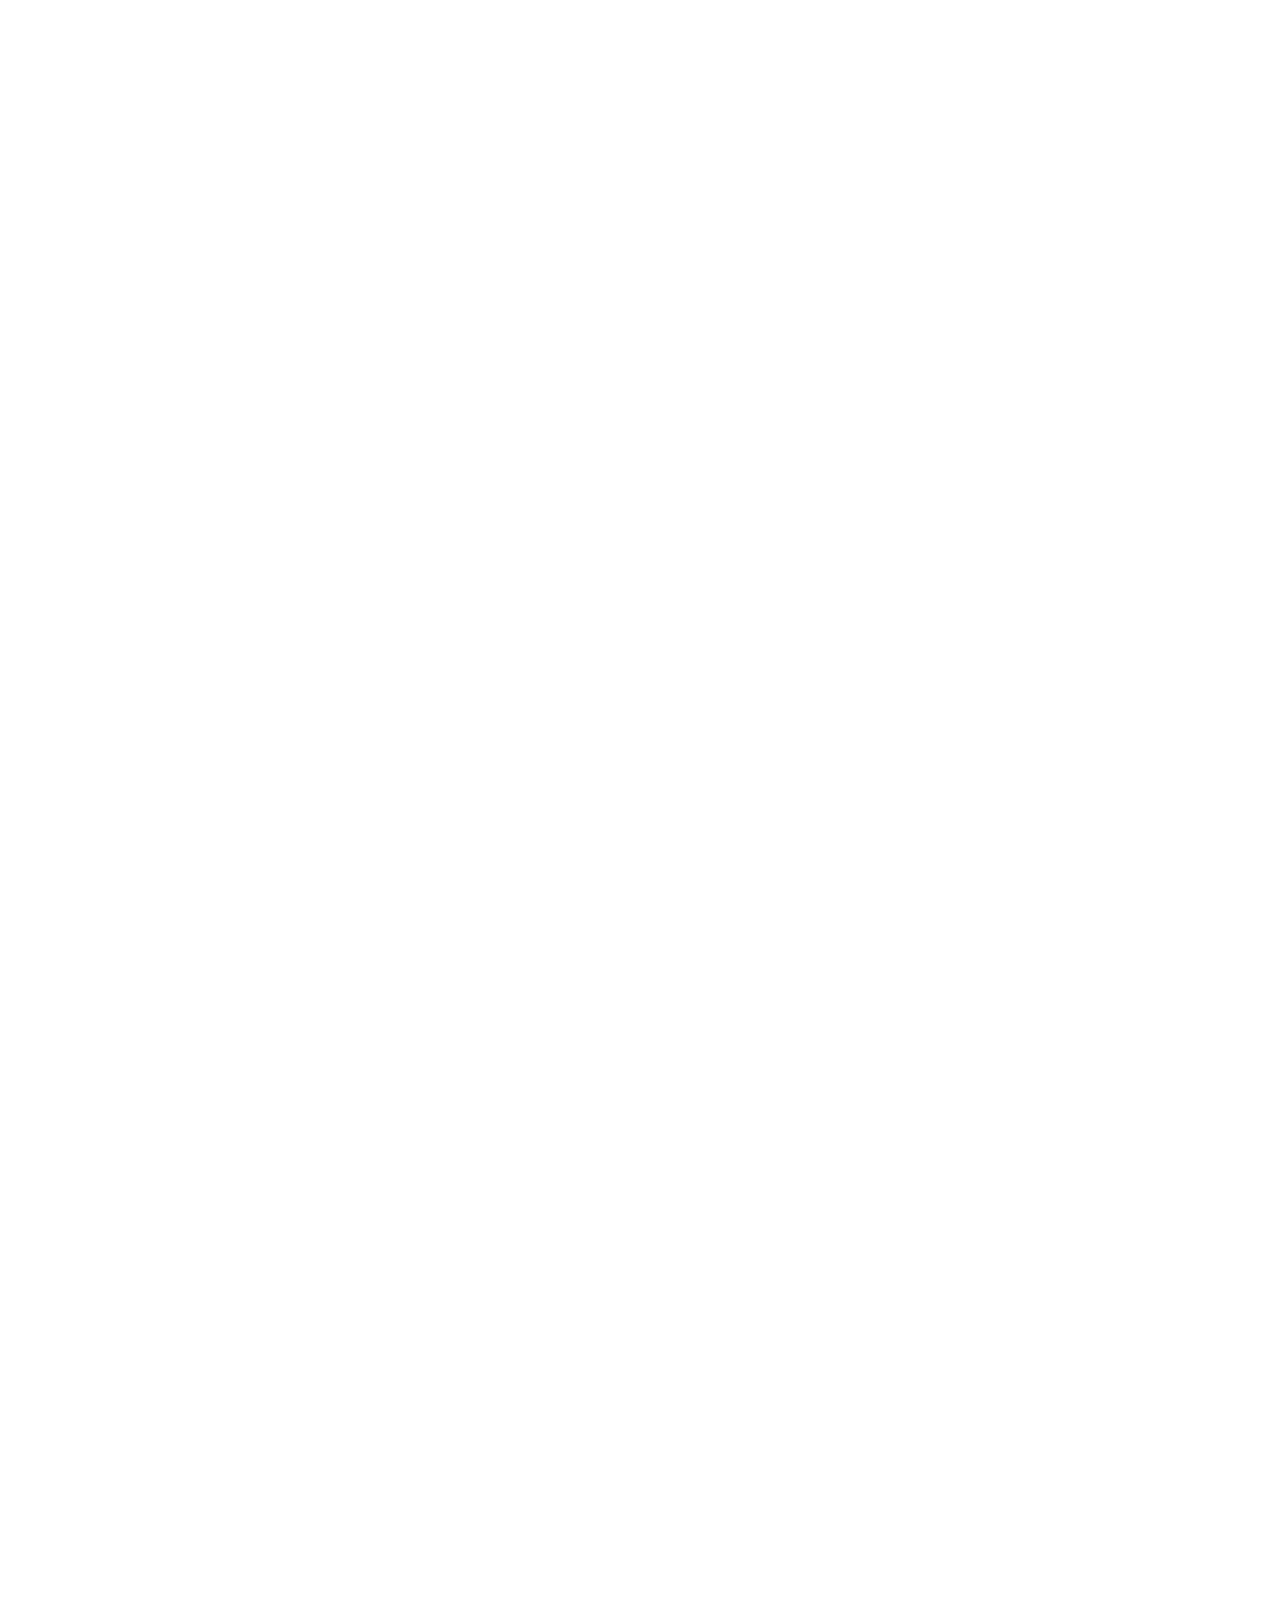
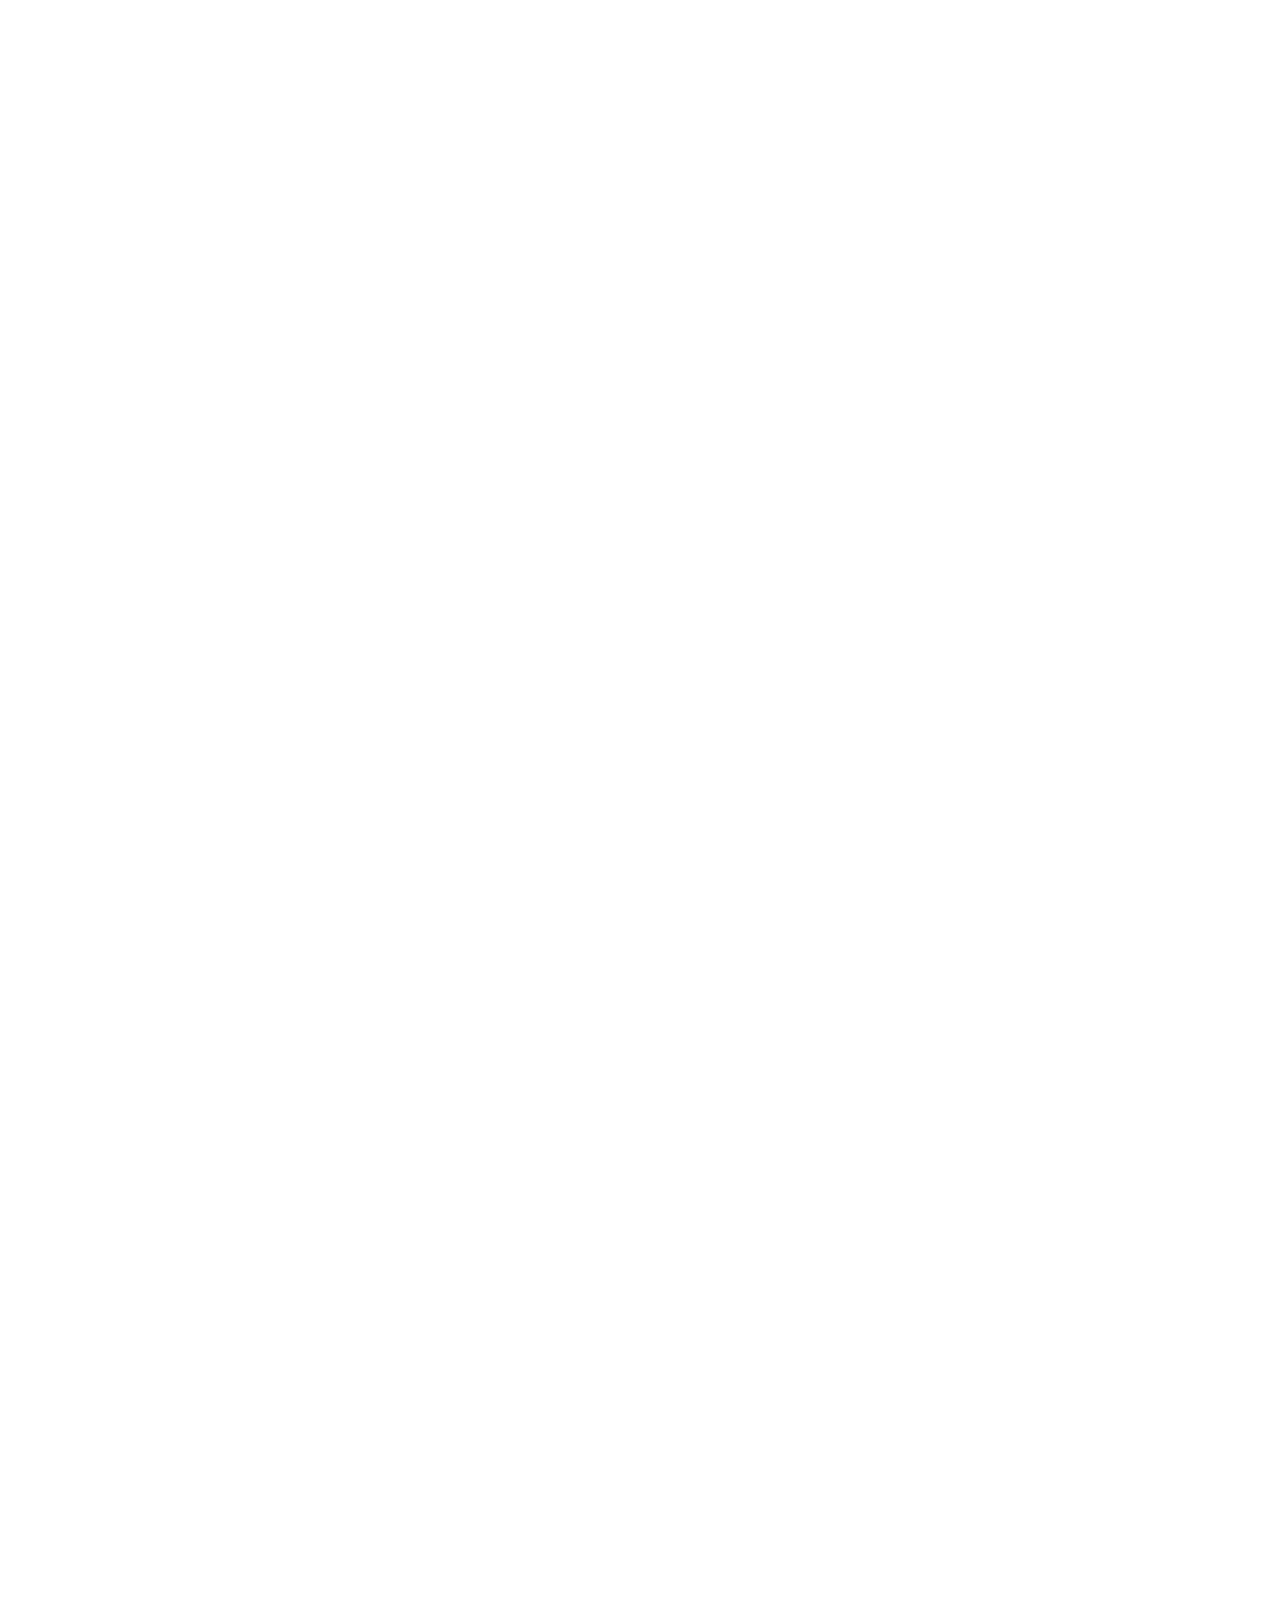
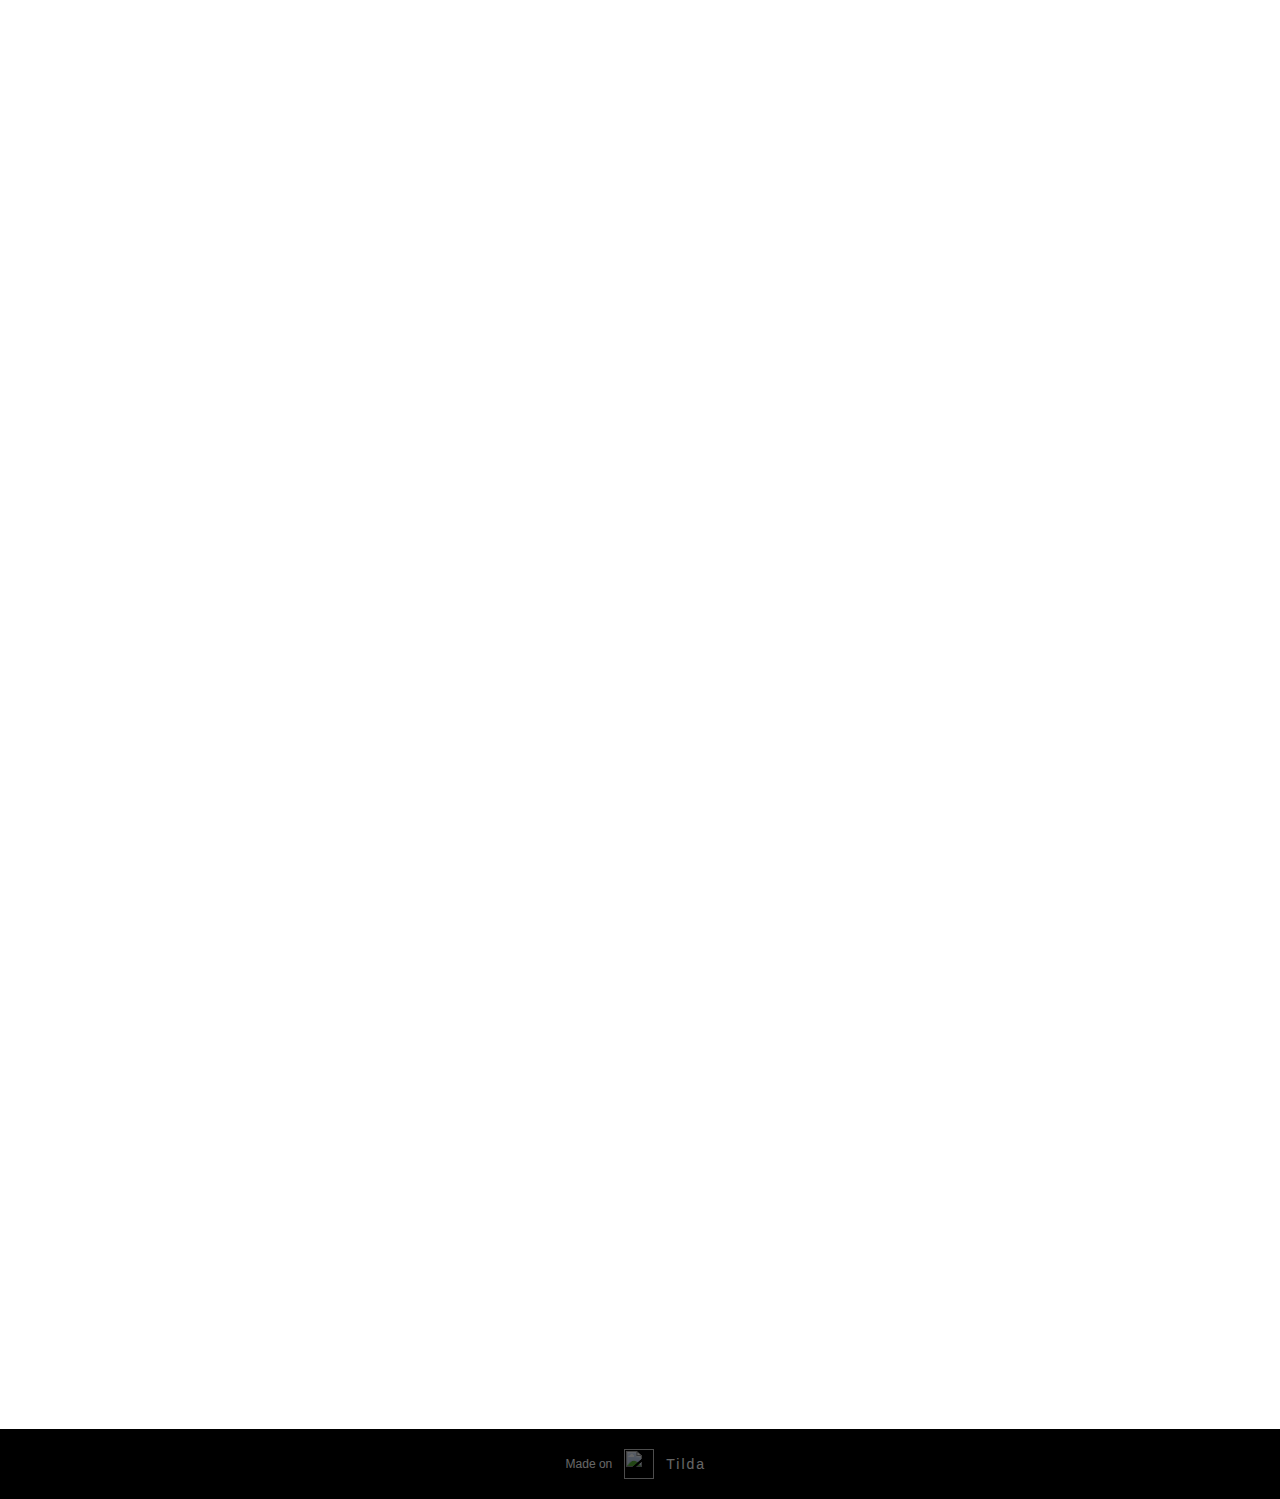
==== index.html @ 5dd6262f "Init" ====
﻿<!DOCTYPE html><html> <head><meta charset="utf-8"><meta http-equiv="Content-Type" content="text/html; charset=utf-8"><meta name="viewport" content="width=device-width, initial-scale=1.0"><!--metatextblock--><title>Hall rental</title><meta property="og:url" content="http://a.ko.0.1.tilda.ws/hall-rental"><meta property="og:title" content="Hall rental"><meta property="og:description" content=""><meta property="og:type" content="website"><link rel="canonical" href="http://a.ko.0.1.tilda.ws/hall-rental"><!--/metatextblock--><meta property="fb:app_id" content="257953674358265"><meta name="format-detection" content="telephone=no"><meta http-equiv="x-dns-prefetch-control" content="on"><link rel="dns-prefetch" href="https://ws.tildacdn.com"><link rel="dns-prefetch" href="https://static.tildacdn.com"><link rel="shortcut icon" href="https://static.tildacdn.com/img/tildafavicon.ico" type="image/x-icon"><!-- Assets --><link rel="stylesheet" href="https://static.tildacdn.com/css/tilda-grid-3.0.min.css" type="text/css" media="all"><link rel="stylesheet" href="/tilda-blocks-2.14.css?t=1643053403" type="text/css" media="all"><link rel="preconnect" href="https://fonts.gstatic.com"><link href="https://fonts.googleapis.com/css2?family=Open+Sans:wght@300;400;500;600;700&subset=latin,cyrillic" rel="stylesheet"><link rel="stylesheet" href="https://static.tildacdn.com/css/tilda-animation-1.0.min.css" type="text/css" media="all"><link rel="stylesheet" href="https://static.tildacdn.com/css/tilda-slds-1.4.min.css" type="text/css" media="print" onload="this.media='all';"><noscript><link rel="stylesheet" href="https://static.tildacdn.com/css/tilda-slds-1.4.min.css" type="text/css" media="all"></noscript><link rel="stylesheet" href="https://static.tildacdn.com/css/tilda-zoom-2.0.min.css" type="text/css" media="print" onload="this.media='all';"><noscript><link rel="stylesheet" href="https://static.tildacdn.com/css/tilda-zoom-2.0.min.css" type="text/css" media="all"></noscript><link rel="stylesheet" href="https://static.tildacdn.com/css/tilda-menusub-1.0.min.css" type="text/css" media="print" onload="this.media='all';"><noscript><link rel="stylesheet" href="https://static.tildacdn.com/css/tilda-menusub-1.0.min.css" type="text/css" media="all"></noscript><link rel="stylesheet" href="https://fonts.googleapis.com/css2?family=Open+Sans:wght@300;700&display=swap" type="text/css"><script src="https://static.tildacdn.com/js/jquery-1.10.2.min.js"></script><script src="https://static.tildacdn.com/js/tilda-scripts-3.0.min.js"></script><script src="/tilda-blocks-2.7.js?t=1643053403"></script><script src="https://static.tildacdn.com/js/lazyload-1.3.min.js" charset="utf-8" async=""></script><script src="https://static.tildacdn.com/js/tilda-animation-1.0.min.js" charset="utf-8" async=""></script><script src="https://static.tildacdn.com/js/tilda-cover-1.0.min.js" charset="utf-8" async=""></script><script src="https://static.tildacdn.com/js/tilda-events-1.0.min.js" charset="utf-8" async=""></script><script src="https://static.tildacdn.com/js/tilda-slds-1.4.min.js" charset="utf-8" async=""></script><script src="https://static.tildacdn.com/js/hammer.min.js" charset="utf-8" async=""></script><script src="https://static.tildacdn.com/js/tilda-zoom-2.0.min.js" charset="utf-8" async=""></script><script src="https://static.tildacdn.com/js/tilda-menusub-1.0.min.js" charset="utf-8" async=""></script><script type="text/javascript">window.dataLayer = window.dataLayer || [];</script><script type="text/javascript">if((/bot|google|yandex|baidu|bing|msn|duckduckbot|teoma|slurp|crawler|spider|robot|crawling|facebook/i.test(navigator.userAgent))===false && typeof(sessionStorage)!='undefined' && sessionStorage.getItem('visited')!=='y'){	var style=document.createElement('style');	style.type='text/css';	style.innerHTML='@media screen and (min-width: 980px) {.t-records {opacity: 0;}.t-records_animated {-webkit-transition: opacity ease-in-out .2s;-moz-transition: opacity ease-in-out .2s;-o-transition: opacity ease-in-out .2s;transition: opacity ease-in-out .2s;}.t-records.t-records_visible {opacity: 1;}}';	document.getElementsByTagName('head')[0].appendChild(style);	$(document).ready(function() {	$('.t-records').addClass('t-records_animated');	setTimeout(function(){ $('.t-records').addClass('t-records_visible'); sessionStorage.setItem('visited','y');	},400);	});
}</script></head><body class="t-body" style="margin:0;"><!--allrecords--><div id="allrecords" class="t-records" data-hook="blocks-collection-content-node" data-tilda-project-id="5001717" data-tilda-page-id="24815798" data-tilda-page-alias="hall-rental" data-tilda-formskey="7583f6ef531047d10636fa7005001717" data-tilda-lazy="yes"><div id="rec400674452" class="r t-rec" style=" " data-record-type="215"><a name="one" style="font-size:0;"></a></div><div id="rec400664999" class="r t-rec" style=" " data-animationappear="off" data-record-type="396"><!-- T396 --><style>#rec400664999 .t396__artboard{height: 515px;background-color: #ffffff;}#rec400664999 .t396__filter{height: 515px;}#rec400664999 .t396__carrier{height: 515px;background-position: center center;background-attachment: scroll;background-size:cover;background-repeat:no-repeat;}@media screen and (max-width: 1199px){#rec400664999 .t396__artboard{height: 415px;}#rec400664999 .t396__filter{height: 415px;}#rec400664999 .t396__carrier{height: 415px;background-attachment:scroll;}}@media screen and (max-width: 959px){}@media screen and (max-width: 639px){#rec400664999 .t396__artboard{height: 365px;}#rec400664999 .t396__filter{height: 365px;}#rec400664999 .t396__carrier{height: 365px;}}@media screen and (max-width: 479px){}#rec400664999 .tn-elem[data-elem-id="1642083227536"]{z-index:1;top: 0px;left: calc(50% - 600px + 0px);width:1200px;height:515px;}#rec400664999 .tn-elem[data-elem-id="1642083227536"] .tn-atom{background-position:center center;background-size:cover;background-repeat:no-repeat;border-color:transparent;border-style:solid;}@media screen and (max-width: 1199px){#rec400664999 .tn-elem[data-elem-id="1642083227536"]{top: 0px;left: calc(50% - 480px + 0px);width:960px;height:415px;}}@media screen and (max-width: 959px){#rec400664999 .tn-elem[data-elem-id="1642083227536"]{top: 0px;left: calc(50% - 320px + 0px);width:640px;height:415px;}#rec400664999 .tn-elem[data-elem-id="1642083227536"] .tn-atom{-webkit-transform:rotate(0deg); -moz-transform:rotate(0deg); transform: rotate(0deg);}}@media screen and (max-width: 639px){#rec400664999 .tn-elem[data-elem-id="1642083227536"]{top: 0px;left: calc(50% - 240px + 0px);width:480px;height:365px;}}@media screen and (max-width: 479px){#rec400664999 .tn-elem[data-elem-id="1642083227536"]{top: 0px;left: calc(50% - 160px + 0px);width:320px;height:365px;}}#rec400664999 .tn-elem[data-elem-id="1642083227556"]{z-index:2;top: 0px;left: calc(50% - 600px + 337px);width:527px;height:50px;}#rec400664999 .tn-elem[data-elem-id="1642083227556"] .tn-atom{opacity:0.3;background-color:#201e1e;background-position:center center;border-color:transparent;border-style:solid;}@media screen and (max-width: 1199px){#rec400664999 .tn-elem[data-elem-id="1642083227556"]{top: 0px;left: calc(50% - 480px + 269px);width:422px;height:40px;}}@media screen and (max-width: 959px){#rec400664999 .tn-elem[data-elem-id="1642083227556"]{top: 0px;left: calc(50% - 320px + 105px);width:430px;height:40px;}}@media screen and (max-width: 639px){#rec400664999 .tn-elem[data-elem-id="1642083227556"]{top: -1025px;left: calc(50% - 240px + 2015px);}}@media screen and (max-width: 479px){}#rec400664999 .tn-elem[data-elem-id="1642083227699"]{color:#ffffff;text-align:CENTER;z-index:7;top: 17px;left: calc(50% - 600px + 505px);width:44px;}#rec400664999 .tn-elem[data-elem-id="1642083227699"] .tn-atom{color:#ffffff;font-size:11px;font-family:'Open Sans',Arial,sans-serif;line-height:1.36;font-weight:700;background-position:center center;border-color:transparent;border-style:solid;}@media screen and (max-width: 1199px){#rec400664999 .tn-elem[data-elem-id="1642083227699"]{top: 13px;left: calc(50% - 480px + 379px);width:39px;}}@media screen and (max-width: 959px){#rec400664999 .tn-elem[data-elem-id="1642083227699"]{top: 15px;left: calc(50% - 320px + 215px);width:39px;}#rec400664999 .tn-elem[data-elem-id="1642083227699"] .tn-atom{font-size:10px;line-height:1;}}@media screen and (max-width: 639px){#rec400664999 .tn-elem[data-elem-id="1642083227699"]{top: -1010px;left: calc(50% - 240px + 2125px);}}@media screen and (max-width: 479px){}#rec400664999 .tn-elem[data-elem-id="1642083227703"]{color:#ffffff;text-align:CENTER;z-index:8;top: 17px;left: calc(50% - 600px + 584px);width:33px;}#rec400664999 .tn-elem[data-elem-id="1642083227703"] .tn-atom{color:#ffffff;font-size:11px;font-family:'Open Sans',Arial,sans-serif;line-height:1.36;font-weight:700;background-position:center center;border-color:transparent;border-style:solid;}@media screen and (max-width: 1199px){#rec400664999 .tn-elem[data-elem-id="1642083227703"]{top: 13px;left: calc(50% - 480px + 443px);width:30px;}}@media screen and (max-width: 959px){#rec400664999 .tn-elem[data-elem-id="1642083227703"]{top: 15px;left: calc(50% - 320px + 284px);width:30px;}#rec400664999 .tn-elem[data-elem-id="1642083227703"] .tn-atom{font-size:10px;line-height:1;}}@media screen and (max-width: 639px){#rec400664999 .tn-elem[data-elem-id="1642083227703"]{top: -1010px;left: calc(50% - 240px + 2194px);}}@media screen and (max-width: 479px){}#rec400664999 .tn-elem[data-elem-id="1642083227708"]{color:#ffffff;text-align:CENTER;z-index:9;top: 17px;left: calc(50% - 600px + 652px);width:75px;}#rec400664999 .tn-elem[data-elem-id="1642083227708"] .tn-atom{color:#ffffff;font-size:11px;font-family:'Open Sans',Arial,sans-serif;line-height:1.36;font-weight:700;background-position:center center;border-color:transparent;border-style:solid;}@media screen and (max-width: 1199px){#rec400664999 .tn-elem[data-elem-id="1642083227708"]{top: 13px;left: calc(50% - 480px + 498px);width:71px;}}@media screen and (max-width: 959px){#rec400664999 .tn-elem[data-elem-id="1642083227708"]{top: 15px;left: calc(50% - 320px + 344px);width:65px;}#rec400664999 .tn-elem[data-elem-id="1642083227708"] .tn-atom{font-size:10px;line-height:1;}}@media screen and (max-width: 639px){#rec400664999 .tn-elem[data-elem-id="1642083227708"]{top: -1010px;left: calc(50% - 240px + 2254px);}}@media screen and (max-width: 479px){}#rec400664999 .tn-elem[data-elem-id="1642083227713"]{color:#ffffff;text-align:CENTER;z-index:10;top: 17px;left: calc(50% - 600px + 753px);width:66px;}#rec400664999 .tn-elem[data-elem-id="1642083227713"] .tn-atom{color:#ffffff;font-size:11px;font-family:'Open Sans',Arial,sans-serif;line-height:1.36;font-weight:700;background-position:center center;border-color:transparent;border-style:solid;}@media screen and (max-width: 1199px){#rec400664999 .tn-elem[data-elem-id="1642083227713"]{top: 13px;left: calc(50% - 480px + 594px);width:75px;}}@media screen and (max-width: 959px){#rec400664999 .tn-elem[data-elem-id="1642083227713"]{top: 15px;left: calc(50% - 320px + 439px);width:75px;}#rec400664999 .tn-elem[data-elem-id="1642083227713"] .tn-atom{font-size:10px;line-height:1;}}@media screen and (max-width: 639px){#rec400664999 .tn-elem[data-elem-id="1642083227713"]{top: -1010px;left: calc(50% - 240px + 2349px);}}@media screen and (max-width: 479px){}#rec400664999 .tn-elem[data-elem-id="1642083227717"]{z-index:11;top: 70px;left: calc(50% - 600px + 490px);width:220px;height:61px;}#rec400664999 .tn-elem[data-elem-id="1642083227717"] .tn-atom{background-position:center center;background-size:cover;background-repeat:no-repeat;border-color:transparent;border-style:solid;}@media screen and (max-width: 1199px){#rec400664999 .tn-elem[data-elem-id="1642083227717"]{top: 55px;left: calc(50% - 480px + 392px);width:176px;height:49px;}}@media screen and (max-width: 959px){#rec400664999 .tn-elem[data-elem-id="1642083227717"]{top: 65px;left: calc(50% - 320px + 225px);width:190px;height:50px;}}@media screen and (max-width: 639px){#rec400664999 .tn-elem[data-elem-id="1642083227717"]{top: 20px;left: calc(50% - 240px + 150px);width:180px;height:50px;}}@media screen and (max-width: 479px){#rec400664999 .tn-elem[data-elem-id="1642083227717"]{top: 20px;left: calc(50% - 160px + 72px);width:175px;height:50px;}}#rec400664999 .tn-elem[data-elem-id="1642083227725"]{color:#ffffff;text-align:CENTER;z-index:12;top: 160px;left: calc(50% - 600px + 520px);width:157px;}#rec400664999 .tn-elem[data-elem-id="1642083227725"] .tn-atom{color:#ffffff;font-size:13px;font-family:'Open Sans',Arial,sans-serif;line-height:1.15;font-weight:600;background-position:center center;border-color:transparent;border-style:solid;}@media screen and (max-width: 1199px){#rec400664999 .tn-elem[data-elem-id="1642083227725"]{top: 130px;left: calc(50% - 480px + 392px);width:176px;}}@media screen and (max-width: 959px){#rec400664999 .tn-elem[data-elem-id="1642083227725"]{top: 130px;left: calc(50% - 320px + 242px);width:157px;}#rec400664999 .tn-elem[data-elem-id="1642083227725"] .tn-atom{line-height:1;}}@media screen and (max-width: 639px){#rec400664999 .tn-elem[data-elem-id="1642083227725"]{top: 115px;left: calc(50% - 240px + 167px);width:145px;}#rec400664999 .tn-elem[data-elem-id="1642083227725"] .tn-atom{font-size:12px;}}@media screen and (max-width: 479px){#rec400664999 .tn-elem[data-elem-id="1642083227725"]{top: 100px;left: calc(50% - 160px + 87px);width:145px;}#rec400664999 .tn-elem[data-elem-id="1642083227725"] .tn-atom{font-size:12px;}}#rec400664999 .tn-elem[data-elem-id="1642083227730"]{color:#ffffff;text-align:CENTER;z-index:13;top: 190px;left: calc(50% - 600px + 510px);width:169px;}#rec400664999 .tn-elem[data-elem-id="1642083227730"] .tn-atom{color:#ffffff;font-size:50px;font-family:'Open Sans',Arial,sans-serif;line-height:1;font-weight:300;background-position:center center;border-color:transparent;border-style:solid;}@media screen and (max-width: 1199px){#rec400664999 .tn-elem[data-elem-id="1642083227730"]{top: 150px;left: calc(50% - 480px + 390px);width:180px;}#rec400664999 .tn-elem[data-elem-id="1642083227730"] .tn-atom{line-height:1;}}@media screen and (max-width: 959px){#rec400664999 .tn-elem[data-elem-id="1642083227730"]{top: 150px;left: calc(50% - 320px + 239px);width:147px;}#rec400664999 .tn-elem[data-elem-id="1642083227730"] .tn-atom{font-size:45px;}}@media screen and (max-width: 639px){#rec400664999 .tn-elem[data-elem-id="1642083227730"]{top: 140px;left: calc(50% - 240px + 168px);width:133px;}#rec400664999 .tn-elem[data-elem-id="1642083227730"] .tn-atom{font-size:40px;}}@media screen and (max-width: 479px){#rec400664999 .tn-elem[data-elem-id="1642083227730"]{top: 130px;left: calc(50% - 160px + 97px);width:116px;}#rec400664999 .tn-elem[data-elem-id="1642083227730"] .tn-atom{font-size:35px;}}#rec400664999 .tn-elem[data-elem-id="1642083227733"]{color:#ffffff;text-align:CENTER;z-index:14;top: 260px;left: calc(50% - 600px + 312px);width:575px;}#rec400664999 .tn-elem[data-elem-id="1642083227733"] .tn-atom{color:#ffffff;font-size:15px;font-family:'Open Sans',Arial,sans-serif;line-height:1.00;font-weight:400;background-position:center center;border-color:transparent;border-style:solid;}@media screen and (max-width: 1199px){#rec400664999 .tn-elem[data-elem-id="1642083227733"]{top: 210px;left: calc(50% - 480px + 250px);width:460px;}}@media screen and (max-width: 959px){#rec400664999 .tn-elem[data-elem-id="1642083227733"]{top: 210px;left: calc(50% - 320px + 116px);width:409px;}#rec400664999 .tn-elem[data-elem-id="1642083227733"] .tn-atom{font-size:14px;}}@media screen and (max-width: 639px){#rec400664999 .tn-elem[data-elem-id="1642083227733"]{top: 205px;left: calc(50% - 240px + 50px);width:379px;}#rec400664999 .tn-elem[data-elem-id="1642083227733"] .tn-atom{font-size:13px;}}@media screen and (max-width: 479px){#rec400664999 .tn-elem[data-elem-id="1642083227733"]{top: 185px;left: calc(50% - 160px + 35px);width:250px;}#rec400664999 .tn-elem[data-elem-id="1642083227733"] .tn-atom{font-size:12px;line-height:1.2;}}#rec400664999 .tn-elem[data-elem-id="1642083227568"]{z-index:3;top: 13px;left: calc(50% - 600px + 367px);width:60px;height:25px;}#rec400664999 .tn-elem[data-elem-id="1642083227568"] .tn-atom{border-radius:22px;background-color:#ffe35f;background-position:center center;border-color:transparent;border-style:solid;}@media screen and (max-width: 1199px){#rec400664999 .tn-elem[data-elem-id="1642083227568"]{top: 10px;left: calc(50% - 480px + 293px);width:48px;height:20px;}}@media screen and (max-width: 959px){#rec400664999 .tn-elem[data-elem-id="1642083227568"]{top: 10px;left: calc(50% - 320px + 135px);width:50px;height:20px;}}@media screen and (max-width: 639px){#rec400664999 .tn-elem[data-elem-id="1642083227568"]{top: -905px;left: calc(50% - 240px + 2020px);}}@media screen and (max-width: 479px){}#rec400664999 .tn-elem[data-elem-id="1642083227577"]{color:#282828;text-align:CENTER;z-index:4;top: 18px;left: calc(50% - 600px + 367px);width:60px;}#rec400664999 .tn-elem[data-elem-id="1642083227577"] .tn-atom{color:#282828;font-size:11px;font-family:'Open Sans',Arial,sans-serif;line-height:1.36;font-weight:600;background-position:center center;border-color:transparent;border-style:solid;}@media screen and (max-width: 1199px){#rec400664999 .tn-elem[data-elem-id="1642083227577"]{top: 14px;left: calc(50% - 480px + 293px);width:48px;}#rec400664999 .tn-elem[data-elem-id="1642083227577"] .tn-atom{font-size:10px;line-height:1.2;}}@media screen and (max-width: 959px){#rec400664999 .tn-elem[data-elem-id="1642083227577"]{top: 15px;left: calc(50% - 320px + 140px);width:39px;}#rec400664999 .tn-elem[data-elem-id="1642083227577"] .tn-atom{line-height:1;}}@media screen and (max-width: 639px){#rec400664999 .tn-elem[data-elem-id="1642083227577"]{top: -900px;left: calc(50% - 240px + 2025px);}}@media screen and (max-width: 479px){}#rec400664999 .tn-elem[data-elem-id="1642083227667"]{z-index:5;top: 385px;left: calc(50% - 600px + 525px);width:150px;height:35px;}#rec400664999 .tn-elem[data-elem-id="1642083227667"] .tn-atom{border-radius:22px;background-color:#ffe35f;background-position:center center;border-color:transparent;border-style:solid;}@media screen and (max-width: 1199px){#rec400664999 .tn-elem[data-elem-id="1642083227667"]{top: 308px;left: calc(50% - 480px + 420px);width:120px;height:28px;}}@media screen and (max-width: 959px){#rec400664999 .tn-elem[data-elem-id="1642083227667"]{top: 300px;left: calc(50% - 320px + 260px);width:120px;height:25px;}}@media screen and (max-width: 639px){#rec400664999 .tn-elem[data-elem-id="1642083227667"]{top: 299px;left: calc(50% - 240px + 195px);width:91px;height:25px;}}@media screen and (max-width: 479px){#rec400664999 .tn-elem[data-elem-id="1642083227667"]{top: 280px;left: calc(50% - 160px + 115px);width:90px;height:25px;}}#rec400664999 .tn-elem[data-elem-id="1642083227675"]{color:#282828;text-align:CENTER;z-index:6;top: 392px;left: calc(50% - 600px + 541px);width:118px;}#rec400664999 .tn-elem[data-elem-id="1642083227675"] .tn-atom{color:#282828;font-size:15px;font-family:'Open Sans',Arial,sans-serif;line-height:1.36;font-weight:600;background-position:center center;border-color:transparent;border-style:solid;}@media screen and (max-width: 1199px){#rec400664999 .tn-elem[data-elem-id="1642083227675"]{top: 315px;left: calc(50% - 480px + 421px);width:118px;}#rec400664999 .tn-elem[data-elem-id="1642083227675"] .tn-atom{font-size:14px;line-height:1;}}@media screen and (max-width: 959px){#rec400664999 .tn-elem[data-elem-id="1642083227675"]{top: 306px;left: calc(50% - 320px + 268px);width:40px;}#rec400664999 .tn-elem[data-elem-id="1642083227675"] .tn-atom{font-size:13px;}}@media screen and (max-width: 639px){#rec400664999 .tn-elem[data-elem-id="1642083227675"]{top: 306px;left: calc(50% - 240px + 197px);width:85px;}#rec400664999 .tn-elem[data-elem-id="1642083227675"] .tn-atom{font-size:11px;}}@media screen and (max-width: 479px){#rec400664999 .tn-elem[data-elem-id="1642083227675"]{top: 287px;left: calc(50% - 160px + 120px);width:75px;}#rec400664999 .tn-elem[data-elem-id="1642083227675"] .tn-atom{font-size:10px;}}</style> <div class='t396'><div class="t396__artboard" data-artboard-recid="400664999" data-artboard-height="515.73388671875" data-artboard-height-res-960="415" data-artboard-height-res-480="365" data-artboard-height_vh="" data-artboard-valign="center" data-artboard-upscale="window" data-artboard-ovrflw=""> <div class="t396__carrier" data-artboard-recid="400664999"></div> <div class="t396__filter" data-artboard-recid="400664999"></div> <div class='t396__elem tn-elem tn-elem__4006649991642083227536' data-elem-id='1642083227536' data-elem-type='shape' data-field-top-value="0" data-field-top-res-960-value="0" data-field-top-res-640-value="0" data-field-top-res-480-value="0" data-field-top-res-320-value="0" data-field-left-value="0" data-field-left-res-960-value="0" data-field-left-res-640-value="0" data-field-left-res-480-value="0" data-field-left-res-320-value="0" data-field-height-value="515" data-field-height-res-960-value="415" data-field-height-res-640-value="415" data-field-height-res-480-value="365" data-field-height-res-320-value="365" data-field-width-value="1200" data-field-width-res-960-value="960" data-field-width-res-640-value="640" data-field-width-res-480-value="480" data-field-width-res-320-value="320" data-field-axisy-value="top" data-field-axisx-value="left" data-field-container-value="grid" data-field-topunits-value="px" data-field-leftunits-value="px" data-field-heightunits-value="px" data-field-widthunits-value="px"> <div class='tn-atom t-bgimg' data-original="https://static.tildacdn.com/tild3462-6263-4636-b065-383033383538/9095b22800b693116002.png" style="background-image:url('tild3462-6263-4636-b065-383033383538/-/resize/20x/9095b22800b693116002.png');"> </div> </div> <div class='t396__elem tn-elem tn-elem__4006649991642083227556' data-elem-id='1642083227556' data-elem-type='shape' data-field-top-value="0" data-field-top-res-960-value="0" data-field-top-res-640-value="0" data-field-top-res-480-value="-1025" data-field-left-value="337" data-field-left-res-960-value="269" data-field-left-res-640-value="105" data-field-left-res-480-value="2015" data-field-height-value="50" data-field-height-res-960-value="40" data-field-height-res-640-value="40" data-field-width-value="527" data-field-width-res-960-value="422" data-field-width-res-640-value="430" data-field-axisy-value="top" data-field-axisx-value="left" data-field-container-value="grid" data-field-topunits-value="px" data-field-leftunits-value="px" data-field-heightunits-value="px" data-field-widthunits-value="px"> <div class='tn-atom'> </div> </div> <div class='t396__elem tn-elem tn-elem__4006649991642083227699' data-elem-id='1642083227699' data-elem-type='text' data-field-top-value="17" data-field-top-res-960-value="13" data-field-top-res-640-value="15" data-field-top-res-480-value="-1010" data-field-left-value="505" data-field-left-res-960-value="379" data-field-left-res-640-value="215" data-field-left-res-480-value="2125" data-field-width-value="44" data-field-width-res-960-value="39" data-field-width-res-640-value="39" data-field-axisy-value="top" data-field-axisx-value="left" data-field-container-value="grid" data-field-topunits-value="px" data-field-leftunits-value="px" data-field-heightunits-value="" data-field-widthunits-value="px"> <a class='tn-atom' href="#two">Услуги</a> </div> <div class='t396__elem tn-elem tn-elem__4006649991642083227703' data-elem-id='1642083227703' data-elem-type='text' data-field-top-value="17" data-field-top-res-960-value="13" data-field-top-res-640-value="15" data-field-top-res-480-value="-1010" data-field-left-value="584" data-field-left-res-960-value="443" data-field-left-res-640-value="284" data-field-left-res-480-value="2194" data-field-width-value="33" data-field-width-res-960-value="30" data-field-width-res-640-value="30" data-field-axisy-value="top" data-field-axisx-value="left" data-field-container-value="grid" data-field-topunits-value="px" data-field-leftunits-value="px" data-field-heightunits-value="" data-field-widthunits-value="px"> <a class='tn-atom' href="#three">Залы</a> </div> <div class='t396__elem tn-elem tn-elem__4006649991642083227708' data-elem-id='1642083227708' data-elem-type='text' data-field-top-value="17" data-field-top-res-960-value="13" data-field-top-res-640-value="15" data-field-top-res-480-value="-1010" data-field-left-value="652" data-field-left-res-960-value="498" data-field-left-res-640-value="344" data-field-left-res-480-value="2254" data-field-width-value="75" data-field-width-res-960-value="71" data-field-width-res-640-value="65" data-field-axisy-value="top" data-field-axisx-value="left" data-field-container-value="grid" data-field-topunits-value="px" data-field-leftunits-value="px" data-field-heightunits-value="" data-field-widthunits-value="px"> <a class='tn-atom' href="#four">Почему мы?</a> </div> <div class='t396__elem tn-elem tn-elem__4006649991642083227713' data-elem-id='1642083227713' data-elem-type='text' data-field-top-value="17" data-field-top-res-960-value="13" data-field-top-res-640-value="15" data-field-top-res-480-value="-1010" data-field-left-value="753" data-field-left-res-960-value="594" data-field-left-res-640-value="439" data-field-left-res-480-value="2349" data-field-width-value="66" data-field-width-res-960-value="75" data-field-width-res-640-value="75" data-field-axisy-value="top" data-field-axisx-value="left" data-field-container-value="grid" data-field-topunits-value="px" data-field-leftunits-value="px" data-field-heightunits-value="" data-field-widthunits-value="px"> <a class='tn-atom' href="#fife">Фотогалерея</a> </div> <div class='t396__elem tn-elem tn-elem__4006649991642083227717' data-elem-id='1642083227717' data-elem-type='shape' data-field-top-value="70" data-field-top-res-960-value="55" data-field-top-res-640-value="65" data-field-top-res-480-value="20" data-field-top-res-320-value="20" data-field-left-value="490" data-field-left-res-960-value="392" data-field-left-res-640-value="225" data-field-left-res-480-value="150" data-field-left-res-320-value="72" data-field-height-value="61" data-field-height-res-960-value="49" data-field-height-res-640-value="50" data-field-height-res-480-value="50" data-field-height-res-320-value="50" data-field-width-value="220" data-field-width-res-960-value="176" data-field-width-res-640-value="190" data-field-width-res-480-value="180" data-field-width-res-320-value="175" data-field-axisy-value="top" data-field-axisx-value="left" data-field-container-value="grid" data-field-topunits-value="px" data-field-leftunits-value="px" data-field-heightunits-value="px" data-field-widthunits-value="px"> <div class='tn-atom t-bgimg' data-original="https://static.tildacdn.com/tild3434-6330-4235-b530-323731636463/e158b2a18c03a3239f5b.png" style="background-image:url('tild3434-6330-4235-b530-323731636463/-/resize/20x/e158b2a18c03a3239f5b.png');"> </div> </div> <div class='t396__elem tn-elem tn-elem__4006649991642083227725' data-elem-id='1642083227725' data-elem-type='text' data-field-top-value="160" data-field-top-res-960-value="130" data-field-top-res-640-value="130" data-field-top-res-480-value="115" data-field-top-res-320-value="100" data-field-left-value="520" data-field-left-res-960-value="392" data-field-left-res-640-value="242" data-field-left-res-480-value="167" data-field-left-res-320-value="87" data-field-width-value="157" data-field-width-res-960-value="176" data-field-width-res-640-value="157" data-field-width-res-480-value="145" data-field-width-res-320-value="145" data-field-axisy-value="top" data-field-axisx-value="left" data-field-container-value="grid" data-field-topunits-value="px" data-field-leftunits-value="px" data-field-heightunits-value="" data-field-widthunits-value="px"> <div class='tn-atom' field='tn_text_1642083227725'>Роскошный и изящный</div> </div> <div class='t396__elem tn-elem tn-elem__4006649991642083227730' data-elem-id='1642083227730' data-elem-type='text' data-field-top-value="190" data-field-top-res-960-value="150" data-field-top-res-640-value="150" data-field-top-res-480-value="140" data-field-top-res-320-value="130" data-field-left-value="510" data-field-left-res-960-value="390" data-field-left-res-640-value="239" data-field-left-res-480-value="168" data-field-left-res-320-value="97" data-field-width-value="169" data-field-width-res-960-value="180" data-field-width-res-640-value="147" data-field-width-res-480-value="133" data-field-width-res-320-value="116" data-field-axisy-value="top" data-field-axisx-value="left" data-field-container-value="grid" data-field-topunits-value="px" data-field-leftunits-value="px" data-field-heightunits-value="" data-field-widthunits-value="px"> <div class='tn-atom' field='tn_text_1642083227730'>Аморей</div> </div> <div class='t396__elem tn-elem tn-elem__4006649991642083227733' data-elem-id='1642083227733' data-elem-type='text' data-field-top-value="260" data-field-top-res-960-value="210" data-field-top-res-640-value="210" data-field-top-res-480-value="205" data-field-top-res-320-value="185" data-field-left-value="312" data-field-left-res-960-value="250" data-field-left-res-640-value="116" data-field-left-res-480-value="50" data-field-left-res-320-value="35" data-field-width-value="575" data-field-width-res-960-value="460" data-field-width-res-640-value="409" data-field-width-res-480-value="379" data-field-width-res-320-value="250" data-field-axisy-value="top" data-field-axisx-value="left" data-field-container-value="grid" data-field-topunits-value="px" data-field-leftunits-value="px" data-field-heightunits-value="" data-field-widthunits-value="px"> <div class='tn-atom' field='tn_text_1642083227733'>Великолепный интерьер, средневековый антураж завораживает и удивляет. Для проведения банкета или торжественного мероприятия для компаниидо 180 персон.</div> </div> <div class='t396__elem tn-elem tn-elem__4006649991642083227568' data-elem-id='1642083227568' data-elem-type='shape' data-field-top-value="13" data-field-top-res-960-value="10" data-field-top-res-640-value="10" data-field-top-res-480-value="-905" data-field-left-value="367" data-field-left-res-960-value="293" data-field-left-res-640-value="135" data-field-left-res-480-value="2020" data-field-height-value="25" data-field-height-res-960-value="20" data-field-height-res-640-value="20" data-field-width-value="60" data-field-width-res-960-value="48" data-field-width-res-640-value="50" data-field-axisy-value="top" data-field-axisx-value="left" data-field-container-value="grid" data-field-topunits-value="px" data-field-leftunits-value="px" data-field-heightunits-value="px" data-field-widthunits-value="px"> <a class='tn-atom' href="#one"> </a> </div> <div class='t396__elem tn-elem tn-elem__4006649991642083227577' data-elem-id='1642083227577' data-elem-type='text' data-field-top-value="18" data-field-top-res-960-value="14" data-field-top-res-640-value="15" data-field-top-res-480-value="-900" data-field-left-value="367" data-field-left-res-960-value="293" data-field-left-res-640-value="140" data-field-left-res-480-value="2025" data-field-width-value="60" data-field-width-res-960-value="48" data-field-width-res-640-value="39" data-field-axisy-value="top" data-field-axisx-value="left" data-field-container-value="grid" data-field-topunits-value="px" data-field-leftunits-value="px" data-field-heightunits-value="" data-field-widthunits-value="px"> <a class='tn-atom' href="#one">Главная</a> </div> <div class='t396__elem tn-elem tn-elem__4006649991642083227667' data-elem-id='1642083227667' data-elem-type='shape' data-field-top-value="385" data-field-top-res-960-value="308" data-field-top-res-640-value="300" data-field-top-res-480-value="299" data-field-top-res-320-value="280" data-field-left-value="525" data-field-left-res-960-value="420" data-field-left-res-640-value="260" data-field-left-res-480-value="195" data-field-left-res-320-value="115" data-field-height-value="35" data-field-height-res-960-value="28" data-field-height-res-640-value="25" data-field-height-res-480-value="25" data-field-height-res-320-value="25" data-field-width-value="150" data-field-width-res-960-value="120" data-field-width-res-640-value="120" data-field-width-res-480-value="91" data-field-width-res-320-value="90" data-field-axisy-value="top" data-field-axisx-value="left" data-field-container-value="grid" data-field-topunits-value="px" data-field-leftunits-value="px" data-field-heightunits-value="px" data-field-widthunits-value="px"> <a class='tn-atom' href="#123"> </a> </div> <div class='t396__elem tn-elem tn-elem__4006649991642083227675' data-elem-id='1642083227675' data-elem-type='text' data-field-top-value="392" data-field-top-res-960-value="315" data-field-top-res-640-value="306" data-field-top-res-480-value="306" data-field-top-res-320-value="287" data-field-left-value="541" data-field-left-res-960-value="421" data-field-left-res-640-value="268" data-field-left-res-480-value="197" data-field-left-res-320-value="120" data-field-width-value="118" data-field-width-res-960-value="118" data-field-width-res-640-value="40" data-field-width-res-480-value="85" data-field-width-res-320-value="75" data-field-axisy-value="top" data-field-axisx-value="left" data-field-container-value="grid" data-field-topunits-value="px" data-field-leftunits-value="px" data-field-heightunits-value="" data-field-widthunits-value="px"> <a class='tn-atom' href="#123">Забронировать</a> </div> </div> </div> <script>$( document ).ready(function() { t396_init('400664999');
});</script><!-- /T396 --></div><div id="rec400718809" class="r t-rec t-screenmax-480px" style=" " data-animationappear="off" data-record-type="309" data-screen-max="480px"><!-- T280 --><div id="nav400718809marker"></div><div id="nav400718809" class="t280 " data-menu="yes" data-appearoffset="50px"> <div class="t280__container t280__small t280__positionabsolute" style=""> <div class="t280__container__bg" style=" box-shadow: 0px 1px 3px rgba(0,0,0,0.80);" data-bgcolor-hex="" data-bgcolor-rgba="" data-navmarker="nav400718809marker" data-appearoffset="50px" data-bgopacity="0.80" data-bgcolor-rgba-afterscroll="" data-bgopacity2="0.80" data-menu-shadow="0px 1px 3px rgba(0,0,0,0.80)"></div> <div class="t280__menu__content "> <div class="t280__logo__container" style="height:80px;"> <div class="t280__burger"> <span style="background-color:#ffe35f;"></span> <span style="background-color:#ffe35f;"></span> <span style="background-color:#ffe35f;"></span> <span style="background-color:#ffe35f;"></span> </div> </div> </div> </div> <div class="t280__menu__wrapper "> <div class="t280__menu__bg" style="background-color:#000000; opacity:0.80;"></div> <div class="t280__menu__container"> <div class="t280__menu t-width t-width_6"> <a class="t280__menu__item t-title t-title_xl t-menu__link-item" href="#one" data-menu-submenu-hook="" style="color:#ffffff;font-size:20px;font-weight:300;font-family:'Open Sans';">Главная</a> <a class="t280__menu__item t-title t-title_xl t-menu__link-item" href="#two" data-menu-submenu-hook="" style="color:#ffffff;font-size:20px;font-weight:300;font-family:'Open Sans';">Услуги</a> <a class="t280__menu__item t-title t-title_xl t-menu__link-item" href="#three" data-menu-submenu-hook="" style="color:#ffffff;font-size:20px;font-weight:300;font-family:'Open Sans';">Залы</a> <a class="t280__menu__item t-title t-title_xl t-menu__link-item" href="#four" data-menu-submenu-hook="" style="color:#ffffff;font-size:20px;font-weight:300;font-family:'Open Sans';">Почему мы?</a> <a class="t280__menu__item t-title t-title_xl t-menu__link-item" href="#fife" data-menu-submenu-hook="" style="color:#ffffff;font-size:20px;font-weight:300;font-family:'Open Sans';">Фотогалерея</a> </div> <div class="t280__bottom t-width t-width_6"> <div class="t-sociallinks"> <div class="t-sociallinks__wrapper"> <div class="t-sociallinks__item"> <a href="/" target="_blank"> <svg class="t-sociallinks__svg" version="1.1" id="Layer_1" xmlns="http://www.w3.org/2000/svg" xmlns:xlink="http://www.w3.org/1999/xlink" width="30px" height="30px" viewbox="0 0 30 30" xml:space="preserve"><desc>Instagram</desc><path style="fill:#000000;" d="M15,11.014 C12.801,11.014 11.015,12.797 11.015,15 C11.015,17.202 12.802,18.987 15,18.987 C17.199,18.987 18.987,17.202 18.987,15 C18.987,12.797 17.199,11.014 15,11.014 L15,11.014 Z M15,17.606 C13.556,17.606 12.393,16.439 12.393,15 C12.393,13.561 13.556,12.394 15,12.394 C16.429,12.394 17.607,13.561 17.607,15 C17.607,16.439 16.444,17.606 15,17.606 L15,17.606 Z"></path><path style="fill:#000000;" d="M19.385,9.556 C18.872,9.556 18.465,9.964 18.465,10.477 C18.465,10.989 18.872,11.396 19.385,11.396 C19.898,11.396 20.306,10.989 20.306,10.477 C20.306,9.964 19.897,9.556 19.385,9.556 L19.385,9.556 Z"></path><path style="fill:#000000;" d="M15.002,0.15 C6.798,0.15 0.149,6.797 0.149,15 C0.149,23.201 6.798,29.85 15.002,29.85 C23.201,29.85 29.852,23.202 29.852,15 C29.852,6.797 23.201,0.15 15.002,0.15 L15.002,0.15 Z M22.666,18.265 C22.666,20.688 20.687,22.666 18.25,22.666 L11.75,22.666 C9.312,22.666 7.333,20.687 7.333,18.28 L7.333,11.734 C7.333,9.312 9.311,7.334 11.75,7.334 L18.25,7.334 C20.688,7.334 22.666,9.312 22.666,11.734 L22.666,18.265 L22.666,18.265 Z"></path></svg> </a> </div> </div></div> </div> </div> </div></div><style>@media screen and (max-width: 980px) { #rec400718809 .t280__main_opened .t280__menu__content { background-color:#000000!important; opacity:1!important; }
}</style><script> $(document).ready(function() { t280_showMenu('400718809'); t280_changeSize('400718809');	t280_highlight(); }); $(window).resize(function() { t280_changeSize('400718809'); }); </script><style>#rec400718809 .t-menu__link-item{ -webkit-transition: color 0.3s ease-in-out, opacity 0.3s ease-in-out; transition: color 0.3s ease-in-out, opacity 0.3s ease-in-out;	}
#rec400718809 .t-menu__link-item.t-active{ color:#ffe35f !important; }
@supports (overflow:-webkit-marquee) and (justify-content:inherit)
{ #rec400718809 .t-menu__link-item, #rec400718809 .t-menu__link-item.t-active { opacity: 1 !important; }
}</style><script type="text/javascript"> $(document).ready(function() { setTimeout(function(){ t_onFuncLoad('t_menusub_init', function() { t_menusub_init('400718809'); }); }, 500); });</script><style>@media screen and (max-width: 980px) { #rec400718809 .t-menusub__menu .t-menusub__link-item { color:#ffffff !important; } #rec400718809 .t-menusub__menu .t-menusub__link-item.t-active { color:#ffffff !important; }
}</style></div><div id="rec400675063" class="r t-rec" style=" " data-record-type="215"><a name="three" style="font-size:0;"></a></div><div id="rec400675162" class="r t-rec" style=" " data-animationappear="off" data-record-type="396"><!-- T396 --><style>#rec400675162 .t396__artboard{height: 1275px;background-color: #ffffff;}#rec400675162 .t396__filter{height: 1275px;}#rec400675162 .t396__carrier{height: 1275px;background-position: center center;background-attachment: scroll;background-size:cover;background-repeat:no-repeat;}@media screen and (max-width: 1199px){#rec400675162 .t396__artboard{}#rec400675162 .t396__filter{}#rec400675162 .t396__carrier{background-attachment:scroll;}}@media screen and (max-width: 959px){#rec400675162 .t396__artboard{height: 1065px;}#rec400675162 .t396__filter{height: 1065px;}#rec400675162 .t396__carrier{height: 1065px;}}@media screen and (max-width: 639px){#rec400675162 .t396__artboard{height: 1275px;}#rec400675162 .t396__filter{height: 1275px;}#rec400675162 .t396__carrier{height: 1275px;}}@media screen and (max-width: 479px){#rec400675162 .t396__artboard{height: 2155px;}#rec400675162 .t396__filter{height: 2155px;}#rec400675162 .t396__carrier{height: 2155px;}}#rec400675162 .tn-elem[data-elem-id="1642084147044"]{z-index:2;top: 40px;left: calc(50% - 600px + 577px);width:45px;height:45px;}#rec400675162 .tn-elem[data-elem-id="1642084147044"] .tn-atom{background-position:center center;background-size:cover;background-repeat:no-repeat;border-color:transparent;border-style:solid;}@media screen and (max-width: 1199px){#rec400675162 .tn-elem[data-elem-id="1642084147044"]{top: 0px;left: calc(50% - 480px + 457px);width:45px;height:45px;}}@media screen and (max-width: 959px){#rec400675162 .tn-elem[data-elem-id="1642084147044"]{top: 24px;left: calc(50% - 320px + 301px);width:30px;height:30px;}}@media screen and (max-width: 639px){#rec400675162 .tn-elem[data-elem-id="1642084147044"]{top: 20px;left: calc(50% - 240px + 225px);}}@media screen and (max-width: 479px){#rec400675162 .tn-elem[data-elem-id="1642084147044"]{top: 15px;left: calc(50% - 160px + 148px);width:25px;height:25px;}}#rec400675162 .tn-elem[data-elem-id="1642084147055"]{color:#000000;text-align:CENTER;z-index:3;top: 105px;left: calc(50% - 600px + 320px);width:580px;}#rec400675162 .tn-elem[data-elem-id="1642084147055"] .tn-atom{color:#000000;font-size:40px;font-family:'Open Sans',Arial,sans-serif;line-height:1;font-weight:100;background-position:center center;border-color:transparent;border-style:solid;}@media screen and (max-width: 1199px){#rec400675162 .tn-elem[data-elem-id="1642084147055"]{top: 70px;left: calc(50% - 480px + 202px);width:581px;}}@media screen and (max-width: 959px){#rec400675162 .tn-elem[data-elem-id="1642084147055"]{top: 90px;left: calc(50% - 320px + 152px);width:337px;}}@media screen and (max-width: 639px){#rec400675162 .tn-elem[data-elem-id="1642084147055"]{top: 70px;left: calc(50% - 240px + 113px);width:260px;}#rec400675162 .tn-elem[data-elem-id="1642084147055"] .tn-atom{font-size:35px;}}@media screen and (max-width: 479px){#rec400675162 .tn-elem[data-elem-id="1642084147055"]{top: 55px;left: calc(50% - 160px + 69px);width:182px;}#rec400675162 .tn-elem[data-elem-id="1642084147055"] .tn-atom{font-size:25px;}}#rec400675162 .tn-elem[data-elem-id="1642084147062"]{color:#000000;text-align:CENTER;z-index:4;top: 170px;left: calc(50% - 600px + 418px);width:365px;}#rec400675162 .tn-elem[data-elem-id="1642084147062"] .tn-atom{color:#000000;font-size:15px;font-family:'Open Sans',Arial,sans-serif;line-height:1.00;font-weight:300;background-position:center center;border-color:transparent;border-style:solid;}@media screen and (max-width: 1199px){#rec400675162 .tn-elem[data-elem-id="1642084147062"]{top: 135px;left: calc(50% - 480px + 298px);width:365px;}}@media screen and (max-width: 959px){#rec400675162 .tn-elem[data-elem-id="1642084147062"]{top: 220px;left: calc(50% - 320px + 207px);width:225px;}}@media screen and (max-width: 639px){#rec400675162 .tn-elem[data-elem-id="1642084147062"]{top: 160px;left: calc(50% - 240px + 141px);width:198px;}#rec400675162 .tn-elem[data-elem-id="1642084147062"] .tn-atom{font-size:13px;}}@media screen and (max-width: 479px){#rec400675162 .tn-elem[data-elem-id="1642084147062"]{top: 120px;left: calc(50% - 160px + 77px);width:167px;}#rec400675162 .tn-elem[data-elem-id="1642084147062"] .tn-atom{font-size:11px;}}#rec400675162 .tn-elem[data-elem-id="1642084147076"]{z-index:5;top: 230px;left: calc(50% - 600px + 170px);width:210px;height:210px;}#rec400675162 .tn-elem[data-elem-id="1642084147076"] .tn-atom{border-radius:243px;background-position:center center;background-size:cover;background-repeat:no-repeat;border-color:transparent;border-style:solid;}@media screen and (max-width: 1199px){#rec400675162 .tn-elem[data-elem-id="1642084147076"]{top: 200px;left: calc(50% - 480px + 55px);width:205px;height:205px;}}@media screen and (max-width: 959px){#rec400675162 .tn-elem[data-elem-id="1642084147076"]{top: 340px;left: calc(50% - 320px + 60px);width:120px;height:120px;}}@media screen and (max-width: 639px){#rec400675162 .tn-elem[data-elem-id="1642084147076"]{top: 240px;left: calc(50% - 240px + 80px);}}@media screen and (max-width: 479px){#rec400675162 .tn-elem[data-elem-id="1642084147076"]{top: 175px;left: calc(50% - 160px + 102px);width:115px;height:115px;}}#rec400675162 .tn-elem[data-elem-id="1642084147094"]{z-index:6;top: 230px;left: calc(50% - 600px + 495px);width:210px;height:210px;}#rec400675162 .tn-elem[data-elem-id="1642084147094"] .tn-atom{border-radius:160px;background-position:center center;background-size:cover;background-repeat:no-repeat;border-color:transparent;border-style:solid;}@media screen and (max-width: 1199px){#rec400675162 .tn-elem[data-elem-id="1642084147094"]{top: 200px;left: calc(50% - 480px + 377px);width:205px;height:205px;}}@media screen and (max-width: 959px){#rec400675162 .tn-elem[data-elem-id="1642084147094"]{top: 340px;left: calc(50% - 320px + 260px);width:120px;height:120px;}}@media screen and (max-width: 639px){#rec400675162 .tn-elem[data-elem-id="1642084147094"]{top: 240px;left: calc(50% - 240px + 280px);}}@media screen and (max-width: 479px){#rec400675162 .tn-elem[data-elem-id="1642084147094"]{top: 500px;left: calc(50% - 160px + 102px);width:115px;height:115px;}}#rec400675162 .tn-elem[data-elem-id="1642084147101"]{z-index:7;top: 230px;left: calc(50% - 600px + 820px);width:210px;height:210px;}#rec400675162 .tn-elem[data-elem-id="1642084147101"] .tn-atom{border-radius:152px;background-position:center center;background-size:cover;background-repeat:no-repeat;border-color:transparent;border-style:solid;}@media screen and (max-width: 1199px){#rec400675162 .tn-elem[data-elem-id="1642084147101"]{top: 200px;left: calc(50% - 480px + 700px);width:205px;height:205px;}}@media screen and (max-width: 959px){#rec400675162 .tn-elem[data-elem-id="1642084147101"]{top: 340px;left: calc(50% - 320px + 460px);width:120px;height:120px;}}@media screen and (max-width: 639px){#rec400675162 .tn-elem[data-elem-id="1642084147101"]{top: 580px;left: calc(50% - 240px + 80px);}}@media screen and (max-width: 479px){#rec400675162 .tn-elem[data-elem-id="1642084147101"]{top: 825px;left: calc(50% - 160px + 102px);width:115px;height:115px;}}#rec400675162 .tn-elem[data-elem-id="1642084147558"]{z-index:50;top: 785px;left: calc(50% - 600px + 170px);width:210px;height:210px;}#rec400675162 .tn-elem[data-elem-id="1642084147558"] .tn-atom{border-radius:119px;background-position:center center;background-size:cover;background-repeat:no-repeat;border-color:transparent;border-style:solid;}@media screen and (max-width: 1199px){#rec400675162 .tn-elem[data-elem-id="1642084147558"]{top: 775px;left: calc(50% - 480px + 55px);width:205px;height:205px;}}@media screen and (max-width: 959px){#rec400675162 .tn-elem[data-elem-id="1642084147558"]{top: 710px;left: calc(50% - 320px + 60px);width:120px;height:120px;}}@media screen and (max-width: 639px){#rec400675162 .tn-elem[data-elem-id="1642084147558"]{top: 580px;left: calc(50% - 240px + 280px);}}@media screen and (max-width: 479px){#rec400675162 .tn-elem[data-elem-id="1642084147558"]{top: 1150px;left: calc(50% - 160px + 102px);width:115px;height:115px;}}#rec400675162 .tn-elem[data-elem-id="1642084147563"]{z-index:51;top: 785px;left: calc(50% - 600px + 820px);width:210px;height:210px;}#rec400675162 .tn-elem[data-elem-id="1642084147563"] .tn-atom{border-radius:123px;background-position:center center;background-size:cover;background-repeat:no-repeat;border-color:transparent;border-style:solid;}@media screen and (max-width: 1199px){#rec400675162 .tn-elem[data-elem-id="1642084147563"]{top: 775px;left: calc(50% - 480px + 695px);width:205px;height:205px;}}@media screen and (max-width: 959px){#rec400675162 .tn-elem[data-elem-id="1642084147563"]{top: 710px;left: calc(50% - 320px + 460px);width:120px;height:120px;}}@media screen and (max-width: 639px){#rec400675162 .tn-elem[data-elem-id="1642084147563"]{top: 921px;left: calc(50% - 240px + 280px);}}@media screen and (max-width: 479px){#rec400675162 .tn-elem[data-elem-id="1642084147563"]{top: 1795px;left: calc(50% - 160px + 102px);width:115px;height:115px;}}#rec400675162 .tn-elem[data-elem-id="1642084147567"]{z-index:52;top: 785px;left: calc(50% - 600px + 495px);width:210px;height:210px;}#rec400675162 .tn-elem[data-elem-id="1642084147567"] .tn-atom{border-radius:117px;background-position:center center;background-size:cover;background-repeat:no-repeat;border-color:transparent;border-style:solid;}@media screen and (max-width: 1199px){#rec400675162 .tn-elem[data-elem-id="1642084147567"]{top: 775px;left: calc(50% - 480px + 377px);width:205px;height:205px;}}@media screen and (max-width: 959px){#rec400675162 .tn-elem[data-elem-id="1642084147567"]{top: 710px;left: calc(50% - 320px + 260px);width:120px;height:120px;}}@media screen and (max-width: 639px){#rec400675162 .tn-elem[data-elem-id="1642084147567"]{top: 920px;left: calc(50% - 240px + 80px);}}@media screen and (max-width: 479px){#rec400675162 .tn-elem[data-elem-id="1642084147567"]{top: 1475px;left: calc(50% - 160px + 102px);width:115px;height:115px;}}#rec400675162 .tn-elem[data-elem-id="1642084147109"]{color:#aa5bd6;text-align:CENTER;z-index:8;top: 465px;left: calc(50% - 600px + 248px);width:79px;}#rec400675162 .tn-elem[data-elem-id="1642084147109"] .tn-atom{color:#aa5bd6;font-size:19px;font-family:'Open Sans',Arial,sans-serif;line-height:0.79;font-weight:400;background-position:center center;border-color:transparent;border-style:solid;}@media screen and (max-width: 1199px){#rec400675162 .tn-elem[data-elem-id="1642084147109"]{top: 435px;left: calc(50% - 480px + 124px);width:80px;}}@media screen and (max-width: 959px){#rec400675162 .tn-elem[data-elem-id="1642084147109"]{top: 470px;left: calc(50% - 320px + 90px);width:58px;}#rec400675162 .tn-elem[data-elem-id="1642084147109"] .tn-atom{font-size:15px;line-height:1;}}@media screen and (max-width: 639px){#rec400675162 .tn-elem[data-elem-id="1642084147109"]{top: 370px;left: calc(50% - 240px + 106px);width:59px;}}@media screen and (max-width: 479px){#rec400675162 .tn-elem[data-elem-id="1642084147109"]{top: 305px;left: calc(50% - 160px + 129px);}}#rec400675162 .tn-elem[data-elem-id="1642084147113"]{color:#000000;text-align:CENTER;z-index:9;top: 486px;left: calc(50% - 600px + 173px);width:230px;}#rec400675162 .tn-elem[data-elem-id="1642084147113"] .tn-atom{color:#000000;font-size:13px;font-family:'Open Sans',Arial,sans-serif;line-height:1.46;font-weight:300;background-position:center center;border-color:transparent;border-style:solid;}@media screen and (max-width: 1199px){#rec400675162 .tn-elem[data-elem-id="1642084147113"]{top: 458px;left: calc(50% - 480px + 50px);width:232px;}}@media screen and (max-width: 959px){#rec400675162 .tn-elem[data-elem-id="1642084147113"]{top: 495px;left: calc(50% - 320px + 30px);width:182px;}#rec400675162 .tn-elem[data-elem-id="1642084147113"] .tn-atom{font-size:12px;line-height:1;}}@media screen and (max-width: 639px){#rec400675162 .tn-elem[data-elem-id="1642084147113"]{top: 395px;left: calc(50% - 240px + 45px);width:185px;}}@media screen and (max-width: 479px){#rec400675162 .tn-elem[data-elem-id="1642084147113"]{top: 330px;left: calc(50% - 160px + 68px);}}#rec400675162 .tn-elem[data-elem-id="1642084147117"]{z-index:10;top: 637px;left: calc(50% - 600px + 219px);width:139px;height:38px;}#rec400675162 .tn-elem[data-elem-id="1642084147117"] .tn-atom{border-width:2px;border-radius:38px;background-color:#ffffff;background-position:center center;border-color:#aa5bd6;border-style:solid;}@media screen and (max-width: 1199px){#rec400675162 .tn-elem[data-elem-id="1642084147117"]{top: 616px;left: calc(50% - 480px + 96px);width:140px;height:39px;}}@media screen and (max-width: 959px){#rec400675162 .tn-elem[data-elem-id="1642084147117"]{top: 610px;left: calc(50% - 320px + 75px);width:95px;height:25px;}}@media screen and (max-width: 639px){#rec400675162 .tn-elem[data-elem-id="1642084147117"]{top: 510px;left: calc(50% - 240px + 91px);width:95px;height:25px;}}@media screen and (max-width: 479px){#rec400675162 .tn-elem[data-elem-id="1642084147117"]{top: 445px;left: calc(50% - 160px + 114px);}}#rec400675162 .tn-elem[data-elem-id="1642084147134"]{color:#aa5bd6;text-align:CENTER;z-index:11;top: 646px;left: calc(50% - 600px + 235px);width:107px;}#rec400675162 .tn-elem[data-elem-id="1642084147134"] .tn-atom{color:#aa5bd6;font-size:14px;font-family:'Open Sans',Arial,sans-serif;line-height:NaN;font-weight:400;background-position:center center;border-color:transparent;border-style:solid;}@media screen and (max-width: 1199px){#rec400675162 .tn-elem[data-elem-id="1642084147134"]{top: 626px;left: calc(50% - 480px + 112px);width:108px;}}@media screen and (max-width: 959px){#rec400675162 .tn-elem[data-elem-id="1642084147134"]{top: 615px;left: calc(50% - 320px + 79px);width:86px;}#rec400675162 .tn-elem[data-elem-id="1642084147134"] .tn-atom{font-size:11px;}}@media screen and (max-width: 639px){#rec400675162 .tn-elem[data-elem-id="1642084147134"]{top: 515px;left: calc(50% - 240px + 95px);width:87px;}}@media screen and (max-width: 479px){#rec400675162 .tn-elem[data-elem-id="1642084147134"]{top: 450px;left: calc(50% - 160px + 118px);}}#rec400675162 .tn-elem[data-elem-id="1642084147140"]{z-index:12;top: 589px;left: calc(50% - 600px + 184px);width:210px;height:2px;}#rec400675162 .tn-elem[data-elem-id="1642084147140"] .tn-atom{border-width:1px;background-position:center center;border-color:#f4f4f4;border-style:solid;}@media screen and (max-width: 1199px){#rec400675162 .tn-elem[data-elem-id="1642084147140"]{top: 566px;left: calc(50% - 480px + 61px);width:212px;height:2px;}}@media screen and (max-width: 959px){#rec400675162 .tn-elem[data-elem-id="1642084147140"]{top: 560px;left: calc(50% - 320px + 60px);width:129px;height:2px;}}@media screen and (max-width: 639px){#rec400675162 .tn-elem[data-elem-id="1642084147140"]{top: 460px;left: calc(50% - 240px + 75px);width:131px;height:2px;}}@media screen and (max-width: 479px){#rec400675162 .tn-elem[data-elem-id="1642084147140"]{top: 395px;left: calc(50% - 160px + 98px);}}#rec400675162 .tn-elem[data-elem-id="1642084147149"]{z-index:13;top: 599px;left: calc(50% - 600px + 194px);width:25px;height:25px;}#rec400675162 .tn-elem[data-elem-id="1642084147149"] .tn-atom{background-position:center center;background-size:cover;background-repeat:no-repeat;border-color:transparent;border-style:solid;}@media screen and (max-width: 1199px){#rec400675162 .tn-elem[data-elem-id="1642084147149"]{top: 576px;left: calc(50% - 480px + 71px);width:25px;height:26px;}}@media screen and (max-width: 959px){#rec400675162 .tn-elem[data-elem-id="1642084147149"]{top: 570px;left: calc(50% - 320px + 65px);width:15px;height:16px;}}@media screen and (max-width: 639px){#rec400675162 .tn-elem[data-elem-id="1642084147149"]{top: 470px;left: calc(50% - 240px + 81px);width:15px;height:16px;}}@media screen and (max-width: 479px){#rec400675162 .tn-elem[data-elem-id="1642084147149"]{top: 405px;left: calc(50% - 160px + 104px);}}#rec400675162 .tn-elem[data-elem-id="1642084147156"]{color:#000000;text-align:LEFT;z-index:14;top: 599px;left: calc(50% - 600px + 232px);width:132px;}#rec400675162 .tn-elem[data-elem-id="1642084147156"] .tn-atom{color:#000000;font-size:11px;font-family:'Open Sans',Arial,sans-serif;line-height:NaN;font-weight:300;background-position:center center;border-color:transparent;border-style:solid;}@media screen and (max-width: 1199px){#rec400675162 .tn-elem[data-elem-id="1642084147156"]{top: 576px;left: calc(50% - 480px + 110px);width:133px;}}@media screen and (max-width: 959px){#rec400675162 .tn-elem[data-elem-id="1642084147156"]{top: 570px;left: calc(50% - 320px + 88px);width:81px;}#rec400675162 .tn-elem[data-elem-id="1642084147156"] .tn-atom{font-size:10px;}}@media screen and (max-width: 639px){#rec400675162 .tn-elem[data-elem-id="1642084147156"]{top: 470px;left: calc(50% - 240px + 104px);width:82px;}}@media screen and (max-width: 479px){#rec400675162 .tn-elem[data-elem-id="1642084147156"]{top: 405px;left: calc(50% - 160px + 127px);}}#rec400675162 .tn-elem[data-elem-id="1642084147198"]{color:#aa5bd6;text-align:CENTER;z-index:15;top: 1007px;left: calc(50% - 600px + 219px);width:114px;}#rec400675162 .tn-elem[data-elem-id="1642084147198"] .tn-atom{color:#aa5bd6;font-size:19px;font-family:'Open Sans',Arial,sans-serif;line-height:0.79;font-weight:400;background-position:center center;border-color:transparent;border-style:solid;}@media screen and (max-width: 1199px){#rec400675162 .tn-elem[data-elem-id="1642084147198"]{top: 1000px;left: calc(50% - 480px + 110px);width:115px;}}@media screen and (max-width: 959px){#rec400675162 .tn-elem[data-elem-id="1642084147198"]{top: 845px;left: calc(50% - 320px + 90px);width:64px;}#rec400675162 .tn-elem[data-elem-id="1642084147198"] .tn-atom{font-size:15px;line-height:1;}}@media screen and (max-width: 639px){#rec400675162 .tn-elem[data-elem-id="1642084147198"]{top: 710px;left: calc(50% - 240px + 311px);width:66px;}}@media screen and (max-width: 479px){#rec400675162 .tn-elem[data-elem-id="1642084147198"]{top: 1280px;left: calc(50% - 160px + 127px);}}#rec400675162 .tn-elem[data-elem-id="1642084147203"]{color:#000000;text-align:CENTER;z-index:16;top: 1031px;left: calc(50% - 600px + 160px);width:230px;}#rec400675162 .tn-elem[data-elem-id="1642084147203"] .tn-atom{color:#000000;font-size:13px;font-family:'Open Sans',Arial,sans-serif;line-height:1.46;font-weight:300;background-position:center center;border-color:transparent;border-style:solid;}@media screen and (max-width: 1199px){#rec400675162 .tn-elem[data-elem-id="1642084147203"]{top: 1024px;left: calc(50% - 480px + 50px);width:232px;}}@media screen and (max-width: 959px){#rec400675162 .tn-elem[data-elem-id="1642084147203"]{top: 865px;left: calc(50% - 320px + 30px);width:182px;}#rec400675162 .tn-elem[data-elem-id="1642084147203"] .tn-atom{font-size:12px;line-height:1;}}@media screen and (max-width: 639px){#rec400675162 .tn-elem[data-elem-id="1642084147203"]{top: 732px;left: calc(50% - 240px + 250px);width:185px;}}@media screen and (max-width: 479px){#rec400675162 .tn-elem[data-elem-id="1642084147203"]{top: 1300px;left: calc(50% - 160px + 68px);}}#rec400675162 .tn-elem[data-elem-id="1642084147207"]{z-index:17;top: 1183px;left: calc(50% - 600px + 206px);width:138px;height:39px;}#rec400675162 .tn-elem[data-elem-id="1642084147207"] .tn-atom{border-width:2px;border-radius:38px;background-color:#ffffff;background-position:center center;border-color:#aa5bd6;border-style:solid;}@media screen and (max-width: 1199px){#rec400675162 .tn-elem[data-elem-id="1642084147207"]{top: 1181px;left: calc(50% - 480px + 96px);width:139px;height:41px;}}@media screen and (max-width: 959px){#rec400675162 .tn-elem[data-elem-id="1642084147207"]{top: 970px;left: calc(50% - 320px + 75px);width:95px;height:25px;}}@media screen and (max-width: 639px){#rec400675162 .tn-elem[data-elem-id="1642084147207"]{top: 850px;left: calc(50% - 240px + 296px);width:95px;height:25px;}}@media screen and (max-width: 479px){#rec400675162 .tn-elem[data-elem-id="1642084147207"]{top: 1420px;left: calc(50% - 160px + 113px);}}#rec400675162 .tn-elem[data-elem-id="1642084147215"]{color:#aa5bd6;text-align:CENTER;z-index:18;top: 1192px;left: calc(50% - 600px + 221px);width:107px;}#rec400675162 .tn-elem[data-elem-id="1642084147215"] .tn-atom{color:#aa5bd6;font-size:14px;font-family:'Open Sans',Arial,sans-serif;line-height:NaN;font-weight:400;background-position:center center;border-color:transparent;border-style:solid;}@media screen and (max-width: 1199px){#rec400675162 .tn-elem[data-elem-id="1642084147215"]{top: 1192px;left: calc(50% - 480px + 111px);width:108px;}}@media screen and (max-width: 959px){#rec400675162 .tn-elem[data-elem-id="1642084147215"]{top: 975px;left: calc(50% - 320px + 80px);width:76px;}#rec400675162 .tn-elem[data-elem-id="1642084147215"] .tn-atom{font-size:11px;}}@media screen and (max-width: 639px){#rec400675162 .tn-elem[data-elem-id="1642084147215"]{top: 855px;left: calc(50% - 240px + 301px);width:85px;}}@media screen and (max-width: 479px){#rec400675162 .tn-elem[data-elem-id="1642084147215"]{top: 1425px;left: calc(50% - 160px + 118px);}}#rec400675162 .tn-elem[data-elem-id="1642084147220"]{z-index:19;top: 1135px;left: calc(50% - 600px + 171px);width:209px;height:2px;}#rec400675162 .tn-elem[data-elem-id="1642084147220"] .tn-atom{border-width:1px;background-position:center center;border-color:#f4f4f4;border-style:solid;}@media screen and (max-width: 1199px){#rec400675162 .tn-elem[data-elem-id="1642084147220"]{top: 1131px;left: calc(50% - 480px + 61px);width:211px;height:2px;}}@media screen and (max-width: 959px){#rec400675162 .tn-elem[data-elem-id="1642084147220"]{top: 925px;left: calc(50% - 320px + 60px);width:128px;height:2px;}}@media screen and (max-width: 639px){#rec400675162 .tn-elem[data-elem-id="1642084147220"]{top: 799px;left: calc(50% - 240px + 280px);width:130px;height:2px;}}@media screen and (max-width: 479px){#rec400675162 .tn-elem[data-elem-id="1642084147220"]{top: 1366px;left: calc(50% - 160px + 97px);}}#rec400675162 .tn-elem[data-elem-id="1642084147228"]{z-index:20;top: 1145px;left: calc(50% - 600px + 181px);width:25px;height:26px;}#rec400675162 .tn-elem[data-elem-id="1642084147228"] .tn-atom{background-position:center center;background-size:cover;background-repeat:no-repeat;border-color:transparent;border-style:solid;}@media screen and (max-width: 1199px){#rec400675162 .tn-elem[data-elem-id="1642084147228"]{top: 1141px;left: calc(50% - 480px + 71px);width:25px;height:27px;}}@media screen and (max-width: 959px){#rec400675162 .tn-elem[data-elem-id="1642084147228"]{top: 935px;left: calc(50% - 320px + 65px);width:15px;height:16px;}}@media screen and (max-width: 639px){#rec400675162 .tn-elem[data-elem-id="1642084147228"]{top: 810px;left: calc(50% - 240px + 286px);width:15px;height:18px;}}@media screen and (max-width: 479px){#rec400675162 .tn-elem[data-elem-id="1642084147228"]{top: 1380px;left: calc(50% - 160px + 102px);}}#rec400675162 .tn-elem[data-elem-id="1642084147233"]{color:#000000;text-align:LEFT;z-index:21;top: 1145px;left: calc(50% - 600px + 219px);width:152px;}#rec400675162 .tn-elem[data-elem-id="1642084147233"] .tn-atom{color:#000000;font-size:11px;font-family:'Open Sans',Arial,sans-serif;line-height:NaN;font-weight:300;background-position:center center;border-color:transparent;border-style:solid;}@media screen and (max-width: 1199px){#rec400675162 .tn-elem[data-elem-id="1642084147233"]{top: 1141px;left: calc(50% - 480px + 110px);width:153px;}}@media screen and (max-width: 959px){#rec400675162 .tn-elem[data-elem-id="1642084147233"]{top: 935px;left: calc(50% - 320px + 88px);width:93px;}#rec400675162 .tn-elem[data-elem-id="1642084147233"] .tn-atom{font-size:10px;}}@media screen and (max-width: 639px){#rec400675162 .tn-elem[data-elem-id="1642084147233"]{top: 810px;left: calc(50% - 240px + 309px);width:95px;}}@media screen and (max-width: 479px){#rec400675162 .tn-elem[data-elem-id="1642084147233"]{top: 1380px;left: calc(50% - 160px + 127px);}}#rec400675162 .tn-elem[data-elem-id="1642084147270"]{color:#aa5bd6;text-align:CENTER;z-index:22;top: 1007px;left: calc(50% - 600px + 547px);width:113px;}#rec400675162 .tn-elem[data-elem-id="1642084147270"] .tn-atom{color:#aa5bd6;font-size:19px;font-family:'Open Sans',Arial,sans-serif;line-height:0.79;font-weight:400;background-position:center center;border-color:transparent;border-style:solid;}@media screen and (max-width: 1199px){#rec400675162 .tn-elem[data-elem-id="1642084147270"]{top: 1000px;left: calc(50% - 480px + 424px);width:114px;}}@media screen and (max-width: 959px){#rec400675162 .tn-elem[data-elem-id="1642084147270"]{top: 845px;left: calc(50% - 320px + 295px);width:46px;}#rec400675162 .tn-elem[data-elem-id="1642084147270"] .tn-atom{font-size:15px;line-height:1;}}@media screen and (max-width: 639px){#rec400675162 .tn-elem[data-elem-id="1642084147270"]{top: 1050px;left: calc(50% - 240px + 115px);width:50px;}}@media screen and (max-width: 479px){#rec400675162 .tn-elem[data-elem-id="1642084147270"]{top: 1600px;left: calc(50% - 160px + 138px);}}#rec400675162 .tn-elem[data-elem-id="1642084147274"]{color:#000000;text-align:CENTER;z-index:23;top: 1031px;left: calc(50% - 600px + 489px);width:230px;}#rec400675162 .tn-elem[data-elem-id="1642084147274"] .tn-atom{color:#000000;font-size:13px;font-family:'Open Sans',Arial,sans-serif;line-height:1.46;font-weight:300;background-position:center center;border-color:transparent;border-style:solid;}@media screen and (max-width: 1199px){#rec400675162 .tn-elem[data-elem-id="1642084147274"]{top: 1024px;left: calc(50% - 480px + 364px);width:232px;}}@media screen and (max-width: 959px){#rec400675162 .tn-elem[data-elem-id="1642084147274"]{top: 865px;left: calc(50% - 320px + 220px);width:199px;}#rec400675162 .tn-elem[data-elem-id="1642084147274"] .tn-atom{font-size:12px;line-height:1;}}@media screen and (max-width: 639px){#rec400675162 .tn-elem[data-elem-id="1642084147274"]{top: 1072px;left: calc(50% - 240px + 45px);width:185px;}}@media screen and (max-width: 479px){#rec400675162 .tn-elem[data-elem-id="1642084147274"]{top: 1620px;left: calc(50% - 160px + 68px);}}#rec400675162 .tn-elem[data-elem-id="1642084147280"]{z-index:24;top: 1183px;left: calc(50% - 600px + 535px);width:138px;height:39px;}#rec400675162 .tn-elem[data-elem-id="1642084147280"] .tn-atom{border-width:2px;border-radius:38px;background-color:#ffffff;background-position:center center;border-color:#aa5bd6;border-style:solid;}@media screen and (max-width: 1199px){#rec400675162 .tn-elem[data-elem-id="1642084147280"]{top: 1181px;left: calc(50% - 480px + 410px);width:139px;height:41px;}}@media screen and (max-width: 959px){#rec400675162 .tn-elem[data-elem-id="1642084147280"]{top: 970px;left: calc(50% - 320px + 272px);width:95px;height:25px;}}@media screen and (max-width: 639px){#rec400675162 .tn-elem[data-elem-id="1642084147280"]{top: 1190px;left: calc(50% - 240px + 93px);width:95px;height:25px;}}@media screen and (max-width: 479px){#rec400675162 .tn-elem[data-elem-id="1642084147280"]{top: 1740px;left: calc(50% - 160px + 116px);}}#rec400675162 .tn-elem[data-elem-id="1642084147288"]{color:#aa5bd6;text-align:CENTER;z-index:25;top: 1192px;left: calc(50% - 600px + 550px);width:107px;}#rec400675162 .tn-elem[data-elem-id="1642084147288"] .tn-atom{color:#aa5bd6;font-size:14px;font-family:'Open Sans',Arial,sans-serif;line-height:NaN;font-weight:400;background-position:center center;border-color:transparent;border-style:solid;}@media screen and (max-width: 1199px){#rec400675162 .tn-elem[data-elem-id="1642084147288"]{top: 1192px;left: calc(50% - 480px + 425px);width:108px;}}@media screen and (max-width: 959px){#rec400675162 .tn-elem[data-elem-id="1642084147288"]{top: 975px;left: calc(50% - 320px + 277px);width:80px;}#rec400675162 .tn-elem[data-elem-id="1642084147288"] .tn-atom{font-size:11px;}}@media screen and (max-width: 639px){#rec400675162 .tn-elem[data-elem-id="1642084147288"]{top: 1195px;left: calc(50% - 240px + 98px);width:84px;}}@media screen and (max-width: 479px){#rec400675162 .tn-elem[data-elem-id="1642084147288"]{top: 1745px;left: calc(50% - 160px + 122px);}}#rec400675162 .tn-elem[data-elem-id="1642084147293"]{z-index:26;top: 1135px;left: calc(50% - 600px + 500px);width:208px;height:2px;}#rec400675162 .tn-elem[data-elem-id="1642084147293"] .tn-atom{border-width:1px;background-position:center center;border-color:#f4f4f4;border-style:solid;}@media screen and (max-width: 1199px){#rec400675162 .tn-elem[data-elem-id="1642084147293"]{top: 1131px;left: calc(50% - 480px + 375px);width:210px;height:2px;}}@media screen and (max-width: 959px){#rec400675162 .tn-elem[data-elem-id="1642084147293"]{top: 925px;left: calc(50% - 320px + 257px);width:127px;height:2px;}}@media screen and (max-width: 639px){#rec400675162 .tn-elem[data-elem-id="1642084147293"]{top: 1139px;left: calc(50% - 240px + 79px);width:118px;height:2px;}}@media screen and (max-width: 479px){#rec400675162 .tn-elem[data-elem-id="1642084147293"]{top: 1686px;left: calc(50% - 160px + 100px);}}#rec400675162 .tn-elem[data-elem-id="1642084147299"]{z-index:27;top: 1145px;left: calc(50% - 600px + 510px);width:25px;height:26px;}#rec400675162 .tn-elem[data-elem-id="1642084147299"] .tn-atom{background-position:center center;background-size:cover;background-repeat:no-repeat;border-color:transparent;border-style:solid;}@media screen and (max-width: 1199px){#rec400675162 .tn-elem[data-elem-id="1642084147299"]{top: 1141px;left: calc(50% - 480px + 385px);width:25px;height:27px;}}@media screen and (max-width: 959px){#rec400675162 .tn-elem[data-elem-id="1642084147299"]{top: 935px;left: calc(50% - 320px + 262px);width:15px;height:16px;}}@media screen and (max-width: 639px){#rec400675162 .tn-elem[data-elem-id="1642084147299"]{top: 1150px;left: calc(50% - 240px + 84px);width:14px;height:18px;}}@media screen and (max-width: 479px){#rec400675162 .tn-elem[data-elem-id="1642084147299"]{top: 1700px;left: calc(50% - 160px + 106px);}}#rec400675162 .tn-elem[data-elem-id="1642084147304"]{color:#000000;text-align:LEFT;z-index:28;top: 1145px;left: calc(50% - 600px + 547px);width:152px;}#rec400675162 .tn-elem[data-elem-id="1642084147304"] .tn-atom{color:#000000;font-size:11px;font-family:'Open Sans',Arial,sans-serif;line-height:NaN;font-weight:300;background-position:center center;border-color:transparent;border-style:solid;}@media screen and (max-width: 1199px){#rec400675162 .tn-elem[data-elem-id="1642084147304"]{top: 1141px;left: calc(50% - 480px + 424px);width:153px;}}@media screen and (max-width: 959px){#rec400675162 .tn-elem[data-elem-id="1642084147304"]{top: 935px;left: calc(50% - 320px + 285px);width:93px;}#rec400675162 .tn-elem[data-elem-id="1642084147304"] .tn-atom{font-size:10px;}}@media screen and (max-width: 639px){#rec400675162 .tn-elem[data-elem-id="1642084147304"]{top: 1150px;left: calc(50% - 240px + 105px);width:86px;}}@media screen and (max-width: 479px){#rec400675162 .tn-elem[data-elem-id="1642084147304"]{top: 1700px;left: calc(50% - 160px + 128px);}}#rec400675162 .tn-elem[data-elem-id="1642084147347"]{color:#aa5bd6;text-align:CENTER;z-index:29;top: 1007px;left: calc(50% - 600px + 877px);width:113px;}#rec400675162 .tn-elem[data-elem-id="1642084147347"] .tn-atom{color:#aa5bd6;font-size:19px;font-family:'Open Sans',Arial,sans-serif;line-height:0.79;font-weight:400;background-position:center center;border-color:transparent;border-style:solid;}@media screen and (max-width: 1199px){#rec400675162 .tn-elem[data-elem-id="1642084147347"]{top: 1000px;left: calc(50% - 480px + 738px);width:114px;}}@media screen and (max-width: 959px){#rec400675162 .tn-elem[data-elem-id="1642084147347"]{top: 845px;left: calc(50% - 320px + 506px);width:41px;}#rec400675162 .tn-elem[data-elem-id="1642084147347"] .tn-atom{font-size:15px;line-height:1;}}@media screen and (max-width: 639px){#rec400675162 .tn-elem[data-elem-id="1642084147347"]{top: 1051px;left: calc(50% - 240px + 334px);width:44px;}}@media screen and (max-width: 479px){#rec400675162 .tn-elem[data-elem-id="1642084147347"]{top: 1920px;left: calc(50% - 160px + 140px);}}#rec400675162 .tn-elem[data-elem-id="1642084147351"]{color:#000000;text-align:CENTER;z-index:30;top: 1031px;left: calc(50% - 600px + 819px);width:230px;}#rec400675162 .tn-elem[data-elem-id="1642084147351"] .tn-atom{color:#000000;font-size:13px;font-family:'Open Sans',Arial,sans-serif;line-height:1.46;font-weight:300;background-position:center center;border-color:transparent;border-style:solid;}@media screen and (max-width: 1199px){#rec400675162 .tn-elem[data-elem-id="1642084147351"]{top: 1024px;left: calc(50% - 480px + 678px);width:232px;}}@media screen and (max-width: 959px){#rec400675162 .tn-elem[data-elem-id="1642084147351"]{top: 865px;left: calc(50% - 320px + 420px);width:190px;}#rec400675162 .tn-elem[data-elem-id="1642084147351"] .tn-atom{font-size:12px;line-height:1;}}@media screen and (max-width: 639px){#rec400675162 .tn-elem[data-elem-id="1642084147351"]{top: 1073px;left: calc(50% - 240px + 250px);width:185px;}}@media screen and (max-width: 479px){#rec400675162 .tn-elem[data-elem-id="1642084147351"]{top: 1940px;left: calc(50% - 160px + 68px);}}#rec400675162 .tn-elem[data-elem-id="1642084147356"]{z-index:31;top: 1183px;left: calc(50% - 600px + 865px);width:138px;height:39px;}#rec400675162 .tn-elem[data-elem-id="1642084147356"] .tn-atom{border-width:2px;border-radius:38px;background-color:#ffffff;background-position:center center;border-color:#aa5bd6;border-style:solid;}@media screen and (max-width: 1199px){#rec400675162 .tn-elem[data-elem-id="1642084147356"]{top: 1181px;left: calc(50% - 480px + 724px);width:139px;height:41px;}}@media screen and (max-width: 959px){#rec400675162 .tn-elem[data-elem-id="1642084147356"]{top: 970px;left: calc(50% - 320px + 480px);width:95px;height:25px;}}@media screen and (max-width: 639px){#rec400675162 .tn-elem[data-elem-id="1642084147356"]{top: 1191px;left: calc(50% - 240px + 308px);width:95px;height:25px;}}@media screen and (max-width: 479px){#rec400675162 .tn-elem[data-elem-id="1642084147356"]{top: 2060px;left: calc(50% - 160px + 124px);}}#rec400675162 .tn-elem[data-elem-id="1642084147364"]{color:#aa5bd6;text-align:CENTER;z-index:32;top: 1192px;left: calc(50% - 600px + 880px);width:107px;}#rec400675162 .tn-elem[data-elem-id="1642084147364"] .tn-atom{color:#aa5bd6;font-size:14px;font-family:'Open Sans',Arial,sans-serif;line-height:NaN;font-weight:400;background-position:center center;border-color:transparent;border-style:solid;}@media screen and (max-width: 1199px){#rec400675162 .tn-elem[data-elem-id="1642084147364"]{top: 1192px;left: calc(50% - 480px + 739px);width:108px;}}@media screen and (max-width: 959px){#rec400675162 .tn-elem[data-elem-id="1642084147364"]{top: 975px;left: calc(50% - 320px + 486px);width:80px;}#rec400675162 .tn-elem[data-elem-id="1642084147364"] .tn-atom{font-size:11px;}}@media screen and (max-width: 639px){#rec400675162 .tn-elem[data-elem-id="1642084147364"]{top: 1196px;left: calc(50% - 240px + 314px);width:84px;}}@media screen and (max-width: 479px){#rec400675162 .tn-elem[data-elem-id="1642084147364"]{top: 2065px;left: calc(50% - 160px + 130px);}}#rec400675162 .tn-elem[data-elem-id="1642084147370"]{z-index:33;top: 1135px;left: calc(50% - 600px + 830px);width:208px;height:2px;}#rec400675162 .tn-elem[data-elem-id="1642084147370"] .tn-atom{border-width:1px;background-position:center center;border-color:#f4f4f4;border-style:solid;}@media screen and (max-width: 1199px){#rec400675162 .tn-elem[data-elem-id="1642084147370"]{top: 1131px;left: calc(50% - 480px + 689px);width:210px;height:2px;}}@media screen and (max-width: 959px){#rec400675162 .tn-elem[data-elem-id="1642084147370"]{top: 925px;left: calc(50% - 320px + 453px);width:127px;height:2px;}#rec400675162 .tn-elem[data-elem-id="1642084147370"] .tn-atom{-webkit-transform:rotate(0deg); -moz-transform:rotate(0deg); transform: rotate(0deg);}}@media screen and (max-width: 639px){#rec400675162 .tn-elem[data-elem-id="1642084147370"]{top: 1140px;left: calc(50% - 240px + 282px);width:124px;height:2px;}}@media screen and (max-width: 479px){#rec400675162 .tn-elem[data-elem-id="1642084147370"]{top: 2006px;left: calc(50% - 160px + 98px);}}#rec400675162 .tn-elem[data-elem-id="1642084147377"]{z-index:34;top: 1145px;left: calc(50% - 600px + 840px);width:25px;height:26px;}#rec400675162 .tn-elem[data-elem-id="1642084147377"] .tn-atom{background-position:center center;background-size:cover;background-repeat:no-repeat;border-color:transparent;border-style:solid;}@media screen and (max-width: 1199px){#rec400675162 .tn-elem[data-elem-id="1642084147377"]{top: 1141px;left: calc(50% - 480px + 699px);width:25px;height:27px;}}@media screen and (max-width: 959px){#rec400675162 .tn-elem[data-elem-id="1642084147377"]{top: 935px;left: calc(50% - 320px + 459px);width:15px;height:16px;}}@media screen and (max-width: 639px){#rec400675162 .tn-elem[data-elem-id="1642084147377"]{top: 1151px;left: calc(50% - 240px + 288px);width:15px;height:18px;}}@media screen and (max-width: 479px){#rec400675162 .tn-elem[data-elem-id="1642084147377"]{top: 2020px;left: calc(50% - 160px + 104px);}}#rec400675162 .tn-elem[data-elem-id="1642084147384"]{color:#000000;text-align:LEFT;z-index:35;top: 1145px;left: calc(50% - 600px + 877px);width:152px;}#rec400675162 .tn-elem[data-elem-id="1642084147384"] .tn-atom{color:#000000;font-size:11px;font-family:'Open Sans',Arial,sans-serif;line-height:NaN;font-weight:300;background-position:center center;border-color:transparent;border-style:solid;}@media screen and (max-width: 1199px){#rec400675162 .tn-elem[data-elem-id="1642084147384"]{top: 1141px;left: calc(50% - 480px + 738px);width:153px;}}@media screen and (max-width: 959px){#rec400675162 .tn-elem[data-elem-id="1642084147384"]{top: 935px;left: calc(50% - 320px + 482px);width:93px;}#rec400675162 .tn-elem[data-elem-id="1642084147384"] .tn-atom{font-size:10px;}}@media screen and (max-width: 639px){#rec400675162 .tn-elem[data-elem-id="1642084147384"]{top: 1151px;left: calc(50% - 240px + 310px);width:91px;}}@media screen and (max-width: 479px){#rec400675162 .tn-elem[data-elem-id="1642084147384"]{top: 2020px;left: calc(50% - 160px + 128px);}}#rec400675162 .tn-elem[data-elem-id="1642084147422"]{color:#aa5bd6;text-align:CENTER;z-index:36;top: 465px;left: calc(50% - 600px + 573px);width:68px;}#rec400675162 .tn-elem[data-elem-id="1642084147422"] .tn-atom{color:#aa5bd6;font-size:19px;font-family:'Open Sans',Arial,sans-serif;line-height:0.79;font-weight:400;background-position:center center;border-color:transparent;border-style:solid;}@media screen and (max-width: 1199px){#rec400675162 .tn-elem[data-elem-id="1642084147422"]{top: 435px;left: calc(50% - 480px + 449px);width:69px;}}@media screen and (max-width: 959px){#rec400675162 .tn-elem[data-elem-id="1642084147422"]{top: 470px;left: calc(50% - 320px + 294px);width:47px;}#rec400675162 .tn-elem[data-elem-id="1642084147422"] .tn-atom{font-size:15px;line-height:1;}}@media screen and (max-width: 639px){#rec400675162 .tn-elem[data-elem-id="1642084147422"]{top: 370px;left: calc(50% - 240px + 317px);}}@media screen and (max-width: 479px){#rec400675162 .tn-elem[data-elem-id="1642084147422"]{top: 630px;left: calc(50% - 160px + 134px);}}#rec400675162 .tn-elem[data-elem-id="1642084147426"]{color:#000000;text-align:CENTER;z-index:37;top: 486px;left: calc(50% - 600px + 501px);width:230px;}#rec400675162 .tn-elem[data-elem-id="1642084147426"] .tn-atom{color:#000000;font-size:13px;font-family:'Open Sans',Arial,sans-serif;line-height:1.46;font-weight:300;background-position:center center;border-color:transparent;border-style:solid;}@media screen and (max-width: 1199px){#rec400675162 .tn-elem[data-elem-id="1642084147426"]{top: 459px;left: calc(50% - 480px + 366px);width:232px;}}@media screen and (max-width: 959px){#rec400675162 .tn-elem[data-elem-id="1642084147426"]{top: 495px;left: calc(50% - 320px + 227px);width:185px;}#rec400675162 .tn-elem[data-elem-id="1642084147426"] .tn-atom{font-size:12px;line-height:1;}}@media screen and (max-width: 639px){#rec400675162 .tn-elem[data-elem-id="1642084147426"]{top: 395px;left: calc(50% - 240px + 250px);}}@media screen and (max-width: 479px){#rec400675162 .tn-elem[data-elem-id="1642084147426"]{top: 653px;left: calc(50% - 160px + 68px);}}#rec400675162 .tn-elem[data-elem-id="1642084147430"]{z-index:38;top: 638px;left: calc(50% - 600px + 547px);width:139px;height:37px;}#rec400675162 .tn-elem[data-elem-id="1642084147430"] .tn-atom{border-width:2px;border-radius:38px;background-color:#ffffff;background-position:center center;border-color:#aa5bd6;border-style:solid;}@media screen and (max-width: 1199px){#rec400675162 .tn-elem[data-elem-id="1642084147430"]{top: 616px;left: calc(50% - 480px + 412px);width:140px;height:38px;}}@media screen and (max-width: 959px){#rec400675162 .tn-elem[data-elem-id="1642084147430"]{top: 610px;left: calc(50% - 320px + 272px);width:95px;height:25px;}}@media screen and (max-width: 639px){#rec400675162 .tn-elem[data-elem-id="1642084147430"]{top: 510px;left: calc(50% - 240px + 295px);}}@media screen and (max-width: 479px){#rec400675162 .tn-elem[data-elem-id="1642084147430"]{top: 770px;left: calc(50% - 160px + 112px);}}#rec400675162 .tn-elem[data-elem-id="1642084147435"]{color:#aa5bd6;text-align:CENTER;z-index:39;top: 647px;left: calc(50% - 600px + 563px);width:107px;}#rec400675162 .tn-elem[data-elem-id="1642084147435"] .tn-atom{color:#aa5bd6;font-size:14px;font-family:'Open Sans',Arial,sans-serif;line-height:NaN;font-weight:400;background-position:center center;border-color:transparent;border-style:solid;}@media screen and (max-width: 1199px){#rec400675162 .tn-elem[data-elem-id="1642084147435"]{top: 625px;left: calc(50% - 480px + 428px);width:108px;}}@media screen and (max-width: 959px){#rec400675162 .tn-elem[data-elem-id="1642084147435"]{top: 615px;left: calc(50% - 320px + 278px);width:80px;}#rec400675162 .tn-elem[data-elem-id="1642084147435"] .tn-atom{font-size:11px;}}@media screen and (max-width: 639px){#rec400675162 .tn-elem[data-elem-id="1642084147435"]{top: 515px;left: calc(50% - 240px + 301px);}}@media screen and (max-width: 479px){#rec400675162 .tn-elem[data-elem-id="1642084147435"]{top: 775px;left: calc(50% - 160px + 118px);}}#rec400675162 .tn-elem[data-elem-id="1642084147443"]{z-index:40;top: 586px;left: calc(50% - 600px + 512px);width:210px;height:2px;}#rec400675162 .tn-elem[data-elem-id="1642084147443"] .tn-atom{border-width:1px;background-position:center center;border-color:#f4f4f4;border-style:solid;}@media screen and (max-width: 1199px){#rec400675162 .tn-elem[data-elem-id="1642084147443"]{top: 566px;left: calc(50% - 480px + 377px);width:212px;height:2px;}}@media screen and (max-width: 959px){#rec400675162 .tn-elem[data-elem-id="1642084147443"]{top: 560px;left: calc(50% - 320px + 256px);width:129px;height:2px;}}@media screen and (max-width: 639px){#rec400675162 .tn-elem[data-elem-id="1642084147443"]{top: 460px;left: calc(50% - 240px + 279px);}}@media screen and (max-width: 479px){#rec400675162 .tn-elem[data-elem-id="1642084147443"]{top: 719px;left: calc(50% - 160px + 96px);}}#rec400675162 .tn-elem[data-elem-id="1642084147449"]{z-index:41;top: 596px;left: calc(50% - 600px + 522px);width:25px;height:24px;}#rec400675162 .tn-elem[data-elem-id="1642084147449"] .tn-atom{background-position:center center;background-size:cover;background-repeat:no-repeat;border-color:transparent;border-style:solid;}@media screen and (max-width: 1199px){#rec400675162 .tn-elem[data-elem-id="1642084147449"]{top: 576px;left: calc(50% - 480px + 387px);width:25px;height:25px;}}@media screen and (max-width: 959px){#rec400675162 .tn-elem[data-elem-id="1642084147449"]{top: 570px;left: calc(50% - 320px + 265px);width:15px;height:15px;}}@media screen and (max-width: 639px){#rec400675162 .tn-elem[data-elem-id="1642084147449"]{top: 470px;left: calc(50% - 240px + 288px);}}@media screen and (max-width: 479px){#rec400675162 .tn-elem[data-elem-id="1642084147449"]{top: 730px;left: calc(50% - 160px + 105px);}}#rec400675162 .tn-elem[data-elem-id="1642084147454"]{color:#000000;text-align:LEFT;z-index:42;top: 596px;left: calc(50% - 600px + 560px);width:153px;}#rec400675162 .tn-elem[data-elem-id="1642084147454"] .tn-atom{color:#000000;font-size:11px;font-family:'Open Sans',Arial,sans-serif;line-height:NaN;font-weight:300;background-position:center center;border-color:transparent;border-style:solid;}@media screen and (max-width: 1199px){#rec400675162 .tn-elem[data-elem-id="1642084147454"]{top: 576px;left: calc(50% - 480px + 426px);width:154px;}}@media screen and (max-width: 959px){#rec400675162 .tn-elem[data-elem-id="1642084147454"]{top: 570px;left: calc(50% - 320px + 288px);width:87px;}#rec400675162 .tn-elem[data-elem-id="1642084147454"] .tn-atom{font-size:10px;}}@media screen and (max-width: 639px){#rec400675162 .tn-elem[data-elem-id="1642084147454"]{top: 470px;left: calc(50% - 240px + 311px);}}@media screen and (max-width: 479px){#rec400675162 .tn-elem[data-elem-id="1642084147454"]{top: 730px;left: calc(50% - 160px + 128px);}}#rec400675162 .tn-elem[data-elem-id="1642084147489"]{color:#aa5bd6;text-align:CENTER;z-index:43;top: 460px;left: calc(50% - 600px + 897px);width:76px;}#rec400675162 .tn-elem[data-elem-id="1642084147489"] .tn-atom{color:#aa5bd6;font-size:19px;font-family:'Open Sans',Arial,sans-serif;line-height:0.79;font-weight:400;background-position:center center;border-color:transparent;border-style:solid;}@media screen and (max-width: 1199px){#rec400675162 .tn-elem[data-elem-id="1642084147489"]{top: 435px;left: calc(50% - 480px + 772px);width:77px;}}@media screen and (max-width: 959px){#rec400675162 .tn-elem[data-elem-id="1642084147489"]{top: 470px;left: calc(50% - 320px + 493px);width:57px;}#rec400675162 .tn-elem[data-elem-id="1642084147489"] .tn-atom{font-size:15px;line-height:1;}}@media screen and (max-width: 639px){#rec400675162 .tn-elem[data-elem-id="1642084147489"]{top: 710px;left: calc(50% - 240px + 112px);width:57px;}}@media screen and (max-width: 479px){#rec400675162 .tn-elem[data-elem-id="1642084147489"]{top: 955px;left: calc(50% - 160px + 133px);}}#rec400675162 .tn-elem[data-elem-id="1642084147493"]{color:#000000;text-align:CENTER;z-index:44;top: 481px;left: calc(50% - 600px + 829px);width:230px;}#rec400675162 .tn-elem[data-elem-id="1642084147493"] .tn-atom{color:#000000;font-size:13px;font-family:'Open Sans',Arial,sans-serif;line-height:1.46;font-weight:300;background-position:center center;border-color:transparent;border-style:solid;}@media screen and (max-width: 1199px){#rec400675162 .tn-elem[data-elem-id="1642084147493"]{top: 459px;left: calc(50% - 480px + 698px);width:232px;}}@media screen and (max-width: 959px){#rec400675162 .tn-elem[data-elem-id="1642084147493"]{top: 495px;left: calc(50% - 320px + 426px);width:184px;}#rec400675162 .tn-elem[data-elem-id="1642084147493"] .tn-atom{font-size:12px;line-height:1;}}@media screen and (max-width: 639px){#rec400675162 .tn-elem[data-elem-id="1642084147493"]{top: 735px;left: calc(50% - 240px + 45px);width:185px;}}@media screen and (max-width: 479px){#rec400675162 .tn-elem[data-elem-id="1642084147493"]{top: 977px;left: calc(50% - 160px + 68px);}}#rec400675162 .tn-elem[data-elem-id="1642084147498"]{z-index:45;top: 632px;left: calc(50% - 600px + 874px);width:137px;height:38px;}#rec400675162 .tn-elem[data-elem-id="1642084147498"] .tn-atom{border-width:2px;border-radius:38px;background-color:#ffffff;background-position:center center;border-color:#aa5bd6;border-style:solid;}@media screen and (max-width: 1199px){#rec400675162 .tn-elem[data-elem-id="1642084147498"]{top: 616px;left: calc(50% - 480px + 744px);width:138px;height:39px;}}@media screen and (max-width: 959px){#rec400675162 .tn-elem[data-elem-id="1642084147498"]{top: 610px;left: calc(50% - 320px + 470px);width:95px;height:25px;}}@media screen and (max-width: 639px){#rec400675162 .tn-elem[data-elem-id="1642084147498"]{top: 850px;left: calc(50% - 240px + 89px);width:95px;height:25px;}}@media screen and (max-width: 479px){#rec400675162 .tn-elem[data-elem-id="1642084147498"]{top: 1095px;left: calc(50% - 160px + 111px);}}#rec400675162 .tn-elem[data-elem-id="1642084147505"]{color:#aa5bd6;text-align:CENTER;z-index:46;top: 641px;left: calc(50% - 600px + 889px);width:107px;}#rec400675162 .tn-elem[data-elem-id="1642084147505"] .tn-atom{color:#aa5bd6;font-size:14px;font-family:'Open Sans',Arial,sans-serif;line-height:NaN;font-weight:400;background-position:center center;border-color:transparent;border-style:solid;}@media screen and (max-width: 1199px){#rec400675162 .tn-elem[data-elem-id="1642084147505"]{top: 626px;left: calc(50% - 480px + 759px);width:108px;}}@media screen and (max-width: 959px){#rec400675162 .tn-elem[data-elem-id="1642084147505"]{top: 615px;left: calc(50% - 320px + 476px);width:80px;}#rec400675162 .tn-elem[data-elem-id="1642084147505"] .tn-atom{font-size:11px;}}@media screen and (max-width: 639px){#rec400675162 .tn-elem[data-elem-id="1642084147505"]{top: 855px;left: calc(50% - 240px + 95px);width:84px;}}@media screen and (max-width: 479px){#rec400675162 .tn-elem[data-elem-id="1642084147505"]{top: 1100px;left: calc(50% - 160px + 117px);}}#rec400675162 .tn-elem[data-elem-id="1642084147509"]{z-index:47;top: 584px;left: calc(50% - 600px + 840px);width:207px;height:2px;}#rec400675162 .tn-elem[data-elem-id="1642084147509"] .tn-atom{border-width:1px;background-position:center center;border-color:#f4f4f4;border-style:solid;}@media screen and (max-width: 1199px){#rec400675162 .tn-elem[data-elem-id="1642084147509"]{top: 566px;left: calc(50% - 480px + 709px);width:209px;height:2px;}}@media screen and (max-width: 959px){#rec400675162 .tn-elem[data-elem-id="1642084147509"]{top: 560px;left: calc(50% - 320px + 453px);width:127px;height:2px;}}@media screen and (max-width: 639px){#rec400675162 .tn-elem[data-elem-id="1642084147509"]{top: 800px;left: calc(50% - 240px + 72px);width:128px;height:2px;}}@media screen and (max-width: 479px){#rec400675162 .tn-elem[data-elem-id="1642084147509"]{top: 1043px;left: calc(50% - 160px + 93px);}}#rec400675162 .tn-elem[data-elem-id="1642084147515"]{z-index:48;top: 594px;left: calc(50% - 600px + 850px);width:25px;height:25px;}#rec400675162 .tn-elem[data-elem-id="1642084147515"] .tn-atom{background-position:center center;background-size:cover;background-repeat:no-repeat;border-color:transparent;border-style:solid;}@media screen and (max-width: 1199px){#rec400675162 .tn-elem[data-elem-id="1642084147515"]{top: 576px;left: calc(50% - 480px + 719px);width:25px;height:26px;}}@media screen and (max-width: 959px){#rec400675162 .tn-elem[data-elem-id="1642084147515"]{top: 570px;left: calc(50% - 320px + 465px);width:15px;height:16px;}}@media screen and (max-width: 639px){#rec400675162 .tn-elem[data-elem-id="1642084147515"]{top: 810px;left: calc(50% - 240px + 84px);width:15px;height:16px;}}@media screen and (max-width: 479px){#rec400675162 .tn-elem[data-elem-id="1642084147515"]{top: 1055px;left: calc(50% - 160px + 106px);}}#rec400675162 .tn-elem[data-elem-id="1642084147522"]{color:#000000;text-align:LEFT;z-index:49;top: 594px;left: calc(50% - 600px + 887px);width:151px;}#rec400675162 .tn-elem[data-elem-id="1642084147522"] .tn-atom{color:#000000;font-size:11px;font-family:'Open Sans',Arial,sans-serif;line-height:NaN;font-weight:300;background-position:center center;border-color:transparent;border-style:solid;}@media screen and (max-width: 1199px){#rec400675162 .tn-elem[data-elem-id="1642084147522"]{top: 576px;left: calc(50% - 480px + 758px);width:152px;}}@media screen and (max-width: 959px){#rec400675162 .tn-elem[data-elem-id="1642084147522"]{top: 570px;left: calc(50% - 320px + 488px);width:92px;}#rec400675162 .tn-elem[data-elem-id="1642084147522"] .tn-atom{font-size:10px;}}@media screen and (max-width: 639px){#rec400675162 .tn-elem[data-elem-id="1642084147522"]{top: 810px;left: calc(50% - 240px + 107px);width:92px;}}@media screen and (max-width: 479px){#rec400675162 .tn-elem[data-elem-id="1642084147522"]{top: 1055px;left: calc(50% - 160px + 129px);}}</style> <div class='t396'><div class="t396__artboard" data-artboard-recid="400675162" data-artboard-height="1275" data-artboard-height-res-640="1065" data-artboard-height-res-480="1275" data-artboard-height-res-320="2155" data-artboard-height_vh="" data-artboard-valign="center" data-artboard-upscale="window" data-artboard-ovrflw=""> <div class="t396__carrier" data-artboard-recid="400675162"></div> <div class="t396__filter" data-artboard-recid="400675162"></div> <div class='t396__elem tn-elem tn-elem__4006751621642084147044' data-elem-id='1642084147044' data-elem-type='shape' data-field-top-value="40" data-field-top-res-960-value="0" data-field-top-res-640-value="24" data-field-top-res-480-value="20" data-field-top-res-320-value="15" data-field-left-value="577" data-field-left-res-960-value="457" data-field-left-res-640-value="301" data-field-left-res-480-value="225" data-field-left-res-320-value="148" data-field-height-value="45" data-field-height-res-960-value="45" data-field-height-res-640-value="30" data-field-height-res-320-value="25" data-field-width-value="45" data-field-width-res-960-value="45" data-field-width-res-640-value="30" data-field-width-res-320-value="25" data-field-axisy-value="top" data-field-axisx-value="left" data-field-container-value="grid" data-field-topunits-value="px" data-field-leftunits-value="px" data-field-heightunits-value="px" data-field-widthunits-value="px"> <div class='tn-atom t-bgimg' data-original="https://static.tildacdn.com/tild3838-3562-4734-a662-616135666266/c442a2698d445d5aa87b.png" style="background-image:url('tild3838-3562-4734-a662-616135666266/-/resize/20x/c442a2698d445d5aa87b.png');"> </div> </div> <div class='t396__elem tn-elem tn-elem__4006751621642084147055' data-elem-id='1642084147055' data-elem-type='text' data-field-top-value="105" data-field-top-res-960-value="70" data-field-top-res-640-value="90" data-field-top-res-480-value="70" data-field-top-res-320-value="55" data-field-left-value="320" data-field-left-res-960-value="202" data-field-left-res-640-value="152" data-field-left-res-480-value="113" data-field-left-res-320-value="69" data-field-width-value="580" data-field-width-res-960-value="581" data-field-width-res-640-value="337" data-field-width-res-480-value="260" data-field-width-res-320-value="182" data-field-axisy-value="top" data-field-axisx-value="left" data-field-container-value="grid" data-field-topunits-value="px" data-field-leftunits-value="px" data-field-heightunits-value="" data-field-widthunits-value="px"> <div class='tn-atom' field='tn_text_1642084147055'>Зал для вашего мероприятия!</div> </div> <div class='t396__elem tn-elem tn-elem__4006751621642084147062' data-elem-id='1642084147062' data-elem-type='text' data-field-top-value="170" data-field-top-res-960-value="135" data-field-top-res-640-value="220" data-field-top-res-480-value="160" data-field-top-res-320-value="120" data-field-left-value="418" data-field-left-res-960-value="298" data-field-left-res-640-value="207" data-field-left-res-480-value="141" data-field-left-res-320-value="77" data-field-width-value="365" data-field-width-res-960-value="365" data-field-width-res-640-value="225" data-field-width-res-480-value="198" data-field-width-res-320-value="167" data-field-axisy-value="top" data-field-axisx-value="left" data-field-container-value="grid" data-field-topunits-value="px" data-field-leftunits-value="px" data-field-heightunits-value="" data-field-widthunits-value="px"> <div class='tn-atom' field='tn_text_1642084147062'>Центральное местоположение, уютная обстановка, вежливый персонал</div> </div> <div class='t396__elem tn-elem tn-elem__4006751621642084147076' data-elem-id='1642084147076' data-elem-type='shape' data-field-top-value="230" data-field-top-res-960-value="200" data-field-top-res-640-value="340" data-field-top-res-480-value="240" data-field-top-res-320-value="175" data-field-left-value="170" data-field-left-res-960-value="55" data-field-left-res-640-value="60" data-field-left-res-480-value="80" data-field-left-res-320-value="102" data-field-height-value="210" data-field-height-res-960-value="205" data-field-height-res-640-value="120" data-field-height-res-320-value="115" data-field-width-value="210" data-field-width-res-960-value="205" data-field-width-res-640-value="120" data-field-width-res-320-value="115" data-field-axisy-value="top" data-field-axisx-value="left" data-field-container-value="grid" data-field-topunits-value="px" data-field-leftunits-value="px" data-field-heightunits-value="px" data-field-widthunits-value="px"> <div class='tn-atom t-bgimg' data-original="https://static.tildacdn.com/tild3635-3362-4664-a532-336233656137/3a6aae3d95ffa7f172ee.png" style="background-image:url('tild3635-3362-4664-a532-336233656137/-/resize/20x/3a6aae3d95ffa7f172ee.png');"> </div> </div> <div class='t396__elem tn-elem tn-elem__4006751621642084147094' data-elem-id='1642084147094' data-elem-type='shape' data-field-top-value="230" data-field-top-res-960-value="200" data-field-top-res-640-value="340" data-field-top-res-480-value="240" data-field-top-res-320-value="500" data-field-left-value="495" data-field-left-res-960-value="377" data-field-left-res-640-value="260" data-field-left-res-480-value="280" data-field-left-res-320-value="102" data-field-height-value="210" data-field-height-res-960-value="205" data-field-height-res-640-value="120" data-field-height-res-320-value="115" data-field-width-value="210" data-field-width-res-960-value="205" data-field-width-res-640-value="120" data-field-width-res-320-value="115" data-field-axisy-value="top" data-field-axisx-value="left" data-field-container-value="grid" data-field-topunits-value="px" data-field-leftunits-value="px" data-field-heightunits-value="px" data-field-widthunits-value="px"> <div class='tn-atom t-bgimg' data-original="https://static.tildacdn.com/tild3932-3466-4435-a166-376463656336/3a022918e4e6b7f53499.png" style="background-image:url('tild3932-3466-4435-a166-376463656336/-/resize/20x/3a022918e4e6b7f53499.png');"> </div> </div> <div class='t396__elem tn-elem tn-elem__4006751621642084147101' data-elem-id='1642084147101' data-elem-type='shape' data-field-top-value="230" data-field-top-res-960-value="200" data-field-top-res-640-value="340" data-field-top-res-480-value="580" data-field-top-res-320-value="825" data-field-left-value="820" data-field-left-res-960-value="700" data-field-left-res-640-value="460" data-field-left-res-480-value="80" data-field-left-res-320-value="102" data-field-height-value="210" data-field-height-res-960-value="205" data-field-height-res-640-value="120" data-field-height-res-320-value="115" data-field-width-value="210" data-field-width-res-960-value="205" data-field-width-res-640-value="120" data-field-width-res-320-value="115" data-field-axisy-value="top" data-field-axisx-value="left" data-field-container-value="grid" data-field-topunits-value="px" data-field-leftunits-value="px" data-field-heightunits-value="px" data-field-widthunits-value="px"> <div class='tn-atom t-bgimg' data-original="https://static.tildacdn.com/tild6331-6636-4162-b331-626263383531/8667e7e89d83946c7371.png" style="background-image:url('tild6331-6636-4162-b331-626263383531/-/resize/20x/8667e7e89d83946c7371.png');"> </div> </div> <div class='t396__elem tn-elem tn-elem__4006751621642084147558' data-elem-id='1642084147558' data-elem-type='shape' data-field-top-value="785" data-field-top-res-960-value="775" data-field-top-res-640-value="710" data-field-top-res-480-value="580" data-field-top-res-320-value="1150" data-field-left-value="170" data-field-left-res-960-value="55" data-field-left-res-640-value="60" data-field-left-res-480-value="280" data-field-left-res-320-value="102" data-field-height-value="210" data-field-height-res-960-value="205" data-field-height-res-640-value="120" data-field-height-res-320-value="115" data-field-width-value="210" data-field-width-res-960-value="205" data-field-width-res-640-value="120" data-field-width-res-320-value="115" data-field-axisy-value="top" data-field-axisx-value="left" data-field-container-value="grid" data-field-topunits-value="px" data-field-leftunits-value="px" data-field-heightunits-value="px" data-field-widthunits-value="px"> <div class='tn-atom t-bgimg' data-original="https://static.tildacdn.com/tild3833-6132-4562-b237-356139353166/9bba4a4f7bc15e991920.png" style="background-image:url('tild3833-6132-4562-b237-356139353166/-/resize/20x/9bba4a4f7bc15e991920.png');"> </div> </div> <div class='t396__elem tn-elem tn-elem__4006751621642084147563' data-elem-id='1642084147563' data-elem-type='shape' data-field-top-value="785" data-field-top-res-960-value="775" data-field-top-res-640-value="710" data-field-top-res-480-value="921" data-field-top-res-320-value="1795" data-field-left-value="820" data-field-left-res-960-value="695" data-field-left-res-640-value="460" data-field-left-res-480-value="280" data-field-left-res-320-value="102" data-field-height-value="210" data-field-height-res-960-value="205" data-field-height-res-640-value="120" data-field-height-res-320-value="115" data-field-width-value="210" data-field-width-res-960-value="205" data-field-width-res-640-value="120" data-field-width-res-320-value="115" data-field-axisy-value="top" data-field-axisx-value="left" data-field-container-value="grid" data-field-topunits-value="px" data-field-leftunits-value="px" data-field-heightunits-value="px" data-field-widthunits-value="px"> <div class='tn-atom t-bgimg' data-original="https://static.tildacdn.com/tild3833-3038-4863-a535-326262653862/e18c7eb7a8ce4b9be053.png" style="background-image:url('tild3833-3038-4863-a535-326262653862/-/resize/20x/e18c7eb7a8ce4b9be053.png');"> </div> </div> <div class='t396__elem tn-elem tn-elem__4006751621642084147567' data-elem-id='1642084147567' data-elem-type='shape' data-field-top-value="785" data-field-top-res-960-value="775" data-field-top-res-640-value="710" data-field-top-res-480-value="920" data-field-top-res-320-value="1475" data-field-left-value="495" data-field-left-res-960-value="377" data-field-left-res-640-value="260" data-field-left-res-480-value="80" data-field-left-res-320-value="102" data-field-height-value="210" data-field-height-res-960-value="205" data-field-height-res-640-value="120" data-field-height-res-320-value="115" data-field-width-value="210" data-field-width-res-960-value="205" data-field-width-res-640-value="120" data-field-width-res-320-value="115" data-field-axisy-value="top" data-field-axisx-value="left" data-field-container-value="grid" data-field-topunits-value="px" data-field-leftunits-value="px" data-field-heightunits-value="px" data-field-widthunits-value="px"> <div class='tn-atom t-bgimg' data-original="https://static.tildacdn.com/tild3233-6139-4366-b238-613535656632/ff67549ca75cf7a763c5.png" style="background-image:url('tild3233-6139-4366-b238-613535656632/-/resize/20x/ff67549ca75cf7a763c5.png');"> </div> </div> <div class='t396__elem tn-elem tn-elem__4006751621642084147109' data-elem-id='1642084147109' data-elem-type='text' data-field-top-value="465" data-field-top-res-960-value="435" data-field-top-res-640-value="470" data-field-top-res-480-value="370" data-field-top-res-320-value="305" data-field-left-value="248" data-field-left-res-960-value="124" data-field-left-res-640-value="90" data-field-left-res-480-value="106" data-field-left-res-320-value="129" data-field-width-value="79" data-field-width-res-960-value="80" data-field-width-res-640-value="58" data-field-width-res-480-value="59" data-field-axisy-value="top" data-field-axisx-value="left" data-field-container-value="grid" data-field-topunits-value="px" data-field-leftunits-value="px" data-field-heightunits-value="" data-field-widthunits-value="px"> <a class='tn-atom' href="#123">Астерия</a> </div> <div class='t396__elem tn-elem tn-elem__4006751621642084147113' data-elem-id='1642084147113' data-elem-type='text' data-field-top-value="486" data-field-top-res-960-value="458" data-field-top-res-640-value="495" data-field-top-res-480-value="395" data-field-top-res-320-value="330" data-field-left-value="173" data-field-left-res-960-value="50" data-field-left-res-640-value="30" data-field-left-res-480-value="45" data-field-left-res-320-value="68" data-field-width-value="230" data-field-width-res-960-value="232" data-field-width-res-640-value="182" data-field-width-res-480-value="185" data-field-axisy-value="top" data-field-axisx-value="left" data-field-container-value="grid" data-field-topunits-value="px" data-field-leftunits-value="px" data-field-heightunits-value="" data-field-widthunits-value="px"> <a class='tn-atom' href="#123">Устройте свой банкет в зале Астерия. По-домашнему уютный зал примет вас и ваших гостей в своютёплую атмосферу</a> </div> <div class='t396__elem tn-elem tn-elem__4006751621642084147117' data-elem-id='1642084147117' data-elem-type='shape' data-field-top-value="637" data-field-top-res-960-value="616" data-field-top-res-640-value="610" data-field-top-res-480-value="510" data-field-top-res-320-value="445" data-field-left-value="219" data-field-left-res-960-value="96" data-field-left-res-640-value="75" data-field-left-res-480-value="91" data-field-left-res-320-value="114" data-field-height-value="38" data-field-height-res-960-value="39" data-field-height-res-640-value="25" data-field-height-res-480-value="25" data-field-width-value="139" data-field-width-res-960-value="140" data-field-width-res-640-value="95" data-field-width-res-480-value="95" data-field-axisy-value="top" data-field-axisx-value="left" data-field-container-value="grid" data-field-topunits-value="px" data-field-leftunits-value="px" data-field-heightunits-value="px" data-field-widthunits-value="px"> <a class='tn-atom' href="#123"> </a> </div> <div class='t396__elem tn-elem tn-elem__4006751621642084147134' data-elem-id='1642084147134' data-elem-type='text' data-field-top-value="646" data-field-top-res-960-value="626" data-field-top-res-640-value="615" data-field-top-res-480-value="515" data-field-top-res-320-value="450" data-field-left-value="235" data-field-left-res-960-value="112" data-field-left-res-640-value="79" data-field-left-res-480-value="95" data-field-left-res-320-value="118" data-field-width-value="107" data-field-width-res-960-value="108" data-field-width-res-640-value="86" data-field-width-res-480-value="87" data-field-axisy-value="top" data-field-axisx-value="left" data-field-container-value="grid" data-field-topunits-value="px" data-field-leftunits-value="px" data-field-heightunits-value="" data-field-widthunits-value="px"> <a class='tn-atom' href="#123">Забронировать</a> </div> <div class='t396__elem tn-elem tn-elem__4006751621642084147140' data-elem-id='1642084147140' data-elem-type='shape' data-field-top-value="589" data-field-top-res-960-value="566" data-field-top-res-640-value="560" data-field-top-res-480-value="460" data-field-top-res-320-value="395" data-field-left-value="184" data-field-left-res-960-value="61" data-field-left-res-640-value="60" data-field-left-res-480-value="75" data-field-left-res-320-value="98" data-field-height-value="2" data-field-height-res-960-value="2" data-field-height-res-640-value="2" data-field-height-res-480-value="2" data-field-width-value="210" data-field-width-res-960-value="212" data-field-width-res-640-value="129" data-field-width-res-480-value="131" data-field-axisy-value="top" data-field-axisx-value="left" data-field-container-value="grid" data-field-topunits-value="px" data-field-leftunits-value="px" data-field-heightunits-value="px" data-field-widthunits-value="px"> <a class='tn-atom' href="#123"> </a> </div> <div class='t396__elem tn-elem tn-elem__4006751621642084147149' data-elem-id='1642084147149' data-elem-type='shape' data-field-top-value="599" data-field-top-res-960-value="576" data-field-top-res-640-value="570" data-field-top-res-480-value="470" data-field-top-res-320-value="405" data-field-left-value="194" data-field-left-res-960-value="71" data-field-left-res-640-value="65" data-field-left-res-480-value="81" data-field-left-res-320-value="104" data-field-height-value="25" data-field-height-res-960-value="26" data-field-height-res-640-value="16" data-field-height-res-480-value="16" data-field-width-value="25" data-field-width-res-960-value="25" data-field-width-res-640-value="15" data-field-width-res-480-value="15" data-field-axisy-value="top" data-field-axisx-value="left" data-field-container-value="grid" data-field-topunits-value="px" data-field-leftunits-value="px" data-field-heightunits-value="px" data-field-widthunits-value="px"> <a class='tn-atom t-bgimg' href="#123" data-original="https://static.tildacdn.com/tild3831-3665-4037-a231-363436613633/9450fa842f7658bd5195.png" style="background-image:url('tild3831-3665-4037-a231-363436613633/-/resize/20x/9450fa842f7658bd5195.png');"> </a> </div> <div class='t396__elem tn-elem tn-elem__4006751621642084147156' data-elem-id='1642084147156' data-elem-type='text' data-field-top-value="599" data-field-top-res-960-value="576" data-field-top-res-640-value="570" data-field-top-res-480-value="470" data-field-top-res-320-value="405" data-field-left-value="232" data-field-left-res-960-value="110" data-field-left-res-640-value="88" data-field-left-res-480-value="104" data-field-left-res-320-value="127" data-field-width-value="132" data-field-width-res-960-value="133" data-field-width-res-640-value="81" data-field-width-res-480-value="82" data-field-axisy-value="top" data-field-axisx-value="left" data-field-container-value="grid" data-field-topunits-value="px" data-field-leftunits-value="px" data-field-heightunits-value="" data-field-widthunits-value="px"> <a class='tn-atom' href="#123">Вместимость: 70 человек</a> </div> <div class='t396__elem tn-elem tn-elem__4006751621642084147198' data-elem-id='1642084147198' data-elem-type='text' data-field-top-value="1007" data-field-top-res-960-value="1000" data-field-top-res-640-value="845" data-field-top-res-480-value="710" data-field-top-res-320-value="1280" data-field-left-value="219" data-field-left-res-960-value="110" data-field-left-res-640-value="90" data-field-left-res-480-value="311" data-field-left-res-320-value="127" data-field-width-value="114" data-field-width-res-960-value="115" data-field-width-res-640-value="64" data-field-width-res-480-value="66" data-field-axisy-value="top" data-field-axisx-value="left" data-field-container-value="grid" data-field-topunits-value="px" data-field-leftunits-value="px" data-field-heightunits-value="" data-field-widthunits-value="px"> <div class='tn-atom' field='tn_text_1642084147198'>Манголи</div> </div> <div class='t396__elem tn-elem tn-elem__4006751621642084147203' data-elem-id='1642084147203' data-elem-type='text' data-field-top-value="1031" data-field-top-res-960-value="1024" data-field-top-res-640-value="865" data-field-top-res-480-value="732" data-field-top-res-320-value="1300" data-field-left-value="160" data-field-left-res-960-value="50" data-field-left-res-640-value="30" data-field-left-res-480-value="250" data-field-left-res-320-value="68" data-field-width-value="230" data-field-width-res-960-value="232" data-field-width-res-640-value="182" data-field-width-res-480-value="185" data-field-axisy-value="top" data-field-axisx-value="left" data-field-container-value="grid" data-field-topunits-value="px" data-field-leftunits-value="px" data-field-heightunits-value="" data-field-widthunits-value="px"> <div class='tn-atom' field='tn_text_1642084147203'>Устройте свой банкет в зале Манголи. Светлый просторный зал, шикарно накрытые столы, превосходные блюда.</div> </div> <div class='t396__elem tn-elem tn-elem__4006751621642084147207' data-elem-id='1642084147207' data-elem-type='shape' data-field-top-value="1183" data-field-top-res-960-value="1181" data-field-top-res-640-value="970" data-field-top-res-480-value="850" data-field-top-res-320-value="1420" data-field-left-value="206" data-field-left-res-960-value="96" data-field-left-res-640-value="75" data-field-left-res-480-value="296" data-field-left-res-320-value="113" data-field-height-value="39" data-field-height-res-960-value="41" data-field-height-res-640-value="25" data-field-height-res-480-value="25" data-field-width-value="138" data-field-width-res-960-value="139" data-field-width-res-640-value="95" data-field-width-res-480-value="95" data-field-axisy-value="top" data-field-axisx-value="left" data-field-container-value="grid" data-field-topunits-value="px" data-field-leftunits-value="px" data-field-heightunits-value="px" data-field-widthunits-value="px"> <div class='tn-atom'> </div> </div> <div class='t396__elem tn-elem tn-elem__4006751621642084147215' data-elem-id='1642084147215' data-elem-type='text' data-field-top-value="1192" data-field-top-res-960-value="1192" data-field-top-res-640-value="975" data-field-top-res-480-value="855" data-field-top-res-320-value="1425" data-field-left-value="221" data-field-left-res-960-value="111" data-field-left-res-640-value="80" data-field-left-res-480-value="301" data-field-left-res-320-value="118" data-field-width-value="107" data-field-width-res-960-value="108" data-field-width-res-640-value="76" data-field-width-res-480-value="85" data-field-axisy-value="top" data-field-axisx-value="left" data-field-container-value="grid" data-field-topunits-value="px" data-field-leftunits-value="px" data-field-heightunits-value="" data-field-widthunits-value="px"> <a class='tn-atom' href="#123">Забронировать</a> </div> <div class='t396__elem tn-elem tn-elem__4006751621642084147220' data-elem-id='1642084147220' data-elem-type='shape' data-field-top-value="1135" data-field-top-res-960-value="1131" data-field-top-res-640-value="925" data-field-top-res-480-value="799" data-field-top-res-320-value="1366" data-field-left-value="171" data-field-left-res-960-value="61" data-field-left-res-640-value="60" data-field-left-res-480-value="280" data-field-left-res-320-value="97" data-field-height-value="2" data-field-height-res-960-value="2" data-field-height-res-640-value="2" data-field-height-res-480-value="2" data-field-width-value="209" data-field-width-res-960-value="211" data-field-width-res-640-value="128" data-field-width-res-480-value="130" data-field-axisy-value="top" data-field-axisx-value="left" data-field-container-value="grid" data-field-topunits-value="px" data-field-leftunits-value="px" data-field-heightunits-value="px" data-field-widthunits-value="px"> <div class='tn-atom'> </div> </div> <div class='t396__elem tn-elem tn-elem__4006751621642084147228' data-elem-id='1642084147228' data-elem-type='shape' data-field-top-value="1145" data-field-top-res-960-value="1141" data-field-top-res-640-value="935" data-field-top-res-480-value="810" data-field-top-res-320-value="1380" data-field-left-value="181" data-field-left-res-960-value="71" data-field-left-res-640-value="65" data-field-left-res-480-value="286" data-field-left-res-320-value="102" data-field-height-value="26" data-field-height-res-960-value="27" data-field-height-res-640-value="16" data-field-height-res-480-value="18" data-field-width-value="25" data-field-width-res-960-value="25" data-field-width-res-640-value="15" data-field-width-res-480-value="15" data-field-axisy-value="top" data-field-axisx-value="left" data-field-container-value="grid" data-field-topunits-value="px" data-field-leftunits-value="px" data-field-heightunits-value="px" data-field-widthunits-value="px"> <div class='tn-atom t-bgimg' data-original="https://static.tildacdn.com/tild6333-3533-4131-b933-343933356139/9450fa842f7658bd5195.png" style="background-image:url('tild6333-3533-4131-b933-343933356139/-/resize/20x/9450fa842f7658bd5195.png');"> </div> </div> <div class='t396__elem tn-elem tn-elem__4006751621642084147233' data-elem-id='1642084147233' data-elem-type='text' data-field-top-value="1145" data-field-top-res-960-value="1141" data-field-top-res-640-value="935" data-field-top-res-480-value="810" data-field-top-res-320-value="1380" data-field-left-value="219" data-field-left-res-960-value="110" data-field-left-res-640-value="88" data-field-left-res-480-value="309" data-field-left-res-320-value="127" data-field-width-value="152" data-field-width-res-960-value="153" data-field-width-res-640-value="93" data-field-width-res-480-value="95" data-field-axisy-value="top" data-field-axisx-value="left" data-field-container-value="grid" data-field-topunits-value="px" data-field-leftunits-value="px" data-field-heightunits-value="" data-field-widthunits-value="px"> <div class='tn-atom' field='tn_text_1642084147233'>Вместимость: 220 человек</div> </div> <div class='t396__elem tn-elem tn-elem__4006751621642084147270' data-elem-id='1642084147270' data-elem-type='text' data-field-top-value="1007" data-field-top-res-960-value="1000" data-field-top-res-640-value="845" data-field-top-res-480-value="1050" data-field-top-res-320-value="1600" data-field-left-value="547" data-field-left-res-960-value="424" data-field-left-res-640-value="295" data-field-left-res-480-value="115" data-field-left-res-320-value="138" data-field-width-value="113" data-field-width-res-960-value="114" data-field-width-res-640-value="46" data-field-width-res-480-value="50" data-field-axisy-value="top" data-field-axisx-value="left" data-field-container-value="grid" data-field-topunits-value="px" data-field-leftunits-value="px" data-field-heightunits-value="" data-field-widthunits-value="px"> <div class='tn-atom' field='tn_text_1642084147270'>Гретан</div> </div> <div class='t396__elem tn-elem tn-elem__4006751621642084147274' data-elem-id='1642084147274' data-elem-type='text' data-field-top-value="1031" data-field-top-res-960-value="1024" data-field-top-res-640-value="865" data-field-top-res-480-value="1072" data-field-top-res-320-value="1620" data-field-left-value="489" data-field-left-res-960-value="364" data-field-left-res-640-value="220" data-field-left-res-480-value="45" data-field-left-res-320-value="68" data-field-width-value="230" data-field-width-res-960-value="232" data-field-width-res-640-value="199" data-field-width-res-480-value="185" data-field-axisy-value="top" data-field-axisx-value="left" data-field-container-value="grid" data-field-topunits-value="px" data-field-leftunits-value="px" data-field-heightunits-value="" data-field-widthunits-value="px"> <div class='tn-atom' field='tn_text_1642084147274'>Классический интерьер, достойное световое оформление, великолепное обслуживание и вкусные блюда от наших шеф-поваров.</div> </div> <div class='t396__elem tn-elem tn-elem__4006751621642084147280' data-elem-id='1642084147280' data-elem-type='shape' data-field-top-value="1183" data-field-top-res-960-value="1181" data-field-top-res-640-value="970" data-field-top-res-480-value="1190" data-field-top-res-320-value="1740" data-field-left-value="535" data-field-left-res-960-value="410" data-field-left-res-640-value="272" data-field-left-res-480-value="93" data-field-left-res-320-value="116" data-field-height-value="39" data-field-height-res-960-value="41" data-field-height-res-640-value="25" data-field-height-res-480-value="25" data-field-width-value="138" data-field-width-res-960-value="139" data-field-width-res-640-value="95" data-field-width-res-480-value="95" data-field-axisy-value="top" data-field-axisx-value="left" data-field-container-value="grid" data-field-topunits-value="px" data-field-leftunits-value="px" data-field-heightunits-value="px" data-field-widthunits-value="px"> <a class='tn-atom' href="#123"> </a> </div> <div class='t396__elem tn-elem tn-elem__4006751621642084147288' data-elem-id='1642084147288' data-elem-type='text' data-field-top-value="1192" data-field-top-res-960-value="1192" data-field-top-res-640-value="975" data-field-top-res-480-value="1195" data-field-top-res-320-value="1745" data-field-left-value="550" data-field-left-res-960-value="425" data-field-left-res-640-value="277" data-field-left-res-480-value="98" data-field-left-res-320-value="122" data-field-width-value="107" data-field-width-res-960-value="108" data-field-width-res-640-value="80" data-field-width-res-480-value="84" data-field-axisy-value="top" data-field-axisx-value="left" data-field-container-value="grid" data-field-topunits-value="px" data-field-leftunits-value="px" data-field-heightunits-value="" data-field-widthunits-value="px"> <div class='tn-atom' field='tn_text_1642084147288'>Забронировать</div> </div> <div class='t396__elem tn-elem tn-elem__4006751621642084147293' data-elem-id='1642084147293' data-elem-type='shape' data-field-top-value="1135" data-field-top-res-960-value="1131" data-field-top-res-640-value="925" data-field-top-res-480-value="1139" data-field-top-res-320-value="1686" data-field-left-value="500" data-field-left-res-960-value="375" data-field-left-res-640-value="257" data-field-left-res-480-value="79" data-field-left-res-320-value="100" data-field-height-value="2" data-field-height-res-960-value="2" data-field-height-res-640-value="2" data-field-height-res-480-value="2" data-field-width-value="208" data-field-width-res-960-value="210" data-field-width-res-640-value="127" data-field-width-res-480-value="118" data-field-axisy-value="top" data-field-axisx-value="left" data-field-container-value="grid" data-field-topunits-value="px" data-field-leftunits-value="px" data-field-heightunits-value="px" data-field-widthunits-value="px"> <div class='tn-atom'> </div> </div> <div class='t396__elem tn-elem tn-elem__4006751621642084147299' data-elem-id='1642084147299' data-elem-type='shape' data-field-top-value="1145" data-field-top-res-960-value="1141" data-field-top-res-640-value="935" data-field-top-res-480-value="1150" data-field-top-res-320-value="1700" data-field-left-value="510" data-field-left-res-960-value="385" data-field-left-res-640-value="262" data-field-left-res-480-value="84" data-field-left-res-320-value="106" data-field-height-value="26" data-field-height-res-960-value="27" data-field-height-res-640-value="16" data-field-height-res-480-value="18" data-field-width-value="25" data-field-width-res-960-value="25" data-field-width-res-640-value="15" data-field-width-res-480-value="14" data-field-axisy-value="top" data-field-axisx-value="left" data-field-container-value="grid" data-field-topunits-value="px" data-field-leftunits-value="px" data-field-heightunits-value="px" data-field-widthunits-value="px"> <div class='tn-atom t-bgimg' data-original="https://static.tildacdn.com/tild3261-3333-4536-a630-353930303062/9450fa842f7658bd5195.png" style="background-image:url('tild3261-3333-4536-a630-353930303062/-/resize/20x/9450fa842f7658bd5195.png');"> </div> </div> <div class='t396__elem tn-elem tn-elem__4006751621642084147304' data-elem-id='1642084147304' data-elem-type='text' data-field-top-value="1145" data-field-top-res-960-value="1141" data-field-top-res-640-value="935" data-field-top-res-480-value="1150" data-field-top-res-320-value="1700" data-field-left-value="547" data-field-left-res-960-value="424" data-field-left-res-640-value="285" data-field-left-res-480-value="105" data-field-left-res-320-value="128" data-field-width-value="152" data-field-width-res-960-value="153" data-field-width-res-640-value="93" data-field-width-res-480-value="86" data-field-axisy-value="top" data-field-axisx-value="left" data-field-container-value="grid" data-field-topunits-value="px" data-field-leftunits-value="px" data-field-heightunits-value="" data-field-widthunits-value="px"> <div class='tn-atom' field='tn_text_1642084147304'>Вместимость: 270 человек</div> </div> <div class='t396__elem tn-elem tn-elem__4006751621642084147347' data-elem-id='1642084147347' data-elem-type='text' data-field-top-value="1007" data-field-top-res-960-value="1000" data-field-top-res-640-value="845" data-field-top-res-480-value="1051" data-field-top-res-320-value="1920" data-field-left-value="877" data-field-left-res-960-value="738" data-field-left-res-640-value="506" data-field-left-res-480-value="334" data-field-left-res-320-value="140" data-field-width-value="113" data-field-width-res-960-value="114" data-field-width-res-640-value="41" data-field-width-res-480-value="44" data-field-axisy-value="top" data-field-axisx-value="left" data-field-container-value="grid" data-field-topunits-value="px" data-field-leftunits-value="px" data-field-heightunits-value="" data-field-widthunits-value="px"> <div class='tn-atom' field='tn_text_1642084147347'>Стори</div> </div> <div class='t396__elem tn-elem tn-elem__4006751621642084147351' data-elem-id='1642084147351' data-elem-type='text' data-field-top-value="1031" data-field-top-res-960-value="1024" data-field-top-res-640-value="865" data-field-top-res-480-value="1073" data-field-top-res-320-value="1940" data-field-left-value="819" data-field-left-res-960-value="678" data-field-left-res-640-value="420" data-field-left-res-480-value="250" data-field-left-res-320-value="68" data-field-width-value="230" data-field-width-res-960-value="232" data-field-width-res-640-value="190" data-field-width-res-480-value="185" data-field-axisy-value="top" data-field-axisx-value="left" data-field-container-value="grid" data-field-topunits-value="px" data-field-leftunits-value="px" data-field-heightunits-value="" data-field-widthunits-value="px"> <div class='tn-atom' field='tn_text_1642084147351'>Зал декорируется роскошными тканями и красными коврами, что делает атмосферу незабываемой и новогодней</div> </div> <div class='t396__elem tn-elem tn-elem__4006751621642084147356' data-elem-id='1642084147356' data-elem-type='shape' data-field-top-value="1183" data-field-top-res-960-value="1181" data-field-top-res-640-value="970" data-field-top-res-480-value="1191" data-field-top-res-320-value="2060" data-field-left-value="865" data-field-left-res-960-value="724" data-field-left-res-640-value="480" data-field-left-res-480-value="308" data-field-left-res-320-value="124" data-field-height-value="39" data-field-height-res-960-value="41" data-field-height-res-640-value="25" data-field-height-res-480-value="25" data-field-width-value="138" data-field-width-res-960-value="139" data-field-width-res-640-value="95" data-field-width-res-480-value="95" data-field-axisy-value="top" data-field-axisx-value="left" data-field-container-value="grid" data-field-topunits-value="px" data-field-leftunits-value="px" data-field-heightunits-value="px" data-field-widthunits-value="px"> <div class='tn-atom'> </div> </div> <div class='t396__elem tn-elem tn-elem__4006751621642084147364' data-elem-id='1642084147364' data-elem-type='text' data-field-top-value="1192" data-field-top-res-960-value="1192" data-field-top-res-640-value="975" data-field-top-res-480-value="1196" data-field-top-res-320-value="2065" data-field-left-value="880" data-field-left-res-960-value="739" data-field-left-res-640-value="486" data-field-left-res-480-value="314" data-field-left-res-320-value="130" data-field-width-value="107" data-field-width-res-960-value="108" data-field-width-res-640-value="80" data-field-width-res-480-value="84" data-field-axisy-value="top" data-field-axisx-value="left" data-field-container-value="grid" data-field-topunits-value="px" data-field-leftunits-value="px" data-field-heightunits-value="" data-field-widthunits-value="px"> <a class='tn-atom' href="#123">Забронировать</a> </div> <div class='t396__elem tn-elem tn-elem__4006751621642084147370' data-elem-id='1642084147370' data-elem-type='shape' data-field-top-value="1135" data-field-top-res-960-value="1131" data-field-top-res-640-value="925" data-field-top-res-480-value="1140" data-field-top-res-320-value="2006" data-field-left-value="830" data-field-left-res-960-value="689" data-field-left-res-640-value="453" data-field-left-res-480-value="282" data-field-left-res-320-value="98" data-field-height-value="2" data-field-height-res-960-value="2" data-field-height-res-640-value="2" data-field-height-res-480-value="2" data-field-width-value="208" data-field-width-res-960-value="210" data-field-width-res-640-value="127" data-field-width-res-480-value="124" data-field-axisy-value="top" data-field-axisx-value="left" data-field-container-value="grid" data-field-topunits-value="px" data-field-leftunits-value="px" data-field-heightunits-value="px" data-field-widthunits-value="px"> <div class='tn-atom'> </div> </div> <div class='t396__elem tn-elem tn-elem__4006751621642084147377' data-elem-id='1642084147377' data-elem-type='shape' data-field-top-value="1145" data-field-top-res-960-value="1141" data-field-top-res-640-value="935" data-field-top-res-480-value="1151" data-field-top-res-320-value="2020" data-field-left-value="840" data-field-left-res-960-value="699" data-field-left-res-640-value="459" data-field-left-res-480-value="288" data-field-left-res-320-value="104" data-field-height-value="26" data-field-height-res-960-value="27" data-field-height-res-640-value="16" data-field-height-res-480-value="18" data-field-width-value="25" data-field-width-res-960-value="25" data-field-width-res-640-value="15" data-field-width-res-480-value="15" data-field-axisy-value="top" data-field-axisx-value="left" data-field-container-value="grid" data-field-topunits-value="px" data-field-leftunits-value="px" data-field-heightunits-value="px" data-field-widthunits-value="px"> <div class='tn-atom t-bgimg' data-original="https://static.tildacdn.com/tild3361-6639-4734-b963-656632396233/9450fa842f7658bd5195.png" style="background-image:url('tild3361-6639-4734-b963-656632396233/-/resize/20x/9450fa842f7658bd5195.png');"> </div> </div> <div class='t396__elem tn-elem tn-elem__4006751621642084147384' data-elem-id='1642084147384' data-elem-type='text' data-field-top-value="1145" data-field-top-res-960-value="1141" data-field-top-res-640-value="935" data-field-top-res-480-value="1151" data-field-top-res-320-value="2020" data-field-left-value="877" data-field-left-res-960-value="738" data-field-left-res-640-value="482" data-field-left-res-480-value="310" data-field-left-res-320-value="128" data-field-width-value="152" data-field-width-res-960-value="153" data-field-width-res-640-value="93" data-field-width-res-480-value="91" data-field-axisy-value="top" data-field-axisx-value="left" data-field-container-value="grid" data-field-topunits-value="px" data-field-leftunits-value="px" data-field-heightunits-value="" data-field-widthunits-value="px"> <div class='tn-atom' field='tn_text_1642084147384'>Вместимость: 350 человек</div> </div> <div class='t396__elem tn-elem tn-elem__4006751621642084147422' data-elem-id='1642084147422' data-elem-type='text' data-field-top-value="465" data-field-top-res-960-value="435" data-field-top-res-640-value="470" data-field-top-res-480-value="370" data-field-top-res-320-value="630" data-field-left-value="573" data-field-left-res-960-value="449" data-field-left-res-640-value="294" data-field-left-res-480-value="317" data-field-left-res-320-value="134" data-field-width-value="68" data-field-width-res-960-value="69" data-field-width-res-640-value="47" data-field-axisy-value="top" data-field-axisx-value="left" data-field-container-value="grid" data-field-topunits-value="px" data-field-leftunits-value="px" data-field-heightunits-value="" data-field-widthunits-value="px"> <div class='tn-atom' field='tn_text_1642084147422'>Текори</div> </div> <div class='t396__elem tn-elem tn-elem__4006751621642084147426' data-elem-id='1642084147426' data-elem-type='text' data-field-top-value="486" data-field-top-res-960-value="459" data-field-top-res-640-value="495" data-field-top-res-480-value="395" data-field-top-res-320-value="653" data-field-left-value="501" data-field-left-res-960-value="366" data-field-left-res-640-value="227" data-field-left-res-480-value="250" data-field-left-res-320-value="68" data-field-width-value="230" data-field-width-res-960-value="232" data-field-width-res-640-value="185" data-field-axisy-value="top" data-field-axisx-value="left" data-field-container-value="grid" data-field-topunits-value="px" data-field-leftunits-value="px" data-field-heightunits-value="" data-field-widthunits-value="px"> <div class='tn-atom' field='tn_text_1642084147426'>Зал Текори подарит вам минуты истинного наслаждения, которое получаешь здесь от всего, <br>от оформления до вкусной еды.</div> </div> <div class='t396__elem tn-elem tn-elem__4006751621642084147430' data-elem-id='1642084147430' data-elem-type='shape' data-field-top-value="638" data-field-top-res-960-value="616" data-field-top-res-640-value="610" data-field-top-res-480-value="510" data-field-top-res-320-value="770" data-field-left-value="547" data-field-left-res-960-value="412" data-field-left-res-640-value="272" data-field-left-res-480-value="295" data-field-left-res-320-value="112" data-field-height-value="37" data-field-height-res-960-value="38" data-field-height-res-640-value="25" data-field-width-value="139" data-field-width-res-960-value="140" data-field-width-res-640-value="95" data-field-axisy-value="top" data-field-axisx-value="left" data-field-container-value="grid" data-field-topunits-value="px" data-field-leftunits-value="px" data-field-heightunits-value="px" data-field-widthunits-value="px"> <div class='tn-atom'> </div> </div> <div class='t396__elem tn-elem tn-elem__4006751621642084147435' data-elem-id='1642084147435' data-elem-type='text' data-field-top-value="647" data-field-top-res-960-value="625" data-field-top-res-640-value="615" data-field-top-res-480-value="515" data-field-top-res-320-value="775" data-field-left-value="563" data-field-left-res-960-value="428" data-field-left-res-640-value="278" data-field-left-res-480-value="301" data-field-left-res-320-value="118" data-field-width-value="107" data-field-width-res-960-value="108" data-field-width-res-640-value="80" data-field-axisy-value="top" data-field-axisx-value="left" data-field-container-value="grid" data-field-topunits-value="px" data-field-leftunits-value="px" data-field-heightunits-value="" data-field-widthunits-value="px"> <a class='tn-atom' href="#123">Забронировать</a> </div> <div class='t396__elem tn-elem tn-elem__4006751621642084147443' data-elem-id='1642084147443' data-elem-type='shape' data-field-top-value="586" data-field-top-res-960-value="566" data-field-top-res-640-value="560" data-field-top-res-480-value="460" data-field-top-res-320-value="719" data-field-left-value="512" data-field-left-res-960-value="377" data-field-left-res-640-value="256" data-field-left-res-480-value="279" data-field-left-res-320-value="96" data-field-height-value="2" data-field-height-res-960-value="2" data-field-height-res-640-value="2" data-field-width-value="210" data-field-width-res-960-value="212" data-field-width-res-640-value="129" data-field-axisy-value="top" data-field-axisx-value="left" data-field-container-value="grid" data-field-topunits-value="px" data-field-leftunits-value="px" data-field-heightunits-value="px" data-field-widthunits-value="px"> <div class='tn-atom'> </div> </div> <div class='t396__elem tn-elem tn-elem__4006751621642084147449' data-elem-id='1642084147449' data-elem-type='shape' data-field-top-value="596" data-field-top-res-960-value="576" data-field-top-res-640-value="570" data-field-top-res-480-value="470" data-field-top-res-320-value="730" data-field-left-value="522" data-field-left-res-960-value="387" data-field-left-res-640-value="265" data-field-left-res-480-value="288" data-field-left-res-320-value="105" data-field-height-value="24" data-field-height-res-960-value="25" data-field-height-res-640-value="15" data-field-width-value="25" data-field-width-res-960-value="25" data-field-width-res-640-value="15" data-field-axisy-value="top" data-field-axisx-value="left" data-field-container-value="grid" data-field-topunits-value="px" data-field-leftunits-value="px" data-field-heightunits-value="px" data-field-widthunits-value="px"> <div class='tn-atom t-bgimg' data-original="https://static.tildacdn.com/tild3561-3338-4135-a530-313135316630/9450fa842f7658bd5195.png" style="background-image:url('tild3561-3338-4135-a530-313135316630/-/resize/20x/9450fa842f7658bd5195.png');"> </div> </div> <div class='t396__elem tn-elem tn-elem__4006751621642084147454' data-elem-id='1642084147454' data-elem-type='text' data-field-top-value="596" data-field-top-res-960-value="576" data-field-top-res-640-value="570" data-field-top-res-480-value="470" data-field-top-res-320-value="730" data-field-left-value="560" data-field-left-res-960-value="426" data-field-left-res-640-value="288" data-field-left-res-480-value="311" data-field-left-res-320-value="128" data-field-width-value="153" data-field-width-res-960-value="154" data-field-width-res-640-value="87" data-field-axisy-value="top" data-field-axisx-value="left" data-field-container-value="grid" data-field-topunits-value="px" data-field-leftunits-value="px" data-field-heightunits-value="" data-field-widthunits-value="px"> <div class='tn-atom' field='tn_text_1642084147454'>Вместимость: 100 человек</div> </div> <div class='t396__elem tn-elem tn-elem__4006751621642084147489' data-elem-id='1642084147489' data-elem-type='text' data-field-top-value="460" data-field-top-res-960-value="435" data-field-top-res-640-value="470" data-field-top-res-480-value="710" data-field-top-res-320-value="955" data-field-left-value="897" data-field-left-res-960-value="772" data-field-left-res-640-value="493" data-field-left-res-480-value="112" data-field-left-res-320-value="133" data-field-width-value="76" data-field-width-res-960-value="77" data-field-width-res-640-value="57" data-field-width-res-480-value="57" data-field-axisy-value="top" data-field-axisx-value="left" data-field-container-value="grid" data-field-topunits-value="px" data-field-leftunits-value="px" data-field-heightunits-value="" data-field-widthunits-value="px"> <div class='tn-atom' field='tn_text_1642084147489'>Аморей</div> </div> <div class='t396__elem tn-elem tn-elem__4006751621642084147493' data-elem-id='1642084147493' data-elem-type='text' data-field-top-value="481" data-field-top-res-960-value="459" data-field-top-res-640-value="495" data-field-top-res-480-value="735" data-field-top-res-320-value="977" data-field-left-value="829" data-field-left-res-960-value="698" data-field-left-res-640-value="426" data-field-left-res-480-value="45" data-field-left-res-320-value="68" data-field-width-value="230" data-field-width-res-960-value="232" data-field-width-res-640-value="184" data-field-width-res-480-value="185" data-field-axisy-value="top" data-field-axisx-value="left" data-field-container-value="grid" data-field-topunits-value="px" data-field-leftunits-value="px" data-field-heightunits-value="" data-field-widthunits-value="px"> <div class='tn-atom' field='tn_text_1642084147493'>Зал Аморей - это редкий случай, когда слово "легендарный" действительно актуально. Световые иллюзии погрузят вас в сказку Нового года.</div> </div> <div class='t396__elem tn-elem tn-elem__4006751621642084147498' data-elem-id='1642084147498' data-elem-type='shape' data-field-top-value="632" data-field-top-res-960-value="616" data-field-top-res-640-value="610" data-field-top-res-480-value="850" data-field-top-res-320-value="1095" data-field-left-value="874" data-field-left-res-960-value="744" data-field-left-res-640-value="470" data-field-left-res-480-value="89" data-field-left-res-320-value="111" data-field-height-value="38" data-field-height-res-960-value="39" data-field-height-res-640-value="25" data-field-height-res-480-value="25" data-field-width-value="137" data-field-width-res-960-value="138" data-field-width-res-640-value="95" data-field-width-res-480-value="95" data-field-axisy-value="top" data-field-axisx-value="left" data-field-container-value="grid" data-field-topunits-value="px" data-field-leftunits-value="px" data-field-heightunits-value="px" data-field-widthunits-value="px"> <div class='tn-atom'> </div> </div> <div class='t396__elem tn-elem tn-elem__4006751621642084147505' data-elem-id='1642084147505' data-elem-type='text' data-field-top-value="641" data-field-top-res-960-value="626" data-field-top-res-640-value="615" data-field-top-res-480-value="855" data-field-top-res-320-value="1100" data-field-left-value="889" data-field-left-res-960-value="759" data-field-left-res-640-value="476" data-field-left-res-480-value="95" data-field-left-res-320-value="117" data-field-width-value="107" data-field-width-res-960-value="108" data-field-width-res-640-value="80" data-field-width-res-480-value="84" data-field-axisy-value="top" data-field-axisx-value="left" data-field-container-value="grid" data-field-topunits-value="px" data-field-leftunits-value="px" data-field-heightunits-value="" data-field-widthunits-value="px"> <a class='tn-atom' href="#123">Забронировать</a> </div> <div class='t396__elem tn-elem tn-elem__4006751621642084147509' data-elem-id='1642084147509' data-elem-type='shape' data-field-top-value="584" data-field-top-res-960-value="566" data-field-top-res-640-value="560" data-field-top-res-480-value="800" data-field-top-res-320-value="1043" data-field-left-value="840" data-field-left-res-960-value="709" data-field-left-res-640-value="453" data-field-left-res-480-value="72" data-field-left-res-320-value="93" data-field-height-value="2" data-field-height-res-960-value="2" data-field-height-res-640-value="2" data-field-height-res-480-value="2" data-field-width-value="207" data-field-width-res-960-value="209" data-field-width-res-640-value="127" data-field-width-res-480-value="128" data-field-axisy-value="top" data-field-axisx-value="left" data-field-container-value="grid" data-field-topunits-value="px" data-field-leftunits-value="px" data-field-heightunits-value="px" data-field-widthunits-value="px"> <div class='tn-atom'> </div> </div> <div class='t396__elem tn-elem tn-elem__4006751621642084147515' data-elem-id='1642084147515' data-elem-type='shape' data-field-top-value="594" data-field-top-res-960-value="576" data-field-top-res-640-value="570" data-field-top-res-480-value="810" data-field-top-res-320-value="1055" data-field-left-value="850" data-field-left-res-960-value="719" data-field-left-res-640-value="465" data-field-left-res-480-value="84" data-field-left-res-320-value="106" data-field-height-value="25" data-field-height-res-960-value="26" data-field-height-res-640-value="16" data-field-height-res-480-value="16" data-field-width-value="25" data-field-width-res-960-value="25" data-field-width-res-640-value="15" data-field-width-res-480-value="15" data-field-axisy-value="top" data-field-axisx-value="left" data-field-container-value="grid" data-field-topunits-value="px" data-field-leftunits-value="px" data-field-heightunits-value="px" data-field-widthunits-value="px"> <div class='tn-atom t-bgimg' data-original="https://static.tildacdn.com/tild3965-3732-4034-b837-373366383638/9450fa842f7658bd5195.png" style="background-image:url('tild3965-3732-4034-b837-373366383638/-/resize/20x/9450fa842f7658bd5195.png');"> </div> </div> <div class='t396__elem tn-elem tn-elem__4006751621642084147522' data-elem-id='1642084147522' data-elem-type='text' data-field-top-value="594" data-field-top-res-960-value="576" data-field-top-res-640-value="570" data-field-top-res-480-value="810" data-field-top-res-320-value="1055" data-field-left-value="887" data-field-left-res-960-value="758" data-field-left-res-640-value="488" data-field-left-res-480-value="107" data-field-left-res-320-value="129" data-field-width-value="151" data-field-width-res-960-value="152" data-field-width-res-640-value="92" data-field-width-res-480-value="92" data-field-axisy-value="top" data-field-axisx-value="left" data-field-container-value="grid" data-field-topunits-value="px" data-field-leftunits-value="px" data-field-heightunits-value="" data-field-widthunits-value="px"> <div class='tn-atom' field='tn_text_1642084147522'>Вместимость: 100 человек</div> </div> </div> </div> <script>$( document ).ready(function() { t396_init('400675162');
});</script><!-- /T396 --></div><div id="rec400678250" class="r t-rec" style=" " data-record-type="215"><a name="four" style="font-size:0;"></a></div><div id="rec400678336" class="r t-rec" style=" " data-animationappear="off" data-record-type="396"><!-- T396 --><style>#rec400678336 .t396__artboard{height: 560px;}#rec400678336 .t396__filter{height: 560px;}#rec400678336 .t396__carrier{height: 560px;background-position: center center;background-attachment: scroll;background-size:cover;background-repeat:no-repeat;}@media screen and (max-width: 1199px){#rec400678336 .t396__artboard{height: 560px;}#rec400678336 .t396__filter{height: 560px;}#rec400678336 .t396__carrier{height: 560px;background-attachment:scroll;}}@media screen and (max-width: 959px){#rec400678336 .t396__artboard{height: 560px;}#rec400678336 .t396__filter{height: 560px;}#rec400678336 .t396__carrier{height: 560px;}}@media screen and (max-width: 639px){#rec400678336 .t396__artboard{height: 710px;}#rec400678336 .t396__filter{height: 710px;}#rec400678336 .t396__carrier{height: 710px;}}@media screen and (max-width: 479px){#rec400678336 .t396__artboard{height: 1000px;}#rec400678336 .t396__filter{height: 1000px;}#rec400678336 .t396__carrier{height: 1000px;}}#rec400678336 .tn-elem[data-elem-id="1642084624148"]{z-index:1;top: 0px;left: calc(50% - 600px + 0px);width:1200px;height:560px;}#rec400678336 .tn-elem[data-elem-id="1642084624148"] .tn-atom{background-position:center center;background-size:cover;background-repeat:no-repeat;border-color:transparent;border-style:solid;}@media screen and (max-width: 1199px){#rec400678336 .tn-elem[data-elem-id="1642084624148"]{top: 0px;left: calc(50% - 480px + 0px);width:960px;height:560px;}}@media screen and (max-width: 959px){#rec400678336 .tn-elem[data-elem-id="1642084624148"]{top: 0px;left: calc(50% - 320px + 0px);width:640px;height:560px;}#rec400678336 .tn-elem[data-elem-id="1642084624148"] .tn-atom{-webkit-transform:rotate(0deg); -moz-transform:rotate(0deg); transform: rotate(0deg);}}@media screen and (max-width: 639px){#rec400678336 .tn-elem[data-elem-id="1642084624148"]{top: 0px;left: calc(50% - 240px + 0px);width:480px;height:710px;}}@media screen and (max-width: 479px){#rec400678336 .tn-elem[data-elem-id="1642084624148"]{top: -1px;left: calc(50% - 160px + 2px);width:320px;height:1000px;}}#rec400678336 .tn-elem[data-elem-id="1642084624161"]{z-index:2;top: 35px;left: calc(50% - 600px + 575px);width:50px;height:50px;}#rec400678336 .tn-elem[data-elem-id="1642084624161"] .tn-atom{background-position:center center;background-size:cover;background-repeat:no-repeat;border-color:transparent;border-style:solid;}@media screen and (max-width: 1199px){#rec400678336 .tn-elem[data-elem-id="1642084624161"]{top: 30px;left: calc(50% - 480px + 458px);width:45px;height:45px;}}@media screen and (max-width: 959px){#rec400678336 .tn-elem[data-elem-id="1642084624161"]{top: 30px;left: calc(50% - 320px + 300px);width:40px;height:40px;}}@media screen and (max-width: 639px){#rec400678336 .tn-elem[data-elem-id="1642084624161"]{top: 35px;left: calc(50% - 240px + 222px);width:35px;height:35px;}}@media screen and (max-width: 479px){#rec400678336 .tn-elem[data-elem-id="1642084624161"]{top: 45px;left: calc(50% - 160px + 147px);width:30px;height:30px;}}#rec400678336 .tn-elem[data-elem-id="1642084624168"]{color:#000000;text-align:CENTER;z-index:3;top: 95px;left: calc(50% - 600px + 406px);width:410px;}#rec400678336 .tn-elem[data-elem-id="1642084624168"] .tn-atom{color:#000000;font-size:40px;font-family:'Open Sans',Arial,sans-serif;line-height:1;font-weight:100;background-position:center center;border-color:transparent;border-style:solid;}@media screen and (max-width: 1199px){#rec400678336 .tn-elem[data-elem-id="1642084624168"]{top: 90px;left: calc(50% - 480px + 300px);width:360px;}#rec400678336 .tn-elem[data-elem-id="1642084624168"] .tn-atom{font-size:35px;}}@media screen and (max-width: 959px){#rec400678336 .tn-elem[data-elem-id="1642084624168"]{top: 70px;left: calc(50% - 320px + 173px);width:310px;}#rec400678336 .tn-elem[data-elem-id="1642084624168"] .tn-atom{font-size:30px;}}@media screen and (max-width: 639px){#rec400678336 .tn-elem[data-elem-id="1642084624168"]{top: 75px;left: calc(50% - 240px + 153px);width:174px;}#rec400678336 .tn-elem[data-elem-id="1642084624168"] .tn-atom{font-size:25px;}}@media screen and (max-width: 479px){#rec400678336 .tn-elem[data-elem-id="1642084624168"]{top: 80px;left: calc(50% - 160px + 92px);width:141px;}#rec400678336 .tn-elem[data-elem-id="1642084624168"] .tn-atom{font-size:20px;line-height:1.05;}}#rec400678336 .tn-elem[data-elem-id="1642084624175"]{color:#000000;text-align:CENTER;z-index:4;top: 150px;left: calc(50% - 600px + 502px);width:197px;}#rec400678336 .tn-elem[data-elem-id="1642084624175"] .tn-atom{color:#000000;font-size:15px;font-family:'Open Sans',Arial,sans-serif;line-height:1;font-weight:100;background-position:center center;border-color:transparent;border-style:solid;}@media screen and (max-width: 1199px){#rec400678336 .tn-elem[data-elem-id="1642084624175"]{top: 150px;left: calc(50% - 480px + 375px);width:210px;}}@media screen and (max-width: 959px){#rec400678336 .tn-elem[data-elem-id="1642084624175"]{top: 110px;left: calc(50% - 320px + 223px);width:194px;}}@media screen and (max-width: 639px){#rec400678336 .tn-elem[data-elem-id="1642084624175"]{top: 130px;left: calc(50% - 240px + 156px);width:168px;}#rec400678336 .tn-elem[data-elem-id="1642084624175"] .tn-atom{font-size:13px;}}@media screen and (max-width: 479px){#rec400678336 .tn-elem[data-elem-id="1642084624175"]{top: 130px;left: calc(50% - 160px + 91px);width:143px;}#rec400678336 .tn-elem[data-elem-id="1642084624175"] .tn-atom{font-size:11px;}}#rec400678336 .tn-elem[data-elem-id="1642084624255"]{z-index:11;top: 185px;left: calc(50% - 600px + 570px);width:60px;}#rec400678336 .tn-elem[data-elem-id="1642084624255"] .tn-atom{background-position:center center;border-color:transparent;border-style:solid;}@media screen and (max-width: 1199px){#rec400678336 .tn-elem[data-elem-id="1642084624255"]{top: 195px;left: calc(50% - 480px + 453px);width:55px;}}@media screen and (max-width: 959px){#rec400678336 .tn-elem[data-elem-id="1642084624255"]{top: 140px;left: calc(50% - 320px + 298px);width:45px;}}@media screen and (max-width: 639px){#rec400678336 .tn-elem[data-elem-id="1642084624255"]{top: 180px;left: calc(50% - 240px + 310px);width:35px;}}@media screen and (max-width: 479px){#rec400678336 .tn-elem[data-elem-id="1642084624255"]{top: 340px;left: calc(50% - 160px + 147px);width:30px;}}#rec400678336 .tn-elem[data-elem-id="1642084695553"]{z-index:32;top: 370px;left: calc(50% - 600px + 415px);width:60px;}#rec400678336 .tn-elem[data-elem-id="1642084695553"] .tn-atom{background-position:center center;border-color:transparent;border-style:solid;}@media screen and (max-width: 1199px){#rec400678336 .tn-elem[data-elem-id="1642084695553"]{top: 370px;left: calc(50% - 480px + 320px);width:55px;}}@media screen and (max-width: 959px){#rec400678336 .tn-elem[data-elem-id="1642084695553"]{top: 340px;left: calc(50% - 320px + 175px);width:45px;}}@media screen and (max-width: 639px){#rec400678336 .tn-elem[data-elem-id="1642084695553"]{top: 375px;left: calc(50% - 240px + 310px);width:35px;}}@media screen and (max-width: 479px){#rec400678336 .tn-elem[data-elem-id="1642084695553"]{top: 670px;left: calc(50% - 160px + 147px);width:30px;}}#rec400678336 .tn-elem[data-elem-id="1642084725231"]{z-index:33;top: 185px;left: calc(50% - 600px + 910px);width:60px;}#rec400678336 .tn-elem[data-elem-id="1642084725231"] .tn-atom{background-position:center center;border-color:transparent;border-style:solid;}@media screen and (max-width: 1199px){#rec400678336 .tn-elem[data-elem-id="1642084725231"]{top: 195px;left: calc(50% - 480px + 735px);width:55px;}}@media screen and (max-width: 959px){#rec400678336 .tn-elem[data-elem-id="1642084725231"]{top: 140px;left: calc(50% - 320px + 485px);width:45px;}}@media screen and (max-width: 639px){#rec400678336 .tn-elem[data-elem-id="1642084725231"]{top: 375px;left: calc(50% - 240px + 135px);width:35px;}}@media screen and (max-width: 479px){#rec400678336 .tn-elem[data-elem-id="1642084725231"]{top: 505px;left: calc(50% - 160px + 147px);width:30px;}}#rec400678336 .tn-elem[data-elem-id="1642084756780"]{z-index:34;top: 370px;left: calc(50% - 600px + 725px);width:60px;}#rec400678336 .tn-elem[data-elem-id="1642084756780"] .tn-atom{background-position:center center;border-color:transparent;border-style:solid;}@media screen and (max-width: 1199px){#rec400678336 .tn-elem[data-elem-id="1642084756780"]{top: 370px;left: calc(50% - 480px + 585px);width:55px;}}@media screen and (max-width: 959px){#rec400678336 .tn-elem[data-elem-id="1642084756780"]{top: 340px;left: calc(50% - 320px + 385px);width:45px;}}@media screen and (max-width: 639px){#rec400678336 .tn-elem[data-elem-id="1642084756780"]{top: 545px;left: calc(50% - 240px + 223px);width:35px;}}@media screen and (max-width: 479px){#rec400678336 .tn-elem[data-elem-id="1642084756780"]{top: 833px;left: calc(50% - 160px + 147px);width:30px;}}#rec400678336 .tn-elem[data-elem-id="1642084624179"]{z-index:5;top: 185px;left: calc(50% - 600px + 230px);width:60px;}#rec400678336 .tn-elem[data-elem-id="1642084624179"] .tn-atom{background-position:center center;border-color:transparent;border-style:solid;}@media screen and (max-width: 1199px){#rec400678336 .tn-elem[data-elem-id="1642084624179"]{top: 195px;left: calc(50% - 480px + 170px);width:55px;}}@media screen and (max-width: 959px){#rec400678336 .tn-elem[data-elem-id="1642084624179"]{top: 140px;left: calc(50% - 320px + 110px);width:45px;}}@media screen and (max-width: 639px){#rec400678336 .tn-elem[data-elem-id="1642084624179"]{top: 180px;left: calc(50% - 240px + 135px);width:35px;}}@media screen and (max-width: 479px){#rec400678336 .tn-elem[data-elem-id="1642084624179"]{top: 165px;left: calc(50% - 160px + 147px);width:30px;}}#rec400678336 .tn-elem[data-elem-id="1642084624188"]{z-index:6;top: 193px;left: calc(50% - 600px + 239px);width:37px;}#rec400678336 .tn-elem[data-elem-id="1642084624188"] .tn-atom{background-position:center center;border-color:transparent;border-style:solid;}@media screen and (max-width: 1199px){#rec400678336 .tn-elem[data-elem-id="1642084624188"]{top: 203px;left: calc(50% - 480px + 178px);width:34px;}}@media screen and (max-width: 959px){#rec400678336 .tn-elem[data-elem-id="1642084624188"]{top: 146px;left: calc(50% - 320px + 116px);width:28px;}}@media screen and (max-width: 639px){#rec400678336 .tn-elem[data-elem-id="1642084624188"]{top: 185px;left: calc(50% - 240px + 140px);width:22px;}}@media screen and (max-width: 479px){#rec400678336 .tn-elem[data-elem-id="1642084624188"]{top: 169px;left: calc(50% - 160px + 151px);width:19px;}}#rec400678336 .tn-elem[data-elem-id="1642084624194"]{z-index:7;top: 201px;left: calc(50% - 600px + 270px);width:3px;}#rec400678336 .tn-elem[data-elem-id="1642084624194"] .tn-atom{background-position:center center;border-color:transparent;border-style:solid;}@media screen and (max-width: 1199px){#rec400678336 .tn-elem[data-elem-id="1642084624194"]{top: 210px;left: calc(50% - 480px + 206px);width:3px;}}@media screen and (max-width: 959px){#rec400678336 .tn-elem[data-elem-id="1642084624194"]{top: 152px;left: calc(50% - 320px + 139px);width:2px;}}@media screen and (max-width: 639px){#rec400678336 .tn-elem[data-elem-id="1642084624194"]{top: 189px;left: calc(50% - 240px + 158px);width:2px;}}@media screen and (max-width: 479px){#rec400678336 .tn-elem[data-elem-id="1642084624194"]{top: 173px;left: calc(50% - 160px + 167px);width:2px;}}#rec400678336 .tn-elem[data-elem-id="1642084624200"]{z-index:8;top: 226px;left: calc(50% - 600px + 237px);width:11px;}#rec400678336 .tn-elem[data-elem-id="1642084624200"] .tn-atom{background-position:center center;border-color:transparent;border-style:solid;}@media screen and (max-width: 1199px){#rec400678336 .tn-elem[data-elem-id="1642084624200"]{top: 233px;left: calc(50% - 480px + 178px);width:10px;}}@media screen and (max-width: 959px){#rec400678336 .tn-elem[data-elem-id="1642084624200"]{top: 170px;left: calc(50% - 320px + 116px);width:9px;}}@media screen and (max-width: 639px){#rec400678336 .tn-elem[data-elem-id="1642084624200"]{top: 204px;left: calc(50% - 240px + 140px);width:7px;}}@media screen and (max-width: 479px){#rec400678336 .tn-elem[data-elem-id="1642084624200"]{top: 186px;left: calc(50% - 160px + 151px);width:6px;}}#rec400678336 .tn-elem[data-elem-id="1642084624209"]{z-index:9;top: 192px;left: calc(50% - 600px + 271px);width:3px;}#rec400678336 .tn-elem[data-elem-id="1642084624209"] .tn-atom{background-position:center center;border-color:transparent;border-style:solid;}@media screen and (max-width: 1199px){#rec400678336 .tn-elem[data-elem-id="1642084624209"]{top: 203px;left: calc(50% - 480px + 208px);width:3px;}}@media screen and (max-width: 959px){#rec400678336 .tn-elem[data-elem-id="1642084624209"]{top: 146px;left: calc(50% - 320px + 140px);width:2px;}}@media screen and (max-width: 639px){#rec400678336 .tn-elem[data-elem-id="1642084624209"]{top: 185px;left: calc(50% - 240px + 159px);width:2px;}}@media screen and (max-width: 479px){#rec400678336 .tn-elem[data-elem-id="1642084624209"]{top: 169px;left: calc(50% - 160px + 168px);width:2px;}}#rec400678336 .tn-elem[data-elem-id="1642084624214"]{z-index:10;top: 196px;left: calc(50% - 600px + 276px);width:8px;}#rec400678336 .tn-elem[data-elem-id="1642084624214"] .tn-atom{background-position:center center;border-color:transparent;border-style:solid;}@media screen and (max-width: 1199px){#rec400678336 .tn-elem[data-elem-id="1642084624214"]{top: 205px;left: calc(50% - 480px + 213px);width:8px;}}@media screen and (max-width: 959px){#rec400678336 .tn-elem[data-elem-id="1642084624214"]{top: 149px;left: calc(50% - 320px + 145px);width:6px;}}@media screen and (max-width: 639px){#rec400678336 .tn-elem[data-elem-id="1642084624214"]{top: 187px;left: calc(50% - 240px + 162px);width:5px;}}@media screen and (max-width: 479px){#rec400678336 .tn-elem[data-elem-id="1642084624214"]{top: 171px;left: calc(50% - 160px + 170px);width:4px;}}#rec400678336 .tn-elem[data-elem-id="1642084624288"]{color:#000000;text-align:CENTER;z-index:14;top: 265px;left: calc(50% - 600px + 205px);width:110px;}#rec400678336 .tn-elem[data-elem-id="1642084624288"] .tn-atom{color:#000000;font-size:15px;font-family:'Open Sans',Arial,sans-serif;line-height:1;font-weight:600;background-position:center center;border-color:transparent;border-style:solid;}@media screen and (max-width: 1199px){#rec400678336 .tn-elem[data-elem-id="1642084624288"]{top: 260px;left: calc(50% - 480px + 140px);width:115px;}}@media screen and (max-width: 959px){#rec400678336 .tn-elem[data-elem-id="1642084624288"]{top: 190px;left: calc(50% - 320px + 75px);width:110px;}#rec400678336 .tn-elem[data-elem-id="1642084624288"] .tn-atom{font-size:14px;}}@media screen and (max-width: 639px){#rec400678336 .tn-elem[data-elem-id="1642084624288"]{top: 230px;left: calc(50% - 240px + 100px);width:100px;}#rec400678336 .tn-elem[data-elem-id="1642084624288"] .tn-atom{font-size:13px;}}@media screen and (max-width: 479px){#rec400678336 .tn-elem[data-elem-id="1642084624288"]{top: 210px;left: calc(50% - 160px + 108px);}}#rec400678336 .tn-elem[data-elem-id="1642084624292"]{color:#000000;text-align:CENTER;z-index:15;top: 290px;left: calc(50% - 600px + 145px);width:232px;}#rec400678336 .tn-elem[data-elem-id="1642084624292"] .tn-atom{color:#000000;font-size:13px;font-family:'Open Sans',Arial,sans-serif;line-height:1.5;font-weight:300;background-position:center center;border-color:transparent;border-style:solid;}@media screen and (max-width: 1199px){#rec400678336 .tn-elem[data-elem-id="1642084624292"]{top: 285px;left: calc(50% - 480px + 90px);width:230px;}#rec400678336 .tn-elem[data-elem-id="1642084624292"] .tn-atom{line-height:1.3;}}@media screen and (max-width: 959px){#rec400678336 .tn-elem[data-elem-id="1642084624292"]{top: 215px;left: calc(50% - 320px + 55px);width:153px;}#rec400678336 .tn-elem[data-elem-id="1642084624292"] .tn-atom{font-size:12px;line-height:1.2;}}@media screen and (max-width: 639px){#rec400678336 .tn-elem[data-elem-id="1642084624292"]{top: 255px;left: calc(50% - 240px + 70px);width:169px;}#rec400678336 .tn-elem[data-elem-id="1642084624292"] .tn-atom{line-height:1.1;}}@media screen and (max-width: 479px){#rec400678336 .tn-elem[data-elem-id="1642084624292"]{top: 234px;left: calc(50% - 160px + 78px);}}#rec400678336 .tn-elem[data-elem-id="1642084624393"]{color:#000000;text-align:CENTER;z-index:16;top: 440px;left: calc(50% - 600px + 385px);width:127px;}#rec400678336 .tn-elem[data-elem-id="1642084624393"] .tn-atom{color:#000000;font-size:15px;font-family:'Open Sans',Arial,sans-serif;line-height:1.27;font-weight:600;background-position:center center;border-color:transparent;border-style:solid;}@media screen and (max-width: 1199px){#rec400678336 .tn-elem[data-elem-id="1642084624393"]{top: 435px;left: calc(50% - 480px + 285px);width:122px;}}@media screen and (max-width: 959px){#rec400678336 .tn-elem[data-elem-id="1642084624393"]{top: 400px;left: calc(50% - 320px + 141px);width:118px;}#rec400678336 .tn-elem[data-elem-id="1642084624393"] .tn-atom{font-size:14px;line-height:1;}}@media screen and (max-width: 639px){#rec400678336 .tn-elem[data-elem-id="1642084624393"]{top: 425px;left: calc(50% - 240px + 277px);width:103px;}#rec400678336 .tn-elem[data-elem-id="1642084624393"] .tn-atom{font-size:13px;}}@media screen and (max-width: 479px){#rec400678336 .tn-elem[data-elem-id="1642084624393"]{top: 715px;left: calc(50% - 160px + 105px);}}#rec400678336 .tn-elem[data-elem-id="1642084624401"]{color:#000000;text-align:CENTER;z-index:17;top: 460px;left: calc(50% - 600px + 350px);width:211px;}#rec400678336 .tn-elem[data-elem-id="1642084624401"] .tn-atom{color:#000000;font-size:13px;font-family:'Open Sans',Arial,sans-serif;line-height:1.5;font-weight:300;background-position:center center;border-color:transparent;border-style:solid;}@media screen and (max-width: 1199px){#rec400678336 .tn-elem[data-elem-id="1642084624401"]{top: 464px;left: calc(50% - 480px + 245px);width:210px;}#rec400678336 .tn-elem[data-elem-id="1642084624401"] .tn-atom{line-height:1.3;}}@media screen and (max-width: 959px){#rec400678336 .tn-elem[data-elem-id="1642084624401"]{top: 425px;left: calc(50% - 320px + 105px);width:195px;}#rec400678336 .tn-elem[data-elem-id="1642084624401"] .tn-atom{font-size:12px;line-height:1.2;}}@media screen and (max-width: 639px){#rec400678336 .tn-elem[data-elem-id="1642084624401"]{top: 450px;left: calc(50% - 240px + 244px);width:181px;}#rec400678336 .tn-elem[data-elem-id="1642084624401"] .tn-atom{line-height:1.1;}}@media screen and (max-width: 479px){#rec400678336 .tn-elem[data-elem-id="1642084624401"]{top: 740px;left: calc(50% - 160px + 72px);}}#rec400678336 .tn-elem[data-elem-id="1642084624424"]{color:#000000;text-align:CENTER;z-index:18;top: 440px;left: calc(50% - 600px + 646px);width:224px;}#rec400678336 .tn-elem[data-elem-id="1642084624424"] .tn-atom{color:#000000;font-size:15px;font-family:'Open Sans',Arial,sans-serif;line-height:1.27;font-weight:600;background-position:center center;border-color:transparent;border-style:solid;}@media screen and (max-width: 1199px){#rec400678336 .tn-elem[data-elem-id="1642084624424"]{top: 435px;left: calc(50% - 480px + 509px);width:216px;}}@media screen and (max-width: 959px){#rec400678336 .tn-elem[data-elem-id="1642084624424"]{top: 400px;left: calc(50% - 320px + 314px);width:211px;}#rec400678336 .tn-elem[data-elem-id="1642084624424"] .tn-atom{font-size:14px;line-height:1;}}@media screen and (max-width: 639px){#rec400678336 .tn-elem[data-elem-id="1642084624424"]{top: 595px;left: calc(50% - 240px + 144px);width:192px;}#rec400678336 .tn-elem[data-elem-id="1642084624424"] .tn-atom{font-size:13px;}}@media screen and (max-width: 479px){#rec400678336 .tn-elem[data-elem-id="1642084624424"]{top: 878px;left: calc(50% - 160px + 66px);}}#rec400678336 .tn-elem[data-elem-id="1642084624428"]{color:#000000;text-align:CENTER;z-index:19;top: 460px;left: calc(50% - 600px + 661px);width:199px;}#rec400678336 .tn-elem[data-elem-id="1642084624428"] .tn-atom{color:#000000;font-size:13px;font-family:'Open Sans',Arial,sans-serif;line-height:1.5;font-weight:300;background-position:center center;border-color:transparent;border-style:solid;}@media screen and (max-width: 1199px){#rec400678336 .tn-elem[data-elem-id="1642084624428"]{top: 464px;left: calc(50% - 480px + 519px);width:196px;}#rec400678336 .tn-elem[data-elem-id="1642084624428"] .tn-atom{line-height:1.3;}}@media screen and (max-width: 959px){#rec400678336 .tn-elem[data-elem-id="1642084624428"]{top: 425px;left: calc(50% - 320px + 323px);width:187px;}#rec400678336 .tn-elem[data-elem-id="1642084624428"] .tn-atom{font-size:12px;line-height:1.2;}}@media screen and (max-width: 639px){#rec400678336 .tn-elem[data-elem-id="1642084624428"]{top: 620px;left: calc(50% - 240px + 149px);width:181px;}#rec400678336 .tn-elem[data-elem-id="1642084624428"] .tn-atom{line-height:1.15;}}@media screen and (max-width: 479px){#rec400678336 .tn-elem[data-elem-id="1642084624428"]{top: 903px;left: calc(50% - 160px + 71px);}}#rec400678336 .tn-elem[data-elem-id="1642084624448"]{color:#000000;text-align:CENTER;z-index:20;top: 265px;left: calc(50% - 600px + 498px);width:198px;}#rec400678336 .tn-elem[data-elem-id="1642084624448"] .tn-atom{color:#000000;font-size:15px;font-family:'Open Sans',Arial,sans-serif;line-height:1.27;font-weight:600;background-position:center center;border-color:transparent;border-style:solid;}@media screen and (max-width: 1199px){#rec400678336 .tn-elem[data-elem-id="1642084624448"]{top: 260px;left: calc(50% - 480px + 380px);width:200px;}}@media screen and (max-width: 959px){#rec400678336 .tn-elem[data-elem-id="1642084624448"]{top: 190px;left: calc(50% - 320px + 230px);width:180px;}#rec400678336 .tn-elem[data-elem-id="1642084624448"] .tn-atom{font-size:14px;}}@media screen and (max-width: 639px){#rec400678336 .tn-elem[data-elem-id="1642084624448"]{top: 230px;left: calc(50% - 240px + 249px);width:166px;}#rec400678336 .tn-elem[data-elem-id="1642084624448"] .tn-atom{font-size:13px;line-height:1;}}@media screen and (max-width: 479px){#rec400678336 .tn-elem[data-elem-id="1642084624448"]{top: 385px;left: calc(50% - 160px + 80px);}}#rec400678336 .tn-elem[data-elem-id="1642084624451"]{color:#000000;text-align:CENTER;z-index:21;top: 290px;left: calc(50% - 600px + 511px);width:178px;}#rec400678336 .tn-elem[data-elem-id="1642084624451"] .tn-atom{color:#000000;font-size:13px;font-family:'Open Sans',Arial,sans-serif;line-height:1.5;font-weight:300;background-position:center center;border-color:transparent;border-style:solid;}@media screen and (max-width: 1199px){#rec400678336 .tn-elem[data-elem-id="1642084624451"]{top: 285px;left: calc(50% - 480px + 390px);width:180px;}#rec400678336 .tn-elem[data-elem-id="1642084624451"] .tn-atom{line-height:1.3;}}@media screen and (max-width: 959px){#rec400678336 .tn-elem[data-elem-id="1642084624451"]{top: 215px;left: calc(50% - 320px + 239px);width:162px;}#rec400678336 .tn-elem[data-elem-id="1642084624451"] .tn-atom{font-size:12px;line-height:1.2;}}@media screen and (max-width: 639px){#rec400678336 .tn-elem[data-elem-id="1642084624451"]{top: 255px;left: calc(50% - 240px + 247px);width:168px;}#rec400678336 .tn-elem[data-elem-id="1642084624451"] .tn-atom{line-height:1.15;}}@media screen and (max-width: 479px){#rec400678336 .tn-elem[data-elem-id="1642084624451"]{top: 410px;left: calc(50% - 160px + 78px);}}#rec400678336 .tn-elem[data-elem-id="1642084624475"]{color:#000000;text-align:CENTER;z-index:22;top: 265px;left: calc(50% - 600px + 848px);width:182px;}#rec400678336 .tn-elem[data-elem-id="1642084624475"] .tn-atom{color:#000000;font-size:15px;font-family:'Open Sans',Arial,sans-serif;line-height:1.27;font-weight:600;background-position:center center;border-color:transparent;border-style:solid;}@media screen and (max-width: 1199px){#rec400678336 .tn-elem[data-elem-id="1642084624475"]{top: 260px;left: calc(50% - 480px + 664px);width:186px;}}@media screen and (max-width: 959px){#rec400678336 .tn-elem[data-elem-id="1642084624475"]{top: 190px;left: calc(50% - 320px + 420px);width:180px;}#rec400678336 .tn-elem[data-elem-id="1642084624475"] .tn-atom{font-size:14px;}}@media screen and (max-width: 639px){#rec400678336 .tn-elem[data-elem-id="1642084624475"]{top: 425px;left: calc(50% - 240px + 74px);width:158px;}#rec400678336 .tn-elem[data-elem-id="1642084624475"] .tn-atom{font-size:13px;line-height:1;}}@media screen and (max-width: 479px){#rec400678336 .tn-elem[data-elem-id="1642084624475"]{top: 550px;left: calc(50% - 160px + 86px);}}#rec400678336 .tn-elem[data-elem-id="1642084624479"]{color:#000000;text-align:CENTER;z-index:23;top: 290px;left: calc(50% - 600px + 834px);width:211px;}#rec400678336 .tn-elem[data-elem-id="1642084624479"] .tn-atom{color:#000000;font-size:13px;font-family:'Open Sans',Arial,sans-serif;line-height:1.5;font-weight:300;background-position:center center;border-color:transparent;border-style:solid;}@media screen and (max-width: 1199px){#rec400678336 .tn-elem[data-elem-id="1642084624479"]{top: 285px;left: calc(50% - 480px + 655px);width:215px;}#rec400678336 .tn-elem[data-elem-id="1642084624479"] .tn-atom{line-height:1.3;}}@media screen and (max-width: 959px){#rec400678336 .tn-elem[data-elem-id="1642084624479"]{top: 215px;left: calc(50% - 320px + 428px);width:162px;}#rec400678336 .tn-elem[data-elem-id="1642084624479"] .tn-atom{font-size:12px;line-height:1.2;}}@media screen and (max-width: 639px){#rec400678336 .tn-elem[data-elem-id="1642084624479"]{top: 450px;left: calc(50% - 240px + 60px);width:180px;}#rec400678336 .tn-elem[data-elem-id="1642084624479"] .tn-atom{line-height:1.15;}}@media screen and (max-width: 479px){#rec400678336 .tn-elem[data-elem-id="1642084624479"]{top: 575px;left: calc(50% - 160px + 72px);}}</style> <div class='t396'><div class="t396__artboard" data-artboard-recid="400678336" data-artboard-height="560" data-artboard-height-res-960="560" data-artboard-height-res-640="560" data-artboard-height-res-480="710" data-artboard-height-res-320="1000" data-artboard-height_vh="" data-artboard-valign="center" data-artboard-upscale="window" data-artboard-ovrflw=""> <div class="t396__carrier" data-artboard-recid="400678336"></div> <div class="t396__filter" data-artboard-recid="400678336"></div> <div class='t396__elem tn-elem tn-elem__4006783361642084624148' data-elem-id='1642084624148' data-elem-type='shape' data-field-top-value="0" data-field-top-res-960-value="0" data-field-top-res-640-value="0" data-field-top-res-480-value="0" data-field-top-res-320-value="-1" data-field-left-value="0" data-field-left-res-960-value="0" data-field-left-res-640-value="0" data-field-left-res-480-value="0" data-field-left-res-320-value="2" data-field-height-value="560" data-field-height-res-960-value="560" data-field-height-res-640-value="560" data-field-height-res-480-value="710" data-field-height-res-320-value="1000" data-field-width-value="1200" data-field-width-res-960-value="960" data-field-width-res-640-value="640" data-field-width-res-480-value="480" data-field-width-res-320-value="320" data-field-axisy-value="top" data-field-axisx-value="left" data-field-container-value="grid" data-field-topunits-value="px" data-field-leftunits-value="px" data-field-heightunits-value="px" data-field-widthunits-value="px"> <div class='tn-atom t-bgimg' data-original="https://static.tildacdn.com/tild3865-6230-4930-b939-373036663135/8cbeeeaaf08eff6c3ea2.png" style="background-image:url('tild3865-6230-4930-b939-373036663135/-/resize/20x/8cbeeeaaf08eff6c3ea2.png');"> </div> </div> <div class='t396__elem tn-elem tn-elem__4006783361642084624161' data-elem-id='1642084624161' data-elem-type='shape' data-field-top-value="35" data-field-top-res-960-value="30" data-field-top-res-640-value="30" data-field-top-res-480-value="35" data-field-top-res-320-value="45" data-field-left-value="575" data-field-left-res-960-value="458" data-field-left-res-640-value="300" data-field-left-res-480-value="222" data-field-left-res-320-value="147" data-field-height-value="50" data-field-height-res-960-value="45" data-field-height-res-640-value="40" data-field-height-res-480-value="35" data-field-height-res-320-value="30" data-field-width-value="50" data-field-width-res-960-value="45" data-field-width-res-640-value="40" data-field-width-res-480-value="35" data-field-width-res-320-value="30" data-field-axisy-value="top" data-field-axisx-value="left" data-field-container-value="grid" data-field-topunits-value="px" data-field-leftunits-value="px" data-field-heightunits-value="px" data-field-widthunits-value="px"> <div class='tn-atom t-bgimg' data-original="https://static.tildacdn.com/tild6263-6465-4966-b639-393866306233/c442a2698d445d5aa87b.png" style="background-image:url('tild6263-6465-4966-b639-393866306233/-/resize/20x/c442a2698d445d5aa87b.png');"> </div> </div> <div class='t396__elem tn-elem tn-elem__4006783361642084624168' data-elem-id='1642084624168' data-elem-type='text' data-field-top-value="95" data-field-top-res-960-value="90" data-field-top-res-640-value="70" data-field-top-res-480-value="75" data-field-top-res-320-value="80" data-field-left-value="406" data-field-left-res-960-value="300" data-field-left-res-640-value="173" data-field-left-res-480-value="153" data-field-left-res-320-value="92" data-field-width-value="410" data-field-width-res-960-value="360" data-field-width-res-640-value="310" data-field-width-res-480-value="174" data-field-width-res-320-value="141" data-field-axisy-value="top" data-field-axisx-value="left" data-field-container-value="grid" data-field-topunits-value="px" data-field-leftunits-value="px" data-field-heightunits-value="" data-field-widthunits-value="px"> <div class='tn-atom' field='tn_text_1642084624168'>Наши преимущества</div> </div> <div class='t396__elem tn-elem tn-elem__4006783361642084624175' data-elem-id='1642084624175' data-elem-type='text' data-field-top-value="150" data-field-top-res-960-value="150" data-field-top-res-640-value="110" data-field-top-res-480-value="130" data-field-top-res-320-value="130" data-field-left-value="502" data-field-left-res-960-value="375" data-field-left-res-640-value="223" data-field-left-res-480-value="156" data-field-left-res-320-value="91" data-field-width-value="197" data-field-width-res-960-value="210" data-field-width-res-640-value="194" data-field-width-res-480-value="168" data-field-width-res-320-value="143" data-field-axisy-value="top" data-field-axisx-value="left" data-field-container-value="grid" data-field-topunits-value="px" data-field-leftunits-value="px" data-field-heightunits-value="" data-field-widthunits-value="px"> <div class='tn-atom' field='tn_text_1642084624175'>почему мы - лучший выбор</div> </div> <div class='t396__elem tn-elem tn-elem__4006783361642084624255' data-elem-id='1642084624255' data-elem-type='image' data-field-top-value="185" data-field-top-res-960-value="195" data-field-top-res-640-value="140" data-field-top-res-480-value="180" data-field-top-res-320-value="340" data-field-left-value="570" data-field-left-res-960-value="453" data-field-left-res-640-value="298" data-field-left-res-480-value="310" data-field-left-res-320-value="147" data-field-width-value="60" data-field-width-res-960-value="55" data-field-width-res-640-value="45" data-field-width-res-480-value="35" data-field-width-res-320-value="30" data-field-axisy-value="top" data-field-axisx-value="left" data-field-container-value="grid" data-field-topunits-value="px" data-field-leftunits-value="px" data-field-heightunits-value="" data-field-widthunits-value="px" data-field-filewidth-value="220" data-field-fileheight-value="220"> <div class='tn-atom'> <img class='tn-atom__img t-img' data-original='https://static.tildacdn.com/tild3836-3738-4235-b234-663932343062/5285968644007adef913.svg' imgfield='tn_img_1642084624255'> </div> </div> <div class='t396__elem tn-elem tn-elem__4006783361642084695553' data-elem-id='1642084695553' data-elem-type='image' data-field-top-value="370" data-field-top-res-960-value="370" data-field-top-res-640-value="340" data-field-top-res-480-value="375" data-field-top-res-320-value="670" data-field-left-value="415" data-field-left-res-960-value="320" data-field-left-res-640-value="175" data-field-left-res-480-value="310" data-field-left-res-320-value="147" data-field-width-value="60" data-field-width-res-960-value="55" data-field-width-res-640-value="45" data-field-width-res-480-value="35" data-field-width-res-320-value="30" data-field-axisy-value="top" data-field-axisx-value="left" data-field-container-value="grid" data-field-topunits-value="px" data-field-leftunits-value="px" data-field-heightunits-value="" data-field-widthunits-value="px" data-field-filewidth-value="55" data-field-fileheight-value="55"> <div class='tn-atom'> <img class='tn-atom__img t-img' data-original='https://static.tildacdn.com/tild6234-3836-4238-b162-633835623834/Untitled.png' imgfield='tn_img_1642084695553'> </div> </div> <div class='t396__elem tn-elem tn-elem__4006783361642084725231' data-elem-id='1642084725231' data-elem-type='image' data-field-top-value="185" data-field-top-res-960-value="195" data-field-top-res-640-value="140" data-field-top-res-480-value="375" data-field-top-res-320-value="505" data-field-left-value="910" data-field-left-res-960-value="735" data-field-left-res-640-value="485" data-field-left-res-480-value="135" data-field-left-res-320-value="147" data-field-width-value="60" data-field-width-res-960-value="55" data-field-width-res-640-value="45" data-field-width-res-480-value="35" data-field-width-res-320-value="30" data-field-axisy-value="top" data-field-axisx-value="left" data-field-container-value="grid" data-field-topunits-value="px" data-field-leftunits-value="px" data-field-heightunits-value="" data-field-widthunits-value="px" data-field-filewidth-value="60" data-field-fileheight-value="60"> <div class='tn-atom'> <img class='tn-atom__img t-img' data-original='https://static.tildacdn.com/tild6532-3137-4331-b630-613237653430/Untitled_1.png' imgfield='tn_img_1642084725231'> </div> </div> <div class='t396__elem tn-elem tn-elem__4006783361642084756780' data-elem-id='1642084756780' data-elem-type='image' data-field-top-value="370" data-field-top-res-960-value="370" data-field-top-res-640-value="340" data-field-top-res-480-value="545" data-field-top-res-320-value="833" data-field-left-value="725" data-field-left-res-960-value="585" data-field-left-res-640-value="385" data-field-left-res-480-value="223" data-field-left-res-320-value="147" data-field-width-value="60" data-field-width-res-960-value="55" data-field-width-res-640-value="45" data-field-width-res-480-value="35" data-field-width-res-320-value="30" data-field-axisy-value="top" data-field-axisx-value="left" data-field-container-value="grid" data-field-topunits-value="px" data-field-leftunits-value="px" data-field-heightunits-value="" data-field-widthunits-value="px" data-field-filewidth-value="55" data-field-fileheight-value="55"> <div class='tn-atom'> <img class='tn-atom__img t-img' data-original='https://static.tildacdn.com/tild6666-6636-4265-b937-616332376239/Untitled_2.png' imgfield='tn_img_1642084756780'> </div> </div> <div class='t396__elem tn-elem tn-elem__4006783361642084624179' data-elem-id='1642084624179' data-elem-type='image' data-field-top-value="185" data-field-top-res-960-value="195" data-field-top-res-640-value="140" data-field-top-res-480-value="180" data-field-top-res-320-value="165" data-field-left-value="230" data-field-left-res-960-value="170" data-field-left-res-640-value="110" data-field-left-res-480-value="135" data-field-left-res-320-value="147" data-field-width-value="60" data-field-width-res-960-value="55" data-field-width-res-640-value="45" data-field-width-res-480-value="35" data-field-width-res-320-value="30" data-field-axisy-value="top" data-field-axisx-value="left" data-field-container-value="grid" data-field-topunits-value="px" data-field-leftunits-value="px" data-field-heightunits-value="" data-field-widthunits-value="px" data-field-filewidth-value="220" data-field-fileheight-value="220"> <div class='tn-atom'> <img class='tn-atom__img t-img' data-original='https://static.tildacdn.com/tild3262-3439-4231-a462-306163343962/6068b7f08364a31d1a38.svg' imgfield='tn_img_1642084624179'> </div> </div> <div class='t396__elem tn-elem tn-elem__4006783361642084624188' data-elem-id='1642084624188' data-elem-type='image' data-field-top-value="193" data-field-top-res-960-value="203" data-field-top-res-640-value="146" data-field-top-res-480-value="185" data-field-top-res-320-value="169" data-field-left-value="239" data-field-left-res-960-value="178" data-field-left-res-640-value="116" data-field-left-res-480-value="140" data-field-left-res-320-value="151" data-field-width-value="37" data-field-width-res-960-value="34" data-field-width-res-640-value="28" data-field-width-res-480-value="22" data-field-width-res-320-value="19" data-field-axisy-value="top" data-field-axisx-value="left" data-field-container-value="grid" data-field-topunits-value="px" data-field-leftunits-value="px" data-field-heightunits-value="" data-field-widthunits-value="px" data-field-filewidth-value="137" data-field-fileheight-value="160"> <div class='tn-atom'> <img class='tn-atom__img t-img' data-original='https://static.tildacdn.com/tild6238-3232-4731-b063-343562643766/2d6b6e024b66a02f5933.svg' imgfield='tn_img_1642084624188'> </div> </div> <div class='t396__elem tn-elem tn-elem__4006783361642084624194' data-elem-id='1642084624194' data-elem-type='image' data-field-top-value="201" data-field-top-res-960-value="210" data-field-top-res-640-value="152" data-field-top-res-480-value="189" data-field-top-res-320-value="173" data-field-left-value="270" data-field-left-res-960-value="206" data-field-left-res-640-value="139" data-field-left-res-480-value="158" data-field-left-res-320-value="167" data-field-width-value="3" data-field-width-res-960-value="3" data-field-width-res-640-value="2" data-field-width-res-480-value="2" data-field-width-res-320-value="2" data-field-axisy-value="top" data-field-axisx-value="left" data-field-container-value="grid" data-field-topunits-value="px" data-field-leftunits-value="px" data-field-heightunits-value="" data-field-widthunits-value="px"> <div class='tn-atom'> <img class='tn-atom__img t-img' data-original='https://s3-us-west-2.amazonaws.com/figma-alpha-api/img/7280/6577/da6ddf80cc69bb20065d1ec4bad85f44' imgfield='tn_img_1642084624194'> </div> </div> <div class='t396__elem tn-elem tn-elem__4006783361642084624200' data-elem-id='1642084624200' data-elem-type='image' data-field-top-value="226" data-field-top-res-960-value="233" data-field-top-res-640-value="170" data-field-top-res-480-value="204" data-field-top-res-320-value="186" data-field-left-value="237" data-field-left-res-960-value="178" data-field-left-res-640-value="116" data-field-left-res-480-value="140" data-field-left-res-320-value="151" data-field-width-value="11" data-field-width-res-960-value="10" data-field-width-res-640-value="9" data-field-width-res-480-value="7" data-field-width-res-320-value="6" data-field-axisy-value="top" data-field-axisx-value="left" data-field-container-value="grid" data-field-topunits-value="px" data-field-leftunits-value="px" data-field-heightunits-value="" data-field-widthunits-value="px"> <div class='tn-atom'> <img class='tn-atom__img t-img' data-original='https://s3-us-west-2.amazonaws.com/figma-alpha-api/img/604c/4686/a99aa92f812edff3ced3abc115e35907' imgfield='tn_img_1642084624200'> </div> </div> <div class='t396__elem tn-elem tn-elem__4006783361642084624209' data-elem-id='1642084624209' data-elem-type='image' data-field-top-value="192" data-field-top-res-960-value="203" data-field-top-res-640-value="146" data-field-top-res-480-value="185" data-field-top-res-320-value="169" data-field-left-value="271" data-field-left-res-960-value="208" data-field-left-res-640-value="140" data-field-left-res-480-value="159" data-field-left-res-320-value="168" data-field-width-value="3" data-field-width-res-960-value="3" data-field-width-res-640-value="2" data-field-width-res-480-value="2" data-field-width-res-320-value="2" data-field-axisy-value="top" data-field-axisx-value="left" data-field-container-value="grid" data-field-topunits-value="px" data-field-leftunits-value="px" data-field-heightunits-value="" data-field-widthunits-value="px"> <div class='tn-atom'> <img class='tn-atom__img t-img' data-original='https://s3-us-west-2.amazonaws.com/figma-alpha-api/img/5e43/d156/0df3269dab0e70384dd3ba8959e0117b' imgfield='tn_img_1642084624209'> </div> </div> <div class='t396__elem tn-elem tn-elem__4006783361642084624214' data-elem-id='1642084624214' data-elem-type='image' data-field-top-value="196" data-field-top-res-960-value="205" data-field-top-res-640-value="149" data-field-top-res-480-value="187" data-field-top-res-320-value="171" data-field-left-value="276" data-field-left-res-960-value="213" data-field-left-res-640-value="145" data-field-left-res-480-value="162" data-field-left-res-320-value="170" data-field-width-value="8" data-field-width-res-960-value="8" data-field-width-res-640-value="6" data-field-width-res-480-value="5" data-field-width-res-320-value="4" data-field-axisy-value="top" data-field-axisx-value="left" data-field-container-value="grid" data-field-topunits-value="px" data-field-leftunits-value="px" data-field-heightunits-value="" data-field-widthunits-value="px"> <div class='tn-atom'> <img class='tn-atom__img t-img' data-original='https://s3-us-west-2.amazonaws.com/figma-alpha-api/img/8d35/c10a/4420d69ef1f43dcb20f46f546bb0f679' imgfield='tn_img_1642084624214'> </div> </div> <div class='t396__elem tn-elem tn-elem__4006783361642084624288' data-elem-id='1642084624288' data-elem-type='text' data-field-top-value="265" data-field-top-res-960-value="260" data-field-top-res-640-value="190" data-field-top-res-480-value="230" data-field-top-res-320-value="210" data-field-left-value="205" data-field-left-res-960-value="140" data-field-left-res-640-value="75" data-field-left-res-480-value="100" data-field-left-res-320-value="108" data-field-width-value="110" data-field-width-res-960-value="115" data-field-width-res-640-value="110" data-field-width-res-480-value="100" data-field-axisy-value="top" data-field-axisx-value="left" data-field-container-value="grid" data-field-topunits-value="px" data-field-leftunits-value="px" data-field-heightunits-value="" data-field-widthunits-value="px"> <div class='tn-atom' field='tn_text_1642084624288'>Лучшее меню</div> </div> <div class='t396__elem tn-elem tn-elem__4006783361642084624292' data-elem-id='1642084624292' data-elem-type='text' data-field-top-value="290" data-field-top-res-960-value="285" data-field-top-res-640-value="215" data-field-top-res-480-value="255" data-field-top-res-320-value="234" data-field-left-value="145" data-field-left-res-960-value="90" data-field-left-res-640-value="55" data-field-left-res-480-value="70" data-field-left-res-320-value="78" data-field-width-value="232" data-field-width-res-960-value="230" data-field-width-res-640-value="153" data-field-width-res-480-value="169" data-field-axisy-value="top" data-field-axisx-value="left" data-field-container-value="grid" data-field-topunits-value="px" data-field-leftunits-value="px" data-field-heightunits-value="" data-field-widthunits-value="px"> <div class='tn-atom' field='tn_text_1642084624292'>У нас очень дружная командалучших поваров, которая обеспечит вам незабываемый праздник и подарит вкуснейшие блюда.</div> </div> <div class='t396__elem tn-elem tn-elem__4006783361642084624393' data-elem-id='1642084624393' data-elem-type='text' data-field-top-value="440" data-field-top-res-960-value="435" data-field-top-res-640-value="400" data-field-top-res-480-value="425" data-field-top-res-320-value="715" data-field-left-value="385" data-field-left-res-960-value="285" data-field-left-res-640-value="141" data-field-left-res-480-value="277" data-field-left-res-320-value="105" data-field-width-value="127" data-field-width-res-960-value="122" data-field-width-res-640-value="118" data-field-width-res-480-value="103" data-field-axisy-value="top" data-field-axisx-value="left" data-field-container-value="grid" data-field-topunits-value="px" data-field-leftunits-value="px" data-field-heightunits-value="" data-field-widthunits-value="px"> <div class='tn-atom' field='tn_text_1642084624393'>Особый подход</div> </div> <div class='t396__elem tn-elem tn-elem__4006783361642084624401' data-elem-id='1642084624401' data-elem-type='text' data-field-top-value="460" data-field-top-res-960-value="464" data-field-top-res-640-value="425" data-field-top-res-480-value="450" data-field-top-res-320-value="740" data-field-left-value="350" data-field-left-res-960-value="245" data-field-left-res-640-value="105" data-field-left-res-480-value="244" data-field-left-res-320-value="72" data-field-width-value="211" data-field-width-res-960-value="210" data-field-width-res-640-value="195" data-field-width-res-480-value="181" data-field-axisy-value="top" data-field-axisx-value="left" data-field-container-value="grid" data-field-topunits-value="px" data-field-leftunits-value="px" data-field-heightunits-value="" data-field-widthunits-value="px"> <div class='tn-atom' field='tn_text_1642084624401'>Каждый может расчитыавть на то, что может сам регулировать меню банкета, его сценарий и продолжительность.</div> </div> <div class='t396__elem tn-elem tn-elem__4006783361642084624424' data-elem-id='1642084624424' data-elem-type='text' data-field-top-value="440" data-field-top-res-960-value="435" data-field-top-res-640-value="400" data-field-top-res-480-value="595" data-field-top-res-320-value="878" data-field-left-value="646" data-field-left-res-960-value="509" data-field-left-res-640-value="314" data-field-left-res-480-value="144" data-field-left-res-320-value="66" data-field-width-value="224" data-field-width-res-960-value="216" data-field-width-res-640-value="211" data-field-width-res-480-value="192" data-field-axisy-value="top" data-field-axisx-value="left" data-field-container-value="grid" data-field-topunits-value="px" data-field-leftunits-value="px" data-field-heightunits-value="" data-field-widthunits-value="px"> <div class='tn-atom' field='tn_text_1642084624424'>Неповторимое оформление</div> </div> <div class='t396__elem tn-elem tn-elem__4006783361642084624428' data-elem-id='1642084624428' data-elem-type='text' data-field-top-value="460" data-field-top-res-960-value="464" data-field-top-res-640-value="425" data-field-top-res-480-value="620" data-field-top-res-320-value="903" data-field-left-value="661" data-field-left-res-960-value="519" data-field-left-res-640-value="323" data-field-left-res-480-value="149" data-field-left-res-320-value="71" data-field-width-value="199" data-field-width-res-960-value="196" data-field-width-res-640-value="187" data-field-width-res-480-value="181" data-field-axisy-value="top" data-field-axisx-value="left" data-field-container-value="grid" data-field-topunits-value="px" data-field-leftunits-value="px" data-field-heightunits-value="" data-field-widthunits-value="px"> <div class='tn-atom' field='tn_text_1642084624428'>Мы учтем все ваши пожелания <br>по цветовой гамме, материалу <br>и остальному в украшении зала <br>и превратим его в сказку!</div> </div> <div class='t396__elem tn-elem tn-elem__4006783361642084624448' data-elem-id='1642084624448' data-elem-type='text' data-field-top-value="265" data-field-top-res-960-value="260" data-field-top-res-640-value="190" data-field-top-res-480-value="230" data-field-top-res-320-value="385" data-field-left-value="498" data-field-left-res-960-value="380" data-field-left-res-640-value="230" data-field-left-res-480-value="249" data-field-left-res-320-value="80" data-field-width-value="198" data-field-width-res-960-value="200" data-field-width-res-640-value="180" data-field-width-res-480-value="166" data-field-axisy-value="top" data-field-axisx-value="left" data-field-container-value="grid" data-field-topunits-value="px" data-field-leftunits-value="px" data-field-heightunits-value="" data-field-widthunits-value="px"> <div class='tn-atom' field='tn_text_1642084624448'>Организация праздника</div> </div> <div class='t396__elem tn-elem tn-elem__4006783361642084624451' data-elem-id='1642084624451' data-elem-type='text' data-field-top-value="290" data-field-top-res-960-value="285" data-field-top-res-640-value="215" data-field-top-res-480-value="255" data-field-top-res-320-value="410" data-field-left-value="511" data-field-left-res-960-value="390" data-field-left-res-640-value="239" data-field-left-res-480-value="247" data-field-left-res-320-value="78" data-field-width-value="178" data-field-width-res-960-value="180" data-field-width-res-640-value="162" data-field-width-res-480-value="168" data-field-axisy-value="top" data-field-axisx-value="left" data-field-container-value="grid" data-field-topunits-value="px" data-field-leftunits-value="px" data-field-heightunits-value="" data-field-widthunits-value="px"> <div class='tn-atom' field='tn_text_1642084624451'>Полное сопровождение: <br>- разработка сценария, <br>- составление блюд в меню, <br>- приглашение ваших гостей</div> </div> <div class='t396__elem tn-elem tn-elem__4006783361642084624475' data-elem-id='1642084624475' data-elem-type='text' data-field-top-value="265" data-field-top-res-960-value="260" data-field-top-res-640-value="190" data-field-top-res-480-value="425" data-field-top-res-320-value="550" data-field-left-value="848" data-field-left-res-960-value="664" data-field-left-res-640-value="420" data-field-left-res-480-value="74" data-field-left-res-320-value="86" data-field-width-value="182" data-field-width-res-960-value="186" data-field-width-res-640-value="180" data-field-width-res-480-value="158" data-field-axisy-value="top" data-field-axisx-value="left" data-field-container-value="grid" data-field-topunits-value="px" data-field-leftunits-value="px" data-field-heightunits-value="" data-field-widthunits-value="px"> <div class='tn-atom' field='tn_text_1642084624475'>Гибкая система оплаты</div> </div> <div class='t396__elem tn-elem tn-elem__4006783361642084624479' data-elem-id='1642084624479' data-elem-type='text' data-field-top-value="290" data-field-top-res-960-value="285" data-field-top-res-640-value="215" data-field-top-res-480-value="450" data-field-top-res-320-value="575" data-field-left-value="834" data-field-left-res-960-value="655" data-field-left-res-640-value="428" data-field-left-res-480-value="60" data-field-left-res-320-value="72" data-field-width-value="211" data-field-width-res-960-value="215" data-field-width-res-640-value="162" data-field-width-res-480-value="180" data-field-axisy-value="top" data-field-axisx-value="left" data-field-container-value="grid" data-field-topunits-value="px" data-field-leftunits-value="px" data-field-heightunits-value="" data-field-widthunits-value="px"> <div class='tn-atom' field='tn_text_1642084624479'>У нас вы найдете подходящий зал, который устроит вас своим ассортиментом блюд и будет удобен по цене.</div> </div> </div> </div> <script>$( document ).ready(function() { t396_init('400678336');
});</script><!-- /T396 --></div><div id="rec400679941" class="r t-rec" style=" " data-record-type="215"><a name="fife" style="font-size:0;"></a></div><div id="rec400680413" class="r t-rec" style=" " data-animationappear="off" data-record-type="396"><!-- T396 --><style>#rec400680413 .t396__artboard{height: 895px;background-color: #ffffff;}#rec400680413 .t396__filter{height: 895px;}#rec400680413 .t396__carrier{height: 895px;background-position: center center;background-attachment: scroll;background-size:cover;background-repeat:no-repeat;}@media screen and (max-width: 1199px){#rec400680413 .t396__artboard{}#rec400680413 .t396__filter{}#rec400680413 .t396__carrier{background-attachment:scroll;}}@media screen and (max-width: 959px){#rec400680413 .t396__artboard{height: 625px;}#rec400680413 .t396__filter{height: 625px;}#rec400680413 .t396__carrier{height: 625px;}}@media screen and (max-width: 639px){#rec400680413 .t396__artboard{height: 985px;}#rec400680413 .t396__filter{height: 985px;}#rec400680413 .t396__carrier{height: 985px;}}@media screen and (max-width: 479px){#rec400680413 .t396__artboard{height: 1405px;}#rec400680413 .t396__filter{height: 1405px;}#rec400680413 .t396__carrier{height: 1405px;}}#rec400680413 .tn-elem[data-elem-id="1642084898293"]{z-index:2;top: 60px;left: calc(50% - 600px + 577px);width:45px;height:45px;}#rec400680413 .tn-elem[data-elem-id="1642084898293"] .tn-atom{background-position:center center;background-size:cover;background-repeat:no-repeat;border-color:transparent;border-style:solid;}@media screen and (max-width: 1199px){#rec400680413 .tn-elem[data-elem-id="1642084898293"]{top: 30px;left: calc(50% - 480px + 460px);width:40px;height:40px;}}@media screen and (max-width: 959px){#rec400680413 .tn-elem[data-elem-id="1642084898293"]{top: 35px;left: calc(50% - 320px + 303px);width:35px;height:35px;}}@media screen and (max-width: 639px){#rec400680413 .tn-elem[data-elem-id="1642084898293"]{top: 30px;left: calc(50% - 240px + 225px);width:30px;height:30px;}}@media screen and (max-width: 479px){#rec400680413 .tn-elem[data-elem-id="1642084898293"]{top: 20px;left: calc(50% - 160px + 147px);width:25px;height:25px;}}#rec400680413 .tn-elem[data-elem-id="1642084898305"]{color:#000000;text-align:CENTER;z-index:3;top: 135px;left: calc(50% - 600px + 479px);width:236px;}#rec400680413 .tn-elem[data-elem-id="1642084898305"] .tn-atom{color:#000000;font-size:40px;font-family:'Open Sans',Arial,sans-serif;line-height:1;font-weight:100;background-position:center center;border-color:transparent;border-style:solid;}@media screen and (max-width: 1199px){#rec400680413 .tn-elem[data-elem-id="1642084898305"]{top: 90px;left: calc(50% - 480px + 372px);width:215px;}#rec400680413 .tn-elem[data-elem-id="1642084898305"] .tn-atom{font-size:35px;}}@media screen and (max-width: 959px){#rec400680413 .tn-elem[data-elem-id="1642084898305"]{top: 80px;left: calc(50% - 320px + 227px);width:185px;}#rec400680413 .tn-elem[data-elem-id="1642084898305"] .tn-atom{font-size:30px;}}@media screen and (max-width: 639px){#rec400680413 .tn-elem[data-elem-id="1642084898305"]{top: 65px;left: calc(50% - 240px + 163px);width:155px;}#rec400680413 .tn-elem[data-elem-id="1642084898305"] .tn-atom{font-size:25px;}}@media screen and (max-width: 479px){#rec400680413 .tn-elem[data-elem-id="1642084898305"]{top: 55px;left: calc(50% - 160px + 98px);width:121px;}#rec400680413 .tn-elem[data-elem-id="1642084898305"] .tn-atom{font-size:20px;}}#rec400680413 .tn-elem[data-elem-id="1642084898310"]{color:#000000;text-align:CENTER;z-index:4;top: 190px;left: calc(50% - 600px + 510px);width:181px;}#rec400680413 .tn-elem[data-elem-id="1642084898310"] .tn-atom{color:#000000;font-size:15px;font-family:'Open Sans',Arial,sans-serif;line-height:1.27;font-weight:300;background-position:center center;border-color:transparent;border-style:solid;}@media screen and (max-width: 1199px){#rec400680413 .tn-elem[data-elem-id="1642084898310"]{top: 140px;left: calc(50% - 480px + 398px);width:165px;}#rec400680413 .tn-elem[data-elem-id="1642084898310"] .tn-atom{font-size:14px;line-height:1;}}@media screen and (max-width: 959px){#rec400680413 .tn-elem[data-elem-id="1642084898310"]{top: 120px;left: calc(50% - 320px + 248px);width:143px;}#rec400680413 .tn-elem[data-elem-id="1642084898310"] .tn-atom{font-size:12px;}}@media screen and (max-width: 639px){#rec400680413 .tn-elem[data-elem-id="1642084898310"]{top: 100px;left: calc(50% - 240px + 175px);width:130px;}#rec400680413 .tn-elem[data-elem-id="1642084898310"] .tn-atom{font-size:11px;}}@media screen and (max-width: 479px){#rec400680413 .tn-elem[data-elem-id="1642084898310"]{top: 85px;left: calc(50% - 160px + 100px);width:120px;}#rec400680413 .tn-elem[data-elem-id="1642084898310"] .tn-atom{font-size:10px;}}#rec400680413 .tn-elem[data-elem-id="1642084898314"]{z-index:5;top: 245px;left: calc(50% - 600px + 205px);width:250px;height:165px;}#rec400680413 .tn-elem[data-elem-id="1642084898314"] .tn-atom{background-position:center center;background-size:cover;background-repeat:no-repeat;border-color:transparent;border-style:solid;}@media screen and (max-width: 1199px){#rec400680413 .tn-elem[data-elem-id="1642084898314"]{top: 215px;left: calc(50% - 480px + 85px);width:250px;height:165px;}}@media screen and (max-width: 959px){#rec400680413 .tn-elem[data-elem-id="1642084898314"]{top: 165px;left: calc(50% - 320px + 10px);width:200px;height:125px;}}@media screen and (max-width: 639px){#rec400680413 .tn-elem[data-elem-id="1642084898314"]{top: 150px;left: calc(50% - 240px + 30px);}}@media screen and (max-width: 479px){#rec400680413 .tn-elem[data-elem-id="1642084898314"]{top: 130px;left: calc(50% - 160px + 63px);width:195px;height:120px;}}#rec400680413 .tn-elem[data-elem-id="1642084898326"]{z-index:6;top: 245px;left: calc(50% - 600px + 475px);width:250px;height:165px;}#rec400680413 .tn-elem[data-elem-id="1642084898326"] .tn-atom{background-position:center center;background-size:cover;background-repeat:no-repeat;border-color:transparent;border-style:solid;}@media screen and (max-width: 1199px){#rec400680413 .tn-elem[data-elem-id="1642084898326"]{top: 215px;left: calc(50% - 480px + 355px);width:250px;height:165px;}}@media screen and (max-width: 959px){#rec400680413 .tn-elem[data-elem-id="1642084898326"]{top: 165px;left: calc(50% - 320px + 220px);width:200px;height:125px;}}@media screen and (max-width: 639px){#rec400680413 .tn-elem[data-elem-id="1642084898326"]{top: 150px;left: calc(50% - 240px + 250px);}}@media screen and (max-width: 479px){#rec400680413 .tn-elem[data-elem-id="1642084898326"]{top: 832px;left: calc(50% - 160px + 63px);width:195px;height:120px;}}#rec400680413 .tn-elem[data-elem-id="1642084898332"]{z-index:7;top: 245px;left: calc(50% - 600px + 745px);width:250px;height:165px;}#rec400680413 .tn-elem[data-elem-id="1642084898332"] .tn-atom{background-position:center center;background-size:cover;background-repeat:no-repeat;border-color:transparent;border-style:solid;}@media screen and (max-width: 1199px){#rec400680413 .tn-elem[data-elem-id="1642084898332"]{top: 215px;left: calc(50% - 480px + 625px);width:250px;height:165px;}}@media screen and (max-width: 959px){#rec400680413 .tn-elem[data-elem-id="1642084898332"]{top: 165px;left: calc(50% - 320px + 430px);width:200px;height:125px;}}@media screen and (max-width: 639px){#rec400680413 .tn-elem[data-elem-id="1642084898332"]{top: 645px;left: calc(50% - 240px + 250px);}}@media screen and (max-width: 479px){#rec400680413 .tn-elem[data-elem-id="1642084898332"]{top: 1252px;left: calc(50% - 160px + 62px);width:195px;height:120px;}}#rec400680413 .tn-elem[data-elem-id="1642084898339"]{z-index:8;top: 460px;left: calc(50% - 600px + 205px);width:250px;height:165px;}#rec400680413 .tn-elem[data-elem-id="1642084898339"] .tn-atom{background-position:center center;background-size:cover;background-repeat:no-repeat;border-color:transparent;border-style:solid;}@media screen and (max-width: 1199px){#rec400680413 .tn-elem[data-elem-id="1642084898339"]{top: 430px;left: calc(50% - 480px + 85px);width:250px;height:165px;}}@media screen and (max-width: 959px){#rec400680413 .tn-elem[data-elem-id="1642084898339"]{top: 315px;left: calc(50% - 320px + 10px);width:200px;height:125px;}}@media screen and (max-width: 639px){#rec400680413 .tn-elem[data-elem-id="1642084898339"]{top: 315px;left: calc(50% - 240px + 30px);}}@media screen and (max-width: 479px){#rec400680413 .tn-elem[data-elem-id="1642084898339"]{top: 272px;left: calc(50% - 160px + 63px);width:195px;height:120px;}}#rec400680413 .tn-elem[data-elem-id="1642084898345"]{z-index:9;top: 460px;left: calc(50% - 600px + 475px);width:250px;height:165px;}#rec400680413 .tn-elem[data-elem-id="1642084898345"] .tn-atom{background-position:center center;background-size:cover;background-repeat:no-repeat;border-color:transparent;border-style:solid;}@media screen and (max-width: 1199px){#rec400680413 .tn-elem[data-elem-id="1642084898345"]{top: 430px;left: calc(50% - 480px + 355px);width:250px;height:165px;}}@media screen and (max-width: 959px){#rec400680413 .tn-elem[data-elem-id="1642084898345"]{top: 315px;left: calc(50% - 320px + 220px);width:200px;height:125px;}}@media screen and (max-width: 639px){#rec400680413 .tn-elem[data-elem-id="1642084898345"]{top: 315px;left: calc(50% - 240px + 250px);}}@media screen and (max-width: 479px){#rec400680413 .tn-elem[data-elem-id="1642084898345"]{top: 972px;left: calc(50% - 160px + 63px);width:195px;height:120px;}}#rec400680413 .tn-elem[data-elem-id="1642084898350"]{z-index:10;top: 460px;left: calc(50% - 600px + 745px);width:250px;height:165px;}#rec400680413 .tn-elem[data-elem-id="1642084898350"] .tn-atom{background-position:center center;background-size:cover;background-repeat:no-repeat;border-color:transparent;border-style:solid;}@media screen and (max-width: 1199px){#rec400680413 .tn-elem[data-elem-id="1642084898350"]{top: 430px;left: calc(50% - 480px + 625px);width:250px;height:165px;}}@media screen and (max-width: 959px){#rec400680413 .tn-elem[data-elem-id="1642084898350"]{top: 315px;left: calc(50% - 320px + 430px);width:200px;height:125px;}}@media screen and (max-width: 639px){#rec400680413 .tn-elem[data-elem-id="1642084898350"]{top: 810px;left: calc(50% - 240px + 140px);}}@media screen and (max-width: 479px){#rec400680413 .tn-elem[data-elem-id="1642084898350"]{top: 692px;left: calc(50% - 160px + 63px);width:195px;height:120px;}}#rec400680413 .tn-elem[data-elem-id="1642084898357"]{z-index:11;top: 675px;left: calc(50% - 600px + 205px);width:250px;height:165px;}#rec400680413 .tn-elem[data-elem-id="1642084898357"] .tn-atom{background-position:center center;background-size:cover;background-repeat:no-repeat;border-color:transparent;border-style:solid;}@media screen and (max-width: 1199px){#rec400680413 .tn-elem[data-elem-id="1642084898357"]{top: 645px;left: calc(50% - 480px + 85px);width:250px;height:165px;}}@media screen and (max-width: 959px){#rec400680413 .tn-elem[data-elem-id="1642084898357"]{top: 465px;left: calc(50% - 320px + 10px);width:200px;height:125px;}}@media screen and (max-width: 639px){#rec400680413 .tn-elem[data-elem-id="1642084898357"]{top: 480px;left: calc(50% - 240px + 30px);}}@media screen and (max-width: 479px){#rec400680413 .tn-elem[data-elem-id="1642084898357"]{top: 412px;left: calc(50% - 160px + 63px);width:195px;height:120px;}}#rec400680413 .tn-elem[data-elem-id="1642084898361"]{z-index:12;top: 675px;left: calc(50% - 600px + 475px);width:250px;height:165px;}#rec400680413 .tn-elem[data-elem-id="1642084898361"] .tn-atom{background-position:center center;background-size:cover;background-repeat:no-repeat;border-color:transparent;border-style:solid;}@media screen and (max-width: 1199px){#rec400680413 .tn-elem[data-elem-id="1642084898361"]{top: 645px;left: calc(50% - 480px + 355px);width:250px;height:165px;}}@media screen and (max-width: 959px){#rec400680413 .tn-elem[data-elem-id="1642084898361"]{top: 465px;left: calc(50% - 320px + 220px);width:200px;height:125px;}}@media screen and (max-width: 639px){#rec400680413 .tn-elem[data-elem-id="1642084898361"]{top: 480px;left: calc(50% - 240px + 250px);}}@media screen and (max-width: 479px){#rec400680413 .tn-elem[data-elem-id="1642084898361"]{top: 1112px;left: calc(50% - 160px + 62px);width:195px;height:120px;}}#rec400680413 .tn-elem[data-elem-id="1642084898369"]{z-index:13;top: 675px;left: calc(50% - 600px + 745px);width:250px;height:165px;}#rec400680413 .tn-elem[data-elem-id="1642084898369"] .tn-atom{background-position:center center;background-size:cover;background-repeat:no-repeat;border-color:transparent;border-style:solid;}@media screen and (max-width: 1199px){#rec400680413 .tn-elem[data-elem-id="1642084898369"]{top: 645px;left: calc(50% - 480px + 625px);width:250px;height:165px;}}@media screen and (max-width: 959px){#rec400680413 .tn-elem[data-elem-id="1642084898369"]{top: 465px;left: calc(50% - 320px + 430px);width:200px;height:125px;}}@media screen and (max-width: 639px){#rec400680413 .tn-elem[data-elem-id="1642084898369"]{top: 645px;left: calc(50% - 240px + 30px);}}@media screen and (max-width: 479px){#rec400680413 .tn-elem[data-elem-id="1642084898369"]{top: 552px;left: calc(50% - 160px + 63px);width:195px;height:120px;}}</style> <div class='t396'><div class="t396__artboard" data-artboard-recid="400680413" data-artboard-height="895" data-artboard-height-res-640="625" data-artboard-height-res-480="985" data-artboard-height-res-320="1405" data-artboard-height_vh="" data-artboard-valign="center" data-artboard-upscale="window" data-artboard-ovrflw=""> <div class="t396__carrier" data-artboard-recid="400680413"></div> <div class="t396__filter" data-artboard-recid="400680413"></div> <div class='t396__elem tn-elem tn-elem__4006804131642084898293' data-elem-id='1642084898293' data-elem-type='shape' data-field-top-value="60" data-field-top-res-960-value="30" data-field-top-res-640-value="35" data-field-top-res-480-value="30" data-field-top-res-320-value="20" data-field-left-value="577" data-field-left-res-960-value="460" data-field-left-res-640-value="303" data-field-left-res-480-value="225" data-field-left-res-320-value="147" data-field-height-value="45" data-field-height-res-960-value="40" data-field-height-res-640-value="35" data-field-height-res-480-value="30" data-field-height-res-320-value="25" data-field-width-value="45" data-field-width-res-960-value="40" data-field-width-res-640-value="35" data-field-width-res-480-value="30" data-field-width-res-320-value="25" data-field-axisy-value="top" data-field-axisx-value="left" data-field-container-value="grid" data-field-topunits-value="px" data-field-leftunits-value="px" data-field-heightunits-value="px" data-field-widthunits-value="px"> <div class='tn-atom t-bgimg' data-original="https://static.tildacdn.com/tild3438-3336-4136-a366-616663336635/c442a2698d445d5aa87b.png" style="background-image:url('tild3438-3336-4136-a366-616663336635/-/resize/20x/c442a2698d445d5aa87b.png');"> </div> </div> <div class='t396__elem tn-elem tn-elem__4006804131642084898305' data-elem-id='1642084898305' data-elem-type='text' data-field-top-value="135" data-field-top-res-960-value="90" data-field-top-res-640-value="80" data-field-top-res-480-value="65" data-field-top-res-320-value="55" data-field-left-value="479" data-field-left-res-960-value="372" data-field-left-res-640-value="227" data-field-left-res-480-value="163" data-field-left-res-320-value="98" data-field-width-value="236" data-field-width-res-960-value="215" data-field-width-res-640-value="185" data-field-width-res-480-value="155" data-field-width-res-320-value="121" data-field-axisy-value="top" data-field-axisx-value="left" data-field-container-value="grid" data-field-topunits-value="px" data-field-leftunits-value="px" data-field-heightunits-value="" data-field-widthunits-value="px"> <div class='tn-atom' field='tn_text_1642084898305'>Фотогалерея</div> </div> <div class='t396__elem tn-elem tn-elem__4006804131642084898310' data-elem-id='1642084898310' data-elem-type='text' data-field-top-value="190" data-field-top-res-960-value="140" data-field-top-res-640-value="120" data-field-top-res-480-value="100" data-field-top-res-320-value="85" data-field-left-value="510" data-field-left-res-960-value="398" data-field-left-res-640-value="248" data-field-left-res-480-value="175" data-field-left-res-320-value="100" data-field-width-value="181" data-field-width-res-960-value="165" data-field-width-res-640-value="143" data-field-width-res-480-value="130" data-field-width-res-320-value="120" data-field-axisy-value="top" data-field-axisx-value="left" data-field-container-value="grid" data-field-topunits-value="px" data-field-leftunits-value="px" data-field-heightunits-value="" data-field-widthunits-value="px"> <div class='tn-atom' field='tn_text_1642084898310'>украшение наших залов</div> </div> <div class='t396__elem tn-elem tn-elem__4006804131642084898314' data-elem-id='1642084898314' data-elem-type='shape' data-field-top-value="245" data-field-top-res-960-value="215" data-field-top-res-640-value="165" data-field-top-res-480-value="150" data-field-top-res-320-value="130" data-field-left-value="205" data-field-left-res-960-value="85" data-field-left-res-640-value="10" data-field-left-res-480-value="30" data-field-left-res-320-value="63" data-field-height-value="165" data-field-height-res-960-value="165" data-field-height-res-640-value="125" data-field-height-res-320-value="120" data-field-width-value="250" data-field-width-res-960-value="250" data-field-width-res-640-value="200" data-field-width-res-320-value="195" data-field-axisy-value="top" data-field-axisx-value="left" data-field-container-value="grid" data-field-topunits-value="px" data-field-leftunits-value="px" data-field-heightunits-value="px" data-field-widthunits-value="px"> <div class='tn-atom t-bgimg' data-original="https://static.tildacdn.com/tild6636-3565-4136-b631-373539653565/4188b2cad5c41b030365.png" style="background-image:url('tild6636-3565-4136-b631-373539653565/-/resize/20x/4188b2cad5c41b030365.png');"> </div> </div> <div class='t396__elem tn-elem tn-elem__4006804131642084898326' data-elem-id='1642084898326' data-elem-type='shape' data-field-top-value="245" data-field-top-res-960-value="215" data-field-top-res-640-value="165" data-field-top-res-480-value="150" data-field-top-res-320-value="832" data-field-left-value="475" data-field-left-res-960-value="355" data-field-left-res-640-value="220" data-field-left-res-480-value="250" data-field-left-res-320-value="63" data-field-height-value="165" data-field-height-res-960-value="165" data-field-height-res-640-value="125" data-field-height-res-320-value="120" data-field-width-value="250" data-field-width-res-960-value="250" data-field-width-res-640-value="200" data-field-width-res-320-value="195" data-field-axisy-value="top" data-field-axisx-value="left" data-field-container-value="grid" data-field-topunits-value="px" data-field-leftunits-value="px" data-field-heightunits-value="px" data-field-widthunits-value="px"> <div class='tn-atom t-bgimg' data-original="https://static.tildacdn.com/tild6261-3136-4135-b565-323863613635/087e3de2812724908f3f.png" style="background-image:url('tild6261-3136-4135-b565-323863613635/-/resize/20x/087e3de2812724908f3f.png');"> </div> </div> <div class='t396__elem tn-elem tn-elem__4006804131642084898332' data-elem-id='1642084898332' data-elem-type='shape' data-field-top-value="245" data-field-top-res-960-value="215" data-field-top-res-640-value="165" data-field-top-res-480-value="645" data-field-top-res-320-value="1252" data-field-left-value="745" data-field-left-res-960-value="625" data-field-left-res-640-value="430" data-field-left-res-480-value="250" data-field-left-res-320-value="62" data-field-height-value="165" data-field-height-res-960-value="165" data-field-height-res-640-value="125" data-field-height-res-320-value="120" data-field-width-value="250" data-field-width-res-960-value="250" data-field-width-res-640-value="200" data-field-width-res-320-value="195" data-field-axisy-value="top" data-field-axisx-value="left" data-field-container-value="grid" data-field-topunits-value="px" data-field-leftunits-value="px" data-field-heightunits-value="px" data-field-widthunits-value="px"> <div class='tn-atom t-bgimg' data-original="https://static.tildacdn.com/tild3631-6536-4566-b066-613533316161/7c4129f2a5bbebd41141.png" style="background-image:url('tild3631-6536-4566-b066-613533316161/-/resize/20x/7c4129f2a5bbebd41141.png');"> </div> </div> <div class='t396__elem tn-elem tn-elem__4006804131642084898339' data-elem-id='1642084898339' data-elem-type='shape' data-field-top-value="460" data-field-top-res-960-value="430" data-field-top-res-640-value="315" data-field-top-res-480-value="315" data-field-top-res-320-value="272" data-field-left-value="205" data-field-left-res-960-value="85" data-field-left-res-640-value="10" data-field-left-res-480-value="30" data-field-left-res-320-value="63" data-field-height-value="165" data-field-height-res-960-value="165" data-field-height-res-640-value="125" data-field-height-res-320-value="120" data-field-width-value="250" data-field-width-res-960-value="250" data-field-width-res-640-value="200" data-field-width-res-320-value="195" data-field-axisy-value="top" data-field-axisx-value="left" data-field-container-value="grid" data-field-topunits-value="px" data-field-leftunits-value="px" data-field-heightunits-value="px" data-field-widthunits-value="px"> <div class='tn-atom t-bgimg' data-original="https://static.tildacdn.com/tild3264-6264-4132-b936-663564373431/9612a3d6325903739bd1.png" style="background-image:url('tild3264-6264-4132-b936-663564373431/-/resize/20x/9612a3d6325903739bd1.png');"> </div> </div> <div class='t396__elem tn-elem tn-elem__4006804131642084898345' data-elem-id='1642084898345' data-elem-type='shape' data-field-top-value="460" data-field-top-res-960-value="430" data-field-top-res-640-value="315" data-field-top-res-480-value="315" data-field-top-res-320-value="972" data-field-left-value="475" data-field-left-res-960-value="355" data-field-left-res-640-value="220" data-field-left-res-480-value="250" data-field-left-res-320-value="63" data-field-height-value="165" data-field-height-res-960-value="165" data-field-height-res-640-value="125" data-field-height-res-320-value="120" data-field-width-value="250" data-field-width-res-960-value="250" data-field-width-res-640-value="200" data-field-width-res-320-value="195" data-field-axisy-value="top" data-field-axisx-value="left" data-field-container-value="grid" data-field-topunits-value="px" data-field-leftunits-value="px" data-field-heightunits-value="px" data-field-widthunits-value="px"> <div class='tn-atom t-bgimg' data-original="https://static.tildacdn.com/tild3036-3766-4138-b431-663339363136/2330bcba22964c0f49ac.png" style="background-image:url('tild3036-3766-4138-b431-663339363136/-/resize/20x/2330bcba22964c0f49ac.png');"> </div> </div> <div class='t396__elem tn-elem tn-elem__4006804131642084898350' data-elem-id='1642084898350' data-elem-type='shape' data-field-top-value="460" data-field-top-res-960-value="430" data-field-top-res-640-value="315" data-field-top-res-480-value="810" data-field-top-res-320-value="692" data-field-left-value="745" data-field-left-res-960-value="625" data-field-left-res-640-value="430" data-field-left-res-480-value="140" data-field-left-res-320-value="63" data-field-height-value="165" data-field-height-res-960-value="165" data-field-height-res-640-value="125" data-field-height-res-320-value="120" data-field-width-value="250" data-field-width-res-960-value="250" data-field-width-res-640-value="200" data-field-width-res-320-value="195" data-field-axisy-value="top" data-field-axisx-value="left" data-field-container-value="grid" data-field-topunits-value="px" data-field-leftunits-value="px" data-field-heightunits-value="px" data-field-widthunits-value="px"> <div class='tn-atom t-bgimg' data-original="https://static.tildacdn.com/tild6438-3237-4031-b630-303339376137/929d7870207ad446f1ed.png" style="background-image:url('tild6438-3237-4031-b630-303339376137/-/resize/20x/929d7870207ad446f1ed.png');"> </div> </div> <div class='t396__elem tn-elem tn-elem__4006804131642084898357' data-elem-id='1642084898357' data-elem-type='shape' data-field-top-value="675" data-field-top-res-960-value="645" data-field-top-res-640-value="465" data-field-top-res-480-value="480" data-field-top-res-320-value="412" data-field-left-value="205" data-field-left-res-960-value="85" data-field-left-res-640-value="10" data-field-left-res-480-value="30" data-field-left-res-320-value="63" data-field-height-value="165" data-field-height-res-960-value="165" data-field-height-res-640-value="125" data-field-height-res-320-value="120" data-field-width-value="250" data-field-width-res-960-value="250" data-field-width-res-640-value="200" data-field-width-res-320-value="195" data-field-axisy-value="top" data-field-axisx-value="left" data-field-container-value="grid" data-field-topunits-value="px" data-field-leftunits-value="px" data-field-heightunits-value="px" data-field-widthunits-value="px"> <div class='tn-atom t-bgimg' data-original="https://static.tildacdn.com/tild3363-6236-4535-b431-393563326434/46c59af9802129c61457.png" style="background-image:url('tild3363-6236-4535-b431-393563326434/-/resize/20x/46c59af9802129c61457.png');"> </div> </div> <div class='t396__elem tn-elem tn-elem__4006804131642084898361' data-elem-id='1642084898361' data-elem-type='shape' data-field-top-value="675" data-field-top-res-960-value="645" data-field-top-res-640-value="465" data-field-top-res-480-value="480" data-field-top-res-320-value="1112" data-field-left-value="475" data-field-left-res-960-value="355" data-field-left-res-640-value="220" data-field-left-res-480-value="250" data-field-left-res-320-value="62" data-field-height-value="165" data-field-height-res-960-value="165" data-field-height-res-640-value="125" data-field-height-res-320-value="120" data-field-width-value="250" data-field-width-res-960-value="250" data-field-width-res-640-value="200" data-field-width-res-320-value="195" data-field-axisy-value="top" data-field-axisx-value="left" data-field-container-value="grid" data-field-topunits-value="px" data-field-leftunits-value="px" data-field-heightunits-value="px" data-field-widthunits-value="px"> <div class='tn-atom t-bgimg' data-original="https://static.tildacdn.com/tild3835-6263-4337-b562-343932623634/aa7eafa10da2bc81c4e9.png" style="background-image:url('tild3835-6263-4337-b562-343932623634/-/resize/20x/aa7eafa10da2bc81c4e9.png');"> </div> </div> <div class='t396__elem tn-elem tn-elem__4006804131642084898369' data-elem-id='1642084898369' data-elem-type='shape' data-field-top-value="675" data-field-top-res-960-value="645" data-field-top-res-640-value="465" data-field-top-res-480-value="645" data-field-top-res-320-value="552" data-field-left-value="745" data-field-left-res-960-value="625" data-field-left-res-640-value="430" data-field-left-res-480-value="30" data-field-left-res-320-value="63" data-field-height-value="165" data-field-height-res-960-value="165" data-field-height-res-640-value="125" data-field-height-res-320-value="120" data-field-width-value="250" data-field-width-res-960-value="250" data-field-width-res-640-value="200" data-field-width-res-320-value="195" data-field-axisy-value="top" data-field-axisx-value="left" data-field-container-value="grid" data-field-topunits-value="px" data-field-leftunits-value="px" data-field-heightunits-value="px" data-field-widthunits-value="px"> <div class='tn-atom t-bgimg' data-original="https://static.tildacdn.com/tild6533-3637-4332-b732-636564303236/5c00897f507d547fde4d.png" style="background-image:url('tild6533-3637-4332-b732-636564303236/-/resize/20x/5c00897f507d547fde4d.png');"> </div> </div> </div> </div> <script>$( document ).ready(function() { t396_init('400680413');
});</script><!-- /T396 --></div><div id="rec400680977" class="r t-rec" style=" " data-record-type="215"><a name="two" style="font-size:0;"></a></div><div id="rec400681057" class="r t-rec" style=" " data-animationappear="off" data-record-type="396"><!-- T396 --><style>#rec400681057 .t396__artboard{height: 525px;background-color: #ffffff;}#rec400681057 .t396__filter{height: 525px;}#rec400681057 .t396__carrier{height: 525px;background-position: center center;background-attachment: scroll;background-size:cover;background-repeat:no-repeat;}@media screen and (max-width: 1199px){#rec400681057 .t396__artboard{}#rec400681057 .t396__filter{}#rec400681057 .t396__carrier{background-attachment:scroll;}}@media screen and (max-width: 959px){}@media screen and (max-width: 639px){#rec400681057 .t396__artboard{height: 800px;}#rec400681057 .t396__filter{height: 800px;}#rec400681057 .t396__carrier{height: 800px;}}@media screen and (max-width: 479px){}#rec400681057 .tn-elem[data-elem-id="1642085032687"]{z-index:1;top: 0px;left: calc(50% - 600px + 0px);width:1200px;height:525px;}#rec400681057 .tn-elem[data-elem-id="1642085032687"] .tn-atom{background-color:#ffffff;background-position:center center;border-color:transparent;border-style:solid;}@media screen and (max-width: 1199px){#rec400681057 .tn-elem[data-elem-id="1642085032687"]{top: 0px;left: calc(50% - 480px + 0px);width:960px;height:525px;}}@media screen and (max-width: 959px){#rec400681057 .tn-elem[data-elem-id="1642085032687"]{top: 0px;left: calc(50% - 320px + 0px);width:640px;height:525px;}}@media screen and (max-width: 639px){#rec400681057 .tn-elem[data-elem-id="1642085032687"]{top: 0px;left: calc(50% - 240px + 0px);width:480px;height:800px;}}@media screen and (max-width: 479px){#rec400681057 .tn-elem[data-elem-id="1642085032687"]{top: 0px;left: calc(50% - 160px + 0px);width:320px;height:800px;}}#rec400681057 .tn-elem[data-elem-id="1642085032714"]{z-index:2;top: 0px;left: calc(50% - 600px + 0px);width:1200px;height:525px;}#rec400681057 .tn-elem[data-elem-id="1642085032714"] .tn-atom{background-position:center center;background-size:cover;background-repeat:no-repeat;border-color:transparent;border-style:solid;}@media screen and (max-width: 1199px){#rec400681057 .tn-elem[data-elem-id="1642085032714"]{top: 0px;left: calc(50% - 480px + 0px);width:960px;height:525px;}}@media screen and (max-width: 959px){#rec400681057 .tn-elem[data-elem-id="1642085032714"]{top: 0px;left: calc(50% - 320px + 0px);width:640px;height:525px;}}@media screen and (max-width: 639px){#rec400681057 .tn-elem[data-elem-id="1642085032714"]{top: 0px;left: calc(50% - 240px + 0px);width:480px;height:800px;}}@media screen and (max-width: 479px){#rec400681057 .tn-elem[data-elem-id="1642085032714"]{top: 0px;left: calc(50% - 160px + 0px);width:320px;height:800px;}}#rec400681057 .tn-elem[data-elem-id="1642085032723"]{z-index:3;top: 50px;left: calc(50% - 600px + 578px);width:45px;height:45px;}#rec400681057 .tn-elem[data-elem-id="1642085032723"] .tn-atom{background-position:center center;background-size:cover;background-repeat:no-repeat;border-color:transparent;border-style:solid;}@media screen and (max-width: 1199px){#rec400681057 .tn-elem[data-elem-id="1642085032723"]{top: 45px;left: calc(50% - 480px + 460px);width:40px;height:40px;}}@media screen and (max-width: 959px){#rec400681057 .tn-elem[data-elem-id="1642085032723"]{top: 45px;left: calc(50% - 320px + 305px);width:30px;height:30px;}}@media screen and (max-width: 639px){#rec400681057 .tn-elem[data-elem-id="1642085032723"]{top: 65px;left: calc(50% - 240px + 228px);width:25px;height:25px;}}@media screen and (max-width: 479px){#rec400681057 .tn-elem[data-elem-id="1642085032723"]{top: 60px;left: calc(50% - 160px + 148px);width:25px;height:25px;}}#rec400681057 .tn-elem[data-elem-id="1642085032729"]{color:#000000;text-align:CENTER;z-index:4;top: 95px;left: calc(50% - 600px + 451px);width:299px;}#rec400681057 .tn-elem[data-elem-id="1642085032729"] .tn-atom{color:#000000;font-size:40px;font-family:'Open Sans',Arial,sans-serif;line-height:1;font-weight:100;background-position:center center;border-color:transparent;border-style:solid;}@media screen and (max-width: 1199px){#rec400681057 .tn-elem[data-elem-id="1642085032729"]{top: 85px;left: calc(50% - 480px + 347px);width:265px;}#rec400681057 .tn-elem[data-elem-id="1642085032729"] .tn-atom{font-size:35px;}}@media screen and (max-width: 959px){#rec400681057 .tn-elem[data-elem-id="1642085032729"]{top: 80px;left: calc(50% - 320px + 205px);width:230px;}#rec400681057 .tn-elem[data-elem-id="1642085032729"] .tn-atom{font-size:30px;}}@media screen and (max-width: 639px){#rec400681057 .tn-elem[data-elem-id="1642085032729"]{top: 105px;left: calc(50% - 240px + 143px);width:193px;}#rec400681057 .tn-elem[data-elem-id="1642085032729"] .tn-atom{font-size:25px;}}@media screen and (max-width: 479px){#rec400681057 .tn-elem[data-elem-id="1642085032729"]{top: 90px;left: calc(50% - 160px + 84px);width:153px;}#rec400681057 .tn-elem[data-elem-id="1642085032729"] .tn-atom{font-size:20px;}}#rec400681057 .tn-elem[data-elem-id="1642085032736"]{color:#000000;text-align:CENTER;z-index:5;top: 150px;left: calc(50% - 600px + 507px);width:186px;}#rec400681057 .tn-elem[data-elem-id="1642085032736"] .tn-atom{color:#000000;font-size:15px;font-family:'Open Sans',Arial,sans-serif;line-height:1;font-weight:300;background-position:center center;border-color:transparent;border-style:solid;}@media screen and (max-width: 1199px){#rec400681057 .tn-elem[data-elem-id="1642085032736"]{top: 135px;left: calc(50% - 480px + 397px);width:167px;}#rec400681057 .tn-elem[data-elem-id="1642085032736"] .tn-atom{font-size:14px;}}@media screen and (max-width: 959px){#rec400681057 .tn-elem[data-elem-id="1642085032736"]{top: 125px;left: calc(50% - 320px + 240px);width:160px;}#rec400681057 .tn-elem[data-elem-id="1642085032736"] .tn-atom{font-size:13px;}}@media screen and (max-width: 639px){#rec400681057 .tn-elem[data-elem-id="1642085032736"]{top: 150px;left: calc(50% - 240px + 167px);width:145px;}#rec400681057 .tn-elem[data-elem-id="1642085032736"] .tn-atom{font-size:12px;}}@media screen and (max-width: 479px){#rec400681057 .tn-elem[data-elem-id="1642085032736"]{top: 115px;left: calc(50% - 160px + 88px);width:145px;}#rec400681057 .tn-elem[data-elem-id="1642085032736"] .tn-atom{font-size:11px;}}#rec400681057 .tn-elem[data-elem-id="1642085032741"]{z-index:6;top: 190px;left: calc(50% - 600px + 285px);width:630px;height:285px;}#rec400681057 .tn-elem[data-elem-id="1642085032741"] .tn-atom{border-width:5px;background-position:center center;border-color:#ab5bd6;border-style:solid;}@media screen and (max-width: 1199px){#rec400681057 .tn-elem[data-elem-id="1642085032741"]{top: 190px;left: calc(50% - 480px + 228px);width:505px;height:285px;}}@media screen and (max-width: 959px){#rec400681057 .tn-elem[data-elem-id="1642085032741"]{top: 185px;left: calc(50% - 320px + 103px);width:470px;height:260px;}}@media screen and (max-width: 639px){#rec400681057 .tn-elem[data-elem-id="1642085032741"]{top: 185px;left: calc(50% - 240px + 40px);width:400px;height:520px;}}@media screen and (max-width: 479px){#rec400681057 .tn-elem[data-elem-id="1642085032741"]{top: 145px;left: calc(50% - 160px + 25px);width:270px;height:560px;}}#rec400681057 .tn-elem[data-elem-id="1642085032749"]{z-index:7;top: 215px;left: calc(50% - 600px + 330px);width:120px;height:120px;}#rec400681057 .tn-elem[data-elem-id="1642085032749"] .tn-atom{background-position:center center;background-size:cover;background-repeat:no-repeat;border-color:transparent;border-style:solid;}@media screen and (max-width: 1199px){#rec400681057 .tn-elem[data-elem-id="1642085032749"]{top: 215px;left: calc(50% - 480px + 263px);width:110px;height:110px;}}@media screen and (max-width: 959px){#rec400681057 .tn-elem[data-elem-id="1642085032749"]{top: 205px;left: calc(50% - 320px + 138px);width:100px;height:100px;}}@media screen and (max-width: 639px){#rec400681057 .tn-elem[data-elem-id="1642085032749"]{top: 215px;left: calc(50% - 240px + 105px);width:90px;height:90px;}}@media screen and (max-width: 479px){#rec400681057 .tn-elem[data-elem-id="1642085032749"]{top: 165px;left: calc(50% - 160px + 115px);width:90px;height:90px;}}#rec400681057 .tn-elem[data-elem-id="1642085032759"]{z-index:8;top: 215px;left: calc(50% - 600px + 540px);width:120px;height:120px;}#rec400681057 .tn-elem[data-elem-id="1642085032759"] .tn-atom{background-position:center center;background-size:cover;background-repeat:no-repeat;border-color:transparent;border-style:solid;}@media screen and (max-width: 1199px){#rec400681057 .tn-elem[data-elem-id="1642085032759"]{top: 215px;left: calc(50% - 480px + 426px);width:110px;height:110px;}}@media screen and (max-width: 959px){#rec400681057 .tn-elem[data-elem-id="1642085032759"]{top: 205px;left: calc(50% - 320px + 288px);width:100px;height:100px;}}@media screen and (max-width: 639px){#rec400681057 .tn-elem[data-elem-id="1642085032759"]{top: 445px;left: calc(50% - 240px + 195px);width:90px;height:90px;}}@media screen and (max-width: 479px){#rec400681057 .tn-elem[data-elem-id="1642085032759"]{top: 525px;left: calc(50% - 160px + 115px);width:90px;height:90px;}}#rec400681057 .tn-elem[data-elem-id="1642085032765"]{z-index:9;top: 215px;left: calc(50% - 600px + 750px);width:120px;height:120px;}#rec400681057 .tn-elem[data-elem-id="1642085032765"] .tn-atom{background-position:center center;background-size:cover;background-repeat:no-repeat;border-color:transparent;border-style:solid;}@media screen and (max-width: 1199px){#rec400681057 .tn-elem[data-elem-id="1642085032765"]{top: 215px;left: calc(50% - 480px + 588px);width:110px;height:110px;}}@media screen and (max-width: 959px){#rec400681057 .tn-elem[data-elem-id="1642085032765"]{top: 205px;left: calc(50% - 320px + 438px);width:100px;height:100px;}}@media screen and (max-width: 639px){#rec400681057 .tn-elem[data-elem-id="1642085032765"]{top: 215px;left: calc(50% - 240px + 285px);width:90px;height:90px;}}@media screen and (max-width: 479px){#rec400681057 .tn-elem[data-elem-id="1642085032765"]{top: 338px;left: calc(50% - 160px + 115px);width:90px;height:90px;}}#rec400681057 .tn-elem[data-elem-id="1642085032775"]{color:#000000;text-align:CENTER;z-index:10;top: 340px;left: calc(50% - 600px + 330px);width:115px;}#rec400681057 .tn-elem[data-elem-id="1642085032775"] .tn-atom{color:#000000;font-size:15px;font-family:'Open Sans',Arial,sans-serif;line-height:1;font-weight:300;background-position:center center;border-color:transparent;border-style:solid;}@media screen and (max-width: 1199px){#rec400681057 .tn-elem[data-elem-id="1642085032775"]{top: 335px;left: calc(50% - 480px + 263px);width:105px;}#rec400681057 .tn-elem[data-elem-id="1642085032775"] .tn-atom{font-size:14px;}}@media screen and (max-width: 959px){#rec400681057 .tn-elem[data-elem-id="1642085032775"]{top: 310px;left: calc(50% - 320px + 138px);width:100px;}#rec400681057 .tn-elem[data-elem-id="1642085032775"] .tn-atom{font-size:13px;}}@media screen and (max-width: 639px){#rec400681057 .tn-elem[data-elem-id="1642085032775"]{top: 315px;left: calc(50% - 240px + 100px);width:105px;}}@media screen and (max-width: 479px){#rec400681057 .tn-elem[data-elem-id="1642085032775"]{top: 255px;left: calc(50% - 160px + 108px);}}#rec400681057 .tn-elem[data-elem-id="1642085032779"]{color:#000000;text-align:CENTER;z-index:11;top: 340px;left: calc(50% - 600px + 525px);width:150px;}#rec400681057 .tn-elem[data-elem-id="1642085032779"] .tn-atom{color:#000000;font-size:15px;font-family:'Open Sans',Arial,sans-serif;line-height:1;font-weight:300;background-position:center center;border-color:transparent;border-style:solid;}@media screen and (max-width: 1199px){#rec400681057 .tn-elem[data-elem-id="1642085032779"]{top: 335px;left: calc(50% - 480px + 410px);width:140px;}#rec400681057 .tn-elem[data-elem-id="1642085032779"] .tn-atom{font-size:14px;}}@media screen and (max-width: 959px){#rec400681057 .tn-elem[data-elem-id="1642085032779"]{top: 310px;left: calc(50% - 320px + 270px);width:135px;}#rec400681057 .tn-elem[data-elem-id="1642085032779"] .tn-atom{font-size:13px;}}@media screen and (max-width: 639px){#rec400681057 .tn-elem[data-elem-id="1642085032779"]{top: 545px;left: calc(50% - 240px + 170px);width:140px;}}@media screen and (max-width: 479px){#rec400681057 .tn-elem[data-elem-id="1642085032779"]{top: 615px;left: calc(50% - 160px + 93px);width:134px;}}#rec400681057 .tn-elem[data-elem-id="1642085032786"]{color:#000000;text-align:CENTER;z-index:12;top: 340px;left: calc(50% - 600px + 723px);width:172px;}#rec400681057 .tn-elem[data-elem-id="1642085032786"] .tn-atom{color:#000000;font-size:15px;font-family:'Open Sans',Arial,sans-serif;line-height:1.27;font-weight:300;background-position:center center;border-color:transparent;border-style:solid;}@media screen and (max-width: 1199px){#rec400681057 .tn-elem[data-elem-id="1642085032786"]{top: 335px;left: calc(50% - 480px + 558px);width:165px;}#rec400681057 .tn-elem[data-elem-id="1642085032786"] .tn-atom{font-size:14px;}}@media screen and (max-width: 959px){#rec400681057 .tn-elem[data-elem-id="1642085032786"]{top: 310px;left: calc(50% - 320px + 413px);width:150px;}#rec400681057 .tn-elem[data-elem-id="1642085032786"] .tn-atom{font-size:13px;}}@media screen and (max-width: 639px){#rec400681057 .tn-elem[data-elem-id="1642085032786"]{top: 315px;left: calc(50% - 240px + 260px);width:150px;}#rec400681057 .tn-elem[data-elem-id="1642085032786"] .tn-atom{line-height:1.02;}}@media screen and (max-width: 479px){#rec400681057 .tn-elem[data-elem-id="1642085032786"]{top: 428px;left: calc(50% - 160px + 80px);width:160px;}}#rec400681057 .tn-elem[data-elem-id="1642085032791"]{color:#000000;text-align:CENTER;z-index:13;top: 370px;left: calc(50% - 600px + 295px);width:185px;}#rec400681057 .tn-elem[data-elem-id="1642085032791"] .tn-atom{color:#000000;font-size:11px;font-family:'Open Sans',Arial,sans-serif;line-height:1.7;font-weight:300;background-position:center center;border-color:transparent;border-style:solid;}@media screen and (max-width: 1199px){#rec400681057 .tn-elem[data-elem-id="1642085032791"]{top: 360px;left: calc(50% - 480px + 238px);width:159px;}#rec400681057 .tn-elem[data-elem-id="1642085032791"] .tn-atom{line-height:1.5;}}@media screen and (max-width: 959px){#rec400681057 .tn-elem[data-elem-id="1642085032791"]{top: 335px;left: calc(50% - 320px + 128px);width:121px;}#rec400681057 .tn-elem[data-elem-id="1642085032791"] .tn-atom{font-size:10px;line-height:1.4;}}@media screen and (max-width: 639px){#rec400681057 .tn-elem[data-elem-id="1642085032791"]{top: 340px;left: calc(50% - 240px + 80px);width:153px;}}@media screen and (max-width: 479px){#rec400681057 .tn-elem[data-elem-id="1642085032791"]{top: 272px;left: calc(50% - 160px + 79px);width:162px;}}#rec400681057 .tn-elem[data-elem-id="1642085032795"]{color:#000000;text-align:CENTER;z-index:14;top: 370px;left: calc(50% - 600px + 507px);width:187px;}#rec400681057 .tn-elem[data-elem-id="1642085032795"] .tn-atom{color:#000000;font-size:11px;font-family:'Open Sans',Arial,sans-serif;line-height:1.7;font-weight:300;background-position:center center;border-color:transparent;border-style:solid;}@media screen and (max-width: 1199px){#rec400681057 .tn-elem[data-elem-id="1642085032795"]{top: 360px;left: calc(50% - 480px + 401px);width:159px;}#rec400681057 .tn-elem[data-elem-id="1642085032795"] .tn-atom{line-height:1.5;}}@media screen and (max-width: 959px){#rec400681057 .tn-elem[data-elem-id="1642085032795"]{top: 335px;left: calc(50% - 320px + 278px);width:120px;}#rec400681057 .tn-elem[data-elem-id="1642085032795"] .tn-atom{font-size:10px;line-height:1.4;}}@media screen and (max-width: 639px){#rec400681057 .tn-elem[data-elem-id="1642085032795"]{top: 570px;left: calc(50% - 240px + 163px);width:154px;}}@media screen and (max-width: 479px){#rec400681057 .tn-elem[data-elem-id="1642085032795"]{top: 632px;left: calc(50% - 160px + 78px);width:164px;}}#rec400681057 .tn-elem[data-elem-id="1642085032799"]{color:#000000;text-align:CENTER;z-index:15;top: 370px;left: calc(50% - 600px + 714px);width:191px;}#rec400681057 .tn-elem[data-elem-id="1642085032799"] .tn-atom{color:#000000;font-size:11px;font-family:'Open Sans',Arial,sans-serif;line-height:1.65;font-weight:300;background-position:center center;border-color:transparent;border-style:solid;}@media screen and (max-width: 1199px){#rec400681057 .tn-elem[data-elem-id="1642085032799"]{top: 360px;left: calc(50% - 480px + 565px);width:153px;}#rec400681057 .tn-elem[data-elem-id="1642085032799"] .tn-atom{line-height:1.5;}}@media screen and (max-width: 959px){#rec400681057 .tn-elem[data-elem-id="1642085032799"]{top: 335px;left: calc(50% - 320px + 416px);width:137px;}#rec400681057 .tn-elem[data-elem-id="1642085032799"] .tn-atom{font-size:10px;line-height:1.4;}}@media screen and (max-width: 639px){#rec400681057 .tn-elem[data-elem-id="1642085032799"]{top: 340px;left: calc(50% - 240px + 268px);width:137px;}}@media screen and (max-width: 479px){#rec400681057 .tn-elem[data-elem-id="1642085032799"]{top: 445px;left: calc(50% - 160px + 86px);width:149px;}}</style> <div class='t396'><div class="t396__artboard" data-artboard-recid="400681057" data-artboard-height="525" data-artboard-height-res-480="800" data-artboard-height_vh="" data-artboard-valign="center" data-artboard-upscale="window" data-artboard-ovrflw=""> <div class="t396__carrier" data-artboard-recid="400681057"></div> <div class="t396__filter" data-artboard-recid="400681057"></div> <div class='t396__elem tn-elem tn-elem__4006810571642085032687' data-elem-id='1642085032687' data-elem-type='shape' data-field-top-value="0" data-field-top-res-960-value="0" data-field-top-res-640-value="0" data-field-top-res-480-value="0" data-field-top-res-320-value="0" data-field-left-value="0" data-field-left-res-960-value="0" data-field-left-res-640-value="0" data-field-left-res-480-value="0" data-field-left-res-320-value="0" data-field-height-value="525" data-field-height-res-960-value="525" data-field-height-res-640-value="525" data-field-height-res-480-value="800" data-field-height-res-320-value="800" data-field-width-value="1200" data-field-width-res-960-value="960" data-field-width-res-640-value="640" data-field-width-res-480-value="480" data-field-width-res-320-value="320" data-field-axisy-value="top" data-field-axisx-value="left" data-field-container-value="grid" data-field-topunits-value="px" data-field-leftunits-value="px" data-field-heightunits-value="px" data-field-widthunits-value="px"> <div class='tn-atom'> </div> </div> <div class='t396__elem tn-elem tn-elem__4006810571642085032714' data-elem-id='1642085032714' data-elem-type='shape' data-field-top-value="0" data-field-top-res-960-value="0" data-field-top-res-640-value="0" data-field-top-res-480-value="0" data-field-top-res-320-value="0" data-field-left-value="0" data-field-left-res-960-value="0" data-field-left-res-640-value="0" data-field-left-res-480-value="0" data-field-left-res-320-value="0" data-field-height-value="525" data-field-height-res-960-value="525" data-field-height-res-640-value="525" data-field-height-res-480-value="800" data-field-height-res-320-value="800" data-field-width-value="1200" data-field-width-res-960-value="960" data-field-width-res-640-value="640" data-field-width-res-480-value="480" data-field-width-res-320-value="320" data-field-axisy-value="top" data-field-axisx-value="left" data-field-container-value="grid" data-field-topunits-value="px" data-field-leftunits-value="px" data-field-heightunits-value="px" data-field-widthunits-value="px"> <div class='tn-atom t-bgimg' data-original="https://static.tildacdn.com/tild6138-3430-4730-b039-656130656333/926e76296e0b1a12b682.png" style="background-image:url('tild6138-3430-4730-b039-656130656333/-/resize/20x/926e76296e0b1a12b682.png');"> </div> </div> <div class='t396__elem tn-elem tn-elem__4006810571642085032723' data-elem-id='1642085032723' data-elem-type='shape' data-field-top-value="50" data-field-top-res-960-value="45" data-field-top-res-640-value="45" data-field-top-res-480-value="65" data-field-top-res-320-value="60" data-field-left-value="578" data-field-left-res-960-value="460" data-field-left-res-640-value="305" data-field-left-res-480-value="228" data-field-left-res-320-value="148" data-field-height-value="45" data-field-height-res-960-value="40" data-field-height-res-640-value="30" data-field-height-res-480-value="25" data-field-height-res-320-value="25" data-field-width-value="45" data-field-width-res-960-value="40" data-field-width-res-640-value="30" data-field-width-res-480-value="25" data-field-width-res-320-value="25" data-field-axisy-value="top" data-field-axisx-value="left" data-field-container-value="grid" data-field-topunits-value="px" data-field-leftunits-value="px" data-field-heightunits-value="px" data-field-widthunits-value="px"> <div class='tn-atom t-bgimg' data-original="https://static.tildacdn.com/tild6265-3031-4633-b862-326133303638/c442a2698d445d5aa87b.png" style="background-image:url('tild6265-3031-4633-b862-326133303638/-/resize/20x/c442a2698d445d5aa87b.png');"> </div> </div> <div class='t396__elem tn-elem tn-elem__4006810571642085032729' data-elem-id='1642085032729' data-elem-type='text' data-field-top-value="95" data-field-top-res-960-value="85" data-field-top-res-640-value="80" data-field-top-res-480-value="105" data-field-top-res-320-value="90" data-field-left-value="451" data-field-left-res-960-value="347" data-field-left-res-640-value="205" data-field-left-res-480-value="143" data-field-left-res-320-value="84" data-field-width-value="299" data-field-width-res-960-value="265" data-field-width-res-640-value="230" data-field-width-res-480-value="193" data-field-width-res-320-value="153" data-field-axisy-value="top" data-field-axisx-value="left" data-field-container-value="grid" data-field-topunits-value="px" data-field-leftunits-value="px" data-field-heightunits-value="" data-field-widthunits-value="px"> <div class='tn-atom' field='tn_text_1642085032729'>Мы предлагаем</div> </div> <div class='t396__elem tn-elem tn-elem__4006810571642085032736' data-elem-id='1642085032736' data-elem-type='text' data-field-top-value="150" data-field-top-res-960-value="135" data-field-top-res-640-value="125" data-field-top-res-480-value="150" data-field-top-res-320-value="115" data-field-left-value="507" data-field-left-res-960-value="397" data-field-left-res-640-value="240" data-field-left-res-480-value="167" data-field-left-res-320-value="88" data-field-width-value="186" data-field-width-res-960-value="167" data-field-width-res-640-value="160" data-field-width-res-480-value="145" data-field-width-res-320-value="145" data-field-axisy-value="top" data-field-axisx-value="left" data-field-container-value="grid" data-field-topunits-value="px" data-field-leftunits-value="px" data-field-heightunits-value="" data-field-widthunits-value="px"> <div class='tn-atom' field='tn_text_1642085032736'>организацию таких услуг:</div> </div> <div class='t396__elem tn-elem tn-elem__4006810571642085032741' data-elem-id='1642085032741' data-elem-type='shape' data-field-top-value="190" data-field-top-res-960-value="190" data-field-top-res-640-value="185" data-field-top-res-480-value="185" data-field-top-res-320-value="145" data-field-left-value="285" data-field-left-res-960-value="228" data-field-left-res-640-value="103" data-field-left-res-480-value="40" data-field-left-res-320-value="25" data-field-height-value="285" data-field-height-res-960-value="285" data-field-height-res-640-value="260" data-field-height-res-480-value="520" data-field-height-res-320-value="560" data-field-width-value="630" data-field-width-res-960-value="505" data-field-width-res-640-value="470" data-field-width-res-480-value="400" data-field-width-res-320-value="270" data-field-axisy-value="top" data-field-axisx-value="left" data-field-container-value="grid" data-field-topunits-value="px" data-field-leftunits-value="px" data-field-heightunits-value="px" data-field-widthunits-value="px"> <div class='tn-atom'> </div> </div> <div class='t396__elem tn-elem tn-elem__4006810571642085032749' data-elem-id='1642085032749' data-elem-type='shape' data-field-top-value="215" data-field-top-res-960-value="215" data-field-top-res-640-value="205" data-field-top-res-480-value="215" data-field-top-res-320-value="165" data-field-left-value="330" data-field-left-res-960-value="263" data-field-left-res-640-value="138" data-field-left-res-480-value="105" data-field-left-res-320-value="115" data-field-height-value="120" data-field-height-res-960-value="110" data-field-height-res-640-value="100" data-field-height-res-480-value="90" data-field-height-res-320-value="90" data-field-width-value="120" data-field-width-res-960-value="110" data-field-width-res-640-value="100" data-field-width-res-480-value="90" data-field-width-res-320-value="90" data-field-axisy-value="top" data-field-axisx-value="left" data-field-container-value="grid" data-field-topunits-value="px" data-field-leftunits-value="px" data-field-heightunits-value="px" data-field-widthunits-value="px"> <div class='tn-atom t-bgimg' data-original="https://static.tildacdn.com/tild3637-3639-4563-a436-336235346533/622d41ce0fa5c2a6c564.png" style="background-image:url('tild3637-3639-4563-a436-336235346533/-/resize/20x/622d41ce0fa5c2a6c564.png');"> </div> </div> <div class='t396__elem tn-elem tn-elem__4006810571642085032759' data-elem-id='1642085032759' data-elem-type='shape' data-field-top-value="215" data-field-top-res-960-value="215" data-field-top-res-640-value="205" data-field-top-res-480-value="445" data-field-top-res-320-value="525" data-field-left-value="540" data-field-left-res-960-value="426" data-field-left-res-640-value="288" data-field-left-res-480-value="195" data-field-left-res-320-value="115" data-field-height-value="120" data-field-height-res-960-value="110" data-field-height-res-640-value="100" data-field-height-res-480-value="90" data-field-height-res-320-value="90" data-field-width-value="120" data-field-width-res-960-value="110" data-field-width-res-640-value="100" data-field-width-res-480-value="90" data-field-width-res-320-value="90" data-field-axisy-value="top" data-field-axisx-value="left" data-field-container-value="grid" data-field-topunits-value="px" data-field-leftunits-value="px" data-field-heightunits-value="px" data-field-widthunits-value="px"> <div class='tn-atom t-bgimg' data-original="https://static.tildacdn.com/tild6665-6639-4530-b931-613566323931/81eed0e7fad0cf82901d.png" style="background-image:url('tild6665-6639-4530-b931-613566323931/-/resize/20x/81eed0e7fad0cf82901d.png');"> </div> </div> <div class='t396__elem tn-elem tn-elem__4006810571642085032765' data-elem-id='1642085032765' data-elem-type='shape' data-field-top-value="215" data-field-top-res-960-value="215" data-field-top-res-640-value="205" data-field-top-res-480-value="215" data-field-top-res-320-value="338" data-field-left-value="750" data-field-left-res-960-value="588" data-field-left-res-640-value="438" data-field-left-res-480-value="285" data-field-left-res-320-value="115" data-field-height-value="120" data-field-height-res-960-value="110" data-field-height-res-640-value="100" data-field-height-res-480-value="90" data-field-height-res-320-value="90" data-field-width-value="120" data-field-width-res-960-value="110" data-field-width-res-640-value="100" data-field-width-res-480-value="90" data-field-width-res-320-value="90" data-field-axisy-value="top" data-field-axisx-value="left" data-field-container-value="grid" data-field-topunits-value="px" data-field-leftunits-value="px" data-field-heightunits-value="px" data-field-widthunits-value="px"> <div class='tn-atom t-bgimg' data-original="https://static.tildacdn.com/tild3234-3161-4437-b834-633534333266/3888ef771830c9c3acb5.png" style="background-image:url('tild3234-3161-4437-b834-633534333266/-/resize/20x/3888ef771830c9c3acb5.png');"> </div> </div> <div class='t396__elem tn-elem tn-elem__4006810571642085032775' data-elem-id='1642085032775' data-elem-type='text' data-field-top-value="340" data-field-top-res-960-value="335" data-field-top-res-640-value="310" data-field-top-res-480-value="315" data-field-top-res-320-value="255" data-field-left-value="330" data-field-left-res-960-value="263" data-field-left-res-640-value="138" data-field-left-res-480-value="100" data-field-left-res-320-value="108" data-field-width-value="115" data-field-width-res-960-value="105" data-field-width-res-640-value="100" data-field-width-res-480-value="105" data-field-axisy-value="top" data-field-axisx-value="left" data-field-container-value="grid" data-field-topunits-value="px" data-field-leftunits-value="px" data-field-heightunits-value="" data-field-widthunits-value="px"> <div class='tn-atom' field='tn_text_1642085032775'>Готовый банкет</div> </div> <div class='t396__elem tn-elem tn-elem__4006810571642085032779' data-elem-id='1642085032779' data-elem-type='text' data-field-top-value="340" data-field-top-res-960-value="335" data-field-top-res-640-value="310" data-field-top-res-480-value="545" data-field-top-res-320-value="615" data-field-left-value="525" data-field-left-res-960-value="410" data-field-left-res-640-value="270" data-field-left-res-480-value="170" data-field-left-res-320-value="93" data-field-width-value="150" data-field-width-res-960-value="140" data-field-width-res-640-value="135" data-field-width-res-480-value="140" data-field-width-res-320-value="134" data-field-axisy-value="top" data-field-axisx-value="left" data-field-container-value="grid" data-field-topunits-value="px" data-field-leftunits-value="px" data-field-heightunits-value="" data-field-widthunits-value="px"> <div class='tn-atom' field='tn_text_1642085032779'>Артисты и яркое шоу</div> </div> <div class='t396__elem tn-elem tn-elem__4006810571642085032786' data-elem-id='1642085032786' data-elem-type='text' data-field-top-value="340" data-field-top-res-960-value="335" data-field-top-res-640-value="310" data-field-top-res-480-value="315" data-field-top-res-320-value="428" data-field-left-value="723" data-field-left-res-960-value="558" data-field-left-res-640-value="413" data-field-left-res-480-value="260" data-field-left-res-320-value="80" data-field-width-value="172" data-field-width-res-960-value="165" data-field-width-res-640-value="150" data-field-width-res-480-value="150" data-field-width-res-320-value="160" data-field-axisy-value="top" data-field-axisx-value="left" data-field-container-value="grid" data-field-topunits-value="px" data-field-leftunits-value="px" data-field-heightunits-value="" data-field-widthunits-value="px"> <div class='tn-atom' field='tn_text_1642085032786'>Незабываемый фейверк</div> </div> <div class='t396__elem tn-elem tn-elem__4006810571642085032791' data-elem-id='1642085032791' data-elem-type='text' data-field-top-value="370" data-field-top-res-960-value="360" data-field-top-res-640-value="335" data-field-top-res-480-value="340" data-field-top-res-320-value="272" data-field-left-value="295" data-field-left-res-960-value="238" data-field-left-res-640-value="128" data-field-left-res-480-value="80" data-field-left-res-320-value="79" data-field-width-value="185" data-field-width-res-960-value="159" data-field-width-res-640-value="121" data-field-width-res-480-value="153" data-field-width-res-320-value="162" data-field-axisy-value="top" data-field-axisx-value="left" data-field-container-value="grid" data-field-topunits-value="px" data-field-leftunits-value="px" data-field-heightunits-value="" data-field-widthunits-value="px"> <div class='tn-atom' field='tn_text_1642085032791'>Мероприятие - непростой процесс. Доверьте выбор места, разработку программы нашим специалистами наслаждайтесь!</div> </div> <div class='t396__elem tn-elem tn-elem__4006810571642085032795' data-elem-id='1642085032795' data-elem-type='text' data-field-top-value="370" data-field-top-res-960-value="360" data-field-top-res-640-value="335" data-field-top-res-480-value="570" data-field-top-res-320-value="632" data-field-left-value="507" data-field-left-res-960-value="401" data-field-left-res-640-value="278" data-field-left-res-480-value="163" data-field-left-res-320-value="78" data-field-width-value="187" data-field-width-res-960-value="159" data-field-width-res-640-value="120" data-field-width-res-480-value="154" data-field-width-res-320-value="164" data-field-axisy-value="top" data-field-axisx-value="left" data-field-container-value="grid" data-field-topunits-value="px" data-field-leftunits-value="px" data-field-heightunits-value="" data-field-widthunits-value="px"> <div class='tn-atom' field='tn_text_1642085032795'>Мероприятие - непростой процесс. Доверьте выбор места, разработку программы нашим специалистами наслаждайтесь!</div> </div> <div class='t396__elem tn-elem tn-elem__4006810571642085032799' data-elem-id='1642085032799' data-elem-type='text' data-field-top-value="370" data-field-top-res-960-value="360" data-field-top-res-640-value="335" data-field-top-res-480-value="340" data-field-top-res-320-value="445" data-field-left-value="714" data-field-left-res-960-value="565" data-field-left-res-640-value="416" data-field-left-res-480-value="268" data-field-left-res-320-value="86" data-field-width-value="191" data-field-width-res-960-value="153" data-field-width-res-640-value="137" data-field-width-res-480-value="137" data-field-width-res-320-value="149" data-field-axisy-value="top" data-field-axisx-value="left" data-field-container-value="grid" data-field-topunits-value="px" data-field-leftunits-value="px" data-field-heightunits-value="" data-field-widthunits-value="px"> <div class='tn-atom' field='tn_text_1642085032799'>Шикарный новогодний фейверк в самом финале банкета с богатой палитрой всех цветов! Кульминация должна быть сказочной!</div> </div> </div> </div> <script>$( document ).ready(function() { t396_init('400681057');
});</script><!-- /T396 --></div><div id="rec400681791" class="r t-rec" style=" " data-animationappear="off" data-record-type="396"><!-- T396 --><style>#rec400681791 .t396__artboard{height: 515px;background-color: #ab5bd6;}#rec400681791 .t396__filter{height: 515px;}#rec400681791 .t396__carrier{height: 515px;background-position: center center;background-attachment: scroll;background-size:cover;background-repeat:no-repeat;}@media screen and (max-width: 1199px){#rec400681791 .t396__artboard{background-color:#ab5bd6;}#rec400681791 .t396__filter{}#rec400681791 .t396__carrier{background-attachment:scroll;}}@media screen and (max-width: 959px){}@media screen and (max-width: 639px){}@media screen and (max-width: 479px){}#rec400681791 .tn-elem[data-elem-id="1642085282682"]{z-index:2;top: 75px;left: calc(50% - 600px + 275px);width:650px;height:380px;}#rec400681791 .tn-elem[data-elem-id="1642085282682"] .tn-atom{border-width:5px;background-position:center center;border-color:#ffffff;border-style:solid;}@media screen and (max-width: 1199px){#rec400681791 .tn-elem[data-elem-id="1642085282682"]{top: 61px;left: calc(50% - 480px + 155px);}}@media screen and (max-width: 959px){#rec400681791 .tn-elem[data-elem-id="1642085282682"]{top: 51px;left: calc(50% - 320px + 51px);width:540px;height:399px;}}@media screen and (max-width: 639px){#rec400681791 .tn-elem[data-elem-id="1642085282682"]{top: 50px;left: calc(50% - 240px + 35px);width:410px;height:395px;}}@media screen and (max-width: 479px){#rec400681791 .tn-elem[data-elem-id="1642085282682"]{top: 35px;left: calc(50% - 160px + 27px);width:265px;height:435px;}}#rec400681791 .tn-elem[data-elem-id="1642085282701"]{z-index:3;top: 105px;left: calc(50% - 600px + 577px);width:45px;height:45px;}#rec400681791 .tn-elem[data-elem-id="1642085282701"] .tn-atom{background-position:center center;background-size:cover;background-repeat:no-repeat;border-color:transparent;border-style:solid;}@media screen and (max-width: 1199px){#rec400681791 .tn-elem[data-elem-id="1642085282701"]{top: 90px;left: calc(50% - 480px + 457px);width:40px;height:40px;}}@media screen and (max-width: 959px){#rec400681791 .tn-elem[data-elem-id="1642085282701"]{top: 80px;left: calc(50% - 320px + 304px);width:35px;height:35px;}}@media screen and (max-width: 639px){#rec400681791 .tn-elem[data-elem-id="1642085282701"]{top: 75px;left: calc(50% - 240px + 225px);width:30px;height:30px;}}@media screen and (max-width: 479px){#rec400681791 .tn-elem[data-elem-id="1642085282701"]{top: 60px;left: calc(50% - 160px + 147px);width:25px;height:25px;}}#rec400681791 .tn-elem[data-elem-id="1642085282707"]{color:#ffffff;text-align:CENTER;z-index:4;top: 160px;left: calc(50% - 600px + 368px);width:464px;}#rec400681791 .tn-elem[data-elem-id="1642085282707"] .tn-atom{color:#ffffff;font-size:40px;font-family:'Open Sans',Arial,sans-serif;line-height:1;font-weight:100;background-position:center center;border-color:transparent;border-style:solid;}@media screen and (max-width: 1199px){#rec400681791 .tn-elem[data-elem-id="1642085282707"]{top: 140px;left: calc(50% - 480px + 279px);width:402px;}#rec400681791 .tn-elem[data-elem-id="1642085282707"] .tn-atom{font-size:35px;}}@media screen and (max-width: 959px){#rec400681791 .tn-elem[data-elem-id="1642085282707"]{top: 130px;left: calc(50% - 320px + 145px);width:351px;}#rec400681791 .tn-elem[data-elem-id="1642085282707"] .tn-atom{font-size:30px;}}@media screen and (max-width: 639px){#rec400681791 .tn-elem[data-elem-id="1642085282707"]{top: 120px;left: calc(50% - 240px + 95px);width:291px;}#rec400681791 .tn-elem[data-elem-id="1642085282707"] .tn-atom{font-size:25px;}}@media screen and (max-width: 479px){#rec400681791 .tn-elem[data-elem-id="1642085282707"]{top: 100px;left: calc(50% - 160px + 45px);width:230px;}#rec400681791 .tn-elem[data-elem-id="1642085282707"] .tn-atom{font-size:20px;}}#rec400681791 .tn-elem[data-elem-id="1642085282714"]{color:#ffffff;text-align:CENTER;z-index:5;top: 215px;left: calc(50% - 600px + 516px);width:167px;}#rec400681791 .tn-elem[data-elem-id="1642085282714"] .tn-atom{color:#ffffff;font-size:16px;font-family:'Open Sans',Arial,sans-serif;line-height:1;font-weight:300;background-position:center center;border-color:transparent;border-style:solid;}@media screen and (max-width: 1199px){#rec400681791 .tn-elem[data-elem-id="1642085282714"]{top: 190px;left: calc(50% - 480px + 398px);width:165px;}#rec400681791 .tn-elem[data-elem-id="1642085282714"] .tn-atom{font-size:15px;}}@media screen and (max-width: 959px){#rec400681791 .tn-elem[data-elem-id="1642085282714"]{top: 180px;left: calc(50% - 320px + 246px);width:150px;}#rec400681791 .tn-elem[data-elem-id="1642085282714"] .tn-atom{font-size:14px;}}@media screen and (max-width: 639px){#rec400681791 .tn-elem[data-elem-id="1642085282714"]{top: 160px;left: calc(50% - 240px + 170px);width:140px;}#rec400681791 .tn-elem[data-elem-id="1642085282714"] .tn-atom{font-size:13px;}}@media screen and (max-width: 479px){#rec400681791 .tn-elem[data-elem-id="1642085282714"]{top: 140px;left: calc(50% - 160px + 94px);width:130px;}#rec400681791 .tn-elem[data-elem-id="1642085282714"] .tn-atom{font-size:12px;}}#rec400681791 .tn-elem[data-elem-id="1642085282719"]{color:#ffffff;text-align:CENTER;z-index:6;top: 250px;left: calc(50% - 600px + 353px);width:495px;}#rec400681791 .tn-elem[data-elem-id="1642085282719"] .tn-atom{color:#ffffff;font-size:15px;font-family:'Open Sans',Arial,sans-serif;line-height:1.5;font-weight:300;background-position:center center;border-color:transparent;border-style:solid;}@media screen and (max-width: 1199px){#rec400681791 .tn-elem[data-elem-id="1642085282719"]{top: 220px;left: calc(50% - 480px + 250px);width:460px;}#rec400681791 .tn-elem[data-elem-id="1642085282719"] .tn-atom{font-size:14px;line-height:1.45;}}@media screen and (max-width: 959px){#rec400681791 .tn-elem[data-elem-id="1642085282719"]{top: 220px;left: calc(50% - 320px + 93px);width:455px;}#rec400681791 .tn-elem[data-elem-id="1642085282719"] .tn-atom{line-height:1.4;}}@media screen and (max-width: 639px){#rec400681791 .tn-elem[data-elem-id="1642085282719"]{top: 205px;left: calc(50% - 240px + 68px);width:345px;}#rec400681791 .tn-elem[data-elem-id="1642085282719"] .tn-atom{font-size:13px;line-height:1.3;}}@media screen and (max-width: 479px){#rec400681791 .tn-elem[data-elem-id="1642085282719"]{top: 185px;left: calc(50% - 160px + 42px);width:235px;}#rec400681791 .tn-elem[data-elem-id="1642085282719"] .tn-atom{line-height:1.2;}}#rec400681791 .tn-elem[data-elem-id="1642085282723"]{color:#ffffff;text-align:CENTER;z-index:7;top: 325px;left: calc(50% - 600px + 382px);width:437px;}#rec400681791 .tn-elem[data-elem-id="1642085282723"] .tn-atom{color:#ffffff;font-size:25px;font-family:'Open Sans',Arial,sans-serif;line-height:1;font-weight:600;background-position:center center;border-color:transparent;border-style:solid;}@media screen and (max-width: 1199px){#rec400681791 .tn-elem[data-elem-id="1642085282723"]{top: 300px;left: calc(50% - 480px + 293px);width:390px;}#rec400681791 .tn-elem[data-elem-id="1642085282723"] .tn-atom{font-size:23px;}}@media screen and (max-width: 959px){#rec400681791 .tn-elem[data-elem-id="1642085282723"]{top: 300px;left: calc(50% - 320px + 148px);width:346px;}#rec400681791 .tn-elem[data-elem-id="1642085282723"] .tn-atom{font-size:21px;}}@media screen and (max-width: 639px){#rec400681791 .tn-elem[data-elem-id="1642085282723"]{top: 290px;left: calc(50% - 240px + 75px);width:330px;}#rec400681791 .tn-elem[data-elem-id="1642085282723"] .tn-atom{font-size:20px;}}@media screen and (max-width: 479px){#rec400681791 .tn-elem[data-elem-id="1642085282723"]{top: 280px;left: calc(50% - 160px + 58px);width:203px;}#rec400681791 .tn-elem[data-elem-id="1642085282723"] .tn-atom{font-size:18px;}}#rec400681791 .tn-elem[data-elem-id="1642085282729"]{z-index:8;top: 385px;left: calc(50% - 600px + 527px);width:145px;height:40px;}#rec400681791 .tn-elem[data-elem-id="1642085282729"] .tn-atom{border-width:2px;border-radius:38px;background-color:#ffffff;background-position:center center;border-color:#aa5bd6;border-style:solid;}@media screen and (max-width: 1199px){#rec400681791 .tn-elem[data-elem-id="1642085282729"]{top: 370px;left: calc(50% - 480px + 407px);}}@media screen and (max-width: 959px){#rec400681791 .tn-elem[data-elem-id="1642085282729"]{top: 360px;left: calc(50% - 320px + 261px);width:120px;height:40px;}}@media screen and (max-width: 639px){#rec400681791 .tn-elem[data-elem-id="1642085282729"]{top: 355px;left: calc(50% - 240px + 185px);width:110px;height:40px;}}@media screen and (max-width: 479px){#rec400681791 .tn-elem[data-elem-id="1642085282729"]{top: 365px;left: calc(50% - 160px + 109px);width:100px;height:35px;}}#rec400681791 .tn-elem[data-elem-id="1642085282738"]{color:#000000;text-align:CENTER;z-index:9;top: 396px;left: calc(50% - 600px + 543px);width:113px;}#rec400681791 .tn-elem[data-elem-id="1642085282738"] .tn-atom{color:#000000;font-size:14px;font-family:'Open Sans',Arial,sans-serif;line-height:NaN;font-weight:600;background-position:center center;border-color:transparent;border-style:solid;}@media screen and (max-width: 1199px){#rec400681791 .tn-elem[data-elem-id="1642085282738"]{top: 381px;left: calc(50% - 480px + 423px);}}@media screen and (max-width: 959px){#rec400681791 .tn-elem[data-elem-id="1642085282738"]{top: 371px;left: calc(50% - 320px + 266px);width:110px;}#rec400681791 .tn-elem[data-elem-id="1642085282738"] .tn-atom{font-size:13px;}}@media screen and (max-width: 639px){#rec400681791 .tn-elem[data-elem-id="1642085282738"]{top: 366px;left: calc(50% - 240px + 190px);width:100px;}#rec400681791 .tn-elem[data-elem-id="1642085282738"] .tn-atom{font-size:12px;}}@media screen and (max-width: 479px){#rec400681791 .tn-elem[data-elem-id="1642085282738"]{top: 375px;left: calc(50% - 160px + 115px);width:86px;}#rec400681791 .tn-elem[data-elem-id="1642085282738"] .tn-atom{font-size:11px;}}</style> <div class='t396'><div class="t396__artboard" data-artboard-recid="400681791" data-artboard-height="515" data-artboard-height_vh="" data-artboard-valign="center" data-artboard-upscale="window" data-artboard-ovrflw=""> <div class="t396__carrier" data-artboard-recid="400681791"></div> <div class="t396__filter" data-artboard-recid="400681791"></div> <div class='t396__elem tn-elem tn-elem__4006817911642085282682' data-elem-id='1642085282682' data-elem-type='shape' data-field-top-value="75" data-field-top-res-960-value="61" data-field-top-res-640-value="51" data-field-top-res-480-value="50" data-field-top-res-320-value="35" data-field-left-value="275" data-field-left-res-960-value="155" data-field-left-res-640-value="51" data-field-left-res-480-value="35" data-field-left-res-320-value="27" data-field-height-value="380" data-field-height-res-640-value="399" data-field-height-res-480-value="395" data-field-height-res-320-value="435" data-field-width-value="650" data-field-width-res-640-value="540" data-field-width-res-480-value="410" data-field-width-res-320-value="265" data-field-axisy-value="top" data-field-axisx-value="left" data-field-container-value="grid" data-field-topunits-value="px" data-field-leftunits-value="px" data-field-heightunits-value="px" data-field-widthunits-value="px"> <div class='tn-atom'> </div> </div> <div class='t396__elem tn-elem tn-elem__4006817911642085282701' data-elem-id='1642085282701' data-elem-type='shape' data-field-top-value="105" data-field-top-res-960-value="90" data-field-top-res-640-value="80" data-field-top-res-480-value="75" data-field-top-res-320-value="60" data-field-left-value="577" data-field-left-res-960-value="457" data-field-left-res-640-value="304" data-field-left-res-480-value="225" data-field-left-res-320-value="147" data-field-height-value="45" data-field-height-res-960-value="40" data-field-height-res-640-value="35" data-field-height-res-480-value="30" data-field-height-res-320-value="25" data-field-width-value="45" data-field-width-res-960-value="40" data-field-width-res-640-value="35" data-field-width-res-480-value="30" data-field-width-res-320-value="25" data-field-axisy-value="top" data-field-axisx-value="left" data-field-container-value="grid" data-field-topunits-value="px" data-field-leftunits-value="px" data-field-heightunits-value="px" data-field-widthunits-value="px"> <div class='tn-atom t-bgimg' data-original="https://static.tildacdn.com/tild3062-3461-4362-b063-356663383363/2d91a6f45fc50d580b15.png" style="background-image:url('tild3062-3461-4362-b063-356663383363/-/resize/20x/2d91a6f45fc50d580b15.png');"> </div> </div> <div class='t396__elem tn-elem tn-elem__4006817911642085282707' data-elem-id='1642085282707' data-elem-type='text' data-field-top-value="160" data-field-top-res-960-value="140" data-field-top-res-640-value="130" data-field-top-res-480-value="120" data-field-top-res-320-value="100" data-field-left-value="368" data-field-left-res-960-value="279" data-field-left-res-640-value="145" data-field-left-res-480-value="95" data-field-left-res-320-value="45" data-field-width-value="464" data-field-width-res-960-value="402" data-field-width-res-640-value="351" data-field-width-res-480-value="291" data-field-width-res-320-value="230" data-field-axisy-value="top" data-field-axisx-value="left" data-field-container-value="grid" data-field-topunits-value="px" data-field-leftunits-value="px" data-field-heightunits-value="" data-field-widthunits-value="px"> <div class='tn-atom' field='tn_text_1642085282707'>Оплата банкетного зала</div> </div> <div class='t396__elem tn-elem tn-elem__4006817911642085282714' data-elem-id='1642085282714' data-elem-type='text' data-field-top-value="215" data-field-top-res-960-value="190" data-field-top-res-640-value="180" data-field-top-res-480-value="160" data-field-top-res-320-value="140" data-field-left-value="516" data-field-left-res-960-value="398" data-field-left-res-640-value="246" data-field-left-res-480-value="170" data-field-left-res-320-value="94" data-field-width-value="167" data-field-width-res-960-value="165" data-field-width-res-640-value="150" data-field-width-res-480-value="140" data-field-width-res-320-value="130" data-field-axisy-value="top" data-field-axisx-value="left" data-field-container-value="grid" data-field-topunits-value="px" data-field-leftunits-value="px" data-field-heightunits-value="" data-field-widthunits-value="px"> <div class='tn-atom' field='tn_text_1642085282714'>будет удобна для всех</div> </div> <div class='t396__elem tn-elem tn-elem__4006817911642085282719' data-elem-id='1642085282719' data-elem-type='text' data-field-top-value="250" data-field-top-res-960-value="220" data-field-top-res-640-value="220" data-field-top-res-480-value="205" data-field-top-res-320-value="185" data-field-left-value="353" data-field-left-res-960-value="250" data-field-left-res-640-value="93" data-field-left-res-480-value="68" data-field-left-res-320-value="42" data-field-width-value="495" data-field-width-res-960-value="460" data-field-width-res-640-value="455" data-field-width-res-480-value="345" data-field-width-res-320-value="235" data-field-axisy-value="top" data-field-axisx-value="left" data-field-container-value="grid" data-field-topunits-value="px" data-field-leftunits-value="px" data-field-heightunits-value="" data-field-widthunits-value="px"> <div class='tn-atom' field='tn_text_1642085282719'>Вам не нужно платить за аренду помещения,<br>в стоимость входит только интерьер помещения и меню для гостей.</div> </div> <div class='t396__elem tn-elem tn-elem__4006817911642085282723' data-elem-id='1642085282723' data-elem-type='text' data-field-top-value="325" data-field-top-res-960-value="300" data-field-top-res-640-value="300" data-field-top-res-480-value="290" data-field-top-res-320-value="280" data-field-left-value="382" data-field-left-res-960-value="293" data-field-left-res-640-value="148" data-field-left-res-480-value="75" data-field-left-res-320-value="58" data-field-width-value="437" data-field-width-res-960-value="390" data-field-width-res-640-value="346" data-field-width-res-480-value="330" data-field-width-res-320-value="203" data-field-axisy-value="top" data-field-axisx-value="left" data-field-container-value="grid" data-field-topunits-value="px" data-field-leftunits-value="px" data-field-heightunits-value="" data-field-widthunits-value="px"> <div class='tn-atom' field='tn_text_1642085282723'>Всего от 2200 рублей с человека<br></div> </div> <div class='t396__elem tn-elem tn-elem__4006817911642085282729' data-elem-id='1642085282729' data-elem-type='shape' data-field-top-value="385" data-field-top-res-960-value="370" data-field-top-res-640-value="360" data-field-top-res-480-value="355" data-field-top-res-320-value="365" data-field-left-value="527" data-field-left-res-960-value="407" data-field-left-res-640-value="261" data-field-left-res-480-value="185" data-field-left-res-320-value="109" data-field-height-value="40" data-field-height-res-640-value="40" data-field-height-res-480-value="40" data-field-height-res-320-value="35" data-field-width-value="145" data-field-width-res-640-value="120" data-field-width-res-480-value="110" data-field-width-res-320-value="100" data-field-axisy-value="top" data-field-axisx-value="left" data-field-container-value="grid" data-field-topunits-value="px" data-field-leftunits-value="px" data-field-heightunits-value="px" data-field-widthunits-value="px"> <div class='tn-atom'> </div> </div> <div class='t396__elem tn-elem tn-elem__4006817911642085282738' data-elem-id='1642085282738' data-elem-type='text' data-field-top-value="396" data-field-top-res-960-value="381" data-field-top-res-640-value="371" data-field-top-res-480-value="366" data-field-top-res-320-value="375" data-field-left-value="543" data-field-left-res-960-value="423" data-field-left-res-640-value="266" data-field-left-res-480-value="190" data-field-left-res-320-value="115" data-field-width-value="113" data-field-width-res-640-value="110" data-field-width-res-480-value="100" data-field-width-res-320-value="86" data-field-axisy-value="top" data-field-axisx-value="left" data-field-container-value="grid" data-field-topunits-value="px" data-field-leftunits-value="px" data-field-heightunits-value="" data-field-widthunits-value="px"> <a class='tn-atom' href="#123">Забронировать</a> </div> </div> </div> <script>$( document ).ready(function() { t396_init('400681791');
});</script><!-- /T396 --></div><div id="rec400684943" class="r t-rec t-rec_pt_30 t-rec_pb_30 t-screenmin-640px" style="padding-top:30px;padding-bottom:30px;background-color:#ffffff; " data-animationappear="off" data-record-type="494" data-screen-min="640px" data-bg-color="#ffffff"><!-- t494--><div class="t494"> <div class="t-container"> <div class="t-col t-col_6 t-prefix_3 t-align_center"> <div class="t-sociallinks"> <div class="t-sociallinks__wrapper"> <div class="t-sociallinks__item"> <a href="https://google.com" target="_blank"> <svg class="t-sociallinks__svg" version="1.1" id="Layer_1" xmlns="http://www.w3.org/2000/svg" xmlns:xlink="http://www.w3.org/1999/xlink" x="0px" y="0px" width="48px" height="48px" viewbox="0 0 48 48" enable-background="new 0 0 48 48" xml:space="preserve"><desc>Facebook</desc><path style="fill:#ab5bd6;" d="M47.761,24c0,13.121-10.638,23.76-23.758,23.76C10.877,47.76,0.239,37.121,0.239,24c0-13.124,10.638-23.76,23.764-23.76C37.123,0.24,47.761,10.876,47.761,24 M20.033,38.85H26.2V24.01h4.163l0.539-5.242H26.2v-3.083c0-1.156,0.769-1.427,1.308-1.427h3.318V9.168L26.258,9.15c-5.072,0-6.225,3.796-6.225,6.224v3.394H17.1v5.242h2.933V38.85z"></path></svg> </a> </div> <div class="t-sociallinks__item"> <a href="https://google.com" target="_blank"> <svg class="t-sociallinks__svg" version="1.1" id="Layer_1" xmlns="http://www.w3.org/2000/svg" xmlns:xlink="http://www.w3.org/1999/xlink" width="48px" height="48px" viewbox="0 0 30 30" xml:space="preserve"><desc>Instagram</desc><path style="fill:#ab5bd6;" d="M15,11.014 C12.801,11.014 11.015,12.797 11.015,15 C11.015,17.202 12.802,18.987 15,18.987 C17.199,18.987 18.987,17.202 18.987,15 C18.987,12.797 17.199,11.014 15,11.014 L15,11.014 Z M15,17.606 C13.556,17.606 12.393,16.439 12.393,15 C12.393,13.561 13.556,12.394 15,12.394 C16.429,12.394 17.607,13.561 17.607,15 C17.607,16.439 16.444,17.606 15,17.606 L15,17.606 Z"></path><path style="fill:#ab5bd6;" d="M19.385,9.556 C18.872,9.556 18.465,9.964 18.465,10.477 C18.465,10.989 18.872,11.396 19.385,11.396 C19.898,11.396 20.306,10.989 20.306,10.477 C20.306,9.964 19.897,9.556 19.385,9.556 L19.385,9.556 Z"></path><path style="fill:#ab5bd6;" d="M15.002,0.15 C6.798,0.15 0.149,6.797 0.149,15 C0.149,23.201 6.798,29.85 15.002,29.85 C23.201,29.85 29.852,23.202 29.852,15 C29.852,6.797 23.201,0.15 15.002,0.15 L15.002,0.15 Z M22.666,18.265 C22.666,20.688 20.687,22.666 18.25,22.666 L11.75,22.666 C9.312,22.666 7.333,20.687 7.333,18.28 L7.333,11.734 C7.333,9.312 9.311,7.334 11.75,7.334 L18.25,7.334 C20.688,7.334 22.666,9.312 22.666,11.734 L22.666,18.265 L22.666,18.265 Z"></path></svg> </a> </div> </div></div> <div class="t494__text t-heading t-heading_xs t494__text-bottom-margin" style="font-family:'Open Sans';" field="text"><p style="text-align: center;"><span style="font-weight: 100; color: rgb(0, 0, 0); font-family: &quot;Open Sans&quot;;">+7 (495) 148-51-51</span></p><p style="text-align: center;"><span style="font-weight: 100; color: rgb(0, 0, 0); font-family: &quot;Open Sans&quot;;">+7 (495) 114-18-91</span></p></div> <div class="t494__text t-text t-text_sm" style="" field="text2"><div style="font-size: 20px; line-height: 18px;" data-customstyle="yes"><p style="text-align: center;"><span style="color: rgb(0, 0, 0); font-family: &quot;Open Sans&quot;;">Designed by: A.KO.0.1</span></p></div></div> </div> </div></div></div><div id="rec401929441" class="r t-rec t-rec_pt_30 t-rec_pb_30 t-screenmax-640px" style="padding-top:30px;padding-bottom:30px;background-color:#ffffff; " data-animationappear="off" data-record-type="494" data-screen-max="640px" data-bg-color="#ffffff"><!-- t494--><div class="t494"> <div class="t-container"> <div class="t-col t-col_6 t-prefix_3 t-align_center"> <div class="t-sociallinks"> <div class="t-sociallinks__wrapper"> <div class="t-sociallinks__item"> <a href="https://google.com" target="_blank"> <svg class="t-sociallinks__svg" version="1.1" id="Layer_1" xmlns="http://www.w3.org/2000/svg" xmlns:xlink="http://www.w3.org/1999/xlink" x="0px" y="0px" width="30px" height="30px" viewbox="0 0 48 48" enable-background="new 0 0 48 48" xml:space="preserve"><desc>Facebook</desc><path style="fill:#ab5bd6;" d="M47.761,24c0,13.121-10.638,23.76-23.758,23.76C10.877,47.76,0.239,37.121,0.239,24c0-13.124,10.638-23.76,23.764-23.76C37.123,0.24,47.761,10.876,47.761,24 M20.033,38.85H26.2V24.01h4.163l0.539-5.242H26.2v-3.083c0-1.156,0.769-1.427,1.308-1.427h3.318V9.168L26.258,9.15c-5.072,0-6.225,3.796-6.225,6.224v3.394H17.1v5.242h2.933V38.85z"></path></svg> </a> </div> <div class="t-sociallinks__item"> <a href="https://google.com" target="_blank"> <svg class="t-sociallinks__svg" version="1.1" id="Layer_1" xmlns="http://www.w3.org/2000/svg" xmlns:xlink="http://www.w3.org/1999/xlink" width="30px" height="30px" viewbox="0 0 30 30" xml:space="preserve"><desc>Instagram</desc><path style="fill:#ab5bd6;" d="M15,11.014 C12.801,11.014 11.015,12.797 11.015,15 C11.015,17.202 12.802,18.987 15,18.987 C17.199,18.987 18.987,17.202 18.987,15 C18.987,12.797 17.199,11.014 15,11.014 L15,11.014 Z M15,17.606 C13.556,17.606 12.393,16.439 12.393,15 C12.393,13.561 13.556,12.394 15,12.394 C16.429,12.394 17.607,13.561 17.607,15 C17.607,16.439 16.444,17.606 15,17.606 L15,17.606 Z"></path><path style="fill:#ab5bd6;" d="M19.385,9.556 C18.872,9.556 18.465,9.964 18.465,10.477 C18.465,10.989 18.872,11.396 19.385,11.396 C19.898,11.396 20.306,10.989 20.306,10.477 C20.306,9.964 19.897,9.556 19.385,9.556 L19.385,9.556 Z"></path><path style="fill:#ab5bd6;" d="M15.002,0.15 C6.798,0.15 0.149,6.797 0.149,15 C0.149,23.201 6.798,29.85 15.002,29.85 C23.201,29.85 29.852,23.202 29.852,15 C29.852,6.797 23.201,0.15 15.002,0.15 L15.002,0.15 Z M22.666,18.265 C22.666,20.688 20.687,22.666 18.25,22.666 L11.75,22.666 C9.312,22.666 7.333,20.687 7.333,18.28 L7.333,11.734 C7.333,9.312 9.311,7.334 11.75,7.334 L18.25,7.334 C20.688,7.334 22.666,9.312 22.666,11.734 L22.666,18.265 L22.666,18.265 Z"></path></svg> </a> </div> </div></div> <div class="t494__text t-heading t-heading_xs t494__text-bottom-margin" style="" field="text"><div style="font-size: 14px;" data-customstyle="yes"><p style="text-align: center;"><span style="color: rgb(0, 0, 0); font-weight: 100; font-family: &quot;Open Sans&quot;;">+7 (495) 148-51-51</span></p><p style="text-align: center;"><span style="color: rgb(0, 0, 0); font-weight: 100; font-family: &quot;Open Sans&quot;;">+7 (495) 114-18-91</span></p></div></div> <div class="t494__text t-text t-text_sm" style="" field="text2"><div style="font-size: 14px;" data-customstyle="yes"><p style="text-align: center;"><span style="color: rgb(0, 0, 0); font-family: &quot;Open Sans&quot;;">Designed by: A.KO.0.1</span></p></div></div> </div> </div></div></div></div><!--/allrecords--><!-- Tilda copyright. Don't remove this line --><div class="t-tildalabel " id="tildacopy" data-tilda-sign="5001717#24815798"><a href="https://tilda.cc/?upm=5001717" class="t-tildalabel__link"><div class="t-tildalabel__wrapper"><div class="t-tildalabel__txtleft">Made on </div><div class="t-tildalabel__wrapimg"><img src="https://static.tildacdn.com/img/tildacopy.png" class="t-tildalabel__img"></div><div class="t-tildalabel__txtright">Tilda</div></div></a></div><!-- Stat --><script type="text/javascript">if (! window.mainTracker) { window.mainTracker = 'tilda'; }	setTimeout(function(){	(function (d, w, k, o, g) { var n=d.getElementsByTagName(o)[0],s=d.createElement(o),f=function(){n.parentNode.insertBefore(s,n);}; s.type = "text/javascript"; s.async = true; s.key = k; s.id = "tildastatscript"; s.src=g; if (w.opera=="[object Opera]") {d.addEventListener("DOMContentLoaded", f, false);} else { f(); } })(document, window, 'decec571683704d63d9a57c641d47353','script','https://static.tildacdn.com/js/tilda-stat-1.0.min.js');	}, 2000);</script></body></html>
---- tilda-blocks-2.14.css ----
.t-body{margin:0}#allrecords{-webkit-font-smoothing:antialiased;background-color:none}#allrecords a{color:#ff8562;text-decoration:none}#allrecords a[href^=tel]{color:inherit;text-decoration:none}#allrecords ol{padding-left:22px}#allrecords ul{padding-left:20px}#allrecords b,#allrecords strong{font-weight:700}@media print{body,html{min-width:1200px;max-width:1200px;padding:0;margin:0 auto;border:none}}.t-text{font-family:'Open Sans',Arial,sans-serif;font-weight:300;color:#000}.t-text_xs{font-size:15px;line-height:1.55}.t-text_sm{font-size:18px;line-height:1.55}.t-text_md{font-size:20px;line-height:1.55}.t-text_lg{font-size:22px;line-height:1.55}.t-text_weight_plus{font-weight:400}.t-text-impact{font-family:'Open Sans',Arial,sans-serif;font-weight:300;color:#000}.t-text-impact_xs{font-size:26px;line-height:1.5}.t-text-impact_sm{font-size:32px;line-height:1.35}.t-text-impact_md{font-size:38px;line-height:1.35}.t-text-impact_lg{font-size:42px;line-height:1.23}.t-name{font-family:'Open Sans',Arial,sans-serif;font-weight:600;color:#000}.t-name_xs{font-size:16px;line-height:1.35}.t-name_sm{font-size:18px;line-height:1.35}.t-name_md{font-size:20px;line-height:1.35}.t-name_lg{font-size:22px;line-height:1.35}.t-name_xl{font-size:24px;line-height:1.35}.t-heading{font-family:'Open Sans',Arial,sans-serif;font-weight:600;color:#000}.t-heading_xs{font-size:26px;line-height:1.23}.t-heading_sm{font-size:28px;line-height:1.17}.t-heading_md{font-size:30px;line-height:1.17}.t-heading_lg{font-size:32px;line-height:1.17}.t-title{font-family:'Open Sans',Arial,sans-serif;font-weight:600;color:#000}.t-title_xxs{font-size:36px;line-height:1.23}.t-title_xs{font-size:42px;line-height:1.23}.t-title_sm{font-size:48px;line-height:1.23}.t-title_md{font-size:52px;line-height:1.23}.t-title_lg{font-size:64px;line-height:1.23}.t-title_xl{font-size:72px;line-height:1.17}.t-title_xxl{font-size:82px;line-height:1.17}.t-descr{font-family:'Open Sans',Arial,sans-serif;font-weight:300;color:#000}.t-descr_xxs{font-size:14px;line-height:1.55}.t-descr_xs{font-size:16px;line-height:1.55}.t-descr_sm{font-size:18px;line-height:1.55}.t-descr_md{font-size:20px;line-height:1.55}.t-descr_lg{font-size:22px;line-height:1.55}.t-descr_xl{font-size:24px;line-height:1.5}.t-descr_xxl{font-size:26px;line-height:1.45}.t-descr_xxxl{font-size:30px;line-height:1.45;letter-spacing:.45}.t-uptitle{font-family:'Open Sans',Arial,sans-serif;font-weight:600;color:#000;letter-spacing:2.5px}.t-uptitle_xs{font-size:12px}.t-uptitle_sm{font-size:14px}.t-uptitle_md{font-size:16px}.t-uptitle_lg{font-size:18px}.t-uptitle_xl{font-size:20px;letter-spacing:2px}.t-uptitle_xxl{font-size:22px;letter-spacing:2px}.t-uptitle_xxxl{font-size:24px;letter-spacing:2px}@media screen and (max-width:1200px){.t-text_xs{font-size:14px}.t-text_sm{font-size:16px}.t-text_md{font-size:18px}.t-text_lg{font-size:20px}.t-text-impact_md{font-size:30px}.t-descr_xxs{font-size:12px}.t-descr_xs{font-size:14px}.t-descr_sm{font-size:16px}.t-descr_md{font-size:18px}.t-descr_lg{font-size:20px}.t-descr_xl{font-size:22px}.t-descr_xxl{font-size:22px}.t-descr_xxxl{font-size:26px}.t-uptitle_md{font-size:14px}.t-uptitle_lg{font-size:16px}.t-uptitle_xl{font-size:18px}.t-uptitle_xxl{font-size:20px}.t-uptitle_xxxl{font-size:22px}.t-title_xxs{font-size:32px}.t-title_xs{font-size:38px}.t-title_sm{font-size:44px}.t-title_md{font-size:48px}.t-title_lg{font-size:60px}.t-title_xl{font-size:68px}.t-title_xxl{font-size:78px}.t-name_xs{font-size:14px}.t-name_sm{font-size:16px}.t-name_md{font-size:18px}.t-name_lg{font-size:20px}.t-name_xl{font-size:22px}.t-heading_xs{font-size:24px}.t-heading_sm{font-size:26px}.t-heading_md{font-size:28px}.t-heading_lg{font-size:30px}}@media screen and (max-width:640px){.t-text_xs{font-size:12px;line-height:1.45}.t-text_sm{font-size:14px;line-height:1.45}.t-text_md{font-size:16px;line-height:1.45}.t-text_lg{font-size:18px;line-height:1.45}.t-text-impact_sm{font-size:22px}.t-text-impact_md{font-size:26px}.t-text-impact_lg{font-size:28px}.t-descr_xs{font-size:12px;line-height:1.45}.t-descr_sm{font-size:14px;line-height:1.45}.t-descr_md{font-size:16px;line-height:1.45}.t-descr_lg{font-size:18px;line-height:1.45}.t-descr_xl{font-size:20px;line-height:1.4}.t-descr_xxl{font-size:20px}.t-descr_xxxl{font-size:22px}.t-uptitle_xs{font-size:10px}.t-uptitle_sm{font-size:10px}.t-uptitle_md{font-size:12px}.t-uptitle_lg{font-size:14px}.t-uptitle_xl{font-size:16px}.t-uptitle_xxl{font-size:18px}.t-uptitle_xxxl{font-size:20px}.t-title_xxs{font-size:28px}.t-title_xs{font-size:30px}.t-title_sm{font-size:30px}.t-title_md{font-size:30px}.t-title_lg{font-size:30px}.t-title_xl{font-size:32px}.t-title_xxl{font-size:36px}.t-name_xs{font-size:12px}.t-name_sm{font-size:14px}.t-name_md{font-size:16px}.t-name_lg{font-size:18px}.t-name_xl{font-size:20px}.t-heading_xs{font-size:22px}.t-heading_sm{font-size:24px}.t-heading_md{font-size:24px}.t-heading_lg{font-size:26px}}@media screen and (max-width:480px){.t-title_xl{font-size:30px}.t-title_xxl{font-size:30px}}.t-records{-webkit-font_smoothing:antialiased;background-color:none}.t-records a{color:#ff8562;text-decoration:none}.t-records a[href^=tel]{color:inherit;text-decoration:none}.t-records ol{padding-left:22px;margin-top:0;margin-bottom:10px}.t-records ul{padding-left:20px;margin-top:0;margin-bottom:10px}.t-btn{display:inline-block;font-family:'Open Sans',Arial,sans-serif;height:60px;border:0 none;font-size:16px;padding-left:60px;padding-right:60px;text-align:center;white-space:nowrap;vertical-align:middle;font-weight:700;background-image:none;cursor:pointer;-webkit-appearance:none;-webkit-user-select:none;-moz-user-select:none;-ms-user-select:none;-o-user-select:none;user-select:none;-webkit-box-sizing:border-box;-moz-box-sizing:border-box;box-sizing:border-box}.t-btn td{vertical-align:middle}.t-btn_sending{opacity:.5}@media screen and (max-width:640px){.t-btn{white-space:normal;padding-left:30px;padding-right:30px}}.t-btn_xs{height:35px;font-size:13px;padding-left:15px;padding-right:15px}.t-btn_sm{height:45px;font-size:14px;padding-left:30px;padding-right:30px}.t-btn_lg{height:60px;font-size:22px;padding-left:70px;padding-right:70px}.t-btn_xl{height:80px;font-size:26px;padding-left:80px;padding-right:80px}.t-btn_xxl{height:100px;font-size:30px;padding-left:90px;padding-right:90px}@media screen and (max-width:640px){.t-btn_sm{padding-left:20px;padding-right:20px}.t-btn_lg{font-size:18px;padding-left:40px;padding-right:40px}.t-btn_xl{font-size:22px;padding-left:50px;padding-right:50px}.t-btn_xxl{font-size:26px;padding-left:60px;padding-right:60px}}.t-btntext{font-family:'Open Sans',Arial,sans-serif;color:#000;font-size:20px;line-height:1.55;font-weight:700;text-decoration:none;cursor:pointer;display:inline-block}.t-btntext_sm{font-size:16px}.t-btntext_lg{font-size:24px}.t-uppercase.t-btntext{font-size:16px}.t-uppercase.t-btntext_sm{font-size:14px}.t-uppercase.t-btntext_lg{font-size:20px}.t-btntext:after{content:"\00a0→";font-family:Arial,Helvetica,sans-serif}@media screen and (max-width:640px){.t-btntext_lg{font-size:20px}}@media screen and (max-width:1200px){.t-screenmin-1200px{display:none}}@media screen and (max-width:980px){.t-screenmin-980px{display:none}}@media screen and (max-width:640px){.t-screenmin-640px{display:none}}@media screen and (max-width:480px){.t-screenmin-480px{display:none}}@media screen and (max-width:320px){.t-screenmin-320px{display:none}}@media screen and (min-width:321px){.t-screenmax-320px{display:none}}@media screen and (min-width:481px){.t-screenmax-480px{display:none}}@media screen and (min-width:641px){.t-screenmax-640px{display:none}}@media screen and (min-width:981px){.t-screenmax-980px{display:none}}@media screen and (min-width:1201px){.t-screenmax-1200px{display:none}}.t-hidden{display:none}.t-opacity_50{filter:alpha(opacity=50);KHTMLOpacity:.5;MozOpacity:.5;opacity:.5}.t-opacity_70{filter:alpha(opacity=70);KHTMLOpacity:.7;MozOpacity:.7;opacity:.7}.t-uppercase{text-transform:uppercase}.t-align_center{text-align:center}.t-align_left{text-align:left}.t-align_right{text-align:right}.t-margin_auto{margin-left:auto;margin-right:auto}.t-valign_middle{vertical-align:middle}.t-valign_top{vertical-align:top}.t-valign_bottom{vertical-align:bottom}.t-margin_left_auto{margin-right:0;margin-left:auto}.t-tildalabel{background-color:#000;color:#fff;width:100%;height:70px;font-family:Arial;font-size:14px}.t-tildalabel:hover .t-tildalabel__wrapper{opacity:1}.t-tildalabel_white{background-color:#fff;color:#000}.t-tildalabel_gray{background-color:#eee;color:#000}.t-tildalabel__wrapper{display:table;height:30px;width:270px;margin:0 auto;padding-top:20px;opacity:.4}.t-tildalabel__txtleft{display:table-cell;width:120px;height:30px;vertical-align:middle;text-align:right;padding-right:12px;font-weight:300;font-size:12px}.t-tildalabel__wrapimg{display:table-cell;width:30px;height:30px;vertical-align:middle}.t-tildalabel__img{width:30px;height:30px;vertical-align:middle}.t-tildalabel__txtright{display:table-cell;width:120px;height:30px;vertical-align:middle;padding-left:12px;font-weight:500;letter-spacing:2px}.t-tildalabel__link{color:#fff;text-decoration:none;vertical-align:middle}.t-tildalabel_white .t-tildalabel__link,.t-tildalabel_gray .t-tildalabel__link{color:#000}.t-tildalabel-free{padding:35px 0 45px;height:auto;text-align:center}.t-tildalabel-free__main{max-width:340px;display:block;margin:0 auto;line-height:1.4;letter-spacing:.2px;color:inherit;opacity:.4}.t-tildalabel-free__links-wr{display:table;margin:30px auto 0}.t-tildalabel-free__txt-link{display:table-cell;padding:0 15px;font-size:13px;text-decoration:none;color:inherit;opacity:.25}.t-tildalabel-free__txt-link:hover,.t-tildalabel-free__main:hover{opacity:1}@media screen and (max-width:640px){.t-tildalabel-free__txt-link{display:block;padding:5px 30px}.t-tildalabel-free__main{opacity:.7}.t-tildalabel-free__txt-link{opacity:.4}}.clearfix:before,.clearfix:after{display:table;content:" "}.clearfix:after{clear:both}.center-block{display:block;margin-right:auto;margin-left:auto}.t-mbfix{opacity:.01;-webkit-transform:translateX(0);-ms-transform:translateX(0);transform:translateX(0);position:fixed;width:100%;height:500px;background-color:white;top:0;left:0;z-index:10000;-webkit-transition:all 0.1s ease;transition:all 0.1s ease}.t-mbfix_hide{-webkit-transform:translateX(3000px);-ms-transform:translateX(3000px);transform:translateX(3000px)}.r_anim{-webkit-transition:opacity 0.5s;transition:opacity 0.5s}.r_hidden{opacity:0}.r_showed{opacity:1}img:not([src]){visibility:hidden}.t-popup{display:none}.t-body_scroll-locked{position:fixed;left:0;width:100%;height:100%;overflow:hidden}.t-submit{font-family:'Open Sans',Arial,sans-serif}.t-input{font-family:'Open Sans',Arial,sans-serif}.t-input__vis-ph{font-family:'Open Sans',Arial,sans-serif}.t-select{font-family:'Open Sans',Arial,sans-serif}.t-form .uploadcare-widget-button{font-family:'Open Sans',Arial,sans-serif}.t-input-error{font-family:'Open Sans',Arial,sans-serif}.t-form__errorbox-wrapper{font-family:'Open Sans',Arial,sans-serif}.t-form__errorbox-text{font-family:'Open Sans',Arial,sans-serif}.t-form__errorbox-item{font-family:'Open Sans',Arial,sans-serif}.t-form__successbox{font-family:'Open Sans',Arial,sans-serif}.t-rec_pt_0{padding-top:0}.t-rec_pt_15{padding-top:15px}.t-rec_pt_30{padding-top:30px}.t-rec_pt_45{padding-top:45px}.t-rec_pt_60{padding-top:60px}.t-rec_pt_75{padding-top:75px}.t-rec_pt_90{padding-top:90px}.t-rec_pt_105{padding-top:105px}.t-rec_pt_120{padding-top:120px}.t-rec_pt_135{padding-top:135px}.t-rec_pt_150{padding-top:150px}.t-rec_pt_165{padding-top:165px}.t-rec_pt_180{padding-top:180px}.t-rec_pt_195{padding-top:195px}.t-rec_pt_210{padding-top:210px}.t-rec_pb_0{padding-bottom:0}.t-rec_pb_15{padding-bottom:15px}.t-rec_pb_30{padding-bottom:30px}.t-rec_pb_45{padding-bottom:45px}.t-rec_pb_60{padding-bottom:60px}.t-rec_pb_75{padding-bottom:75px}.t-rec_pb_90{padding-bottom:90px}.t-rec_pb_105{padding-bottom:105px}.t-rec_pb_120{padding-bottom:120px}.t-rec_pb_135{padding-bottom:135px}.t-rec_pb_150{padding-bottom:150px}.t-rec_pb_165{padding-bottom:165px}.t-rec_pb_180{padding-bottom:180px}.t-rec_pb_195{padding-bottom:195px}.t-rec_pb_210{padding-bottom:210px}@media screen and (max-width:480px){.t-rec_pt_0{padding-top:0}.t-rec_pt_15{padding-top:15px}.t-rec_pt_30{padding-top:30px}.t-rec_pt_45{padding-top:45px}.t-rec_pt_60{padding-top:60px}.t-rec_pt_75{padding-top:75px}.t-rec_pt_90{padding-top:90px}.t-rec_pt_105{padding-top:90px}.t-rec_pt_120{padding-top:90px!important}.t-rec_pt_135{padding-top:90px!important}.t-rec_pt_150{padding-top:90px!important}.t-rec_pt_165{padding-top:90px!important}.t-rec_pt_180{padding-top:120px!important}.t-rec_pt_195{padding-top:120px!important}.t-rec_pt_210{padding-top:120px!important}.t-rec_pb_0{padding-bottom:0}.t-rec_pb_15{padding-bottom:15px}.t-rec_pb_30{padding-bottom:30px}.t-rec_pb_45{padding-bottom:45px}.t-rec_pb_60{padding-bottom:60px}.t-rec_pb_75{padding-bottom:75px}.t-rec_pb_90{padding-bottom:90px}.t-rec_pb_105{padding-bottom:90px}.t-rec_pb_120{padding-bottom:90px!important}.t-rec_pb_135{padding-bottom:90px!important}.t-rec_pb_150{padding-bottom:90px!important}.t-rec_pb_165{padding-bottom:90px!important}.t-rec_pb_180{padding-bottom:120px!important}.t-rec_pb_195{padding-bottom:120px!important}.t-rec_pb_210{padding-bottom:120px!important}}@media screen and (max-width:480px){.t-rec_pt-res-480_0{padding-top:0!important}.t-rec_pt-res-480_15{padding-top:15px!important}.t-rec_pt-res-480_30{padding-top:30px!important}.t-rec_pt-res-480_45{padding-top:45px!important}.t-rec_pt-res-480_60{padding-top:60px!important}.t-rec_pt-res-480_75{padding-top:75px!important}.t-rec_pt-res-480_90{padding-top:90px!important}.t-rec_pt-res-480_105{padding-top:105px!important}.t-rec_pt-res-480_120{padding-top:120px!important}.t-rec_pt-res-480_135{padding-top:135px!important}.t-rec_pt-res-480_150{padding-top:150px!important}.t-rec_pt-res-480_165{padding-top:165px!important}.t-rec_pt-res-480_180{padding-top:180px!important}.t-rec_pt-res-480_195{padding-top:195px!important}.t-rec_pt-res-480_210{padding-top:210px!important}.t-rec_pb-res-480_0{padding-bottom:0!important}.t-rec_pb-res-480_15{padding-bottom:15px!important}.t-rec_pb-res-480_30{padding-bottom:30px!important}.t-rec_pb-res-480_45{padding-bottom:45px!important}.t-rec_pb-res-480_60{padding-bottom:60px!important}.t-rec_pb-res-480_75{padding-bottom:75px!important}.t-rec_pb-res-480_90{padding-bottom:90px!important}.t-rec_pb-res-480_105{padding-bottom:105px!important}.t-rec_pb-res-480_120{padding-bottom:120px!important}.t-rec_pb-res-480_135{padding-bottom:135px!important}.t-rec_pb-res-480_150{padding-bottom:150px!important}.t-rec_pb-res-480_165{padding-bottom:165px!important}.t-rec_pb-res-480_180{padding-bottom:180px!important}.t-rec_pb-res-480_195{padding-bottom:195px!important}.t-rec_pb-res-480_210{padding-bottom:210px!important}}.t046__text{text-align:center;padding-top:10px;padding-bottom:4px}.t158__text{font-size:28px;line-height:42px;text-align:center}@media screen and (max-width:640px){.t158__text{font-size:22px;line-height:34px}}.t280{transition:visibility 0.2s,opacity 0.2s}.t280__container{width:100%;z-index:990;position:fixed;top:0;right:0;left:0}.t280__beforeready{visibility:hidden}.t280__main_opened .t280__container{position:fixed!important;top:0!important;right:0!important;left:0!important;z-index:99999}.t280__container.t280__positionfixed{position:fixed;top:0;right:0;left:0}.t280__container.t280__positionstatic{position:relative;top:auto;right:auto;left:auto}.t280__container.t280__positionabsolute{position:absolute}.t280__col-12{max-width:1160px}.t280__container__bg{position:absolute;top:0;right:0;bottom:0;left:0;transition:all ease-in-out .3s}.t280__menu__content{position:relative;margin:0 auto;padding:0 40px}.t280__main_opened .t280__container__bg{opacity:0!important}.t280__logo__container{display:table;height:100px}.t280__logo__content{display:table-cell;vertical-align:middle}.t280__logo{position:relative;z-index:1;display:block;transition:all ease-in-out .2s}.t280__logo:hover{opacity:.8}.t280__logo__img{display:block;height:100%}.t280__burger{position:absolute;width:28px;height:20px;top:50%;margin-top:-10px;right:40px;-webkit-transform:rotate(0deg);transform:rotate(0deg);transition:.5s ease-in-out;cursor:pointer;z-index:999}.t280__big .t280__burger{width:42px;height:32px;margin-top:-16px}.t280__small .t280__burger{width:22px;height:14px;margin-top:-7px}.t280__burger span{display:block;position:absolute;width:100%;opacity:1;left:0;-webkit-transform:rotate(0deg);transform:rotate(0deg);transition:.25s ease-in-out;height:3px;background-color:#000}.t280__big .t280__burger span{height:5px}.t280__small .t280__burger span{height:2px}.t280__burger span:nth-child(1){top:0}.t280__burger span:nth-child(2),.t280__burger span:nth-child(3){top:8px}.t280__big .t280__burger span:nth-child(2),.t280__big .t280__burger span:nth-child(3){top:13px}.t280__small .t280__burger span:nth-child(2),.t280__small .t280__burger span:nth-child(3){top:6px}.t280__burger span:nth-child(4){top:16px}.t280__big .t280__burger span:nth-child(4){top:26px}.t280__small .t280__burger span:nth-child(4){top:12px}.t280__main_opened .t280__burger span:nth-child(1){top:8px;width:0%;left:50%}.t280__main_opened .t280__small .t280__burger span:nth-child(1){top:6px}.t280__main_opened .t280__big .t280__burger span:nth-child(1){top:6px}.t280__main_opened .t280__burger span:nth-child(2){-webkit-transform:rotate(45deg);transform:rotate(45deg)}.t280__main_opened .t280__burger span:nth-child(3){-webkit-transform:rotate(-45deg);transform:rotate(-45deg)}.t280__main_opened .t280__burger span:nth-child(4){top:8px;width:0%;left:50%}.t280__main_opened .t280__big .t280__burger span:nth-child(4){top:18px}.t280__main_opened .t280__small .t280__burger span:nth-child(4){top:6px}.t280__menu__wrapper{position:fixed;top:0;right:0;left:0;bottom:0;z-index:-100;opacity:0;transition:.3s ease-in-out;overflow-y:auto;padding:0 20px;display:none}.t280__main_opened .t280__menu__wrapper{z-index:9999;opacity:1;display:block}.t280__menu__bg{position:fixed;top:0;right:0;left:0;bottom:0}.t280__menu{z-index:1;text-align:center;position:absolute;top:45%;-webkit-transform:translateY(-30%) scale(.9);transform:translateY(-30%) scale(.9);transition:.2s ease-in-out;right:0;left:0;opacity:0;margin:0 auto}.t280__menu__wrapper_2 .t280__menu{top:47%}.t280__main_opened .t280__menu{-webkit-transform:translateY(-50%);transform:translateY(-50%);opacity:1}.t280__menu_static .t280__menu{-webkit-transform:translateY(20%);transform:translateY(20%);position:relative;right:auto;left:auto;top:auto;padding:140px 0 0}.t280__main_opened .t280__menu_static .t280__menu{-webkit-transform:translateY(0);transform:translateY(0)}.t280__menu__item{display:block;margin:20px auto}.t280__menu__item:first-child{margin-top:0!important}.t280__menu__item:last-child{margin-bottom:0!important}.t280__menu__item.t-active{opacity:.7}.t280_opened{height:100vh;min-height:100vh;overflow:hidden}.t280__bottom{position:absolute;bottom:40px;right:0;left:0;text-align:center;margin:0 auto;-webkit-transform:translateY(30%) scale(.9);transform:translateY(30%) scale(.9);transition:.2s ease-in-out;opacity:0}.t280__main_opened .t280__bottom{-webkit-transform:translateY(0);transform:translateY(0);opacity:1}.t280 .t-sociallinks__item,.t280__social__item{display:inline-block;margin:0 3px}.t280__bottom__item,.t280 .t-sociallinks{margin-top:20px;display:block}.t280__menu_static .t280__bottom{position:relative;bottom:auto;display:block;padding:40px 0 20px;left:auto;right:auto}.t280__menu_static .t280__menu__container{position:relative;display:block;z-index:9999;height:auto}.t280__menu__container{position:relative;height:100%;margin:0 auto}@media screen and (max-width:1200px){.t280__menu__content{padding:0 20px}.t280__burger{right:20px}}@media screen and (max-width:980px){.t280__menu__wrapper .t-menusub__content{padding-top:3px}}@media screen and (max-width:660px){.t280__menu__content{padding:0 20px}}.t280 .ya-share2__container_size_m .ya-share2__icon{width:28px;height:28px}.t280 .ya-share2__container_size_m .ya-share2__counter{line-height:28px}.t280__black-white .ya-share2__badge{background-color:#111!important}.t280__transp-white .ya-share2__badge{background-color:transparent!important}.t280__transp-white .ya-share2__container_size_m .ya-share2__counter:before{display:none}.t280__transp-white .ya-share2__container_size_m .ya-share2__counter{padding-left:0!important;margin-top:2px}.t280__white-black .ya-share2__badge{background-color:#fff!important}.t280__white-black .ya-share2__container_size_m .ya-share2__item_service_facebook .ya-share2__icon{background-image:url([data-uri])}.t280__white-black .ya-share2__container_size_m .ya-share2__counter{color:#222}.t280__white-black .ya-share2__counter:before{background-color:#222}.t280__white-black .ya-share2__container_size_m .ya-share2__item_service_vkontakte .ya-share2__icon{background-image:url([data-uri])}.t280__white-black .ya-share2__container_size_m .ya-share2__item_service_twitter .ya-share2__icon{background-image:url([data-uri])}.t280__white-black .ya-share2__container_size_m .ya-share2__item_service_odnoklassniki .ya-share2__icon{background-image:url([data-uri]);background-size:28px 28px}.t280__transp-black .ya-share2__badge{background-color:transparent!important}.t280__transp-black .ya-share2__container_size_m .ya-share2__item_service_facebook .ya-share2__icon{background-image:url([data-uri])}.t280__transp-black .ya-share2__container_size_m .ya-share2__counter{color:#222;padding-left:0!important;margin-top:2px}.t280__transp-black .ya-share2__counter:before{display:none}.t280__transp-black .ya-share2__container_size_m .ya-share2__item_service_vkontakte .ya-share2__icon{background-image:url([data-uri])}.t280__transp-black .ya-share2__container_size_m .ya-share2__item_service_twitter .ya-share2__icon{background-image:url([data-uri])}.t280__transp-black .ya-share2__container_size_m .ya-share2__item_service_odnoklassniki .ya-share2__icon{background-image:url([data-uri]);background-size:28px 28px}.t282_opened{height:100vh;min-height:100vh;overflow:hidden}.t282__container{width:100%;z-index:990;position:fixed;top:0;right:0;left:0}.t282__beforeready{visibility:hidden}.t282_opened .t282__container{position:fixed!important;top:0!important;right:0!important;left:0!important;z-index:99999}.t282__container.t282__positionfixed{position:fixed;top:0;right:0;left:0}.t282__container.t282__positionstatic{position:relative;top:auto;right:auto;left:auto}.t282__container.t282__positionabsolute{position:absolute}.t282__col-12{max-width:1160px}.t282__container__bg,.t282__container__bg_opened{position:absolute;top:0;right:0;bottom:0;left:0;z-index:10;transition:all ease-in-out .1s}.t282__container__bg_opened{opacity:0;background:#fff}.t282_opened .t282__container__bg_opened{opacity:1}.t282_opened .t282__container__bg{opacity:0!important}.t282__menu__content{position:relative;margin:0 auto;padding:0 40px}.t282__logo__container{display:table;height:100px}.t282__logo__content{display:table-cell;vertical-align:middle}.t282__logo{position:relative;z-index:1;display:block;transition:all ease-in-out .2s}.t282__logo__img{display:block;height:100%}.t282__burger{position:absolute;width:28px;height:20px;top:50%;margin-top:-10px;right:40px;-webkit-transform:rotate(0deg);transform:rotate(0deg);transition:.5s ease-in-out;cursor:pointer;z-index:999}.t282__big .t282__burger{width:42px;height:32px;margin-top:-16px}.t282__small .t282__burger{width:22px;height:14px;margin-top:-7px}.t282__burger span{display:block;position:absolute;width:100%;opacity:1;left:0;-webkit-transform:rotate(0deg);transform:rotate(0deg);transition:.3s ease-in-out;height:3px;background-color:#000}.t282__big .t282__burger span{height:5px}.t282__small .t282__burger span{height:2px}.t282__burger span:nth-child(1){top:0}.t282__burger span:nth-child(2),.t282__burger span:nth-child(3){top:8px}.t282__big .t282__burger span:nth-child(2),.t282__big .t282__burger span:nth-child(3){top:13px}.t282__small .t282__burger span:nth-child(2),.t282__small .t282__burger span:nth-child(3){top:6px}.t282__burger span:nth-child(4){top:16px}.t282__big .t282__burger span:nth-child(4){top:26px}.t282__small .t282__burger span:nth-child(4){top:12px}.t282_opened .t282__burger span:nth-child(1){top:8px;width:0%;left:50%}.t282_opened .t282__small .t282__burger span:nth-child(1){top:6px}.t282_opened .t282__big .t282__burger span:nth-child(1){top:6px}.t282_opened .t282__burger span:nth-child(2){-webkit-transform:rotate(45deg);transform:rotate(45deg)}.t282_opened .t282__burger span:nth-child(3){-webkit-transform:rotate(-45deg);transform:rotate(-45deg)}.t282_opened .t282__burger span:nth-child(4){top:8px;width:0%;left:50%}.t282_opened .t282__big .t282__burger span:nth-child(4){top:18px}.t282_opened .t282__small .t282__burger span:nth-child(4){top:6px}.t282__menu__content{z-index:15}.t282__menu__container{position:fixed;right:0;left:0;transition:.5s cubic-bezier(0,1,.5,1);-webkit-transform:translateY(0);transform:translateY(0);z-index:99999}.t282__menu__container.t282__closed{top:0!important}.t282__menu_static .t282__menu__container{bottom:0;overflow:scroll}.t282__menu__container.t282__closed{-webkit-transform:translateY(-200%);transform:translateY(-100%)}.t282__menu__wrapper{text-align:center;background:#fff;width:100%}.t282__overlay{position:fixed;top:0;left:0;right:0;bottom:0;transition:all .3s ease-in-out;cursor:pointer;z-index:989;background:black;opacity:.6}.t282__overlay.t282__closed{opacity:0;z-index:-1}.t282__menu__item{display:block;margin-bottom:20px;color:#222}.t282__menu__item:last-child{margin-bottom:0}.t282__menu__item.t-active{opacity:.7}.t282__menu{padding:30px 20px 30px}.t282__menu__items{padding:5px 0 55px}.t282__descr{max-width:540px;margin:0 auto}.t282__share{margin-top:22px}.t282 .t-sociallinks__item,.t282__social__item{display:inline-block;margin:0 3px}.t282 .t-sociallinks__wrapper,.t282__social__wrapper{margin-top:22px}.t282__lang{margin-top:20px}@media screen and (max-width:1200px){.t282__menu__content{padding:0 20px}.t282__burger{right:20px}}@media screen and (max-width:980px){.t282__menu .t-menusub__menu{margin-bottom:20px}.t282__menu .t-menusub__content{padding-top:3px}.t282__menu__container{overflow-y:scroll;overflow-x:hidden;bottom:0}}@media screen and (max-width:660px){.t282__burger{right:20px}.t282__menu__content{padding:0 20px}}.t282 .ya-share2__container_size_m .ya-share2__icon{width:28px;height:28px}.t282 .ya-share2__container_size_m .ya-share2__counter{line-height:28px}.t282__black-white .ya-share2__badge{background-color:#111!important}.t282__transp-white .ya-share2__badge{background-color:transparent!important}.t282__transp-white .ya-share2__container_size_m .ya-share2__counter:before{display:none}.t282__transp-white .ya-share2__container_size_m .ya-share2__counter{padding-left:0!important;margin-top:2px}.t282__white-black .ya-share2__badge{background-color:#fff!important}.t282__white-black .ya-share2__container_size_m .ya-share2__item_service_facebook .ya-share2__icon{background-image:url([data-uri])}.t282__white-black .ya-share2__container_size_m .ya-share2__counter{color:#222}.t282__white-black .ya-share2__counter:before{background-color:#222}.t282__white-black .ya-share2__container_size_m .ya-share2__item_service_vkontakte .ya-share2__icon{background-image:url([data-uri])}.t282__white-black .ya-share2__container_size_m .ya-share2__item_service_twitter .ya-share2__icon{background-image:url([data-uri])}.t282__white-black .ya-share2__container_size_m .ya-share2__item_service_odnoklassniki .ya-share2__icon{background-image:url([data-uri]);background-size:28px 28px}.t282__transp-black .ya-share2__badge{background-color:transparent!important}.t282__transp-black .ya-share2__container_size_m .ya-share2__item_service_facebook .ya-share2__icon{background-image:url([data-uri])}.t282__transp-black .ya-share2__container_size_m .ya-share2__counter{color:#222;padding-left:0!important;margin-top:2px}.t282__transp-black .ya-share2__counter:before{display:none}.t282__transp-black .ya-share2__container_size_m .ya-share2__item_service_vkontakte .ya-share2__icon{background-image:url([data-uri])}.t282__transp-black .ya-share2__container_size_m .ya-share2__item_service_twitter .ya-share2__icon{background-image:url([data-uri])}.t282__transp-black .ya-share2__container_size_m .ya-share2__item_service_odnoklassniki .ya-share2__icon{background-image:url([data-uri]);background-size:28px 28px}.t396__iframe{z-index:10000;background-color:#fff;width:100vw;height:100vh;position:fixed;top:0;left:0;border:0}.t396__body_overflow_hidden{overflow:hidden}.t396__display_none{display:none}.t396__artboard{position:relative;width:100%;height:100vh;overflow:hidden}.t396__artboard .t396__artboard_scale{overflow:visible}.t396__artboard.t396__artboard_scale .t396__elem[data-elem-type="text"] .tn-atom{word-break:normal}.t396__artboard_scale .t396__elem .tn-atom,.t396__artboard_scale .t396__carrier,.t396__artboard_scale .t396__filter{transform-origin:top left}.t396__artboard.rendering .tn-elem{visibility:hidden}.t396__artboard.rendered .tn-elem{visibility:visible}.t396__carrier{position:absolute;left:0;top:0;z-index:0;width:100%;height:100vh;-moz-transform:unset}.t396__filter{position:absolute;left:0;top:0;z-index:1;width:100%;height:100vh;transform:translateZ(0)}.t396__elem{position:absolute;box-sizing:border-box;display:table}.t396 .tn-atom{display:table-cell;vertical-align:middle;width:100%;-webkit-text-size-adjust:100%;-moz-text-size-adjust:100%;-ms-text-size-adjust:100%}.t396 .tn-atom ul,.t396 .tn-atom ol{margin-bottom:0}.t396_safari .tn-atom{transform:translateZ(0)}.t396 a.tn-atom{text-decoration:none}.t396 .tn-atom__img{width:100%;display:block}.t396 .tn-atom__html{vertical-align:top}.t396 .tn-atom__pin{border-radius:1000px;border-style:solid}.t396 .tn-atom__pin_onclick{cursor:pointer}.t396 .tn-atom__tip{position:absolute;box-sizing:border-box;width:300px;max-width:90vw;padding:15px;display:none}.t396 .tn-atom__pin:hover .tn-atom__tip{display:none}.t396 .tn-atom__tip-img{width:100%;display:block;margin-bottom:10px}.t396 .tn-atom__tip[data-tip-pos=top]{bottom:100%;margin-bottom:15px;left:50%;transform:translateX(-50%)}.t396 .tn-atom__tip[data-tip-pos=bottom]{top:100%;margin-top:15px;left:50%;transform:translateX(-50%)}.t396 .tn-atom__tip[data-tip-pos=left]{right:100%;margin-right:15px;top:50%;transform:translateY(-50%)}.t396 .tn-atom__tip[data-tip-pos=right]{left:100%;margin-left:15px;top:50%;transform:translateY(-50%)}.t396__ui{position:absolute;top:16px;left:196px;background-color:#fa876b;color:#000!important;height:30px;line-height:30px;width:100px;z-index:1000;text-align:center;border-radius:3px;display:none;font-size:14px}.record[off=y] .t450{display:none}.t450__static.t450__overlay{position:relative!important;height:100vh;z-index:1!important}.t450__static.t450{position:absolute!important;height:100vh;z-index:1!important}.t450__body_menushowed{height:100vh;min-height:100vh;overflow:hidden}.t450 a,#allrecords .t450 a{text-decoration:none;color:#000}.t450{position:fixed;top:0;right:0;bottom:0;max-width:300px;width:100%;z-index:99999;overflow:hidden;-webkit-transition:transform ease-in-out 0.3s;-moz-transition:transform ease-in-out 0.3s;-o-transition:transform ease-in-out 0.3s;transition:transform ease-in-out 0.3s;-moz-transform:translate(100%,0);-ms-transform:translate(100%,0);-webkit-transform:translate(100%,0);-o-transform:translate(100%,0);transform:translate(100%,0);background-color:#111}.t450.t450__overflowed{overflow-y:scroll}.t450__close{width:40px;height:40px;background-color:#111;position:absolute;top:5px;right:5px;cursor:pointer;z-index:999999}.t450__static.t450__close{position:absolute;z-index:1}.t450__left{left:0;right:auto;-moz-transform:translate(-100%,0);-ms-transform:translate(-100%,0);-webkit-transform:translate(-100%,0);-o-transform:translate(-100%,0);transform:translate(-100%,0)}.t450__menu_show.t450{-moz-transform:translate(0,0);-ms-transform:translate(0,0);-webkit-transform:translate(0,0);-o-transform:translate(0,0);transform:translate(0,0);z-index:999999}.t450__overlay{display:none;position:fixed;top:0;right:0;bottom:0;left:0;opacity:0;z-index:-1;-webkit-transition:opacity ease-in-out 0.3s;-moz-transition:opacity ease-in-out 0.3s;-o-transition:opacity ease-in-out 0.3s;transition:opacity ease-in-out 0.3s}.t450__menu_show.t450__overlay{display:block;z-index:99999;opacity:1}.t450__overlay_bg{position:absolute;top:0;right:0;bottom:0;left:0;background-color:#000;opacity:.6}.t450__container{box-sizing:border-box;padding:48px 40px 38px;position:relative;height:100%}.t450__rightside{position:absolute;right:40px;bottom:38px;left:40px}.t450__overflowed .t450__rightside{position:relative;right:auto;bottom:auto;left:auto}.t450__logowrapper{margin-bottom:25px}.t450__logo{color:#fff}.t450__logoimg{display:block;width:100%;max-width:120px}.t-align_center .t450__logoimg{margin:0 auto}.t-align_right .t450__logoimg{margin-left:auto}.t450__list{list-style-type:none;margin:0;padding:0!important}.t450__list_item{clear:both;font-family:'Open Sans',Arial,sans-serif;font-size:16px;display:block;margin:0;color:#000}.t450__list_item a{margin-bottom:15px;display:inline-block}.t450__list_item a.t-menusub__link-item{margin-bottom:0}.t450__list_item:last-child a{margin-bottom:0!important;display:inline-block}.t450__list_item .t-active{opacity:.7}.t450__right_social_links{margin-top:24px}.t450__right_social_links_item{display:inline-block;vertical-align:top;margin-right:4px;margin-top:2px}.t450__right_social_links_item:last-child{margin-right:0}.t450__right_descr{font-family:'Open Sans',Arial,sans-serif;font-size:13px;color:#fff;margin-top:25px}.t450__right_share_buttons{margin-top:25px}.t450__right_buttons{margin-top:15px}.t450__right_buttons_but{display:inline-block;margin-top:10px}.t450__container.t-align_left .t450__right_buttons_but_two_left{margin-right:5px}.t450__container.t-align_right .t450__right_buttons_but_two_left{margin-right:0}.t450__container.t-align_left .t450__right_buttons_but_two_right{margin-left:0}.t450__container.t-align_right .t450__right_buttons_but_two_right{margin-left:5px}.t450__container.t-align_center .t450__right_buttons_but_two_left{margin-right:2.5px}.t450__container.t-align_center .t450__right_buttons_but_two_right{margin-left:2.5px}.t450__right_buttons_but .t-btn{padding-left:40px;padding-right:40px}.t450__right_buttons_but .t-btn_sm{padding-left:24px;padding-right:24px}.t450__right_langs{margin-top:25px}.t450__right_langs_lang{display:inline-block;margin-right:2px}.t450__close_icon{width:24px;height:20px;-webkit-transform:rotate(0deg);-moz-transform:rotate(0deg);-o-transform:rotate(0deg);transform:rotate(0deg);z-index:999;margin-top:11px;margin-left:8px}.t450__close_icon span{display:block;position:absolute;width:100%;opacity:1;left:0;-webkit-transform:rotate(0deg);-moz-transform:rotate(0deg);-o-transform:rotate(0deg);transform:rotate(0deg);height:2px;background-color:#fff}.t450__close_icon span:nth-child(1){top:0}.t450__close_icon span:nth-child(2),.t450__close_icon span:nth-child(3){top:8px}.t450__close_icon span:nth-child(4){top:16px}.t450_opened .t450__close_icon span:nth-child(1){top:8px;width:0%;left:50%}.t450_opened .t450__close_icon span:nth-child(2){-webkit-transform:rotate(45deg);-moz-transform:rotate(45deg);-o-transform:rotate(45deg);transform:rotate(45deg)}.t450_opened .t450__close_icon span:nth-child(3){-webkit-transform:rotate(-45deg);-moz-transform:rotate(-45deg);-o-transform:rotate(-45deg);transform:rotate(-45deg)}.t450_opened .t450__close_icon span:nth-child(4){top:8px;width:0%;left:50%}@media screen and (max-width:980px){.t450__container .t-menusub__menu{margin-bottom:10px}.t450__container .t-menusub__content{padding-top:0;padding-bottom:10px;padding-left:0;padding-right:0}.t450__container.t-align_center .t-menusub__content{text-align:center}.t450__container.t-align_left .t-menusub__content{text-align:left}.t450__container.t-align_right .t-menusub__content{text-align:right}.t450__list_item a.t-menusub__link-item{margin-bottom:0}.t450__list_item:last-child a+.t-menusub .t-menusub__content{margin-top:15px}}@media screen and (max-width:640px){.t450__container{padding:42px 25px 25px}.t450__rightside{right:25px;bottom:25px;left:25px}}.t450__burger_container{position:fixed;right:15px;width:58px;height:58px;cursor:pointer;z-index:99999;-webkit-transition:opacity ease-in-out .2s;-moz-transition:opacity ease-in-out .2s;-o-transition:opacity ease-in-out .2s;transition:opacity ease-in-out .2s}.t450__burger_container.t450__beforeready{opacity:0;z-index:-1}.t450__burger_container.t450__burger-nobg{width:auto!important;height:auto!important}.t450__burger_container.t450__static{position:relative!important;top:auto!important;right:auto!important;left:auto!important;margin-left:auto!important;z-index:1}.t450__burger_container.t450__small{width:48px;height:48px}.t450__burger_container.t450__big{width:78px;height:78px}.t450__burger_bg{position:absolute;top:0;right:0;bottom:0;left:0;background-color:#111}.t450__burger_cirqle{border-radius:100px}.t450__burger{width:28px;height:19px;z-index:999;position:absolute;top:50%;right:0;left:0;-webkit-transform:translate(0,-50%);-ms-transform:translate(0,-50%);-moz-transform:translate(0,-50%);-o-transform:translate(0,-50%);transform:translate(0,-50%);margin:0 auto}.t450__burger-nobg .t450__burger{position:relative;top:auto;right:0;left:0;-webkit-transform:translate(0,0);-moz-transform:translate(0,0);-ms-transform:translate(0,0);-o-transform:translate(0,0);transform:translate(0,0)}.t450__big .t450__burger{width:38px;height:26px}.t450__small .t450__burger{width:22px;height:14px}.t450__burger span{display:block;position:absolute;width:100%;opacity:1;left:0;-webkit-transform:rotate(0deg);-moz-transform:rotate(0deg);-o-transform:rotate(0deg);transform:rotate(0deg);height:3px;background-color:#000}.t450__big .t450__burger span{height:4px}.t450__small .t450__burger span{height:2px}.t450__burger span:nth-child(1){top:0}.t450__burger span:nth-child(2),.t450__burger span:nth-child(3){top:8px}.t450__big .t450__burger span:nth-child(2),.t450__big .t450__burger span:nth-child(3){top:11px}.t450__small .t450__burger span:nth-child(2),.t450__small .t450__burger span:nth-child(3){top:6px}.t450__burger span:nth-child(4){top:16px}.t450__big .t450__burger span:nth-child(4){top:22px}.t450__small .t450__burger span:nth-child(4){top:12px}.t450 .ya-share2__container_size_m .ya-share2__icon{width:28px;height:28px}.t450 .ya-share2__list{margin-bottom:0}.t450 .ya-share2__container_size_m .ya-share2__counter{line-height:28px}.t450__black-white .ya-share2__badge{background-color:#111!important}.t450__transp-white .ya-share2__badge{background-color:transparent!important}.t450__transp-white .ya-share2__container_size_m .ya-share2__counter:before{display:none}.t450__transp-white .ya-share2__container_size_m .ya-share2__counter{padding-left:0!important;margin-top:2px}.t450__white-black .ya-share2__badge{background-color:#fff!important}.t450__white-black .ya-share2__container_size_m .ya-share2__item_service_facebook .ya-share2__icon{background-image:url([data-uri])}.t450__white-black .ya-share2__container_size_m .ya-share2__counter{color:#222}.t450__white-black .ya-share2__counter:before{background-color:#222}.t450__white-black .ya-share2__container_size_m .ya-share2__item_service_vkontakte .ya-share2__icon{background-image:url([data-uri])}.t450__white-black .ya-share2__container_size_m .ya-share2__item_service_twitter .ya-share2__icon{background-image:url([data-uri])}.t450__white-black .ya-share2__container_size_m .ya-share2__item_service_odnoklassniki .ya-share2__icon{background-image:url([data-uri]);background-size:28px 28px}.t450__transp-black .ya-share2__badge{background-color:transparent!important}.t450__transp-black .ya-share2__container_size_m .ya-share2__item_service_facebook .ya-share2__icon{background-image:url([data-uri])}.t450__transp-black .ya-share2__container_size_m .ya-share2__counter{color:#222;padding-left:0!important;margin-top:2px}.t450__transp-black .ya-share2__counter:before{display:none}.t450__transp-black .ya-share2__container_size_m .ya-share2__item_service_vkontakte .ya-share2__icon{background-image:url([data-uri])}.t450__transp-black .ya-share2__container_size_m .ya-share2__item_service_twitter .ya-share2__icon{background-image:url([data-uri])}.t450__transp-black .ya-share2__container_size_m .ya-share2__item_service_odnoklassniki .ya-share2__icon{background-image:url([data-uri]);background-size:28px 28px}.t494__text-bottom-margin{margin-bottom:50px}.t494__text{color:#fff}.t494 .t-sociallinks{margin-bottom:50px}.t494 .t-sociallinks__item{display:inline-block;margin:4px 1px 0}.t555__mainblock:after,.t555__mainblock:before{content:'';display:table;clear:both}.t555__col{float:left;width:50%}.t555__contentwrapper{display:table-cell;vertical-align:middle}.t555__contentbox{display:table;width:100%;color:#fff}.t555__title{margin-bottom:30px}.t555 .t-sociallinks{margin-top:30px}.t555 .t-sociallinks__item{display:inline-block;margin:4px 1px 0}.t555__social_links_item:last-child{margin-right:0}.t555 .t-map-lazyload{background-color:rgb(229,227,223)}@media screen and (max-width:960px){.t555__contentwrapper{padding:40px}.t555__map{padding:0!important}}@media screen and (max-width:750px){.t555__contentwrapper{padding:30px 20px}.t555__mainblock{min-height:auto!important}.t555__col{float:none;width:100%;min-height:auto!important}.t555__contentbox{float:none;width:100%;height:auto!important}.t555__map{height:300px!important}.t555__map .t-map{height:inherit!important}.t555__title{margin-bottom:24px}.t555__btn-wrapper{margin-top:28px}.t555__social_links{margin-top:34px}}.t585>.t-container{display:-webkit-flex;display:flex;-webkit-flex-wrap:wrap;flex-wrap:wrap}.t585__header{position:relative;cursor:pointer;padding:27px 50px 27px 0;border-top:1px solid #eee}.t585__icon{position:absolute;right:0;top:50%;-webkit-transform:translateY(-50%);transform:translateY(-50%);width:24px;height:24px;padding:8px;transition:opacity ease-in-out .2s}.t585__icon-hover{opacity:0}.t585__header:hover .t585__icon{opacity:0}.t585__header:hover .t585__icon-hover{opacity:1}.t585__row:after{content:'';display:table;clear:both}.t585__circle{position:absolute;width:40px;height:40px;top:0;left:0;border-radius:100px}.t585__lines{position:relative;display:block;width:100%;height:100%;transition:all ease-in-out .3s;-webkit-transform:rotate(0);transform:rotate(0);z-index:1}.t585__opened .t585__lines{-webkit-transform:rotate(-45deg);transform:rotate(-45deg);z-index:1;transition:all ease-in-out .3s}.t585__content{display:none;transition:max-height ease-in-out .3s,opacity ease-in-out .3s}.t585__textwrapper{padding:0 0 20px}.t585__text{margin-bottom:20px}.t585__img{display:block;width:100%;margin-bottom:14px}.t585__border{width:100%;height:1px;background-color:#eee}@media screen and (max-width:960px){.t585 .t-col_4:not(:last-child) .t585__border{display:none}}@media screen and (max-width:640px){.t585__header{padding-top:15px;padding-bottom:14px}.t585__text{margin-bottom:15px}.t585__text>a{word-break:break-word}.t585__textwrapper{padding:0 0 10px}}.t604__imgwrapper{position:relative}.t604__imgwrapper .t-slds__bgimg{position:absolute;top:0;right:0;bottom:0;left:0}.t604 .t-slds__items-wrapper,.t604 .t-slds__container{overflow:visible}.t604 .t-slds__wrapper{-webkit-transition:opacity ease-in-out .3s;-moz-transition:opacity ease-in-out .3s;-o-transition:opacity ease-in-out .3s;transition:opacity ease-in-out .3s}.t604 .t-slds__item .t-slds__wrapper{opacity:.3}.t604 .t-slds__item_active .t-slds__wrapper{opacity:1!important}.t604 .t-slds__item:first-child,.t604 .t-slds__item:last-child{pointer-events:none}.t604__hidearrows .t-slds__arrow{opacity:0!important}.t604__play{position:absolute;top:0;right:0;bottom:0;left:0;cursor:pointer;z-index:2}.t604__play_icon{position:absolute;left:0;right:0;top:50%;-moz-transform:translateY(-50%);-ms-transform:translateY(-50%);-webkit-transform:translateY(-50%);-o-transform:translateY(-50%);transform:translateY(-50%);width:80px;height:80px;margin:0 auto;-webkit-transition:all ease-in-out .2s;-moz-transition:all ease-in-out .2s;-o-transition:all ease-in-out .2s;transition:all ease-in-out .2s}.t604__play:hover .t604__play_icon{-moz-transform:translateY(-50%) scale(1.15);-ms-transform:translateY(-50%) scale(1.15);-webkit-transform:translateY(-50%) scale(1.15);-o-transform:translateY(-50%) scale(1.15);transform:translateY(-50%) scale(1.15)}.t604__frame{z-index:1;position:absolute;top:0;right:0;bottom:0;left:0}@media screen and (max-width:640px){.t604 .t-slds__wrapper{padding:0!important}}.t662__container_indent{box-sizing:border-box;padding:0 40px 0 40px}.t662__row{font-size:0;display:-webkit-flex;display:-ms-flexbox;display:flex;box-sizing:border-box}.t662__row_indent-0px{padding-bottom:0}.t662__row_indent-10px{padding:0 10px 10px 10px}.t662__row_indent-20px{padding:0 20px 20px 20px}.t662__row_indent-40px{padding:0 40px 40px 40px}.t662__row_indent-10px:first-child{padding-top:10px}.t662__row_indent-20px:first-child{padding-top:20px}.t662__row_indent-40px:first-child{padding-top:40px}.t662_no-bottom-indent .t662__row:last-child{padding-bottom:0px!important}.t-container .t662__row{padding-left:20px;padding-right:20px}.t662__container_indent .t662__row{padding-left:0px!important;padding-right:0px!important}.t662__tile{display:inline-block;box-sizing:border-box;height:inherit}.t662__tile_sm{width:33.33%;display:-webkit-flex;display:-ms-flexbox;display:flex}.t662__tile_lg{width:66.66%}.t662__tile_xl{width:100%}.t662__tile_lg .t662__bgimg{padding-bottom:66%}.t662__tile_sm .t662__bgimg{flex:1}.t662__tile_xl .t662__bgimg{padding-bottom:56%}.t662__row_indent-10px .t662__tile_sm_left{padding-right:7px}.t662__row_indent-10px .t662__tile_lg_right{padding-left:3px}.t662__row_indent-10px .t662__tile_lg_left{padding-right:3px}.t662__row_indent-10px .t662__tile_sm_right{padding-left:7px}.t662__row_indent-20px .t662__tile_sm_left{padding-right:13px}.t662__row_indent-20px .t662__tile_lg_right{padding-left:7px}.t662__row_indent-20px .t662__tile_lg_left{padding-right:7px}.t662__row_indent-20px .t662__tile_sm_right{padding-left:13px}.t662__row_indent-40px .t662__tile_sm_left{padding-right:26px}.t662__row_indent-40px .t662__tile_lg_right{padding-left:14px}.t662__row_indent-40px .t662__tile_lg_left{padding-right:14px}.t662__row_indent-40px .t662__tile_sm_right{padding-left:26px}@media screen and (max-width:1200px){.t-container .t662__row{padding-left:10px;padding-right:10px}}@media screen and (max-width:960px){.t662__container_indent,.t-container .t662__row{padding-left:20px;padding-right:20px}.t662__row_indent-20px{padding:0 10px 10px 10px}.t662__row_indent-40px{padding:0 20px 20px 20px}.t662__row_indent-20px:first-child{padding-top:10px}.t662__row_indent-40px:first-child{padding-top:20px}.t662__row_indent-20px .t662__tile_sm_left{padding-right:7px}.t662__row_indent-20px .t662__tile_lg_right{padding-left:3px}.t662__row_indent-20px .t662__tile_lg_left{padding-right:3px}.t662__row_indent-20px .t662__tile_sm_right{padding-left:7px}.t662__row_indent-40px .t662__tile_sm_left{padding-right:13px}.t662__row_indent-40px .t662__tile_lg_right{padding-left:7px}.t662__row_indent-40px .t662__tile_lg_left{padding-right:7px}.t662__row_indent-40px .t662__tile_sm_right{padding-left:13px}}.t670__imgwrapper{position:relative}.t670__imgwrapper .t-slds__bgimg{position:absolute;top:0;right:0;bottom:0;left:0}.t670__play{position:absolute;top:0;right:0;bottom:0;left:0;cursor:pointer;z-index:2}.t670__play_icon{position:absolute;left:0;right:0;top:50%;-moz-transform:translateY(-50%);-ms-transform:translateY(-50%);-webkit-transform:translateY(-50%);-o-transform:translateY(-50%);transform:translateY(-50%);width:80px;height:80px;margin:0 auto;-webkit-transition:all ease-in-out .2s;-moz-transition:all ease-in-out .2s;-o-transition:all ease-in-out .2s;transition:all ease-in-out .2s}.t670__play:hover .t670__play_icon{-moz-transform:translateY(-50%) scale(1.15);-ms-transform:translateY(-50%) scale(1.15);-webkit-transform:translateY(-50%) scale(1.15);-o-transform:translateY(-50%) scale(1.15);transform:translateY(-50%) scale(1.15)}.t670__frame{z-index:1;position:absolute;top:0;right:0;bottom:0;left:0}.t670 .t-slds__caption{display:none}.t670 .t-slds__caption.t-slds__caption-active{display:block}.t670 .t-slds__caption__container.t670__caption__container_none{margin-top:0}.t670 .t-slds__caption.t670__caption_margin{margin-top:16px}@media screen and (max-width:640px){.t670 .t-slds__wrapper{padding:0!important}}.t730 .t-section__topwrapper{margin-bottom:50px}.t730 .t-section__title{margin-bottom:40px;color:#fff}.t730 .t-section__descr{max-width:560px;color:#fff;margin:0 auto}.t730{position:relative}.t730 .t-slds__container{display:table;table-layout:fixed;width:100%}.t730 .t-slds{position:static}.t730 .t-slds__arrow_wrapper{height:auto!important}.t730 .t-slds__bullet_wrapper{position:absolute;bottom:15px;left:0;right:0}.t730__title{margin-top:8px;margin-bottom:5px;color:#fff}.t730__descr{margin-top:0;margin-bottom:6px;color:#fff}.t730__text{margin-top:40px;margin-bottom:32px;color:#fff}.t730__bgimg{width:150px;height:150px;background-size:cover;background-repeat:no-repeat;background-position:center;margin:0 auto;display:block}.t730__img{width:100%;max-width:150px;margin:0 auto;display:block}.t730__img_circle{border-radius:50%;-moz-border-radius:50%;-webkit-border-radius:50%}.t730__content{padding:40px 0}@media screen and (max-width:960px){.t730 .t-section__topwrapper{margin-bottom:40px}.t730 .t-section__title{margin-bottom:25px}.t730__witharrows .t-slds__wrapper{padding:0 45px}.t730__content{padding:10px 0}}@media screen and (max-width:640px){.t730__text{font-size:18px}}.t730 .t-review-social-links__wrapper{-webkit-box-pack:center;-ms-flex-pack:center;justify-content:center}.t795__title{margin-bottom:40px}.t795__descr{max-width:560px}.t942 .t942__cover{width:100%;display:-webkit-flex;display:-ms-flexbox;display:flex;-webkit-flex-direction:column;-ms-flex-direction:column;flex-direction:column}.t942__cover_bottom{-webkit-justify-content:flex-end;-ms-flex-pack:end;justify-content:flex-end}.t942__cover_center{-webkit-justify-content:center;-ms-flex-pack:center;justify-content:center}.t942__content{padding:90px 0;width:100%;-webkit-flex-shrink:0;-ms-flex-negative:0;flex-shrink:0;display:-webkit-flex;display:-ms-flexbox;display:flex;-webkit-flex-direction:column;-ms-flex-direction:column;flex-direction:column;-webkit-align-items:center;-ms-flex-align:center;align-items:center;box-sizing:border-box}.t942__cards{width:100%}.t942__col{display:-webkit-flex;display:-ms-flexbox;display:flex}.t942__row{display:-webkit-flex;display:-ms-flexbox;display:flex;-webkit-flex-wrap:wrap;-ms-flex-wrap:wrap;flex-wrap:wrap}.t942__row.t942__row_mb:last-child{margin-bottom:30px!important}.t942__heading{margin-bottom:60px}.t942__title{color:#fff}.t942__descr{margin-top:40px;color:#fff}.t942__buttonwrapper{margin-top:40px}.t942__card{padding:40px;margin-bottom:30px;width:100%;box-sizing:border-box;background-color:white}.t942__card.t942__card_mb{margin-bottom:0}.t942__author{width:100%;display:-webkit-flex;display:-ms-flexbox;display:flex;-webkit-align-items:center;-ms-flex-align:center;align-items:center;text-align:left}.t942__avatar{margin-right:12px;-webkit-flex-shrink:0;-ms-flex-negative:0;flex-shrink:0;width:50px;height:50px;background-repeat:no-repeat;background-size:cover}.t942__occupation{-webkit-flex-grow:1;-ms-flex-positive:1;flex-grow:1}.t942__author-name{color:#000}.t942__author-title{color:#777}.t942__review{margin-top:25px;text-align:left}@media screen and (max-width:960px){.t942__content{padding:60px 0}.t942__row.t942__row_mb{margin-bottom:0!important}.t942__card,.t942__card.t942__card_mb{padding:30px;margin-bottom:30px}.t942__heading{margin-bottom:40px}}@media screen and (max-width:640px){.t942__cover{height:-webkit-fit-content;height:fit-content;width:100%}.t942 .t-cover__wrapper{width:100%}.t942__content{padding:30px 0}}
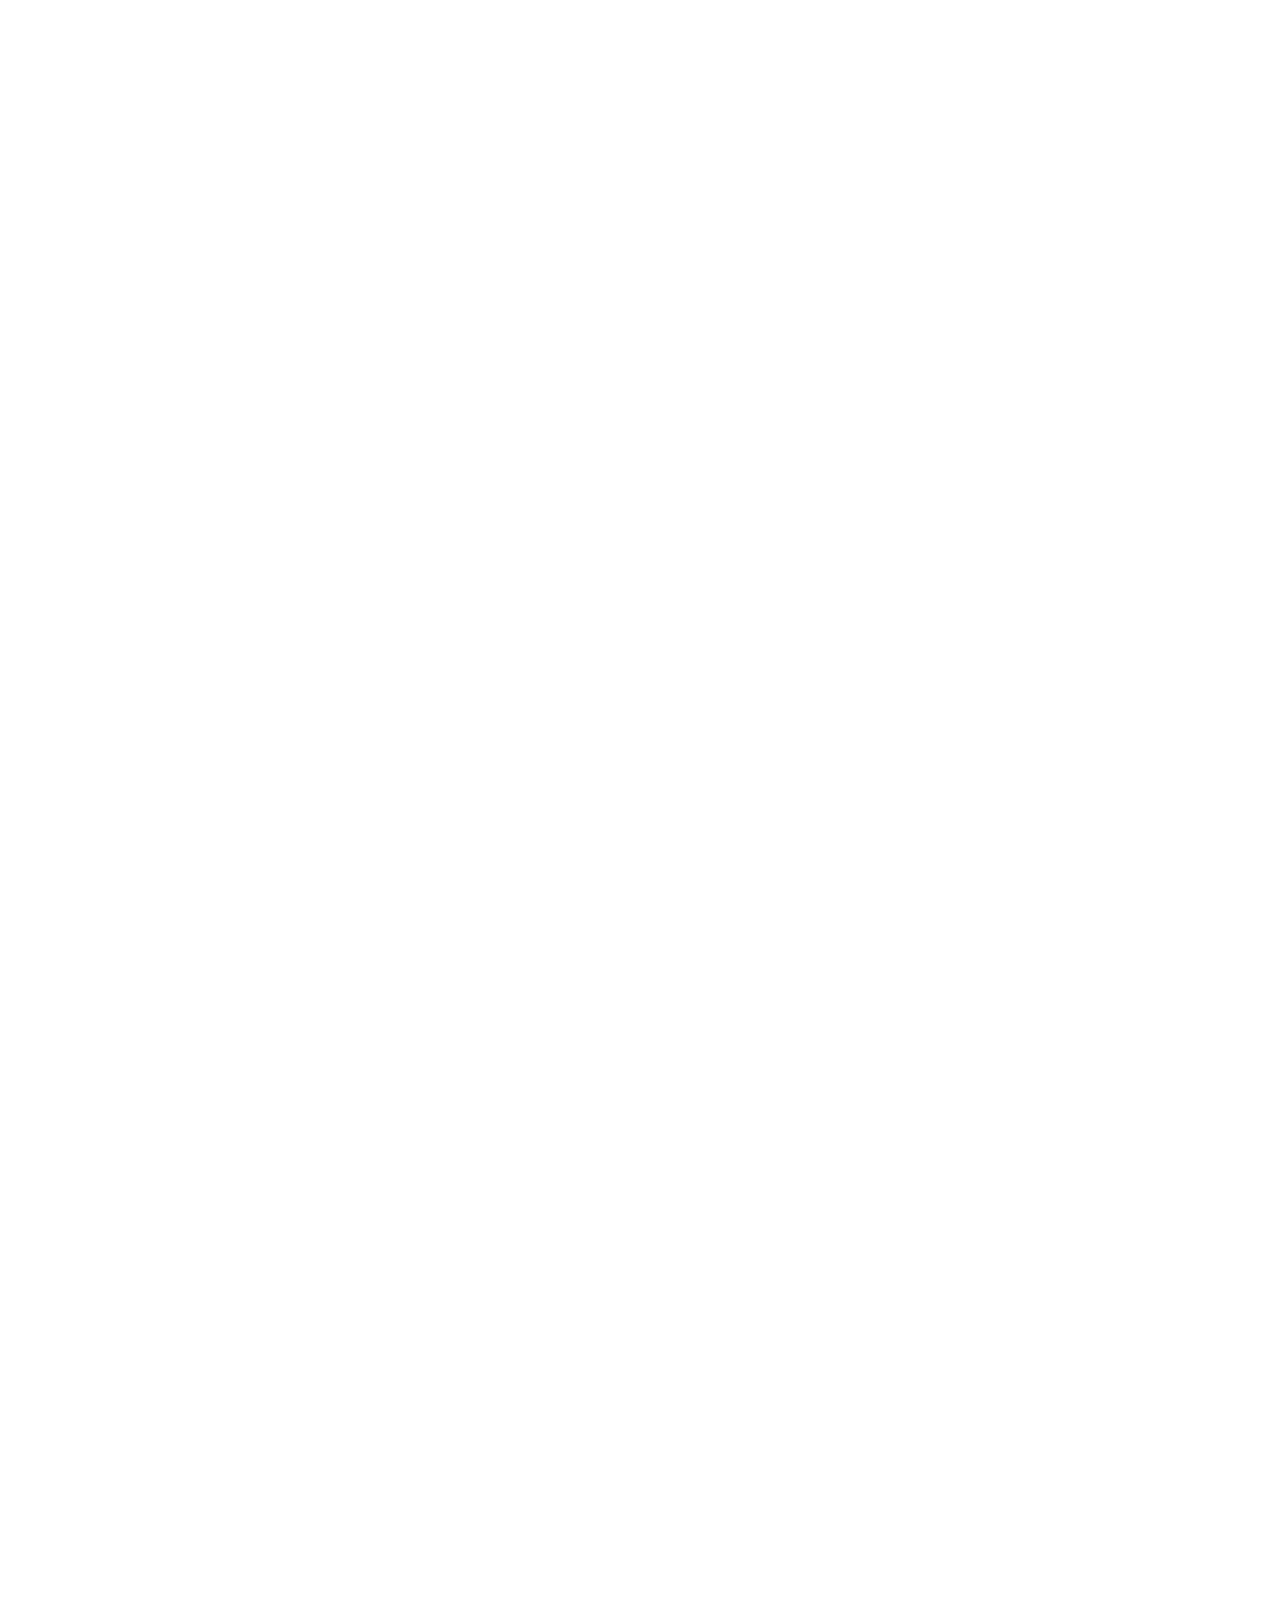
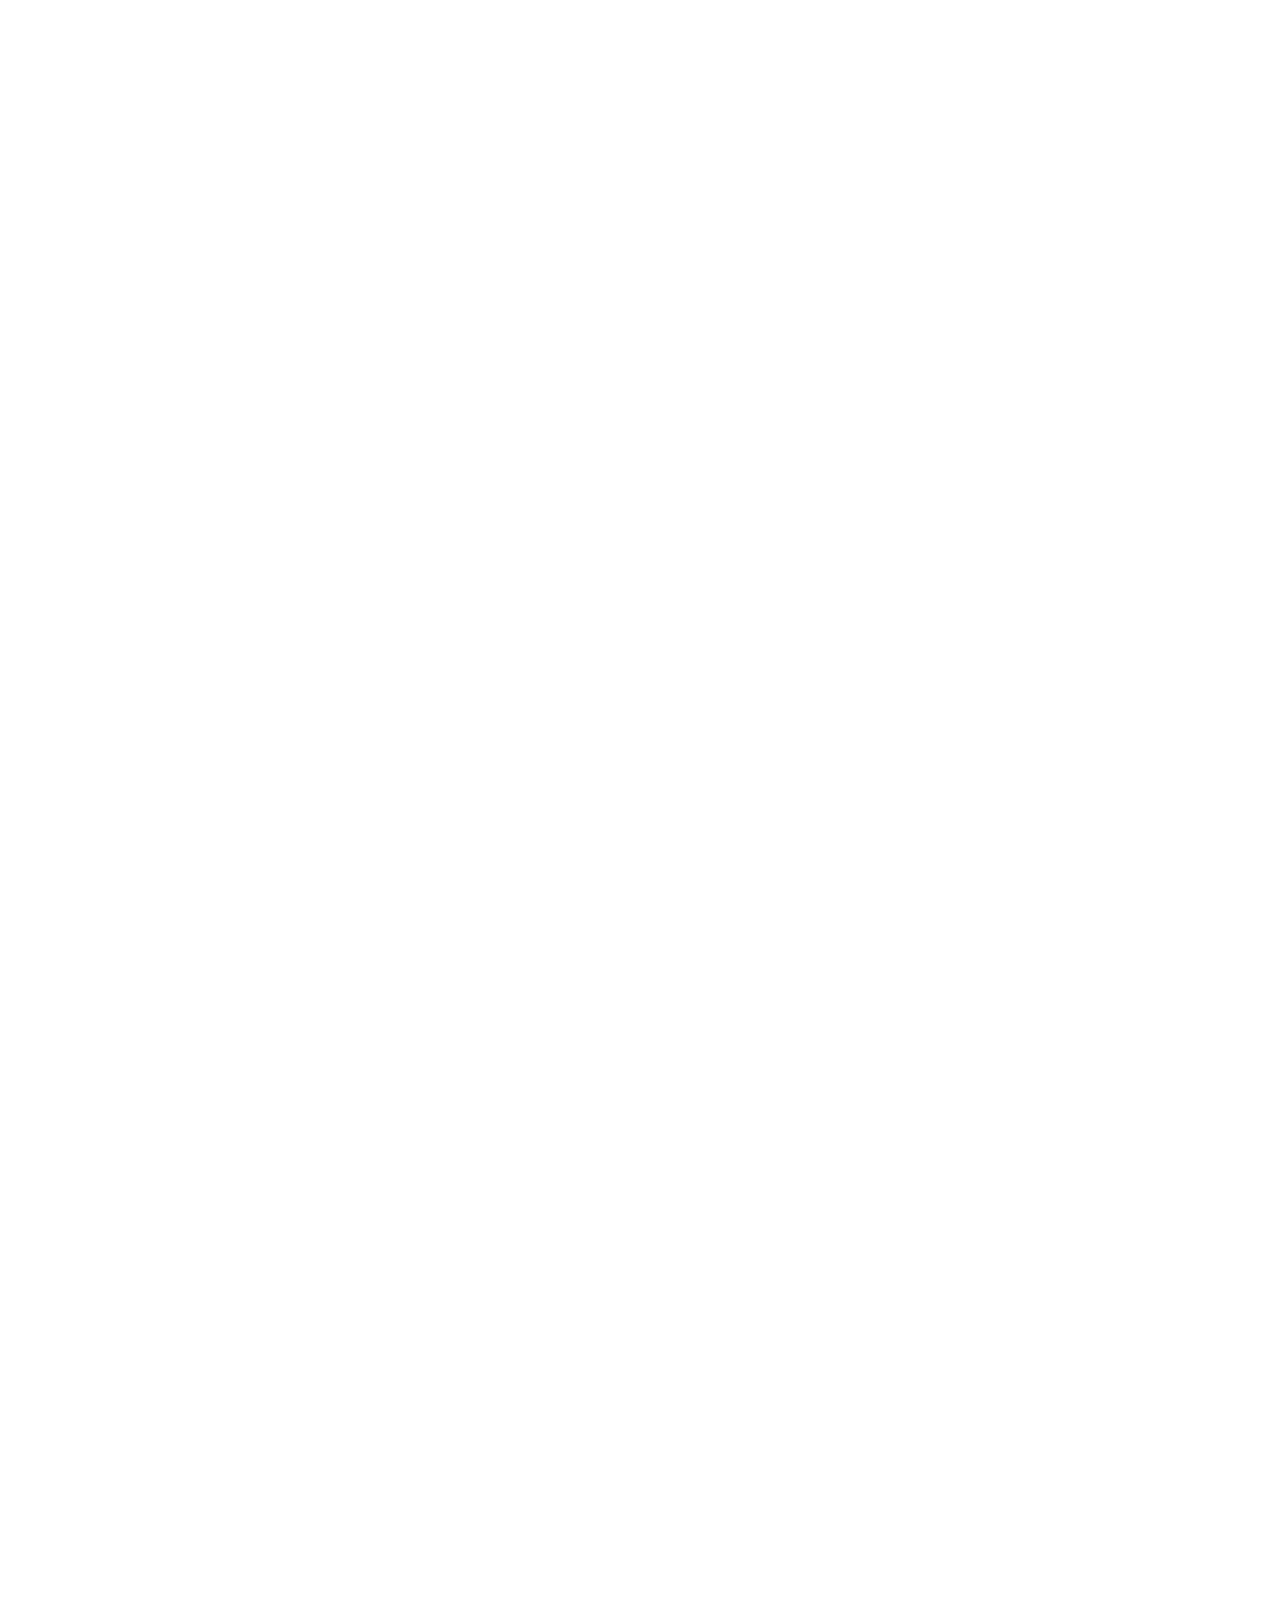
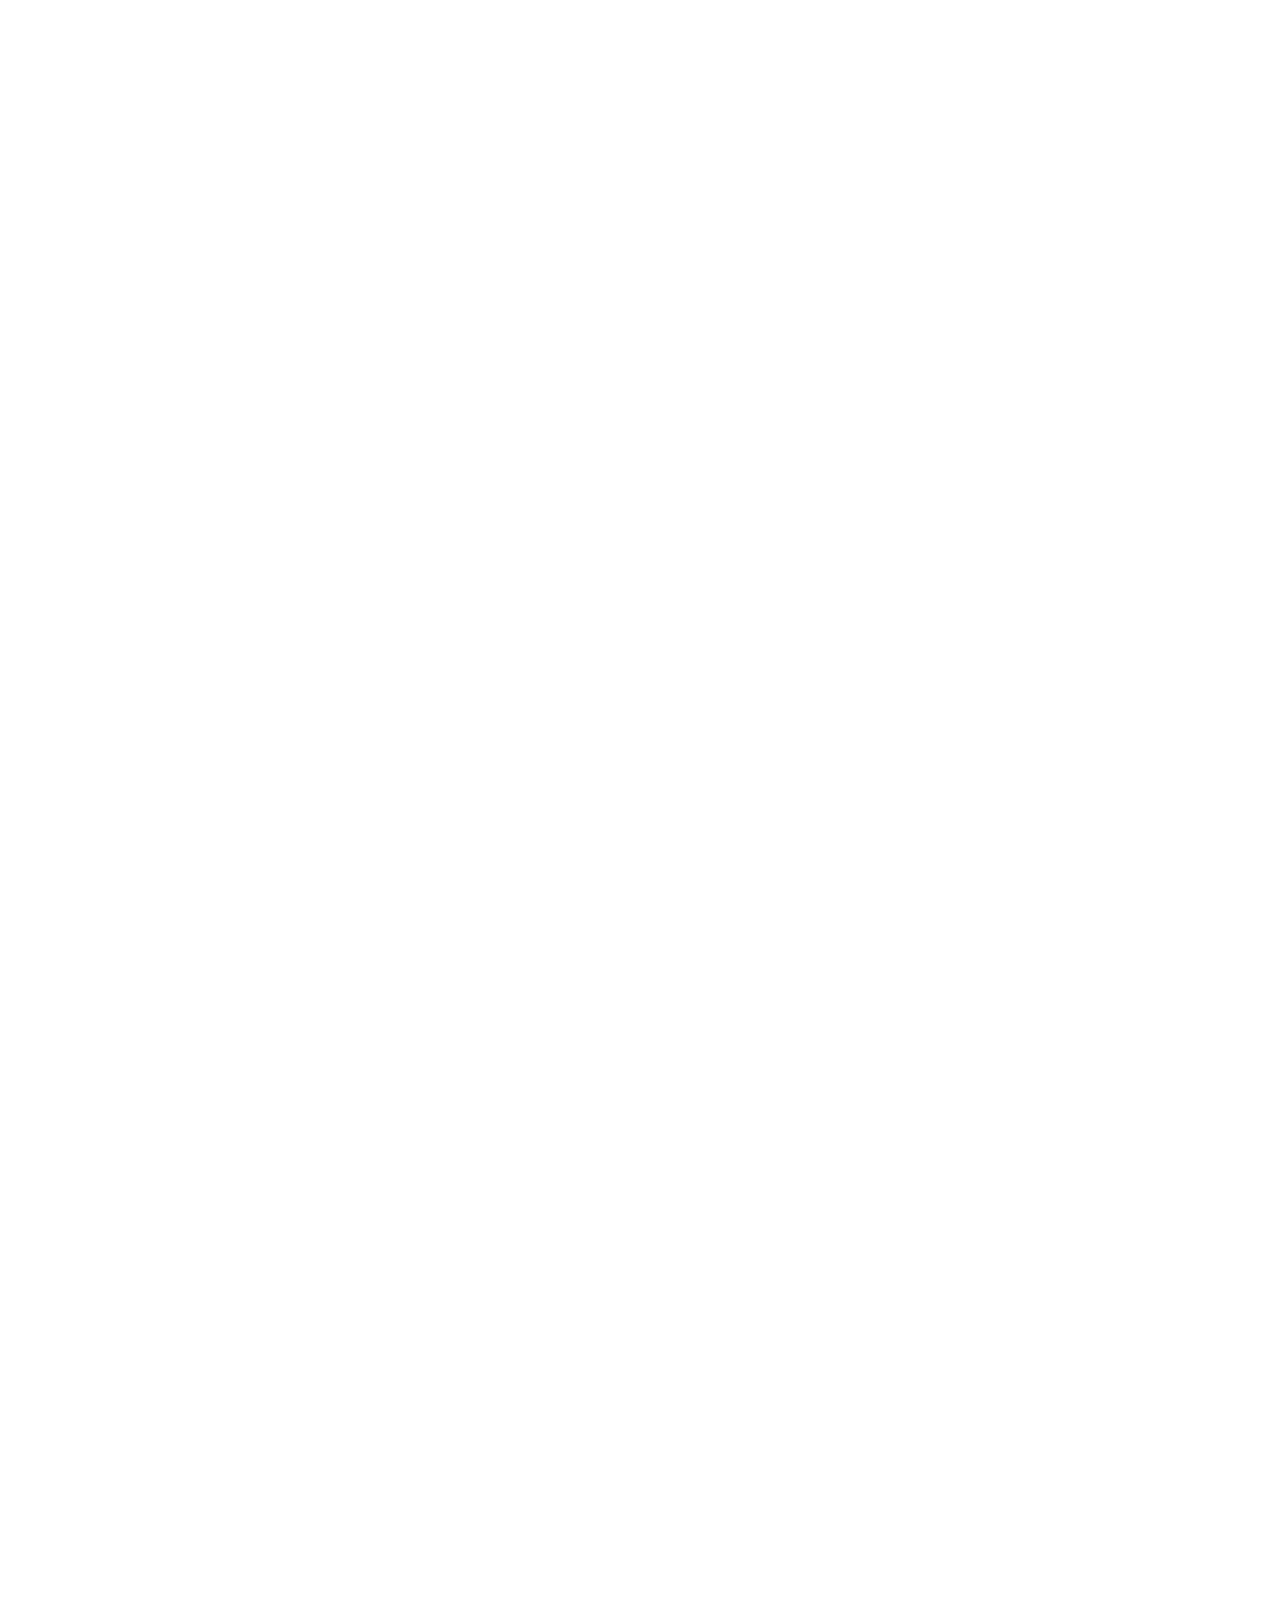
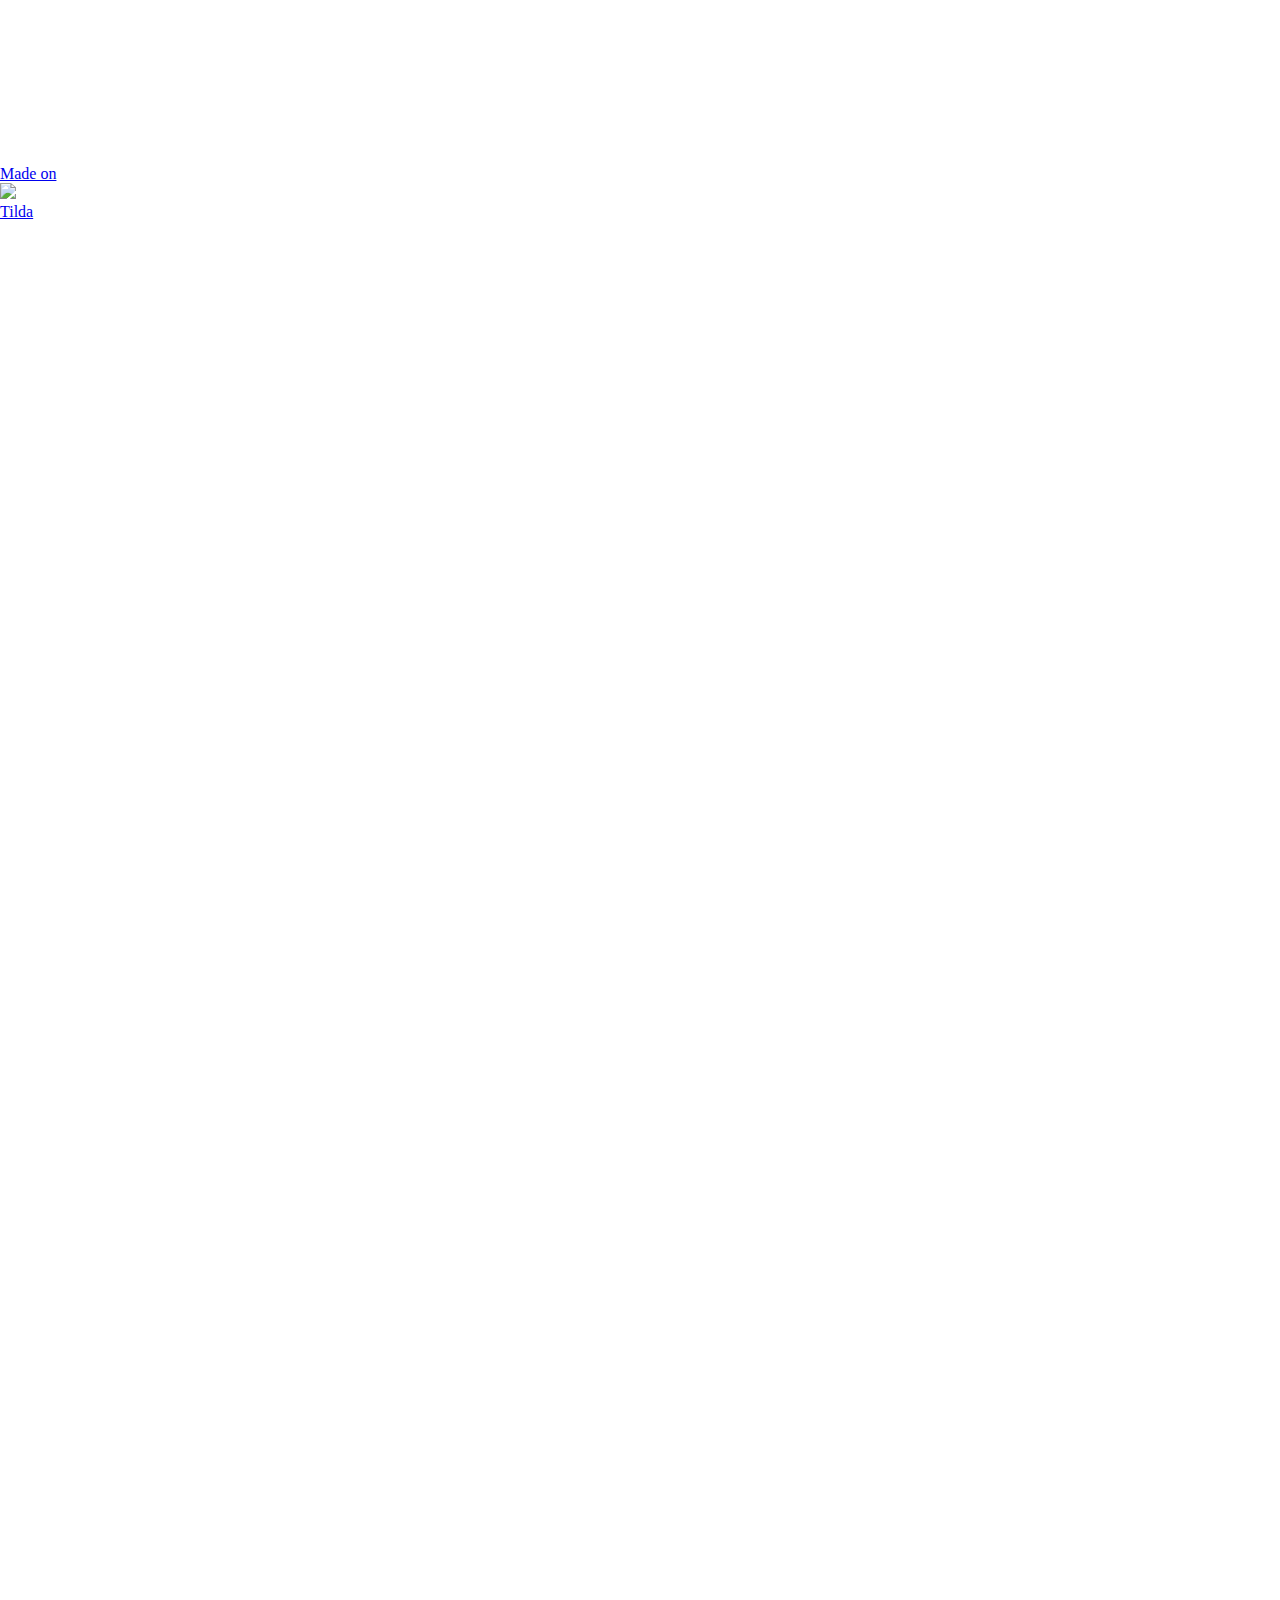
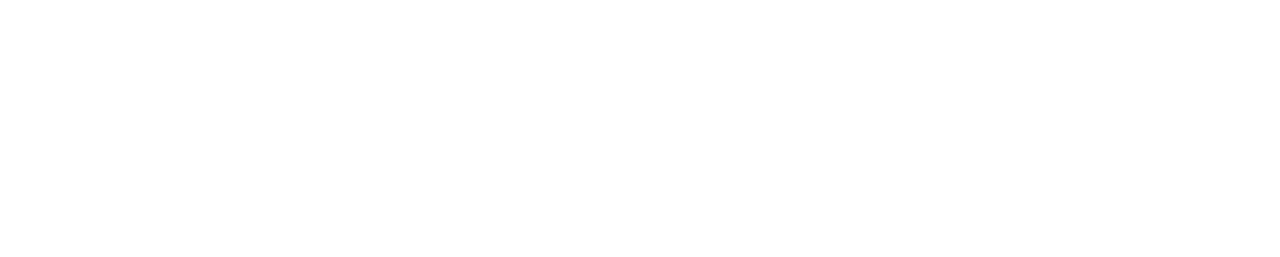
==== commit 9d5a6f9b: "Init" ====
--- a/index.html
+++ b/index.html
@@ -1,14 +1,8057 @@
-﻿<!DOCTYPE html><html> <head><meta charset="utf-8"><meta http-equiv="Content-Type" content="text/html; charset=utf-8"><meta name="viewport" content="width=device-width, initial-scale=1.0"><!--metatextblock--><title>Hall rental</title><meta property="og:url" content="http://a.ko.0.1.tilda.ws/hall-rental"><meta property="og:title" content="Hall rental"><meta property="og:description" content=""><meta property="og:type" content="website"><link rel="canonical" href="http://a.ko.0.1.tilda.ws/hall-rental"><!--/metatextblock--><meta property="fb:app_id" content="257953674358265"><meta name="format-detection" content="telephone=no"><meta http-equiv="x-dns-prefetch-control" content="on"><link rel="dns-prefetch" href="https://ws.tildacdn.com"><link rel="dns-prefetch" href="https://static.tildacdn.com"><link rel="shortcut icon" href="https://static.tildacdn.com/img/tildafavicon.ico" type="image/x-icon"><!-- Assets --><link rel="stylesheet" href="https://static.tildacdn.com/css/tilda-grid-3.0.min.css" type="text/css" media="all"><link rel="stylesheet" href="/tilda-blocks-2.14.css?t=1643053403" type="text/css" media="all"><link rel="preconnect" href="https://fonts.gstatic.com"><link href="https://fonts.googleapis.com/css2?family=Open+Sans:wght@300;400;500;600;700&subset=latin,cyrillic" rel="stylesheet"><link rel="stylesheet" href="https://static.tildacdn.com/css/tilda-animation-1.0.min.css" type="text/css" media="all"><link rel="stylesheet" href="https://static.tildacdn.com/css/tilda-slds-1.4.min.css" type="text/css" media="print" onload="this.media='all';"><noscript><link rel="stylesheet" href="https://static.tildacdn.com/css/tilda-slds-1.4.min.css" type="text/css" media="all"></noscript><link rel="stylesheet" href="https://static.tildacdn.com/css/tilda-zoom-2.0.min.css" type="text/css" media="print" onload="this.media='all';"><noscript><link rel="stylesheet" href="https://static.tildacdn.com/css/tilda-zoom-2.0.min.css" type="text/css" media="all"></noscript><link rel="stylesheet" href="https://static.tildacdn.com/css/tilda-menusub-1.0.min.css" type="text/css" media="print" onload="this.media='all';"><noscript><link rel="stylesheet" href="https://static.tildacdn.com/css/tilda-menusub-1.0.min.css" type="text/css" media="all"></noscript><link rel="stylesheet" href="https://fonts.googleapis.com/css2?family=Open+Sans:wght@300;700&display=swap" type="text/css"><script src="https://static.tildacdn.com/js/jquery-1.10.2.min.js"></script><script src="https://static.tildacdn.com/js/tilda-scripts-3.0.min.js"></script><script src="/tilda-blocks-2.7.js?t=1643053403"></script><script src="https://static.tildacdn.com/js/lazyload-1.3.min.js" charset="utf-8" async=""></script><script src="https://static.tildacdn.com/js/tilda-animation-1.0.min.js" charset="utf-8" async=""></script><script src="https://static.tildacdn.com/js/tilda-cover-1.0.min.js" charset="utf-8" async=""></script><script src="https://static.tildacdn.com/js/tilda-events-1.0.min.js" charset="utf-8" async=""></script><script src="https://static.tildacdn.com/js/tilda-slds-1.4.min.js" charset="utf-8" async=""></script><script src="https://static.tildacdn.com/js/hammer.min.js" charset="utf-8" async=""></script><script src="https://static.tildacdn.com/js/tilda-zoom-2.0.min.js" charset="utf-8" async=""></script><script src="https://static.tildacdn.com/js/tilda-menusub-1.0.min.js" charset="utf-8" async=""></script><script type="text/javascript">window.dataLayer = window.dataLayer || [];</script><script type="text/javascript">if((/bot|google|yandex|baidu|bing|msn|duckduckbot|teoma|slurp|crawler|spider|robot|crawling|facebook/i.test(navigator.userAgent))===false && typeof(sessionStorage)!='undefined' && sessionStorage.getItem('visited')!=='y'){	var style=document.createElement('style');	style.type='text/css';	style.innerHTML='@media screen and (min-width: 980px) {.t-records {opacity: 0;}.t-records_animated {-webkit-transition: opacity ease-in-out .2s;-moz-transition: opacity ease-in-out .2s;-o-transition: opacity ease-in-out .2s;transition: opacity ease-in-out .2s;}.t-records.t-records_visible {opacity: 1;}}';	document.getElementsByTagName('head')[0].appendChild(style);	$(document).ready(function() {	$('.t-records').addClass('t-records_animated');	setTimeout(function(){ $('.t-records').addClass('t-records_visible'); sessionStorage.setItem('visited','y');	},400);	});
-}</script></head><body class="t-body" style="margin:0;"><!--allrecords--><div id="allrecords" class="t-records" data-hook="blocks-collection-content-node" data-tilda-project-id="5001717" data-tilda-page-id="24815798" data-tilda-page-alias="hall-rental" data-tilda-formskey="7583f6ef531047d10636fa7005001717" data-tilda-lazy="yes"><div id="rec400674452" class="r t-rec" style=" " data-record-type="215"><a name="one" style="font-size:0;"></a></div><div id="rec400664999" class="r t-rec" style=" " data-animationappear="off" data-record-type="396"><!-- T396 --><style>#rec400664999 .t396__artboard{height: 515px;background-color: #ffffff;}#rec400664999 .t396__filter{height: 515px;}#rec400664999 .t396__carrier{height: 515px;background-position: center center;background-attachment: scroll;background-size:cover;background-repeat:no-repeat;}@media screen and (max-width: 1199px){#rec400664999 .t396__artboard{height: 415px;}#rec400664999 .t396__filter{height: 415px;}#rec400664999 .t396__carrier{height: 415px;background-attachment:scroll;}}@media screen and (max-width: 959px){}@media screen and (max-width: 639px){#rec400664999 .t396__artboard{height: 365px;}#rec400664999 .t396__filter{height: 365px;}#rec400664999 .t396__carrier{height: 365px;}}@media screen and (max-width: 479px){}#rec400664999 .tn-elem[data-elem-id="1642083227536"]{z-index:1;top: 0px;left: calc(50% - 600px + 0px);width:1200px;height:515px;}#rec400664999 .tn-elem[data-elem-id="1642083227536"] .tn-atom{background-position:center center;background-size:cover;background-repeat:no-repeat;border-color:transparent;border-style:solid;}@media screen and (max-width: 1199px){#rec400664999 .tn-elem[data-elem-id="1642083227536"]{top: 0px;left: calc(50% - 480px + 0px);width:960px;height:415px;}}@media screen and (max-width: 959px){#rec400664999 .tn-elem[data-elem-id="1642083227536"]{top: 0px;left: calc(50% - 320px + 0px);width:640px;height:415px;}#rec400664999 .tn-elem[data-elem-id="1642083227536"] .tn-atom{-webkit-transform:rotate(0deg); -moz-transform:rotate(0deg); transform: rotate(0deg);}}@media screen and (max-width: 639px){#rec400664999 .tn-elem[data-elem-id="1642083227536"]{top: 0px;left: calc(50% - 240px + 0px);width:480px;height:365px;}}@media screen and (max-width: 479px){#rec400664999 .tn-elem[data-elem-id="1642083227536"]{top: 0px;left: calc(50% - 160px + 0px);width:320px;height:365px;}}#rec400664999 .tn-elem[data-elem-id="1642083227556"]{z-index:2;top: 0px;left: calc(50% - 600px + 337px);width:527px;height:50px;}#rec400664999 .tn-elem[data-elem-id="1642083227556"] .tn-atom{opacity:0.3;background-color:#201e1e;background-position:center center;border-color:transparent;border-style:solid;}@media screen and (max-width: 1199px){#rec400664999 .tn-elem[data-elem-id="1642083227556"]{top: 0px;left: calc(50% - 480px + 269px);width:422px;height:40px;}}@media screen and (max-width: 959px){#rec400664999 .tn-elem[data-elem-id="1642083227556"]{top: 0px;left: calc(50% - 320px + 105px);width:430px;height:40px;}}@media screen and (max-width: 639px){#rec400664999 .tn-elem[data-elem-id="1642083227556"]{top: -1025px;left: calc(50% - 240px + 2015px);}}@media screen and (max-width: 479px){}#rec400664999 .tn-elem[data-elem-id="1642083227699"]{color:#ffffff;text-align:CENTER;z-index:7;top: 17px;left: calc(50% - 600px + 505px);width:44px;}#rec400664999 .tn-elem[data-elem-id="1642083227699"] .tn-atom{color:#ffffff;font-size:11px;font-family:'Open Sans',Arial,sans-serif;line-height:1.36;font-weight:700;background-position:center center;border-color:transparent;border-style:solid;}@media screen and (max-width: 1199px){#rec400664999 .tn-elem[data-elem-id="1642083227699"]{top: 13px;left: calc(50% - 480px + 379px);width:39px;}}@media screen and (max-width: 959px){#rec400664999 .tn-elem[data-elem-id="1642083227699"]{top: 15px;left: calc(50% - 320px + 215px);width:39px;}#rec400664999 .tn-elem[data-elem-id="1642083227699"] .tn-atom{font-size:10px;line-height:1;}}@media screen and (max-width: 639px){#rec400664999 .tn-elem[data-elem-id="1642083227699"]{top: -1010px;left: calc(50% - 240px + 2125px);}}@media screen and (max-width: 479px){}#rec400664999 .tn-elem[data-elem-id="1642083227703"]{color:#ffffff;text-align:CENTER;z-index:8;top: 17px;left: calc(50% - 600px + 584px);width:33px;}#rec400664999 .tn-elem[data-elem-id="1642083227703"] .tn-atom{color:#ffffff;font-size:11px;font-family:'Open Sans',Arial,sans-serif;line-height:1.36;font-weight:700;background-position:center center;border-color:transparent;border-style:solid;}@media screen and (max-width: 1199px){#rec400664999 .tn-elem[data-elem-id="1642083227703"]{top: 13px;left: calc(50% - 480px + 443px);width:30px;}}@media screen and (max-width: 959px){#rec400664999 .tn-elem[data-elem-id="1642083227703"]{top: 15px;left: calc(50% - 320px + 284px);width:30px;}#rec400664999 .tn-elem[data-elem-id="1642083227703"] .tn-atom{font-size:10px;line-height:1;}}@media screen and (max-width: 639px){#rec400664999 .tn-elem[data-elem-id="1642083227703"]{top: -1010px;left: calc(50% - 240px + 2194px);}}@media screen and (max-width: 479px){}#rec400664999 .tn-elem[data-elem-id="1642083227708"]{color:#ffffff;text-align:CENTER;z-index:9;top: 17px;left: calc(50% - 600px + 652px);width:75px;}#rec400664999 .tn-elem[data-elem-id="1642083227708"] .tn-atom{color:#ffffff;font-size:11px;font-family:'Open Sans',Arial,sans-serif;line-height:1.36;font-weight:700;background-position:center center;border-color:transparent;border-style:solid;}@media screen and (max-width: 1199px){#rec400664999 .tn-elem[data-elem-id="1642083227708"]{top: 13px;left: calc(50% - 480px + 498px);width:71px;}}@media screen and (max-width: 959px){#rec400664999 .tn-elem[data-elem-id="1642083227708"]{top: 15px;left: calc(50% - 320px + 344px);width:65px;}#rec400664999 .tn-elem[data-elem-id="1642083227708"] .tn-atom{font-size:10px;line-height:1;}}@media screen and (max-width: 639px){#rec400664999 .tn-elem[data-elem-id="1642083227708"]{top: -1010px;left: calc(50% - 240px + 2254px);}}@media screen and (max-width: 479px){}#rec400664999 .tn-elem[data-elem-id="1642083227713"]{color:#ffffff;text-align:CENTER;z-index:10;top: 17px;left: calc(50% - 600px + 753px);width:66px;}#rec400664999 .tn-elem[data-elem-id="1642083227713"] .tn-atom{color:#ffffff;font-size:11px;font-family:'Open Sans',Arial,sans-serif;line-height:1.36;font-weight:700;background-position:center center;border-color:transparent;border-style:solid;}@media screen and (max-width: 1199px){#rec400664999 .tn-elem[data-elem-id="1642083227713"]{top: 13px;left: calc(50% - 480px + 594px);width:75px;}}@media screen and (max-width: 959px){#rec400664999 .tn-elem[data-elem-id="1642083227713"]{top: 15px;left: calc(50% - 320px + 439px);width:75px;}#rec400664999 .tn-elem[data-elem-id="1642083227713"] .tn-atom{font-size:10px;line-height:1;}}@media screen and (max-width: 639px){#rec400664999 .tn-elem[data-elem-id="1642083227713"]{top: -1010px;left: calc(50% - 240px + 2349px);}}@media screen and (max-width: 479px){}#rec400664999 .tn-elem[data-elem-id="1642083227717"]{z-index:11;top: 70px;left: calc(50% - 600px + 490px);width:220px;height:61px;}#rec400664999 .tn-elem[data-elem-id="1642083227717"] .tn-atom{background-position:center center;background-size:cover;background-repeat:no-repeat;border-color:transparent;border-style:solid;}@media screen and (max-width: 1199px){#rec400664999 .tn-elem[data-elem-id="1642083227717"]{top: 55px;left: calc(50% - 480px + 392px);width:176px;height:49px;}}@media screen and (max-width: 959px){#rec400664999 .tn-elem[data-elem-id="1642083227717"]{top: 65px;left: calc(50% - 320px + 225px);width:190px;height:50px;}}@media screen and (max-width: 639px){#rec400664999 .tn-elem[data-elem-id="1642083227717"]{top: 20px;left: calc(50% - 240px + 150px);width:180px;height:50px;}}@media screen and (max-width: 479px){#rec400664999 .tn-elem[data-elem-id="1642083227717"]{top: 20px;left: calc(50% - 160px + 72px);width:175px;height:50px;}}#rec400664999 .tn-elem[data-elem-id="1642083227725"]{color:#ffffff;text-align:CENTER;z-index:12;top: 160px;left: calc(50% - 600px + 520px);width:157px;}#rec400664999 .tn-elem[data-elem-id="1642083227725"] .tn-atom{color:#ffffff;font-size:13px;font-family:'Open Sans',Arial,sans-serif;line-height:1.15;font-weight:600;background-position:center center;border-color:transparent;border-style:solid;}@media screen and (max-width: 1199px){#rec400664999 .tn-elem[data-elem-id="1642083227725"]{top: 130px;left: calc(50% - 480px + 392px);width:176px;}}@media screen and (max-width: 959px){#rec400664999 .tn-elem[data-elem-id="1642083227725"]{top: 130px;left: calc(50% - 320px + 242px);width:157px;}#rec400664999 .tn-elem[data-elem-id="1642083227725"] .tn-atom{line-height:1;}}@media screen and (max-width: 639px){#rec400664999 .tn-elem[data-elem-id="1642083227725"]{top: 115px;left: calc(50% - 240px + 167px);width:145px;}#rec400664999 .tn-elem[data-elem-id="1642083227725"] .tn-atom{font-size:12px;}}@media screen and (max-width: 479px){#rec400664999 .tn-elem[data-elem-id="1642083227725"]{top: 100px;left: calc(50% - 160px + 87px);width:145px;}#rec400664999 .tn-elem[data-elem-id="1642083227725"] .tn-atom{font-size:12px;}}#rec400664999 .tn-elem[data-elem-id="1642083227730"]{color:#ffffff;text-align:CENTER;z-index:13;top: 190px;left: calc(50% - 600px + 510px);width:169px;}#rec400664999 .tn-elem[data-elem-id="1642083227730"] .tn-atom{color:#ffffff;font-size:50px;font-family:'Open Sans',Arial,sans-serif;line-height:1;font-weight:300;background-position:center center;border-color:transparent;border-style:solid;}@media screen and (max-width: 1199px){#rec400664999 .tn-elem[data-elem-id="1642083227730"]{top: 150px;left: calc(50% - 480px + 390px);width:180px;}#rec400664999 .tn-elem[data-elem-id="1642083227730"] .tn-atom{line-height:1;}}@media screen and (max-width: 959px){#rec400664999 .tn-elem[data-elem-id="1642083227730"]{top: 150px;left: calc(50% - 320px + 239px);width:147px;}#rec400664999 .tn-elem[data-elem-id="1642083227730"] .tn-atom{font-size:45px;}}@media screen and (max-width: 639px){#rec400664999 .tn-elem[data-elem-id="1642083227730"]{top: 140px;left: calc(50% - 240px + 168px);width:133px;}#rec400664999 .tn-elem[data-elem-id="1642083227730"] .tn-atom{font-size:40px;}}@media screen and (max-width: 479px){#rec400664999 .tn-elem[data-elem-id="1642083227730"]{top: 130px;left: calc(50% - 160px + 97px);width:116px;}#rec400664999 .tn-elem[data-elem-id="1642083227730"] .tn-atom{font-size:35px;}}#rec400664999 .tn-elem[data-elem-id="1642083227733"]{color:#ffffff;text-align:CENTER;z-index:14;top: 260px;left: calc(50% - 600px + 312px);width:575px;}#rec400664999 .tn-elem[data-elem-id="1642083227733"] .tn-atom{color:#ffffff;font-size:15px;font-family:'Open Sans',Arial,sans-serif;line-height:1.00;font-weight:400;background-position:center center;border-color:transparent;border-style:solid;}@media screen and (max-width: 1199px){#rec400664999 .tn-elem[data-elem-id="1642083227733"]{top: 210px;left: calc(50% - 480px + 250px);width:460px;}}@media screen and (max-width: 959px){#rec400664999 .tn-elem[data-elem-id="1642083227733"]{top: 210px;left: calc(50% - 320px + 116px);width:409px;}#rec400664999 .tn-elem[data-elem-id="1642083227733"] .tn-atom{font-size:14px;}}@media screen and (max-width: 639px){#rec400664999 .tn-elem[data-elem-id="1642083227733"]{top: 205px;left: calc(50% - 240px + 50px);width:379px;}#rec400664999 .tn-elem[data-elem-id="1642083227733"] .tn-atom{font-size:13px;}}@media screen and (max-width: 479px){#rec400664999 .tn-elem[data-elem-id="1642083227733"]{top: 185px;left: calc(50% - 160px + 35px);width:250px;}#rec400664999 .tn-elem[data-elem-id="1642083227733"] .tn-atom{font-size:12px;line-height:1.2;}}#rec400664999 .tn-elem[data-elem-id="1642083227568"]{z-index:3;top: 13px;left: calc(50% - 600px + 367px);width:60px;height:25px;}#rec400664999 .tn-elem[data-elem-id="1642083227568"] .tn-atom{border-radius:22px;background-color:#ffe35f;background-position:center center;border-color:transparent;border-style:solid;}@media screen and (max-width: 1199px){#rec400664999 .tn-elem[data-elem-id="1642083227568"]{top: 10px;left: calc(50% - 480px + 293px);width:48px;height:20px;}}@media screen and (max-width: 959px){#rec400664999 .tn-elem[data-elem-id="1642083227568"]{top: 10px;left: calc(50% - 320px + 135px);width:50px;height:20px;}}@media screen and (max-width: 639px){#rec400664999 .tn-elem[data-elem-id="1642083227568"]{top: -905px;left: calc(50% - 240px + 2020px);}}@media screen and (max-width: 479px){}#rec400664999 .tn-elem[data-elem-id="1642083227577"]{color:#282828;text-align:CENTER;z-index:4;top: 18px;left: calc(50% - 600px + 367px);width:60px;}#rec400664999 .tn-elem[data-elem-id="1642083227577"] .tn-atom{color:#282828;font-size:11px;font-family:'Open Sans',Arial,sans-serif;line-height:1.36;font-weight:600;background-position:center center;border-color:transparent;border-style:solid;}@media screen and (max-width: 1199px){#rec400664999 .tn-elem[data-elem-id="1642083227577"]{top: 14px;left: calc(50% - 480px + 293px);width:48px;}#rec400664999 .tn-elem[data-elem-id="1642083227577"] .tn-atom{font-size:10px;line-height:1.2;}}@media screen and (max-width: 959px){#rec400664999 .tn-elem[data-elem-id="1642083227577"]{top: 15px;left: calc(50% - 320px + 140px);width:39px;}#rec400664999 .tn-elem[data-elem-id="1642083227577"] .tn-atom{line-height:1;}}@media screen and (max-width: 639px){#rec400664999 .tn-elem[data-elem-id="1642083227577"]{top: -900px;left: calc(50% - 240px + 2025px);}}@media screen and (max-width: 479px){}#rec400664999 .tn-elem[data-elem-id="1642083227667"]{z-index:5;top: 385px;left: calc(50% - 600px + 525px);width:150px;height:35px;}#rec400664999 .tn-elem[data-elem-id="1642083227667"] .tn-atom{border-radius:22px;background-color:#ffe35f;background-position:center center;border-color:transparent;border-style:solid;}@media screen and (max-width: 1199px){#rec400664999 .tn-elem[data-elem-id="1642083227667"]{top: 308px;left: calc(50% - 480px + 420px);width:120px;height:28px;}}@media screen and (max-width: 959px){#rec400664999 .tn-elem[data-elem-id="1642083227667"]{top: 300px;left: calc(50% - 320px + 260px);width:120px;height:25px;}}@media screen and (max-width: 639px){#rec400664999 .tn-elem[data-elem-id="1642083227667"]{top: 299px;left: calc(50% - 240px + 195px);width:91px;height:25px;}}@media screen and (max-width: 479px){#rec400664999 .tn-elem[data-elem-id="1642083227667"]{top: 280px;left: calc(50% - 160px + 115px);width:90px;height:25px;}}#rec400664999 .tn-elem[data-elem-id="1642083227675"]{color:#282828;text-align:CENTER;z-index:6;top: 392px;left: calc(50% - 600px + 541px);width:118px;}#rec400664999 .tn-elem[data-elem-id="1642083227675"] .tn-atom{color:#282828;font-size:15px;font-family:'Open Sans',Arial,sans-serif;line-height:1.36;font-weight:600;background-position:center center;border-color:transparent;border-style:solid;}@media screen and (max-width: 1199px){#rec400664999 .tn-elem[data-elem-id="1642083227675"]{top: 315px;left: calc(50% - 480px + 421px);width:118px;}#rec400664999 .tn-elem[data-elem-id="1642083227675"] .tn-atom{font-size:14px;line-height:1;}}@media screen and (max-width: 959px){#rec400664999 .tn-elem[data-elem-id="1642083227675"]{top: 306px;left: calc(50% - 320px + 268px);width:40px;}#rec400664999 .tn-elem[data-elem-id="1642083227675"] .tn-atom{font-size:13px;}}@media screen and (max-width: 639px){#rec400664999 .tn-elem[data-elem-id="1642083227675"]{top: 306px;left: calc(50% - 240px + 197px);width:85px;}#rec400664999 .tn-elem[data-elem-id="1642083227675"] .tn-atom{font-size:11px;}}@media screen and (max-width: 479px){#rec400664999 .tn-elem[data-elem-id="1642083227675"]{top: 287px;left: calc(50% - 160px + 120px);width:75px;}#rec400664999 .tn-elem[data-elem-id="1642083227675"] .tn-atom{font-size:10px;}}</style> <div class='t396'><div class="t396__artboard" data-artboard-recid="400664999" data-artboard-height="515.73388671875" data-artboard-height-res-960="415" data-artboard-height-res-480="365" data-artboard-height_vh="" data-artboard-valign="center" data-artboard-upscale="window" data-artboard-ovrflw=""> <div class="t396__carrier" data-artboard-recid="400664999"></div> <div class="t396__filter" data-artboard-recid="400664999"></div> <div class='t396__elem tn-elem tn-elem__4006649991642083227536' data-elem-id='1642083227536' data-elem-type='shape' data-field-top-value="0" data-field-top-res-960-value="0" data-field-top-res-640-value="0" data-field-top-res-480-value="0" data-field-top-res-320-value="0" data-field-left-value="0" data-field-left-res-960-value="0" data-field-left-res-640-value="0" data-field-left-res-480-value="0" data-field-left-res-320-value="0" data-field-height-value="515" data-field-height-res-960-value="415" data-field-height-res-640-value="415" data-field-height-res-480-value="365" data-field-height-res-320-value="365" data-field-width-value="1200" data-field-width-res-960-value="960" data-field-width-res-640-value="640" data-field-width-res-480-value="480" data-field-width-res-320-value="320" data-field-axisy-value="top" data-field-axisx-value="left" data-field-container-value="grid" data-field-topunits-value="px" data-field-leftunits-value="px" data-field-heightunits-value="px" data-field-widthunits-value="px"> <div class='tn-atom t-bgimg' data-original="https://static.tildacdn.com/tild3462-6263-4636-b065-383033383538/9095b22800b693116002.png" style="background-image:url('tild3462-6263-4636-b065-383033383538/-/resize/20x/9095b22800b693116002.png');"> </div> </div> <div class='t396__elem tn-elem tn-elem__4006649991642083227556' data-elem-id='1642083227556' data-elem-type='shape' data-field-top-value="0" data-field-top-res-960-value="0" data-field-top-res-640-value="0" data-field-top-res-480-value="-1025" data-field-left-value="337" data-field-left-res-960-value="269" data-field-left-res-640-value="105" data-field-left-res-480-value="2015" data-field-height-value="50" data-field-height-res-960-value="40" data-field-height-res-640-value="40" data-field-width-value="527" data-field-width-res-960-value="422" data-field-width-res-640-value="430" data-field-axisy-value="top" data-field-axisx-value="left" data-field-container-value="grid" data-field-topunits-value="px" data-field-leftunits-value="px" data-field-heightunits-value="px" data-field-widthunits-value="px"> <div class='tn-atom'> </div> </div> <div class='t396__elem tn-elem tn-elem__4006649991642083227699' data-elem-id='1642083227699' data-elem-type='text' data-field-top-value="17" data-field-top-res-960-value="13" data-field-top-res-640-value="15" data-field-top-res-480-value="-1010" data-field-left-value="505" data-field-left-res-960-value="379" data-field-left-res-640-value="215" data-field-left-res-480-value="2125" data-field-width-value="44" data-field-width-res-960-value="39" data-field-width-res-640-value="39" data-field-axisy-value="top" data-field-axisx-value="left" data-field-container-value="grid" data-field-topunits-value="px" data-field-leftunits-value="px" data-field-heightunits-value="" data-field-widthunits-value="px"> <a class='tn-atom' href="#two">Услуги</a> </div> <div class='t396__elem tn-elem tn-elem__4006649991642083227703' data-elem-id='1642083227703' data-elem-type='text' data-field-top-value="17" data-field-top-res-960-value="13" data-field-top-res-640-value="15" data-field-top-res-480-value="-1010" data-field-left-value="584" data-field-left-res-960-value="443" data-field-left-res-640-value="284" data-field-left-res-480-value="2194" data-field-width-value="33" data-field-width-res-960-value="30" data-field-width-res-640-value="30" data-field-axisy-value="top" data-field-axisx-value="left" data-field-container-value="grid" data-field-topunits-value="px" data-field-leftunits-value="px" data-field-heightunits-value="" data-field-widthunits-value="px"> <a class='tn-atom' href="#three">Залы</a> </div> <div class='t396__elem tn-elem tn-elem__4006649991642083227708' data-elem-id='1642083227708' data-elem-type='text' data-field-top-value="17" data-field-top-res-960-value="13" data-field-top-res-640-value="15" data-field-top-res-480-value="-1010" data-field-left-value="652" data-field-left-res-960-value="498" data-field-left-res-640-value="344" data-field-left-res-480-value="2254" data-field-width-value="75" data-field-width-res-960-value="71" data-field-width-res-640-value="65" data-field-axisy-value="top" data-field-axisx-value="left" data-field-container-value="grid" data-field-topunits-value="px" data-field-leftunits-value="px" data-field-heightunits-value="" data-field-widthunits-value="px"> <a class='tn-atom' href="#four">Почему мы?</a> </div> <div class='t396__elem tn-elem tn-elem__4006649991642083227713' data-elem-id='1642083227713' data-elem-type='text' data-field-top-value="17" data-field-top-res-960-value="13" data-field-top-res-640-value="15" data-field-top-res-480-value="-1010" data-field-left-value="753" data-field-left-res-960-value="594" data-field-left-res-640-value="439" data-field-left-res-480-value="2349" data-field-width-value="66" data-field-width-res-960-value="75" data-field-width-res-640-value="75" data-field-axisy-value="top" data-field-axisx-value="left" data-field-container-value="grid" data-field-topunits-value="px" data-field-leftunits-value="px" data-field-heightunits-value="" data-field-widthunits-value="px"> <a class='tn-atom' href="#fife">Фотогалерея</a> </div> <div class='t396__elem tn-elem tn-elem__4006649991642083227717' data-elem-id='1642083227717' data-elem-type='shape' data-field-top-value="70" data-field-top-res-960-value="55" data-field-top-res-640-value="65" data-field-top-res-480-value="20" data-field-top-res-320-value="20" data-field-left-value="490" data-field-left-res-960-value="392" data-field-left-res-640-value="225" data-field-left-res-480-value="150" data-field-left-res-320-value="72" data-field-height-value="61" data-field-height-res-960-value="49" data-field-height-res-640-value="50" data-field-height-res-480-value="50" data-field-height-res-320-value="50" data-field-width-value="220" data-field-width-res-960-value="176" data-field-width-res-640-value="190" data-field-width-res-480-value="180" data-field-width-res-320-value="175" data-field-axisy-value="top" data-field-axisx-value="left" data-field-container-value="grid" data-field-topunits-value="px" data-field-leftunits-value="px" data-field-heightunits-value="px" data-field-widthunits-value="px"> <div class='tn-atom t-bgimg' data-original="https://static.tildacdn.com/tild3434-6330-4235-b530-323731636463/e158b2a18c03a3239f5b.png" style="background-image:url('tild3434-6330-4235-b530-323731636463/-/resize/20x/e158b2a18c03a3239f5b.png');"> </div> </div> <div class='t396__elem tn-elem tn-elem__4006649991642083227725' data-elem-id='1642083227725' data-elem-type='text' data-field-top-value="160" data-field-top-res-960-value="130" data-field-top-res-640-value="130" data-field-top-res-480-value="115" data-field-top-res-320-value="100" data-field-left-value="520" data-field-left-res-960-value="392" data-field-left-res-640-value="242" data-field-left-res-480-value="167" data-field-left-res-320-value="87" data-field-width-value="157" data-field-width-res-960-value="176" data-field-width-res-640-value="157" data-field-width-res-480-value="145" data-field-width-res-320-value="145" data-field-axisy-value="top" data-field-axisx-value="left" data-field-container-value="grid" data-field-topunits-value="px" data-field-leftunits-value="px" data-field-heightunits-value="" data-field-widthunits-value="px"> <div class='tn-atom' field='tn_text_1642083227725'>Роскошный и изящный</div> </div> <div class='t396__elem tn-elem tn-elem__4006649991642083227730' data-elem-id='1642083227730' data-elem-type='text' data-field-top-value="190" data-field-top-res-960-value="150" data-field-top-res-640-value="150" data-field-top-res-480-value="140" data-field-top-res-320-value="130" data-field-left-value="510" data-field-left-res-960-value="390" data-field-left-res-640-value="239" data-field-left-res-480-value="168" data-field-left-res-320-value="97" data-field-width-value="169" data-field-width-res-960-value="180" data-field-width-res-640-value="147" data-field-width-res-480-value="133" data-field-width-res-320-value="116" data-field-axisy-value="top" data-field-axisx-value="left" data-field-container-value="grid" data-field-topunits-value="px" data-field-leftunits-value="px" data-field-heightunits-value="" data-field-widthunits-value="px"> <div class='tn-atom' field='tn_text_1642083227730'>Аморей</div> </div> <div class='t396__elem tn-elem tn-elem__4006649991642083227733' data-elem-id='1642083227733' data-elem-type='text' data-field-top-value="260" data-field-top-res-960-value="210" data-field-top-res-640-value="210" data-field-top-res-480-value="205" data-field-top-res-320-value="185" data-field-left-value="312" data-field-left-res-960-value="250" data-field-left-res-640-value="116" data-field-left-res-480-value="50" data-field-left-res-320-value="35" data-field-width-value="575" data-field-width-res-960-value="460" data-field-width-res-640-value="409" data-field-width-res-480-value="379" data-field-width-res-320-value="250" data-field-axisy-value="top" data-field-axisx-value="left" data-field-container-value="grid" data-field-topunits-value="px" data-field-leftunits-value="px" data-field-heightunits-value="" data-field-widthunits-value="px"> <div class='tn-atom' field='tn_text_1642083227733'>Великолепный интерьер, средневековый антураж завораживает и удивляет. Для проведения банкета или торжественного мероприятия для компаниидо 180 персон.</div> </div> <div class='t396__elem tn-elem tn-elem__4006649991642083227568' data-elem-id='1642083227568' data-elem-type='shape' data-field-top-value="13" data-field-top-res-960-value="10" data-field-top-res-640-value="10" data-field-top-res-480-value="-905" data-field-left-value="367" data-field-left-res-960-value="293" data-field-left-res-640-value="135" data-field-left-res-480-value="2020" data-field-height-value="25" data-field-height-res-960-value="20" data-field-height-res-640-value="20" data-field-width-value="60" data-field-width-res-960-value="48" data-field-width-res-640-value="50" data-field-axisy-value="top" data-field-axisx-value="left" data-field-container-value="grid" data-field-topunits-value="px" data-field-leftunits-value="px" data-field-heightunits-value="px" data-field-widthunits-value="px"> <a class='tn-atom' href="#one"> </a> </div> <div class='t396__elem tn-elem tn-elem__4006649991642083227577' data-elem-id='1642083227577' data-elem-type='text' data-field-top-value="18" data-field-top-res-960-value="14" data-field-top-res-640-value="15" data-field-top-res-480-value="-900" data-field-left-value="367" data-field-left-res-960-value="293" data-field-left-res-640-value="140" data-field-left-res-480-value="2025" data-field-width-value="60" data-field-width-res-960-value="48" data-field-width-res-640-value="39" data-field-axisy-value="top" data-field-axisx-value="left" data-field-container-value="grid" data-field-topunits-value="px" data-field-leftunits-value="px" data-field-heightunits-value="" data-field-widthunits-value="px"> <a class='tn-atom' href="#one">Главная</a> </div> <div class='t396__elem tn-elem tn-elem__4006649991642083227667' data-elem-id='1642083227667' data-elem-type='shape' data-field-top-value="385" data-field-top-res-960-value="308" data-field-top-res-640-value="300" data-field-top-res-480-value="299" data-field-top-res-320-value="280" data-field-left-value="525" data-field-left-res-960-value="420" data-field-left-res-640-value="260" data-field-left-res-480-value="195" data-field-left-res-320-value="115" data-field-height-value="35" data-field-height-res-960-value="28" data-field-height-res-640-value="25" data-field-height-res-480-value="25" data-field-height-res-320-value="25" data-field-width-value="150" data-field-width-res-960-value="120" data-field-width-res-640-value="120" data-field-width-res-480-value="91" data-field-width-res-320-value="90" data-field-axisy-value="top" data-field-axisx-value="left" data-field-container-value="grid" data-field-topunits-value="px" data-field-leftunits-value="px" data-field-heightunits-value="px" data-field-widthunits-value="px"> <a class='tn-atom' href="#123"> </a> </div> <div class='t396__elem tn-elem tn-elem__4006649991642083227675' data-elem-id='1642083227675' data-elem-type='text' data-field-top-value="392" data-field-top-res-960-value="315" data-field-top-res-640-value="306" data-field-top-res-480-value="306" data-field-top-res-320-value="287" data-field-left-value="541" data-field-left-res-960-value="421" data-field-left-res-640-value="268" data-field-left-res-480-value="197" data-field-left-res-320-value="120" data-field-width-value="118" data-field-width-res-960-value="118" data-field-width-res-640-value="40" data-field-width-res-480-value="85" data-field-width-res-320-value="75" data-field-axisy-value="top" data-field-axisx-value="left" data-field-container-value="grid" data-field-topunits-value="px" data-field-leftunits-value="px" data-field-heightunits-value="" data-field-widthunits-value="px"> <a class='tn-atom' href="#123">Забронировать</a> </div> </div> </div> <script>$( document ).ready(function() { t396_init('400664999');
-});</script><!-- /T396 --></div><div id="rec400718809" class="r t-rec t-screenmax-480px" style=" " data-animationappear="off" data-record-type="309" data-screen-max="480px"><!-- T280 --><div id="nav400718809marker"></div><div id="nav400718809" class="t280 " data-menu="yes" data-appearoffset="50px"> <div class="t280__container t280__small t280__positionabsolute" style=""> <div class="t280__container__bg" style=" box-shadow: 0px 1px 3px rgba(0,0,0,0.80);" data-bgcolor-hex="" data-bgcolor-rgba="" data-navmarker="nav400718809marker" data-appearoffset="50px" data-bgopacity="0.80" data-bgcolor-rgba-afterscroll="" data-bgopacity2="0.80" data-menu-shadow="0px 1px 3px rgba(0,0,0,0.80)"></div> <div class="t280__menu__content "> <div class="t280__logo__container" style="height:80px;"> <div class="t280__burger"> <span style="background-color:#ffe35f;"></span> <span style="background-color:#ffe35f;"></span> <span style="background-color:#ffe35f;"></span> <span style="background-color:#ffe35f;"></span> </div> </div> </div> </div> <div class="t280__menu__wrapper "> <div class="t280__menu__bg" style="background-color:#000000; opacity:0.80;"></div> <div class="t280__menu__container"> <div class="t280__menu t-width t-width_6"> <a class="t280__menu__item t-title t-title_xl t-menu__link-item" href="#one" data-menu-submenu-hook="" style="color:#ffffff;font-size:20px;font-weight:300;font-family:'Open Sans';">Главная</a> <a class="t280__menu__item t-title t-title_xl t-menu__link-item" href="#two" data-menu-submenu-hook="" style="color:#ffffff;font-size:20px;font-weight:300;font-family:'Open Sans';">Услуги</a> <a class="t280__menu__item t-title t-title_xl t-menu__link-item" href="#three" data-menu-submenu-hook="" style="color:#ffffff;font-size:20px;font-weight:300;font-family:'Open Sans';">Залы</a> <a class="t280__menu__item t-title t-title_xl t-menu__link-item" href="#four" data-menu-submenu-hook="" style="color:#ffffff;font-size:20px;font-weight:300;font-family:'Open Sans';">Почему мы?</a> <a class="t280__menu__item t-title t-title_xl t-menu__link-item" href="#fife" data-menu-submenu-hook="" style="color:#ffffff;font-size:20px;font-weight:300;font-family:'Open Sans';">Фотогалерея</a> </div> <div class="t280__bottom t-width t-width_6"> <div class="t-sociallinks"> <div class="t-sociallinks__wrapper"> <div class="t-sociallinks__item"> <a href="/" target="_blank"> <svg class="t-sociallinks__svg" version="1.1" id="Layer_1" xmlns="http://www.w3.org/2000/svg" xmlns:xlink="http://www.w3.org/1999/xlink" width="30px" height="30px" viewbox="0 0 30 30" xml:space="preserve"><desc>Instagram</desc><path style="fill:#000000;" d="M15,11.014 C12.801,11.014 11.015,12.797 11.015,15 C11.015,17.202 12.802,18.987 15,18.987 C17.199,18.987 18.987,17.202 18.987,15 C18.987,12.797 17.199,11.014 15,11.014 L15,11.014 Z M15,17.606 C13.556,17.606 12.393,16.439 12.393,15 C12.393,13.561 13.556,12.394 15,12.394 C16.429,12.394 17.607,13.561 17.607,15 C17.607,16.439 16.444,17.606 15,17.606 L15,17.606 Z"></path><path style="fill:#000000;" d="M19.385,9.556 C18.872,9.556 18.465,9.964 18.465,10.477 C18.465,10.989 18.872,11.396 19.385,11.396 C19.898,11.396 20.306,10.989 20.306,10.477 C20.306,9.964 19.897,9.556 19.385,9.556 L19.385,9.556 Z"></path><path style="fill:#000000;" d="M15.002,0.15 C6.798,0.15 0.149,6.797 0.149,15 C0.149,23.201 6.798,29.85 15.002,29.85 C23.201,29.85 29.852,23.202 29.852,15 C29.852,6.797 23.201,0.15 15.002,0.15 L15.002,0.15 Z M22.666,18.265 C22.666,20.688 20.687,22.666 18.25,22.666 L11.75,22.666 C9.312,22.666 7.333,20.687 7.333,18.28 L7.333,11.734 C7.333,9.312 9.311,7.334 11.75,7.334 L18.25,7.334 C20.688,7.334 22.666,9.312 22.666,11.734 L22.666,18.265 L22.666,18.265 Z"></path></svg> </a> </div> </div></div> </div> </div> </div></div><style>@media screen and (max-width: 980px) { #rec400718809 .t280__main_opened .t280__menu__content { background-color:#000000!important; opacity:1!important; }
-}</style><script> $(document).ready(function() { t280_showMenu('400718809'); t280_changeSize('400718809');	t280_highlight(); }); $(window).resize(function() { t280_changeSize('400718809'); }); </script><style>#rec400718809 .t-menu__link-item{ -webkit-transition: color 0.3s ease-in-out, opacity 0.3s ease-in-out; transition: color 0.3s ease-in-out, opacity 0.3s ease-in-out;	}
-#rec400718809 .t-menu__link-item.t-active{ color:#ffe35f !important; }
-@supports (overflow:-webkit-marquee) and (justify-content:inherit)
-{ #rec400718809 .t-menu__link-item, #rec400718809 .t-menu__link-item.t-active { opacity: 1 !important; }
-}</style><script type="text/javascript"> $(document).ready(function() { setTimeout(function(){ t_onFuncLoad('t_menusub_init', function() { t_menusub_init('400718809'); }); }, 500); });</script><style>@media screen and (max-width: 980px) { #rec400718809 .t-menusub__menu .t-menusub__link-item { color:#ffffff !important; } #rec400718809 .t-menusub__menu .t-menusub__link-item.t-active { color:#ffffff !important; }
-}</style></div><div id="rec400675063" class="r t-rec" style=" " data-record-type="215"><a name="three" style="font-size:0;"></a></div><div id="rec400675162" class="r t-rec" style=" " data-animationappear="off" data-record-type="396"><!-- T396 --><style>#rec400675162 .t396__artboard{height: 1275px;background-color: #ffffff;}#rec400675162 .t396__filter{height: 1275px;}#rec400675162 .t396__carrier{height: 1275px;background-position: center center;background-attachment: scroll;background-size:cover;background-repeat:no-repeat;}@media screen and (max-width: 1199px){#rec400675162 .t396__artboard{}#rec400675162 .t396__filter{}#rec400675162 .t396__carrier{background-attachment:scroll;}}@media screen and (max-width: 959px){#rec400675162 .t396__artboard{height: 1065px;}#rec400675162 .t396__filter{height: 1065px;}#rec400675162 .t396__carrier{height: 1065px;}}@media screen and (max-width: 639px){#rec400675162 .t396__artboard{height: 1275px;}#rec400675162 .t396__filter{height: 1275px;}#rec400675162 .t396__carrier{height: 1275px;}}@media screen and (max-width: 479px){#rec400675162 .t396__artboard{height: 2155px;}#rec400675162 .t396__filter{height: 2155px;}#rec400675162 .t396__carrier{height: 2155px;}}#rec400675162 .tn-elem[data-elem-id="1642084147044"]{z-index:2;top: 40px;left: calc(50% - 600px + 577px);width:45px;height:45px;}#rec400675162 .tn-elem[data-elem-id="1642084147044"] .tn-atom{background-position:center center;background-size:cover;background-repeat:no-repeat;border-color:transparent;border-style:solid;}@media screen and (max-width: 1199px){#rec400675162 .tn-elem[data-elem-id="1642084147044"]{top: 0px;left: calc(50% - 480px + 457px);width:45px;height:45px;}}@media screen and (max-width: 959px){#rec400675162 .tn-elem[data-elem-id="1642084147044"]{top: 24px;left: calc(50% - 320px + 301px);width:30px;height:30px;}}@media screen and (max-width: 639px){#rec400675162 .tn-elem[data-elem-id="1642084147044"]{top: 20px;left: calc(50% - 240px + 225px);}}@media screen and (max-width: 479px){#rec400675162 .tn-elem[data-elem-id="1642084147044"]{top: 15px;left: calc(50% - 160px + 148px);width:25px;height:25px;}}#rec400675162 .tn-elem[data-elem-id="1642084147055"]{color:#000000;text-align:CENTER;z-index:3;top: 105px;left: calc(50% - 600px + 320px);width:580px;}#rec400675162 .tn-elem[data-elem-id="1642084147055"] .tn-atom{color:#000000;font-size:40px;font-family:'Open Sans',Arial,sans-serif;line-height:1;font-weight:100;background-position:center center;border-color:transparent;border-style:solid;}@media screen and (max-width: 1199px){#rec400675162 .tn-elem[data-elem-id="1642084147055"]{top: 70px;left: calc(50% - 480px + 202px);width:581px;}}@media screen and (max-width: 959px){#rec400675162 .tn-elem[data-elem-id="1642084147055"]{top: 90px;left: calc(50% - 320px + 152px);width:337px;}}@media screen and (max-width: 639px){#rec400675162 .tn-elem[data-elem-id="1642084147055"]{top: 70px;left: calc(50% - 240px + 113px);width:260px;}#rec400675162 .tn-elem[data-elem-id="1642084147055"] .tn-atom{font-size:35px;}}@media screen and (max-width: 479px){#rec400675162 .tn-elem[data-elem-id="1642084147055"]{top: 55px;left: calc(50% - 160px + 69px);width:182px;}#rec400675162 .tn-elem[data-elem-id="1642084147055"] .tn-atom{font-size:25px;}}#rec400675162 .tn-elem[data-elem-id="1642084147062"]{color:#000000;text-align:CENTER;z-index:4;top: 170px;left: calc(50% - 600px + 418px);width:365px;}#rec400675162 .tn-elem[data-elem-id="1642084147062"] .tn-atom{color:#000000;font-size:15px;font-family:'Open Sans',Arial,sans-serif;line-height:1.00;font-weight:300;background-position:center center;border-color:transparent;border-style:solid;}@media screen and (max-width: 1199px){#rec400675162 .tn-elem[data-elem-id="1642084147062"]{top: 135px;left: calc(50% - 480px + 298px);width:365px;}}@media screen and (max-width: 959px){#rec400675162 .tn-elem[data-elem-id="1642084147062"]{top: 220px;left: calc(50% - 320px + 207px);width:225px;}}@media screen and (max-width: 639px){#rec400675162 .tn-elem[data-elem-id="1642084147062"]{top: 160px;left: calc(50% - 240px + 141px);width:198px;}#rec400675162 .tn-elem[data-elem-id="1642084147062"] .tn-atom{font-size:13px;}}@media screen and (max-width: 479px){#rec400675162 .tn-elem[data-elem-id="1642084147062"]{top: 120px;left: calc(50% - 160px + 77px);width:167px;}#rec400675162 .tn-elem[data-elem-id="1642084147062"] .tn-atom{font-size:11px;}}#rec400675162 .tn-elem[data-elem-id="1642084147076"]{z-index:5;top: 230px;left: calc(50% - 600px + 170px);width:210px;height:210px;}#rec400675162 .tn-elem[data-elem-id="1642084147076"] .tn-atom{border-radius:243px;background-position:center center;background-size:cover;background-repeat:no-repeat;border-color:transparent;border-style:solid;}@media screen and (max-width: 1199px){#rec400675162 .tn-elem[data-elem-id="1642084147076"]{top: 200px;left: calc(50% - 480px + 55px);width:205px;height:205px;}}@media screen and (max-width: 959px){#rec400675162 .tn-elem[data-elem-id="1642084147076"]{top: 340px;left: calc(50% - 320px + 60px);width:120px;height:120px;}}@media screen and (max-width: 639px){#rec400675162 .tn-elem[data-elem-id="1642084147076"]{top: 240px;left: calc(50% - 240px + 80px);}}@media screen and (max-width: 479px){#rec400675162 .tn-elem[data-elem-id="1642084147076"]{top: 175px;left: calc(50% - 160px + 102px);width:115px;height:115px;}}#rec400675162 .tn-elem[data-elem-id="1642084147094"]{z-index:6;top: 230px;left: calc(50% - 600px + 495px);width:210px;height:210px;}#rec400675162 .tn-elem[data-elem-id="1642084147094"] .tn-atom{border-radius:160px;background-position:center center;background-size:cover;background-repeat:no-repeat;border-color:transparent;border-style:solid;}@media screen and (max-width: 1199px){#rec400675162 .tn-elem[data-elem-id="1642084147094"]{top: 200px;left: calc(50% - 480px + 377px);width:205px;height:205px;}}@media screen and (max-width: 959px){#rec400675162 .tn-elem[data-elem-id="1642084147094"]{top: 340px;left: calc(50% - 320px + 260px);width:120px;height:120px;}}@media screen and (max-width: 639px){#rec400675162 .tn-elem[data-elem-id="1642084147094"]{top: 240px;left: calc(50% - 240px + 280px);}}@media screen and (max-width: 479px){#rec400675162 .tn-elem[data-elem-id="1642084147094"]{top: 500px;left: calc(50% - 160px + 102px);width:115px;height:115px;}}#rec400675162 .tn-elem[data-elem-id="1642084147101"]{z-index:7;top: 230px;left: calc(50% - 600px + 820px);width:210px;height:210px;}#rec400675162 .tn-elem[data-elem-id="1642084147101"] .tn-atom{border-radius:152px;background-position:center center;background-size:cover;background-repeat:no-repeat;border-color:transparent;border-style:solid;}@media screen and (max-width: 1199px){#rec400675162 .tn-elem[data-elem-id="1642084147101"]{top: 200px;left: calc(50% - 480px + 700px);width:205px;height:205px;}}@media screen and (max-width: 959px){#rec400675162 .tn-elem[data-elem-id="1642084147101"]{top: 340px;left: calc(50% - 320px + 460px);width:120px;height:120px;}}@media screen and (max-width: 639px){#rec400675162 .tn-elem[data-elem-id="1642084147101"]{top: 580px;left: calc(50% - 240px + 80px);}}@media screen and (max-width: 479px){#rec400675162 .tn-elem[data-elem-id="1642084147101"]{top: 825px;left: calc(50% - 160px + 102px);width:115px;height:115px;}}#rec400675162 .tn-elem[data-elem-id="1642084147558"]{z-index:50;top: 785px;left: calc(50% - 600px + 170px);width:210px;height:210px;}#rec400675162 .tn-elem[data-elem-id="1642084147558"] .tn-atom{border-radius:119px;background-position:center center;background-size:cover;background-repeat:no-repeat;border-color:transparent;border-style:solid;}@media screen and (max-width: 1199px){#rec400675162 .tn-elem[data-elem-id="1642084147558"]{top: 775px;left: calc(50% - 480px + 55px);width:205px;height:205px;}}@media screen and (max-width: 959px){#rec400675162 .tn-elem[data-elem-id="1642084147558"]{top: 710px;left: calc(50% - 320px + 60px);width:120px;height:120px;}}@media screen and (max-width: 639px){#rec400675162 .tn-elem[data-elem-id="1642084147558"]{top: 580px;left: calc(50% - 240px + 280px);}}@media screen and (max-width: 479px){#rec400675162 .tn-elem[data-elem-id="1642084147558"]{top: 1150px;left: calc(50% - 160px + 102px);width:115px;height:115px;}}#rec400675162 .tn-elem[data-elem-id="1642084147563"]{z-index:51;top: 785px;left: calc(50% - 600px + 820px);width:210px;height:210px;}#rec400675162 .tn-elem[data-elem-id="1642084147563"] .tn-atom{border-radius:123px;background-position:center center;background-size:cover;background-repeat:no-repeat;border-color:transparent;border-style:solid;}@media screen and (max-width: 1199px){#rec400675162 .tn-elem[data-elem-id="1642084147563"]{top: 775px;left: calc(50% - 480px + 695px);width:205px;height:205px;}}@media screen and (max-width: 959px){#rec400675162 .tn-elem[data-elem-id="1642084147563"]{top: 710px;left: calc(50% - 320px + 460px);width:120px;height:120px;}}@media screen and (max-width: 639px){#rec400675162 .tn-elem[data-elem-id="1642084147563"]{top: 921px;left: calc(50% - 240px + 280px);}}@media screen and (max-width: 479px){#rec400675162 .tn-elem[data-elem-id="1642084147563"]{top: 1795px;left: calc(50% - 160px + 102px);width:115px;height:115px;}}#rec400675162 .tn-elem[data-elem-id="1642084147567"]{z-index:52;top: 785px;left: calc(50% - 600px + 495px);width:210px;height:210px;}#rec400675162 .tn-elem[data-elem-id="1642084147567"] .tn-atom{border-radius:117px;background-position:center center;background-size:cover;background-repeat:no-repeat;border-color:transparent;border-style:solid;}@media screen and (max-width: 1199px){#rec400675162 .tn-elem[data-elem-id="1642084147567"]{top: 775px;left: calc(50% - 480px + 377px);width:205px;height:205px;}}@media screen and (max-width: 959px){#rec400675162 .tn-elem[data-elem-id="1642084147567"]{top: 710px;left: calc(50% - 320px + 260px);width:120px;height:120px;}}@media screen and (max-width: 639px){#rec400675162 .tn-elem[data-elem-id="1642084147567"]{top: 920px;left: calc(50% - 240px + 80px);}}@media screen and (max-width: 479px){#rec400675162 .tn-elem[data-elem-id="1642084147567"]{top: 1475px;left: calc(50% - 160px + 102px);width:115px;height:115px;}}#rec400675162 .tn-elem[data-elem-id="1642084147109"]{color:#aa5bd6;text-align:CENTER;z-index:8;top: 465px;left: calc(50% - 600px + 248px);width:79px;}#rec400675162 .tn-elem[data-elem-id="1642084147109"] .tn-atom{color:#aa5bd6;font-size:19px;font-family:'Open Sans',Arial,sans-serif;line-height:0.79;font-weight:400;background-position:center center;border-color:transparent;border-style:solid;}@media screen and (max-width: 1199px){#rec400675162 .tn-elem[data-elem-id="1642084147109"]{top: 435px;left: calc(50% - 480px + 124px);width:80px;}}@media screen and (max-width: 959px){#rec400675162 .tn-elem[data-elem-id="1642084147109"]{top: 470px;left: calc(50% - 320px + 90px);width:58px;}#rec400675162 .tn-elem[data-elem-id="1642084147109"] .tn-atom{font-size:15px;line-height:1;}}@media screen and (max-width: 639px){#rec400675162 .tn-elem[data-elem-id="1642084147109"]{top: 370px;left: calc(50% - 240px + 106px);width:59px;}}@media screen and (max-width: 479px){#rec400675162 .tn-elem[data-elem-id="1642084147109"]{top: 305px;left: calc(50% - 160px + 129px);}}#rec400675162 .tn-elem[data-elem-id="1642084147113"]{color:#000000;text-align:CENTER;z-index:9;top: 486px;left: calc(50% - 600px + 173px);width:230px;}#rec400675162 .tn-elem[data-elem-id="1642084147113"] .tn-atom{color:#000000;font-size:13px;font-family:'Open Sans',Arial,sans-serif;line-height:1.46;font-weight:300;background-position:center center;border-color:transparent;border-style:solid;}@media screen and (max-width: 1199px){#rec400675162 .tn-elem[data-elem-id="1642084147113"]{top: 458px;left: calc(50% - 480px + 50px);width:232px;}}@media screen and (max-width: 959px){#rec400675162 .tn-elem[data-elem-id="1642084147113"]{top: 495px;left: calc(50% - 320px + 30px);width:182px;}#rec400675162 .tn-elem[data-elem-id="1642084147113"] .tn-atom{font-size:12px;line-height:1;}}@media screen and (max-width: 639px){#rec400675162 .tn-elem[data-elem-id="1642084147113"]{top: 395px;left: calc(50% - 240px + 45px);width:185px;}}@media screen and (max-width: 479px){#rec400675162 .tn-elem[data-elem-id="1642084147113"]{top: 330px;left: calc(50% - 160px + 68px);}}#rec400675162 .tn-elem[data-elem-id="1642084147117"]{z-index:10;top: 637px;left: calc(50% - 600px + 219px);width:139px;height:38px;}#rec400675162 .tn-elem[data-elem-id="1642084147117"] .tn-atom{border-width:2px;border-radius:38px;background-color:#ffffff;background-position:center center;border-color:#aa5bd6;border-style:solid;}@media screen and (max-width: 1199px){#rec400675162 .tn-elem[data-elem-id="1642084147117"]{top: 616px;left: calc(50% - 480px + 96px);width:140px;height:39px;}}@media screen and (max-width: 959px){#rec400675162 .tn-elem[data-elem-id="1642084147117"]{top: 610px;left: calc(50% - 320px + 75px);width:95px;height:25px;}}@media screen and (max-width: 639px){#rec400675162 .tn-elem[data-elem-id="1642084147117"]{top: 510px;left: calc(50% - 240px + 91px);width:95px;height:25px;}}@media screen and (max-width: 479px){#rec400675162 .tn-elem[data-elem-id="1642084147117"]{top: 445px;left: calc(50% - 160px + 114px);}}#rec400675162 .tn-elem[data-elem-id="1642084147134"]{color:#aa5bd6;text-align:CENTER;z-index:11;top: 646px;left: calc(50% - 600px + 235px);width:107px;}#rec400675162 .tn-elem[data-elem-id="1642084147134"] .tn-atom{color:#aa5bd6;font-size:14px;font-family:'Open Sans',Arial,sans-serif;line-height:NaN;font-weight:400;background-position:center center;border-color:transparent;border-style:solid;}@media screen and (max-width: 1199px){#rec400675162 .tn-elem[data-elem-id="1642084147134"]{top: 626px;left: calc(50% - 480px + 112px);width:108px;}}@media screen and (max-width: 959px){#rec400675162 .tn-elem[data-elem-id="1642084147134"]{top: 615px;left: calc(50% - 320px + 79px);width:86px;}#rec400675162 .tn-elem[data-elem-id="1642084147134"] .tn-atom{font-size:11px;}}@media screen and (max-width: 639px){#rec400675162 .tn-elem[data-elem-id="1642084147134"]{top: 515px;left: calc(50% - 240px + 95px);width:87px;}}@media screen and (max-width: 479px){#rec400675162 .tn-elem[data-elem-id="1642084147134"]{top: 450px;left: calc(50% - 160px + 118px);}}#rec400675162 .tn-elem[data-elem-id="1642084147140"]{z-index:12;top: 589px;left: calc(50% - 600px + 184px);width:210px;height:2px;}#rec400675162 .tn-elem[data-elem-id="1642084147140"] .tn-atom{border-width:1px;background-position:center center;border-color:#f4f4f4;border-style:solid;}@media screen and (max-width: 1199px){#rec400675162 .tn-elem[data-elem-id="1642084147140"]{top: 566px;left: calc(50% - 480px + 61px);width:212px;height:2px;}}@media screen and (max-width: 959px){#rec400675162 .tn-elem[data-elem-id="1642084147140"]{top: 560px;left: calc(50% - 320px + 60px);width:129px;height:2px;}}@media screen and (max-width: 639px){#rec400675162 .tn-elem[data-elem-id="1642084147140"]{top: 460px;left: calc(50% - 240px + 75px);width:131px;height:2px;}}@media screen and (max-width: 479px){#rec400675162 .tn-elem[data-elem-id="1642084147140"]{top: 395px;left: calc(50% - 160px + 98px);}}#rec400675162 .tn-elem[data-elem-id="1642084147149"]{z-index:13;top: 599px;left: calc(50% - 600px + 194px);width:25px;height:25px;}#rec400675162 .tn-elem[data-elem-id="1642084147149"] .tn-atom{background-position:center center;background-size:cover;background-repeat:no-repeat;border-color:transparent;border-style:solid;}@media screen and (max-width: 1199px){#rec400675162 .tn-elem[data-elem-id="1642084147149"]{top: 576px;left: calc(50% - 480px + 71px);width:25px;height:26px;}}@media screen and (max-width: 959px){#rec400675162 .tn-elem[data-elem-id="1642084147149"]{top: 570px;left: calc(50% - 320px + 65px);width:15px;height:16px;}}@media screen and (max-width: 639px){#rec400675162 .tn-elem[data-elem-id="1642084147149"]{top: 470px;left: calc(50% - 240px + 81px);width:15px;height:16px;}}@media screen and (max-width: 479px){#rec400675162 .tn-elem[data-elem-id="1642084147149"]{top: 405px;left: calc(50% - 160px + 104px);}}#rec400675162 .tn-elem[data-elem-id="1642084147156"]{color:#000000;text-align:LEFT;z-index:14;top: 599px;left: calc(50% - 600px + 232px);width:132px;}#rec400675162 .tn-elem[data-elem-id="1642084147156"] .tn-atom{color:#000000;font-size:11px;font-family:'Open Sans',Arial,sans-serif;line-height:NaN;font-weight:300;background-position:center center;border-color:transparent;border-style:solid;}@media screen and (max-width: 1199px){#rec400675162 .tn-elem[data-elem-id="1642084147156"]{top: 576px;left: calc(50% - 480px + 110px);width:133px;}}@media screen and (max-width: 959px){#rec400675162 .tn-elem[data-elem-id="1642084147156"]{top: 570px;left: calc(50% - 320px + 88px);width:81px;}#rec400675162 .tn-elem[data-elem-id="1642084147156"] .tn-atom{font-size:10px;}}@media screen and (max-width: 639px){#rec400675162 .tn-elem[data-elem-id="1642084147156"]{top: 470px;left: calc(50% - 240px + 104px);width:82px;}}@media screen and (max-width: 479px){#rec400675162 .tn-elem[data-elem-id="1642084147156"]{top: 405px;left: calc(50% - 160px + 127px);}}#rec400675162 .tn-elem[data-elem-id="1642084147198"]{color:#aa5bd6;text-align:CENTER;z-index:15;top: 1007px;left: calc(50% - 600px + 219px);width:114px;}#rec400675162 .tn-elem[data-elem-id="1642084147198"] .tn-atom{color:#aa5bd6;font-size:19px;font-family:'Open Sans',Arial,sans-serif;line-height:0.79;font-weight:400;background-position:center center;border-color:transparent;border-style:solid;}@media screen and (max-width: 1199px){#rec400675162 .tn-elem[data-elem-id="1642084147198"]{top: 1000px;left: calc(50% - 480px + 110px);width:115px;}}@media screen and (max-width: 959px){#rec400675162 .tn-elem[data-elem-id="1642084147198"]{top: 845px;left: calc(50% - 320px + 90px);width:64px;}#rec400675162 .tn-elem[data-elem-id="1642084147198"] .tn-atom{font-size:15px;line-height:1;}}@media screen and (max-width: 639px){#rec400675162 .tn-elem[data-elem-id="1642084147198"]{top: 710px;left: calc(50% - 240px + 311px);width:66px;}}@media screen and (max-width: 479px){#rec400675162 .tn-elem[data-elem-id="1642084147198"]{top: 1280px;left: calc(50% - 160px + 127px);}}#rec400675162 .tn-elem[data-elem-id="1642084147203"]{color:#000000;text-align:CENTER;z-index:16;top: 1031px;left: calc(50% - 600px + 160px);width:230px;}#rec400675162 .tn-elem[data-elem-id="1642084147203"] .tn-atom{color:#000000;font-size:13px;font-family:'Open Sans',Arial,sans-serif;line-height:1.46;font-weight:300;background-position:center center;border-color:transparent;border-style:solid;}@media screen and (max-width: 1199px){#rec400675162 .tn-elem[data-elem-id="1642084147203"]{top: 1024px;left: calc(50% - 480px + 50px);width:232px;}}@media screen and (max-width: 959px){#rec400675162 .tn-elem[data-elem-id="1642084147203"]{top: 865px;left: calc(50% - 320px + 30px);width:182px;}#rec400675162 .tn-elem[data-elem-id="1642084147203"] .tn-atom{font-size:12px;line-height:1;}}@media screen and (max-width: 639px){#rec400675162 .tn-elem[data-elem-id="1642084147203"]{top: 732px;left: calc(50% - 240px + 250px);width:185px;}}@media screen and (max-width: 479px){#rec400675162 .tn-elem[data-elem-id="1642084147203"]{top: 1300px;left: calc(50% - 160px + 68px);}}#rec400675162 .tn-elem[data-elem-id="1642084147207"]{z-index:17;top: 1183px;left: calc(50% - 600px + 206px);width:138px;height:39px;}#rec400675162 .tn-elem[data-elem-id="1642084147207"] .tn-atom{border-width:2px;border-radius:38px;background-color:#ffffff;background-position:center center;border-color:#aa5bd6;border-style:solid;}@media screen and (max-width: 1199px){#rec400675162 .tn-elem[data-elem-id="1642084147207"]{top: 1181px;left: calc(50% - 480px + 96px);width:139px;height:41px;}}@media screen and (max-width: 959px){#rec400675162 .tn-elem[data-elem-id="1642084147207"]{top: 970px;left: calc(50% - 320px + 75px);width:95px;height:25px;}}@media screen and (max-width: 639px){#rec400675162 .tn-elem[data-elem-id="1642084147207"]{top: 850px;left: calc(50% - 240px + 296px);width:95px;height:25px;}}@media screen and (max-width: 479px){#rec400675162 .tn-elem[data-elem-id="1642084147207"]{top: 1420px;left: calc(50% - 160px + 113px);}}#rec400675162 .tn-elem[data-elem-id="1642084147215"]{color:#aa5bd6;text-align:CENTER;z-index:18;top: 1192px;left: calc(50% - 600px + 221px);width:107px;}#rec400675162 .tn-elem[data-elem-id="1642084147215"] .tn-atom{color:#aa5bd6;font-size:14px;font-family:'Open Sans',Arial,sans-serif;line-height:NaN;font-weight:400;background-position:center center;border-color:transparent;border-style:solid;}@media screen and (max-width: 1199px){#rec400675162 .tn-elem[data-elem-id="1642084147215"]{top: 1192px;left: calc(50% - 480px + 111px);width:108px;}}@media screen and (max-width: 959px){#rec400675162 .tn-elem[data-elem-id="1642084147215"]{top: 975px;left: calc(50% - 320px + 80px);width:76px;}#rec400675162 .tn-elem[data-elem-id="1642084147215"] .tn-atom{font-size:11px;}}@media screen and (max-width: 639px){#rec400675162 .tn-elem[data-elem-id="1642084147215"]{top: 855px;left: calc(50% - 240px + 301px);width:85px;}}@media screen and (max-width: 479px){#rec400675162 .tn-elem[data-elem-id="1642084147215"]{top: 1425px;left: calc(50% - 160px + 118px);}}#rec400675162 .tn-elem[data-elem-id="1642084147220"]{z-index:19;top: 1135px;left: calc(50% - 600px + 171px);width:209px;height:2px;}#rec400675162 .tn-elem[data-elem-id="1642084147220"] .tn-atom{border-width:1px;background-position:center center;border-color:#f4f4f4;border-style:solid;}@media screen and (max-width: 1199px){#rec400675162 .tn-elem[data-elem-id="1642084147220"]{top: 1131px;left: calc(50% - 480px + 61px);width:211px;height:2px;}}@media screen and (max-width: 959px){#rec400675162 .tn-elem[data-elem-id="1642084147220"]{top: 925px;left: calc(50% - 320px + 60px);width:128px;height:2px;}}@media screen and (max-width: 639px){#rec400675162 .tn-elem[data-elem-id="1642084147220"]{top: 799px;left: calc(50% - 240px + 280px);width:130px;height:2px;}}@media screen and (max-width: 479px){#rec400675162 .tn-elem[data-elem-id="1642084147220"]{top: 1366px;left: calc(50% - 160px + 97px);}}#rec400675162 .tn-elem[data-elem-id="1642084147228"]{z-index:20;top: 1145px;left: calc(50% - 600px + 181px);width:25px;height:26px;}#rec400675162 .tn-elem[data-elem-id="1642084147228"] .tn-atom{background-position:center center;background-size:cover;background-repeat:no-repeat;border-color:transparent;border-style:solid;}@media screen and (max-width: 1199px){#rec400675162 .tn-elem[data-elem-id="1642084147228"]{top: 1141px;left: calc(50% - 480px + 71px);width:25px;height:27px;}}@media screen and (max-width: 959px){#rec400675162 .tn-elem[data-elem-id="1642084147228"]{top: 935px;left: calc(50% - 320px + 65px);width:15px;height:16px;}}@media screen and (max-width: 639px){#rec400675162 .tn-elem[data-elem-id="1642084147228"]{top: 810px;left: calc(50% - 240px + 286px);width:15px;height:18px;}}@media screen and (max-width: 479px){#rec400675162 .tn-elem[data-elem-id="1642084147228"]{top: 1380px;left: calc(50% - 160px + 102px);}}#rec400675162 .tn-elem[data-elem-id="1642084147233"]{color:#000000;text-align:LEFT;z-index:21;top: 1145px;left: calc(50% - 600px + 219px);width:152px;}#rec400675162 .tn-elem[data-elem-id="1642084147233"] .tn-atom{color:#000000;font-size:11px;font-family:'Open Sans',Arial,sans-serif;line-height:NaN;font-weight:300;background-position:center center;border-color:transparent;border-style:solid;}@media screen and (max-width: 1199px){#rec400675162 .tn-elem[data-elem-id="1642084147233"]{top: 1141px;left: calc(50% - 480px + 110px);width:153px;}}@media screen and (max-width: 959px){#rec400675162 .tn-elem[data-elem-id="1642084147233"]{top: 935px;left: calc(50% - 320px + 88px);width:93px;}#rec400675162 .tn-elem[data-elem-id="1642084147233"] .tn-atom{font-size:10px;}}@media screen and (max-width: 639px){#rec400675162 .tn-elem[data-elem-id="1642084147233"]{top: 810px;left: calc(50% - 240px + 309px);width:95px;}}@media screen and (max-width: 479px){#rec400675162 .tn-elem[data-elem-id="1642084147233"]{top: 1380px;left: calc(50% - 160px + 127px);}}#rec400675162 .tn-elem[data-elem-id="1642084147270"]{color:#aa5bd6;text-align:CENTER;z-index:22;top: 1007px;left: calc(50% - 600px + 547px);width:113px;}#rec400675162 .tn-elem[data-elem-id="1642084147270"] .tn-atom{color:#aa5bd6;font-size:19px;font-family:'Open Sans',Arial,sans-serif;line-height:0.79;font-weight:400;background-position:center center;border-color:transparent;border-style:solid;}@media screen and (max-width: 1199px){#rec400675162 .tn-elem[data-elem-id="1642084147270"]{top: 1000px;left: calc(50% - 480px + 424px);width:114px;}}@media screen and (max-width: 959px){#rec400675162 .tn-elem[data-elem-id="1642084147270"]{top: 845px;left: calc(50% - 320px + 295px);width:46px;}#rec400675162 .tn-elem[data-elem-id="1642084147270"] .tn-atom{font-size:15px;line-height:1;}}@media screen and (max-width: 639px){#rec400675162 .tn-elem[data-elem-id="1642084147270"]{top: 1050px;left: calc(50% - 240px + 115px);width:50px;}}@media screen and (max-width: 479px){#rec400675162 .tn-elem[data-elem-id="1642084147270"]{top: 1600px;left: calc(50% - 160px + 138px);}}#rec400675162 .tn-elem[data-elem-id="1642084147274"]{color:#000000;text-align:CENTER;z-index:23;top: 1031px;left: calc(50% - 600px + 489px);width:230px;}#rec400675162 .tn-elem[data-elem-id="1642084147274"] .tn-atom{color:#000000;font-size:13px;font-family:'Open Sans',Arial,sans-serif;line-height:1.46;font-weight:300;background-position:center center;border-color:transparent;border-style:solid;}@media screen and (max-width: 1199px){#rec400675162 .tn-elem[data-elem-id="1642084147274"]{top: 1024px;left: calc(50% - 480px + 364px);width:232px;}}@media screen and (max-width: 959px){#rec400675162 .tn-elem[data-elem-id="1642084147274"]{top: 865px;left: calc(50% - 320px + 220px);width:199px;}#rec400675162 .tn-elem[data-elem-id="1642084147274"] .tn-atom{font-size:12px;line-height:1;}}@media screen and (max-width: 639px){#rec400675162 .tn-elem[data-elem-id="1642084147274"]{top: 1072px;left: calc(50% - 240px + 45px);width:185px;}}@media screen and (max-width: 479px){#rec400675162 .tn-elem[data-elem-id="1642084147274"]{top: 1620px;left: calc(50% - 160px + 68px);}}#rec400675162 .tn-elem[data-elem-id="1642084147280"]{z-index:24;top: 1183px;left: calc(50% - 600px + 535px);width:138px;height:39px;}#rec400675162 .tn-elem[data-elem-id="1642084147280"] .tn-atom{border-width:2px;border-radius:38px;background-color:#ffffff;background-position:center center;border-color:#aa5bd6;border-style:solid;}@media screen and (max-width: 1199px){#rec400675162 .tn-elem[data-elem-id="1642084147280"]{top: 1181px;left: calc(50% - 480px + 410px);width:139px;height:41px;}}@media screen and (max-width: 959px){#rec400675162 .tn-elem[data-elem-id="1642084147280"]{top: 970px;left: calc(50% - 320px + 272px);width:95px;height:25px;}}@media screen and (max-width: 639px){#rec400675162 .tn-elem[data-elem-id="1642084147280"]{top: 1190px;left: calc(50% - 240px + 93px);width:95px;height:25px;}}@media screen and (max-width: 479px){#rec400675162 .tn-elem[data-elem-id="1642084147280"]{top: 1740px;left: calc(50% - 160px + 116px);}}#rec400675162 .tn-elem[data-elem-id="1642084147288"]{color:#aa5bd6;text-align:CENTER;z-index:25;top: 1192px;left: calc(50% - 600px + 550px);width:107px;}#rec400675162 .tn-elem[data-elem-id="1642084147288"] .tn-atom{color:#aa5bd6;font-size:14px;font-family:'Open Sans',Arial,sans-serif;line-height:NaN;font-weight:400;background-position:center center;border-color:transparent;border-style:solid;}@media screen and (max-width: 1199px){#rec400675162 .tn-elem[data-elem-id="1642084147288"]{top: 1192px;left: calc(50% - 480px + 425px);width:108px;}}@media screen and (max-width: 959px){#rec400675162 .tn-elem[data-elem-id="1642084147288"]{top: 975px;left: calc(50% - 320px + 277px);width:80px;}#rec400675162 .tn-elem[data-elem-id="1642084147288"] .tn-atom{font-size:11px;}}@media screen and (max-width: 639px){#rec400675162 .tn-elem[data-elem-id="1642084147288"]{top: 1195px;left: calc(50% - 240px + 98px);width:84px;}}@media screen and (max-width: 479px){#rec400675162 .tn-elem[data-elem-id="1642084147288"]{top: 1745px;left: calc(50% - 160px + 122px);}}#rec400675162 .tn-elem[data-elem-id="1642084147293"]{z-index:26;top: 1135px;left: calc(50% - 600px + 500px);width:208px;height:2px;}#rec400675162 .tn-elem[data-elem-id="1642084147293"] .tn-atom{border-width:1px;background-position:center center;border-color:#f4f4f4;border-style:solid;}@media screen and (max-width: 1199px){#rec400675162 .tn-elem[data-elem-id="1642084147293"]{top: 1131px;left: calc(50% - 480px + 375px);width:210px;height:2px;}}@media screen and (max-width: 959px){#rec400675162 .tn-elem[data-elem-id="1642084147293"]{top: 925px;left: calc(50% - 320px + 257px);width:127px;height:2px;}}@media screen and (max-width: 639px){#rec400675162 .tn-elem[data-elem-id="1642084147293"]{top: 1139px;left: calc(50% - 240px + 79px);width:118px;height:2px;}}@media screen and (max-width: 479px){#rec400675162 .tn-elem[data-elem-id="1642084147293"]{top: 1686px;left: calc(50% - 160px + 100px);}}#rec400675162 .tn-elem[data-elem-id="1642084147299"]{z-index:27;top: 1145px;left: calc(50% - 600px + 510px);width:25px;height:26px;}#rec400675162 .tn-elem[data-elem-id="1642084147299"] .tn-atom{background-position:center center;background-size:cover;background-repeat:no-repeat;border-color:transparent;border-style:solid;}@media screen and (max-width: 1199px){#rec400675162 .tn-elem[data-elem-id="1642084147299"]{top: 1141px;left: calc(50% - 480px + 385px);width:25px;height:27px;}}@media screen and (max-width: 959px){#rec400675162 .tn-elem[data-elem-id="1642084147299"]{top: 935px;left: calc(50% - 320px + 262px);width:15px;height:16px;}}@media screen and (max-width: 639px){#rec400675162 .tn-elem[data-elem-id="1642084147299"]{top: 1150px;left: calc(50% - 240px + 84px);width:14px;height:18px;}}@media screen and (max-width: 479px){#rec400675162 .tn-elem[data-elem-id="1642084147299"]{top: 1700px;left: calc(50% - 160px + 106px);}}#rec400675162 .tn-elem[data-elem-id="1642084147304"]{color:#000000;text-align:LEFT;z-index:28;top: 1145px;left: calc(50% - 600px + 547px);width:152px;}#rec400675162 .tn-elem[data-elem-id="1642084147304"] .tn-atom{color:#000000;font-size:11px;font-family:'Open Sans',Arial,sans-serif;line-height:NaN;font-weight:300;background-position:center center;border-color:transparent;border-style:solid;}@media screen and (max-width: 1199px){#rec400675162 .tn-elem[data-elem-id="1642084147304"]{top: 1141px;left: calc(50% - 480px + 424px);width:153px;}}@media screen and (max-width: 959px){#rec400675162 .tn-elem[data-elem-id="1642084147304"]{top: 935px;left: calc(50% - 320px + 285px);width:93px;}#rec400675162 .tn-elem[data-elem-id="1642084147304"] .tn-atom{font-size:10px;}}@media screen and (max-width: 639px){#rec400675162 .tn-elem[data-elem-id="1642084147304"]{top: 1150px;left: calc(50% - 240px + 105px);width:86px;}}@media screen and (max-width: 479px){#rec400675162 .tn-elem[data-elem-id="1642084147304"]{top: 1700px;left: calc(50% - 160px + 128px);}}#rec400675162 .tn-elem[data-elem-id="1642084147347"]{color:#aa5bd6;text-align:CENTER;z-index:29;top: 1007px;left: calc(50% - 600px + 877px);width:113px;}#rec400675162 .tn-elem[data-elem-id="1642084147347"] .tn-atom{color:#aa5bd6;font-size:19px;font-family:'Open Sans',Arial,sans-serif;line-height:0.79;font-weight:400;background-position:center center;border-color:transparent;border-style:solid;}@media screen and (max-width: 1199px){#rec400675162 .tn-elem[data-elem-id="1642084147347"]{top: 1000px;left: calc(50% - 480px + 738px);width:114px;}}@media screen and (max-width: 959px){#rec400675162 .tn-elem[data-elem-id="1642084147347"]{top: 845px;left: calc(50% - 320px + 506px);width:41px;}#rec400675162 .tn-elem[data-elem-id="1642084147347"] .tn-atom{font-size:15px;line-height:1;}}@media screen and (max-width: 639px){#rec400675162 .tn-elem[data-elem-id="1642084147347"]{top: 1051px;left: calc(50% - 240px + 334px);width:44px;}}@media screen and (max-width: 479px){#rec400675162 .tn-elem[data-elem-id="1642084147347"]{top: 1920px;left: calc(50% - 160px + 140px);}}#rec400675162 .tn-elem[data-elem-id="1642084147351"]{color:#000000;text-align:CENTER;z-index:30;top: 1031px;left: calc(50% - 600px + 819px);width:230px;}#rec400675162 .tn-elem[data-elem-id="1642084147351"] .tn-atom{color:#000000;font-size:13px;font-family:'Open Sans',Arial,sans-serif;line-height:1.46;font-weight:300;background-position:center center;border-color:transparent;border-style:solid;}@media screen and (max-width: 1199px){#rec400675162 .tn-elem[data-elem-id="1642084147351"]{top: 1024px;left: calc(50% - 480px + 678px);width:232px;}}@media screen and (max-width: 959px){#rec400675162 .tn-elem[data-elem-id="1642084147351"]{top: 865px;left: calc(50% - 320px + 420px);width:190px;}#rec400675162 .tn-elem[data-elem-id="1642084147351"] .tn-atom{font-size:12px;line-height:1;}}@media screen and (max-width: 639px){#rec400675162 .tn-elem[data-elem-id="1642084147351"]{top: 1073px;left: calc(50% - 240px + 250px);width:185px;}}@media screen and (max-width: 479px){#rec400675162 .tn-elem[data-elem-id="1642084147351"]{top: 1940px;left: calc(50% - 160px + 68px);}}#rec400675162 .tn-elem[data-elem-id="1642084147356"]{z-index:31;top: 1183px;left: calc(50% - 600px + 865px);width:138px;height:39px;}#rec400675162 .tn-elem[data-elem-id="1642084147356"] .tn-atom{border-width:2px;border-radius:38px;background-color:#ffffff;background-position:center center;border-color:#aa5bd6;border-style:solid;}@media screen and (max-width: 1199px){#rec400675162 .tn-elem[data-elem-id="1642084147356"]{top: 1181px;left: calc(50% - 480px + 724px);width:139px;height:41px;}}@media screen and (max-width: 959px){#rec400675162 .tn-elem[data-elem-id="1642084147356"]{top: 970px;left: calc(50% - 320px + 480px);width:95px;height:25px;}}@media screen and (max-width: 639px){#rec400675162 .tn-elem[data-elem-id="1642084147356"]{top: 1191px;left: calc(50% - 240px + 308px);width:95px;height:25px;}}@media screen and (max-width: 479px){#rec400675162 .tn-elem[data-elem-id="1642084147356"]{top: 2060px;left: calc(50% - 160px + 124px);}}#rec400675162 .tn-elem[data-elem-id="1642084147364"]{color:#aa5bd6;text-align:CENTER;z-index:32;top: 1192px;left: calc(50% - 600px + 880px);width:107px;}#rec400675162 .tn-elem[data-elem-id="1642084147364"] .tn-atom{color:#aa5bd6;font-size:14px;font-family:'Open Sans',Arial,sans-serif;line-height:NaN;font-weight:400;background-position:center center;border-color:transparent;border-style:solid;}@media screen and (max-width: 1199px){#rec400675162 .tn-elem[data-elem-id="1642084147364"]{top: 1192px;left: calc(50% - 480px + 739px);width:108px;}}@media screen and (max-width: 959px){#rec400675162 .tn-elem[data-elem-id="1642084147364"]{top: 975px;left: calc(50% - 320px + 486px);width:80px;}#rec400675162 .tn-elem[data-elem-id="1642084147364"] .tn-atom{font-size:11px;}}@media screen and (max-width: 639px){#rec400675162 .tn-elem[data-elem-id="1642084147364"]{top: 1196px;left: calc(50% - 240px + 314px);width:84px;}}@media screen and (max-width: 479px){#rec400675162 .tn-elem[data-elem-id="1642084147364"]{top: 2065px;left: calc(50% - 160px + 130px);}}#rec400675162 .tn-elem[data-elem-id="1642084147370"]{z-index:33;top: 1135px;left: calc(50% - 600px + 830px);width:208px;height:2px;}#rec400675162 .tn-elem[data-elem-id="1642084147370"] .tn-atom{border-width:1px;background-position:center center;border-color:#f4f4f4;border-style:solid;}@media screen and (max-width: 1199px){#rec400675162 .tn-elem[data-elem-id="1642084147370"]{top: 1131px;left: calc(50% - 480px + 689px);width:210px;height:2px;}}@media screen and (max-width: 959px){#rec400675162 .tn-elem[data-elem-id="1642084147370"]{top: 925px;left: calc(50% - 320px + 453px);width:127px;height:2px;}#rec400675162 .tn-elem[data-elem-id="1642084147370"] .tn-atom{-webkit-transform:rotate(0deg); -moz-transform:rotate(0deg); transform: rotate(0deg);}}@media screen and (max-width: 639px){#rec400675162 .tn-elem[data-elem-id="1642084147370"]{top: 1140px;left: calc(50% - 240px + 282px);width:124px;height:2px;}}@media screen and (max-width: 479px){#rec400675162 .tn-elem[data-elem-id="1642084147370"]{top: 2006px;left: calc(50% - 160px + 98px);}}#rec400675162 .tn-elem[data-elem-id="1642084147377"]{z-index:34;top: 1145px;left: calc(50% - 600px + 840px);width:25px;height:26px;}#rec400675162 .tn-elem[data-elem-id="1642084147377"] .tn-atom{background-position:center center;background-size:cover;background-repeat:no-repeat;border-color:transparent;border-style:solid;}@media screen and (max-width: 1199px){#rec400675162 .tn-elem[data-elem-id="1642084147377"]{top: 1141px;left: calc(50% - 480px + 699px);width:25px;height:27px;}}@media screen and (max-width: 959px){#rec400675162 .tn-elem[data-elem-id="1642084147377"]{top: 935px;left: calc(50% - 320px + 459px);width:15px;height:16px;}}@media screen and (max-width: 639px){#rec400675162 .tn-elem[data-elem-id="1642084147377"]{top: 1151px;left: calc(50% - 240px + 288px);width:15px;height:18px;}}@media screen and (max-width: 479px){#rec400675162 .tn-elem[data-elem-id="1642084147377"]{top: 2020px;left: calc(50% - 160px + 104px);}}#rec400675162 .tn-elem[data-elem-id="1642084147384"]{color:#000000;text-align:LEFT;z-index:35;top: 1145px;left: calc(50% - 600px + 877px);width:152px;}#rec400675162 .tn-elem[data-elem-id="1642084147384"] .tn-atom{color:#000000;font-size:11px;font-family:'Open Sans',Arial,sans-serif;line-height:NaN;font-weight:300;background-position:center center;border-color:transparent;border-style:solid;}@media screen and (max-width: 1199px){#rec400675162 .tn-elem[data-elem-id="1642084147384"]{top: 1141px;left: calc(50% - 480px + 738px);width:153px;}}@media screen and (max-width: 959px){#rec400675162 .tn-elem[data-elem-id="1642084147384"]{top: 935px;left: calc(50% - 320px + 482px);width:93px;}#rec400675162 .tn-elem[data-elem-id="1642084147384"] .tn-atom{font-size:10px;}}@media screen and (max-width: 639px){#rec400675162 .tn-elem[data-elem-id="1642084147384"]{top: 1151px;left: calc(50% - 240px + 310px);width:91px;}}@media screen and (max-width: 479px){#rec400675162 .tn-elem[data-elem-id="1642084147384"]{top: 2020px;left: calc(50% - 160px + 128px);}}#rec400675162 .tn-elem[data-elem-id="1642084147422"]{color:#aa5bd6;text-align:CENTER;z-index:36;top: 465px;left: calc(50% - 600px + 573px);width:68px;}#rec400675162 .tn-elem[data-elem-id="1642084147422"] .tn-atom{color:#aa5bd6;font-size:19px;font-family:'Open Sans',Arial,sans-serif;line-height:0.79;font-weight:400;background-position:center center;border-color:transparent;border-style:solid;}@media screen and (max-width: 1199px){#rec400675162 .tn-elem[data-elem-id="1642084147422"]{top: 435px;left: calc(50% - 480px + 449px);width:69px;}}@media screen and (max-width: 959px){#rec400675162 .tn-elem[data-elem-id="1642084147422"]{top: 470px;left: calc(50% - 320px + 294px);width:47px;}#rec400675162 .tn-elem[data-elem-id="1642084147422"] .tn-atom{font-size:15px;line-height:1;}}@media screen and (max-width: 639px){#rec400675162 .tn-elem[data-elem-id="1642084147422"]{top: 370px;left: calc(50% - 240px + 317px);}}@media screen and (max-width: 479px){#rec400675162 .tn-elem[data-elem-id="1642084147422"]{top: 630px;left: calc(50% - 160px + 134px);}}#rec400675162 .tn-elem[data-elem-id="1642084147426"]{color:#000000;text-align:CENTER;z-index:37;top: 486px;left: calc(50% - 600px + 501px);width:230px;}#rec400675162 .tn-elem[data-elem-id="1642084147426"] .tn-atom{color:#000000;font-size:13px;font-family:'Open Sans',Arial,sans-serif;line-height:1.46;font-weight:300;background-position:center center;border-color:transparent;border-style:solid;}@media screen and (max-width: 1199px){#rec400675162 .tn-elem[data-elem-id="1642084147426"]{top: 459px;left: calc(50% - 480px + 366px);width:232px;}}@media screen and (max-width: 959px){#rec400675162 .tn-elem[data-elem-id="1642084147426"]{top: 495px;left: calc(50% - 320px + 227px);width:185px;}#rec400675162 .tn-elem[data-elem-id="1642084147426"] .tn-atom{font-size:12px;line-height:1;}}@media screen and (max-width: 639px){#rec400675162 .tn-elem[data-elem-id="1642084147426"]{top: 395px;left: calc(50% - 240px + 250px);}}@media screen and (max-width: 479px){#rec400675162 .tn-elem[data-elem-id="1642084147426"]{top: 653px;left: calc(50% - 160px + 68px);}}#rec400675162 .tn-elem[data-elem-id="1642084147430"]{z-index:38;top: 638px;left: calc(50% - 600px + 547px);width:139px;height:37px;}#rec400675162 .tn-elem[data-elem-id="1642084147430"] .tn-atom{border-width:2px;border-radius:38px;background-color:#ffffff;background-position:center center;border-color:#aa5bd6;border-style:solid;}@media screen and (max-width: 1199px){#rec400675162 .tn-elem[data-elem-id="1642084147430"]{top: 616px;left: calc(50% - 480px + 412px);width:140px;height:38px;}}@media screen and (max-width: 959px){#rec400675162 .tn-elem[data-elem-id="1642084147430"]{top: 610px;left: calc(50% - 320px + 272px);width:95px;height:25px;}}@media screen and (max-width: 639px){#rec400675162 .tn-elem[data-elem-id="1642084147430"]{top: 510px;left: calc(50% - 240px + 295px);}}@media screen and (max-width: 479px){#rec400675162 .tn-elem[data-elem-id="1642084147430"]{top: 770px;left: calc(50% - 160px + 112px);}}#rec400675162 .tn-elem[data-elem-id="1642084147435"]{color:#aa5bd6;text-align:CENTER;z-index:39;top: 647px;left: calc(50% - 600px + 563px);width:107px;}#rec400675162 .tn-elem[data-elem-id="1642084147435"] .tn-atom{color:#aa5bd6;font-size:14px;font-family:'Open Sans',Arial,sans-serif;line-height:NaN;font-weight:400;background-position:center center;border-color:transparent;border-style:solid;}@media screen and (max-width: 1199px){#rec400675162 .tn-elem[data-elem-id="1642084147435"]{top: 625px;left: calc(50% - 480px + 428px);width:108px;}}@media screen and (max-width: 959px){#rec400675162 .tn-elem[data-elem-id="1642084147435"]{top: 615px;left: calc(50% - 320px + 278px);width:80px;}#rec400675162 .tn-elem[data-elem-id="1642084147435"] .tn-atom{font-size:11px;}}@media screen and (max-width: 639px){#rec400675162 .tn-elem[data-elem-id="1642084147435"]{top: 515px;left: calc(50% - 240px + 301px);}}@media screen and (max-width: 479px){#rec400675162 .tn-elem[data-elem-id="1642084147435"]{top: 775px;left: calc(50% - 160px + 118px);}}#rec400675162 .tn-elem[data-elem-id="1642084147443"]{z-index:40;top: 586px;left: calc(50% - 600px + 512px);width:210px;height:2px;}#rec400675162 .tn-elem[data-elem-id="1642084147443"] .tn-atom{border-width:1px;background-position:center center;border-color:#f4f4f4;border-style:solid;}@media screen and (max-width: 1199px){#rec400675162 .tn-elem[data-elem-id="1642084147443"]{top: 566px;left: calc(50% - 480px + 377px);width:212px;height:2px;}}@media screen and (max-width: 959px){#rec400675162 .tn-elem[data-elem-id="1642084147443"]{top: 560px;left: calc(50% - 320px + 256px);width:129px;height:2px;}}@media screen and (max-width: 639px){#rec400675162 .tn-elem[data-elem-id="1642084147443"]{top: 460px;left: calc(50% - 240px + 279px);}}@media screen and (max-width: 479px){#rec400675162 .tn-elem[data-elem-id="1642084147443"]{top: 719px;left: calc(50% - 160px + 96px);}}#rec400675162 .tn-elem[data-elem-id="1642084147449"]{z-index:41;top: 596px;left: calc(50% - 600px + 522px);width:25px;height:24px;}#rec400675162 .tn-elem[data-elem-id="1642084147449"] .tn-atom{background-position:center center;background-size:cover;background-repeat:no-repeat;border-color:transparent;border-style:solid;}@media screen and (max-width: 1199px){#rec400675162 .tn-elem[data-elem-id="1642084147449"]{top: 576px;left: calc(50% - 480px + 387px);width:25px;height:25px;}}@media screen and (max-width: 959px){#rec400675162 .tn-elem[data-elem-id="1642084147449"]{top: 570px;left: calc(50% - 320px + 265px);width:15px;height:15px;}}@media screen and (max-width: 639px){#rec400675162 .tn-elem[data-elem-id="1642084147449"]{top: 470px;left: calc(50% - 240px + 288px);}}@media screen and (max-width: 479px){#rec400675162 .tn-elem[data-elem-id="1642084147449"]{top: 730px;left: calc(50% - 160px + 105px);}}#rec400675162 .tn-elem[data-elem-id="1642084147454"]{color:#000000;text-align:LEFT;z-index:42;top: 596px;left: calc(50% - 600px + 560px);width:153px;}#rec400675162 .tn-elem[data-elem-id="1642084147454"] .tn-atom{color:#000000;font-size:11px;font-family:'Open Sans',Arial,sans-serif;line-height:NaN;font-weight:300;background-position:center center;border-color:transparent;border-style:solid;}@media screen and (max-width: 1199px){#rec400675162 .tn-elem[data-elem-id="1642084147454"]{top: 576px;left: calc(50% - 480px + 426px);width:154px;}}@media screen and (max-width: 959px){#rec400675162 .tn-elem[data-elem-id="1642084147454"]{top: 570px;left: calc(50% - 320px + 288px);width:87px;}#rec400675162 .tn-elem[data-elem-id="1642084147454"] .tn-atom{font-size:10px;}}@media screen and (max-width: 639px){#rec400675162 .tn-elem[data-elem-id="1642084147454"]{top: 470px;left: calc(50% - 240px + 311px);}}@media screen and (max-width: 479px){#rec400675162 .tn-elem[data-elem-id="1642084147454"]{top: 730px;left: calc(50% - 160px + 128px);}}#rec400675162 .tn-elem[data-elem-id="1642084147489"]{color:#aa5bd6;text-align:CENTER;z-index:43;top: 460px;left: calc(50% - 600px + 897px);width:76px;}#rec400675162 .tn-elem[data-elem-id="1642084147489"] .tn-atom{color:#aa5bd6;font-size:19px;font-family:'Open Sans',Arial,sans-serif;line-height:0.79;font-weight:400;background-position:center center;border-color:transparent;border-style:solid;}@media screen and (max-width: 1199px){#rec400675162 .tn-elem[data-elem-id="1642084147489"]{top: 435px;left: calc(50% - 480px + 772px);width:77px;}}@media screen and (max-width: 959px){#rec400675162 .tn-elem[data-elem-id="1642084147489"]{top: 470px;left: calc(50% - 320px + 493px);width:57px;}#rec400675162 .tn-elem[data-elem-id="1642084147489"] .tn-atom{font-size:15px;line-height:1;}}@media screen and (max-width: 639px){#rec400675162 .tn-elem[data-elem-id="1642084147489"]{top: 710px;left: calc(50% - 240px + 112px);width:57px;}}@media screen and (max-width: 479px){#rec400675162 .tn-elem[data-elem-id="1642084147489"]{top: 955px;left: calc(50% - 160px + 133px);}}#rec400675162 .tn-elem[data-elem-id="1642084147493"]{color:#000000;text-align:CENTER;z-index:44;top: 481px;left: calc(50% - 600px + 829px);width:230px;}#rec400675162 .tn-elem[data-elem-id="1642084147493"] .tn-atom{color:#000000;font-size:13px;font-family:'Open Sans',Arial,sans-serif;line-height:1.46;font-weight:300;background-position:center center;border-color:transparent;border-style:solid;}@media screen and (max-width: 1199px){#rec400675162 .tn-elem[data-elem-id="1642084147493"]{top: 459px;left: calc(50% - 480px + 698px);width:232px;}}@media screen and (max-width: 959px){#rec400675162 .tn-elem[data-elem-id="1642084147493"]{top: 495px;left: calc(50% - 320px + 426px);width:184px;}#rec400675162 .tn-elem[data-elem-id="1642084147493"] .tn-atom{font-size:12px;line-height:1;}}@media screen and (max-width: 639px){#rec400675162 .tn-elem[data-elem-id="1642084147493"]{top: 735px;left: calc(50% - 240px + 45px);width:185px;}}@media screen and (max-width: 479px){#rec400675162 .tn-elem[data-elem-id="1642084147493"]{top: 977px;left: calc(50% - 160px + 68px);}}#rec400675162 .tn-elem[data-elem-id="1642084147498"]{z-index:45;top: 632px;left: calc(50% - 600px + 874px);width:137px;height:38px;}#rec400675162 .tn-elem[data-elem-id="1642084147498"] .tn-atom{border-width:2px;border-radius:38px;background-color:#ffffff;background-position:center center;border-color:#aa5bd6;border-style:solid;}@media screen and (max-width: 1199px){#rec400675162 .tn-elem[data-elem-id="1642084147498"]{top: 616px;left: calc(50% - 480px + 744px);width:138px;height:39px;}}@media screen and (max-width: 959px){#rec400675162 .tn-elem[data-elem-id="1642084147498"]{top: 610px;left: calc(50% - 320px + 470px);width:95px;height:25px;}}@media screen and (max-width: 639px){#rec400675162 .tn-elem[data-elem-id="1642084147498"]{top: 850px;left: calc(50% - 240px + 89px);width:95px;height:25px;}}@media screen and (max-width: 479px){#rec400675162 .tn-elem[data-elem-id="1642084147498"]{top: 1095px;left: calc(50% - 160px + 111px);}}#rec400675162 .tn-elem[data-elem-id="1642084147505"]{color:#aa5bd6;text-align:CENTER;z-index:46;top: 641px;left: calc(50% - 600px + 889px);width:107px;}#rec400675162 .tn-elem[data-elem-id="1642084147505"] .tn-atom{color:#aa5bd6;font-size:14px;font-family:'Open Sans',Arial,sans-serif;line-height:NaN;font-weight:400;background-position:center center;border-color:transparent;border-style:solid;}@media screen and (max-width: 1199px){#rec400675162 .tn-elem[data-elem-id="1642084147505"]{top: 626px;left: calc(50% - 480px + 759px);width:108px;}}@media screen and (max-width: 959px){#rec400675162 .tn-elem[data-elem-id="1642084147505"]{top: 615px;left: calc(50% - 320px + 476px);width:80px;}#rec400675162 .tn-elem[data-elem-id="1642084147505"] .tn-atom{font-size:11px;}}@media screen and (max-width: 639px){#rec400675162 .tn-elem[data-elem-id="1642084147505"]{top: 855px;left: calc(50% - 240px + 95px);width:84px;}}@media screen and (max-width: 479px){#rec400675162 .tn-elem[data-elem-id="1642084147505"]{top: 1100px;left: calc(50% - 160px + 117px);}}#rec400675162 .tn-elem[data-elem-id="1642084147509"]{z-index:47;top: 584px;left: calc(50% - 600px + 840px);width:207px;height:2px;}#rec400675162 .tn-elem[data-elem-id="1642084147509"] .tn-atom{border-width:1px;background-position:center center;border-color:#f4f4f4;border-style:solid;}@media screen and (max-width: 1199px){#rec400675162 .tn-elem[data-elem-id="1642084147509"]{top: 566px;left: calc(50% - 480px + 709px);width:209px;height:2px;}}@media screen and (max-width: 959px){#rec400675162 .tn-elem[data-elem-id="1642084147509"]{top: 560px;left: calc(50% - 320px + 453px);width:127px;height:2px;}}@media screen and (max-width: 639px){#rec400675162 .tn-elem[data-elem-id="1642084147509"]{top: 800px;left: calc(50% - 240px + 72px);width:128px;height:2px;}}@media screen and (max-width: 479px){#rec400675162 .tn-elem[data-elem-id="1642084147509"]{top: 1043px;left: calc(50% - 160px + 93px);}}#rec400675162 .tn-elem[data-elem-id="1642084147515"]{z-index:48;top: 594px;left: calc(50% - 600px + 850px);width:25px;height:25px;}#rec400675162 .tn-elem[data-elem-id="1642084147515"] .tn-atom{background-position:center center;background-size:cover;background-repeat:no-repeat;border-color:transparent;border-style:solid;}@media screen and (max-width: 1199px){#rec400675162 .tn-elem[data-elem-id="1642084147515"]{top: 576px;left: calc(50% - 480px + 719px);width:25px;height:26px;}}@media screen and (max-width: 959px){#rec400675162 .tn-elem[data-elem-id="1642084147515"]{top: 570px;left: calc(50% - 320px + 465px);width:15px;height:16px;}}@media screen and (max-width: 639px){#rec400675162 .tn-elem[data-elem-id="1642084147515"]{top: 810px;left: calc(50% - 240px + 84px);width:15px;height:16px;}}@media screen and (max-width: 479px){#rec400675162 .tn-elem[data-elem-id="1642084147515"]{top: 1055px;left: calc(50% - 160px + 106px);}}#rec400675162 .tn-elem[data-elem-id="1642084147522"]{color:#000000;text-align:LEFT;z-index:49;top: 594px;left: calc(50% - 600px + 887px);width:151px;}#rec400675162 .tn-elem[data-elem-id="1642084147522"] .tn-atom{color:#000000;font-size:11px;font-family:'Open Sans',Arial,sans-serif;line-height:NaN;font-weight:300;background-position:center center;border-color:transparent;border-style:solid;}@media screen and (max-width: 1199px){#rec400675162 .tn-elem[data-elem-id="1642084147522"]{top: 576px;left: calc(50% - 480px + 758px);width:152px;}}@media screen and (max-width: 959px){#rec400675162 .tn-elem[data-elem-id="1642084147522"]{top: 570px;left: calc(50% - 320px + 488px);width:92px;}#rec400675162 .tn-elem[data-elem-id="1642084147522"] .tn-atom{font-size:10px;}}@media screen and (max-width: 639px){#rec400675162 .tn-elem[data-elem-id="1642084147522"]{top: 810px;left: calc(50% - 240px + 107px);width:92px;}}@media screen and (max-width: 479px){#rec400675162 .tn-elem[data-elem-id="1642084147522"]{top: 1055px;left: calc(50% - 160px + 129px);}}</style> <div class='t396'><div class="t396__artboard" data-artboard-recid="400675162" data-artboard-height="1275" data-artboard-height-res-640="1065" data-artboard-height-res-480="1275" data-artboard-height-res-320="2155" data-artboard-height_vh="" data-artboard-valign="center" data-artboard-upscale="window" data-artboard-ovrflw=""> <div class="t396__carrier" data-artboard-recid="400675162"></div> <div class="t396__filter" data-artboard-recid="400675162"></div> <div class='t396__elem tn-elem tn-elem__4006751621642084147044' data-elem-id='1642084147044' data-elem-type='shape' data-field-top-value="40" data-field-top-res-960-value="0" data-field-top-res-640-value="24" data-field-top-res-480-value="20" data-field-top-res-320-value="15" data-field-left-value="577" data-field-left-res-960-value="457" data-field-left-res-640-value="301" data-field-left-res-480-value="225" data-field-left-res-320-value="148" data-field-height-value="45" data-field-height-res-960-value="45" data-field-height-res-640-value="30" data-field-height-res-320-value="25" data-field-width-value="45" data-field-width-res-960-value="45" data-field-width-res-640-value="30" data-field-width-res-320-value="25" data-field-axisy-value="top" data-field-axisx-value="left" data-field-container-value="grid" data-field-topunits-value="px" data-field-leftunits-value="px" data-field-heightunits-value="px" data-field-widthunits-value="px"> <div class='tn-atom t-bgimg' data-original="https://static.tildacdn.com/tild3838-3562-4734-a662-616135666266/c442a2698d445d5aa87b.png" style="background-image:url('tild3838-3562-4734-a662-616135666266/-/resize/20x/c442a2698d445d5aa87b.png');"> </div> </div> <div class='t396__elem tn-elem tn-elem__4006751621642084147055' data-elem-id='1642084147055' data-elem-type='text' data-field-top-value="105" data-field-top-res-960-value="70" data-field-top-res-640-value="90" data-field-top-res-480-value="70" data-field-top-res-320-value="55" data-field-left-value="320" data-field-left-res-960-value="202" data-field-left-res-640-value="152" data-field-left-res-480-value="113" data-field-left-res-320-value="69" data-field-width-value="580" data-field-width-res-960-value="581" data-field-width-res-640-value="337" data-field-width-res-480-value="260" data-field-width-res-320-value="182" data-field-axisy-value="top" data-field-axisx-value="left" data-field-container-value="grid" data-field-topunits-value="px" data-field-leftunits-value="px" data-field-heightunits-value="" data-field-widthunits-value="px"> <div class='tn-atom' field='tn_text_1642084147055'>Зал для вашего мероприятия!</div> </div> <div class='t396__elem tn-elem tn-elem__4006751621642084147062' data-elem-id='1642084147062' data-elem-type='text' data-field-top-value="170" data-field-top-res-960-value="135" data-field-top-res-640-value="220" data-field-top-res-480-value="160" data-field-top-res-320-value="120" data-field-left-value="418" data-field-left-res-960-value="298" data-field-left-res-640-value="207" data-field-left-res-480-value="141" data-field-left-res-320-value="77" data-field-width-value="365" data-field-width-res-960-value="365" data-field-width-res-640-value="225" data-field-width-res-480-value="198" data-field-width-res-320-value="167" data-field-axisy-value="top" data-field-axisx-value="left" data-field-container-value="grid" data-field-topunits-value="px" data-field-leftunits-value="px" data-field-heightunits-value="" data-field-widthunits-value="px"> <div class='tn-atom' field='tn_text_1642084147062'>Центральное местоположение, уютная обстановка, вежливый персонал</div> </div> <div class='t396__elem tn-elem tn-elem__4006751621642084147076' data-elem-id='1642084147076' data-elem-type='shape' data-field-top-value="230" data-field-top-res-960-value="200" data-field-top-res-640-value="340" data-field-top-res-480-value="240" data-field-top-res-320-value="175" data-field-left-value="170" data-field-left-res-960-value="55" data-field-left-res-640-value="60" data-field-left-res-480-value="80" data-field-left-res-320-value="102" data-field-height-value="210" data-field-height-res-960-value="205" data-field-height-res-640-value="120" data-field-height-res-320-value="115" data-field-width-value="210" data-field-width-res-960-value="205" data-field-width-res-640-value="120" data-field-width-res-320-value="115" data-field-axisy-value="top" data-field-axisx-value="left" data-field-container-value="grid" data-field-topunits-value="px" data-field-leftunits-value="px" data-field-heightunits-value="px" data-field-widthunits-value="px"> <div class='tn-atom t-bgimg' data-original="https://static.tildacdn.com/tild3635-3362-4664-a532-336233656137/3a6aae3d95ffa7f172ee.png" style="background-image:url('tild3635-3362-4664-a532-336233656137/-/resize/20x/3a6aae3d95ffa7f172ee.png');"> </div> </div> <div class='t396__elem tn-elem tn-elem__4006751621642084147094' data-elem-id='1642084147094' data-elem-type='shape' data-field-top-value="230" data-field-top-res-960-value="200" data-field-top-res-640-value="340" data-field-top-res-480-value="240" data-field-top-res-320-value="500" data-field-left-value="495" data-field-left-res-960-value="377" data-field-left-res-640-value="260" data-field-left-res-480-value="280" data-field-left-res-320-value="102" data-field-height-value="210" data-field-height-res-960-value="205" data-field-height-res-640-value="120" data-field-height-res-320-value="115" data-field-width-value="210" data-field-width-res-960-value="205" data-field-width-res-640-value="120" data-field-width-res-320-value="115" data-field-axisy-value="top" data-field-axisx-value="left" data-field-container-value="grid" data-field-topunits-value="px" data-field-leftunits-value="px" data-field-heightunits-value="px" data-field-widthunits-value="px"> <div class='tn-atom t-bgimg' data-original="https://static.tildacdn.com/tild3932-3466-4435-a166-376463656336/3a022918e4e6b7f53499.png" style="background-image:url('tild3932-3466-4435-a166-376463656336/-/resize/20x/3a022918e4e6b7f53499.png');"> </div> </div> <div class='t396__elem tn-elem tn-elem__4006751621642084147101' data-elem-id='1642084147101' data-elem-type='shape' data-field-top-value="230" data-field-top-res-960-value="200" data-field-top-res-640-value="340" data-field-top-res-480-value="580" data-field-top-res-320-value="825" data-field-left-value="820" data-field-left-res-960-value="700" data-field-left-res-640-value="460" data-field-left-res-480-value="80" data-field-left-res-320-value="102" data-field-height-value="210" data-field-height-res-960-value="205" data-field-height-res-640-value="120" data-field-height-res-320-value="115" data-field-width-value="210" data-field-width-res-960-value="205" data-field-width-res-640-value="120" data-field-width-res-320-value="115" data-field-axisy-value="top" data-field-axisx-value="left" data-field-container-value="grid" data-field-topunits-value="px" data-field-leftunits-value="px" data-field-heightunits-value="px" data-field-widthunits-value="px"> <div class='tn-atom t-bgimg' data-original="https://static.tildacdn.com/tild6331-6636-4162-b331-626263383531/8667e7e89d83946c7371.png" style="background-image:url('tild6331-6636-4162-b331-626263383531/-/resize/20x/8667e7e89d83946c7371.png');"> </div> </div> <div class='t396__elem tn-elem tn-elem__4006751621642084147558' data-elem-id='1642084147558' data-elem-type='shape' data-field-top-value="785" data-field-top-res-960-value="775" data-field-top-res-640-value="710" data-field-top-res-480-value="580" data-field-top-res-320-value="1150" data-field-left-value="170" data-field-left-res-960-value="55" data-field-left-res-640-value="60" data-field-left-res-480-value="280" data-field-left-res-320-value="102" data-field-height-value="210" data-field-height-res-960-value="205" data-field-height-res-640-value="120" data-field-height-res-320-value="115" data-field-width-value="210" data-field-width-res-960-value="205" data-field-width-res-640-value="120" data-field-width-res-320-value="115" data-field-axisy-value="top" data-field-axisx-value="left" data-field-container-value="grid" data-field-topunits-value="px" data-field-leftunits-value="px" data-field-heightunits-value="px" data-field-widthunits-value="px"> <div class='tn-atom t-bgimg' data-original="https://static.tildacdn.com/tild3833-6132-4562-b237-356139353166/9bba4a4f7bc15e991920.png" style="background-image:url('tild3833-6132-4562-b237-356139353166/-/resize/20x/9bba4a4f7bc15e991920.png');"> </div> </div> <div class='t396__elem tn-elem tn-elem__4006751621642084147563' data-elem-id='1642084147563' data-elem-type='shape' data-field-top-value="785" data-field-top-res-960-value="775" data-field-top-res-640-value="710" data-field-top-res-480-value="921" data-field-top-res-320-value="1795" data-field-left-value="820" data-field-left-res-960-value="695" data-field-left-res-640-value="460" data-field-left-res-480-value="280" data-field-left-res-320-value="102" data-field-height-value="210" data-field-height-res-960-value="205" data-field-height-res-640-value="120" data-field-height-res-320-value="115" data-field-width-value="210" data-field-width-res-960-value="205" data-field-width-res-640-value="120" data-field-width-res-320-value="115" data-field-axisy-value="top" data-field-axisx-value="left" data-field-container-value="grid" data-field-topunits-value="px" data-field-leftunits-value="px" data-field-heightunits-value="px" data-field-widthunits-value="px"> <div class='tn-atom t-bgimg' data-original="https://static.tildacdn.com/tild3833-3038-4863-a535-326262653862/e18c7eb7a8ce4b9be053.png" style="background-image:url('tild3833-3038-4863-a535-326262653862/-/resize/20x/e18c7eb7a8ce4b9be053.png');"> </div> </div> <div class='t396__elem tn-elem tn-elem__4006751621642084147567' data-elem-id='1642084147567' data-elem-type='shape' data-field-top-value="785" data-field-top-res-960-value="775" data-field-top-res-640-value="710" data-field-top-res-480-value="920" data-field-top-res-320-value="1475" data-field-left-value="495" data-field-left-res-960-value="377" data-field-left-res-640-value="260" data-field-left-res-480-value="80" data-field-left-res-320-value="102" data-field-height-value="210" data-field-height-res-960-value="205" data-field-height-res-640-value="120" data-field-height-res-320-value="115" data-field-width-value="210" data-field-width-res-960-value="205" data-field-width-res-640-value="120" data-field-width-res-320-value="115" data-field-axisy-value="top" data-field-axisx-value="left" data-field-container-value="grid" data-field-topunits-value="px" data-field-leftunits-value="px" data-field-heightunits-value="px" data-field-widthunits-value="px"> <div class='tn-atom t-bgimg' data-original="https://static.tildacdn.com/tild3233-6139-4366-b238-613535656632/ff67549ca75cf7a763c5.png" style="background-image:url('tild3233-6139-4366-b238-613535656632/-/resize/20x/ff67549ca75cf7a763c5.png');"> </div> </div> <div class='t396__elem tn-elem tn-elem__4006751621642084147109' data-elem-id='1642084147109' data-elem-type='text' data-field-top-value="465" data-field-top-res-960-value="435" data-field-top-res-640-value="470" data-field-top-res-480-value="370" data-field-top-res-320-value="305" data-field-left-value="248" data-field-left-res-960-value="124" data-field-left-res-640-value="90" data-field-left-res-480-value="106" data-field-left-res-320-value="129" data-field-width-value="79" data-field-width-res-960-value="80" data-field-width-res-640-value="58" data-field-width-res-480-value="59" data-field-axisy-value="top" data-field-axisx-value="left" data-field-container-value="grid" data-field-topunits-value="px" data-field-leftunits-value="px" data-field-heightunits-value="" data-field-widthunits-value="px"> <a class='tn-atom' href="#123">Астерия</a> </div> <div class='t396__elem tn-elem tn-elem__4006751621642084147113' data-elem-id='1642084147113' data-elem-type='text' data-field-top-value="486" data-field-top-res-960-value="458" data-field-top-res-640-value="495" data-field-top-res-480-value="395" data-field-top-res-320-value="330" data-field-left-value="173" data-field-left-res-960-value="50" data-field-left-res-640-value="30" data-field-left-res-480-value="45" data-field-left-res-320-value="68" data-field-width-value="230" data-field-width-res-960-value="232" data-field-width-res-640-value="182" data-field-width-res-480-value="185" data-field-axisy-value="top" data-field-axisx-value="left" data-field-container-value="grid" data-field-topunits-value="px" data-field-leftunits-value="px" data-field-heightunits-value="" data-field-widthunits-value="px"> <a class='tn-atom' href="#123">Устройте свой банкет в зале Астерия. По-домашнему уютный зал примет вас и ваших гостей в своютёплую атмосферу</a> </div> <div class='t396__elem tn-elem tn-elem__4006751621642084147117' data-elem-id='1642084147117' data-elem-type='shape' data-field-top-value="637" data-field-top-res-960-value="616" data-field-top-res-640-value="610" data-field-top-res-480-value="510" data-field-top-res-320-value="445" data-field-left-value="219" data-field-left-res-960-value="96" data-field-left-res-640-value="75" data-field-left-res-480-value="91" data-field-left-res-320-value="114" data-field-height-value="38" data-field-height-res-960-value="39" data-field-height-res-640-value="25" data-field-height-res-480-value="25" data-field-width-value="139" data-field-width-res-960-value="140" data-field-width-res-640-value="95" data-field-width-res-480-value="95" data-field-axisy-value="top" data-field-axisx-value="left" data-field-container-value="grid" data-field-topunits-value="px" data-field-leftunits-value="px" data-field-heightunits-value="px" data-field-widthunits-value="px"> <a class='tn-atom' href="#123"> </a> </div> <div class='t396__elem tn-elem tn-elem__4006751621642084147134' data-elem-id='1642084147134' data-elem-type='text' data-field-top-value="646" data-field-top-res-960-value="626" data-field-top-res-640-value="615" data-field-top-res-480-value="515" data-field-top-res-320-value="450" data-field-left-value="235" data-field-left-res-960-value="112" data-field-left-res-640-value="79" data-field-left-res-480-value="95" data-field-left-res-320-value="118" data-field-width-value="107" data-field-width-res-960-value="108" data-field-width-res-640-value="86" data-field-width-res-480-value="87" data-field-axisy-value="top" data-field-axisx-value="left" data-field-container-value="grid" data-field-topunits-value="px" data-field-leftunits-value="px" data-field-heightunits-value="" data-field-widthunits-value="px"> <a class='tn-atom' href="#123">Забронировать</a> </div> <div class='t396__elem tn-elem tn-elem__4006751621642084147140' data-elem-id='1642084147140' data-elem-type='shape' data-field-top-value="589" data-field-top-res-960-value="566" data-field-top-res-640-value="560" data-field-top-res-480-value="460" data-field-top-res-320-value="395" data-field-left-value="184" data-field-left-res-960-value="61" data-field-left-res-640-value="60" data-field-left-res-480-value="75" data-field-left-res-320-value="98" data-field-height-value="2" data-field-height-res-960-value="2" data-field-height-res-640-value="2" data-field-height-res-480-value="2" data-field-width-value="210" data-field-width-res-960-value="212" data-field-width-res-640-value="129" data-field-width-res-480-value="131" data-field-axisy-value="top" data-field-axisx-value="left" data-field-container-value="grid" data-field-topunits-value="px" data-field-leftunits-value="px" data-field-heightunits-value="px" data-field-widthunits-value="px"> <a class='tn-atom' href="#123"> </a> </div> <div class='t396__elem tn-elem tn-elem__4006751621642084147149' data-elem-id='1642084147149' data-elem-type='shape' data-field-top-value="599" data-field-top-res-960-value="576" data-field-top-res-640-value="570" data-field-top-res-480-value="470" data-field-top-res-320-value="405" data-field-left-value="194" data-field-left-res-960-value="71" data-field-left-res-640-value="65" data-field-left-res-480-value="81" data-field-left-res-320-value="104" data-field-height-value="25" data-field-height-res-960-value="26" data-field-height-res-640-value="16" data-field-height-res-480-value="16" data-field-width-value="25" data-field-width-res-960-value="25" data-field-width-res-640-value="15" data-field-width-res-480-value="15" data-field-axisy-value="top" data-field-axisx-value="left" data-field-container-value="grid" data-field-topunits-value="px" data-field-leftunits-value="px" data-field-heightunits-value="px" data-field-widthunits-value="px"> <a class='tn-atom t-bgimg' href="#123" data-original="https://static.tildacdn.com/tild3831-3665-4037-a231-363436613633/9450fa842f7658bd5195.png" style="background-image:url('tild3831-3665-4037-a231-363436613633/-/resize/20x/9450fa842f7658bd5195.png');"> </a> </div> <div class='t396__elem tn-elem tn-elem__4006751621642084147156' data-elem-id='1642084147156' data-elem-type='text' data-field-top-value="599" data-field-top-res-960-value="576" data-field-top-res-640-value="570" data-field-top-res-480-value="470" data-field-top-res-320-value="405" data-field-left-value="232" data-field-left-res-960-value="110" data-field-left-res-640-value="88" data-field-left-res-480-value="104" data-field-left-res-320-value="127" data-field-width-value="132" data-field-width-res-960-value="133" data-field-width-res-640-value="81" data-field-width-res-480-value="82" data-field-axisy-value="top" data-field-axisx-value="left" data-field-container-value="grid" data-field-topunits-value="px" data-field-leftunits-value="px" data-field-heightunits-value="" data-field-widthunits-value="px"> <a class='tn-atom' href="#123">Вместимость: 70 человек</a> </div> <div class='t396__elem tn-elem tn-elem__4006751621642084147198' data-elem-id='1642084147198' data-elem-type='text' data-field-top-value="1007" data-field-top-res-960-value="1000" data-field-top-res-640-value="845" data-field-top-res-480-value="710" data-field-top-res-320-value="1280" data-field-left-value="219" data-field-left-res-960-value="110" data-field-left-res-640-value="90" data-field-left-res-480-value="311" data-field-left-res-320-value="127" data-field-width-value="114" data-field-width-res-960-value="115" data-field-width-res-640-value="64" data-field-width-res-480-value="66" data-field-axisy-value="top" data-field-axisx-value="left" data-field-container-value="grid" data-field-topunits-value="px" data-field-leftunits-value="px" data-field-heightunits-value="" data-field-widthunits-value="px"> <div class='tn-atom' field='tn_text_1642084147198'>Манголи</div> </div> <div class='t396__elem tn-elem tn-elem__4006751621642084147203' data-elem-id='1642084147203' data-elem-type='text' data-field-top-value="1031" data-field-top-res-960-value="1024" data-field-top-res-640-value="865" data-field-top-res-480-value="732" data-field-top-res-320-value="1300" data-field-left-value="160" data-field-left-res-960-value="50" data-field-left-res-640-value="30" data-field-left-res-480-value="250" data-field-left-res-320-value="68" data-field-width-value="230" data-field-width-res-960-value="232" data-field-width-res-640-value="182" data-field-width-res-480-value="185" data-field-axisy-value="top" data-field-axisx-value="left" data-field-container-value="grid" data-field-topunits-value="px" data-field-leftunits-value="px" data-field-heightunits-value="" data-field-widthunits-value="px"> <div class='tn-atom' field='tn_text_1642084147203'>Устройте свой банкет в зале Манголи. Светлый просторный зал, шикарно накрытые столы, превосходные блюда.</div> </div> <div class='t396__elem tn-elem tn-elem__4006751621642084147207' data-elem-id='1642084147207' data-elem-type='shape' data-field-top-value="1183" data-field-top-res-960-value="1181" data-field-top-res-640-value="970" data-field-top-res-480-value="850" data-field-top-res-320-value="1420" data-field-left-value="206" data-field-left-res-960-value="96" data-field-left-res-640-value="75" data-field-left-res-480-value="296" data-field-left-res-320-value="113" data-field-height-value="39" data-field-height-res-960-value="41" data-field-height-res-640-value="25" data-field-height-res-480-value="25" data-field-width-value="138" data-field-width-res-960-value="139" data-field-width-res-640-value="95" data-field-width-res-480-value="95" data-field-axisy-value="top" data-field-axisx-value="left" data-field-container-value="grid" data-field-topunits-value="px" data-field-leftunits-value="px" data-field-heightunits-value="px" data-field-widthunits-value="px"> <div class='tn-atom'> </div> </div> <div class='t396__elem tn-elem tn-elem__4006751621642084147215' data-elem-id='1642084147215' data-elem-type='text' data-field-top-value="1192" data-field-top-res-960-value="1192" data-field-top-res-640-value="975" data-field-top-res-480-value="855" data-field-top-res-320-value="1425" data-field-left-value="221" data-field-left-res-960-value="111" data-field-left-res-640-value="80" data-field-left-res-480-value="301" data-field-left-res-320-value="118" data-field-width-value="107" data-field-width-res-960-value="108" data-field-width-res-640-value="76" data-field-width-res-480-value="85" data-field-axisy-value="top" data-field-axisx-value="left" data-field-container-value="grid" data-field-topunits-value="px" data-field-leftunits-value="px" data-field-heightunits-value="" data-field-widthunits-value="px"> <a class='tn-atom' href="#123">Забронировать</a> </div> <div class='t396__elem tn-elem tn-elem__4006751621642084147220' data-elem-id='1642084147220' data-elem-type='shape' data-field-top-value="1135" data-field-top-res-960-value="1131" data-field-top-res-640-value="925" data-field-top-res-480-value="799" data-field-top-res-320-value="1366" data-field-left-value="171" data-field-left-res-960-value="61" data-field-left-res-640-value="60" data-field-left-res-480-value="280" data-field-left-res-320-value="97" data-field-height-value="2" data-field-height-res-960-value="2" data-field-height-res-640-value="2" data-field-height-res-480-value="2" data-field-width-value="209" data-field-width-res-960-value="211" data-field-width-res-640-value="128" data-field-width-res-480-value="130" data-field-axisy-value="top" data-field-axisx-value="left" data-field-container-value="grid" data-field-topunits-value="px" data-field-leftunits-value="px" data-field-heightunits-value="px" data-field-widthunits-value="px"> <div class='tn-atom'> </div> </div> <div class='t396__elem tn-elem tn-elem__4006751621642084147228' data-elem-id='1642084147228' data-elem-type='shape' data-field-top-value="1145" data-field-top-res-960-value="1141" data-field-top-res-640-value="935" data-field-top-res-480-value="810" data-field-top-res-320-value="1380" data-field-left-value="181" data-field-left-res-960-value="71" data-field-left-res-640-value="65" data-field-left-res-480-value="286" data-field-left-res-320-value="102" data-field-height-value="26" data-field-height-res-960-value="27" data-field-height-res-640-value="16" data-field-height-res-480-value="18" data-field-width-value="25" data-field-width-res-960-value="25" data-field-width-res-640-value="15" data-field-width-res-480-value="15" data-field-axisy-value="top" data-field-axisx-value="left" data-field-container-value="grid" data-field-topunits-value="px" data-field-leftunits-value="px" data-field-heightunits-value="px" data-field-widthunits-value="px"> <div class='tn-atom t-bgimg' data-original="https://static.tildacdn.com/tild6333-3533-4131-b933-343933356139/9450fa842f7658bd5195.png" style="background-image:url('tild6333-3533-4131-b933-343933356139/-/resize/20x/9450fa842f7658bd5195.png');"> </div> </div> <div class='t396__elem tn-elem tn-elem__4006751621642084147233' data-elem-id='1642084147233' data-elem-type='text' data-field-top-value="1145" data-field-top-res-960-value="1141" data-field-top-res-640-value="935" data-field-top-res-480-value="810" data-field-top-res-320-value="1380" data-field-left-value="219" data-field-left-res-960-value="110" data-field-left-res-640-value="88" data-field-left-res-480-value="309" data-field-left-res-320-value="127" data-field-width-value="152" data-field-width-res-960-value="153" data-field-width-res-640-value="93" data-field-width-res-480-value="95" data-field-axisy-value="top" data-field-axisx-value="left" data-field-container-value="grid" data-field-topunits-value="px" data-field-leftunits-value="px" data-field-heightunits-value="" data-field-widthunits-value="px"> <div class='tn-atom' field='tn_text_1642084147233'>Вместимость: 220 человек</div> </div> <div class='t396__elem tn-elem tn-elem__4006751621642084147270' data-elem-id='1642084147270' data-elem-type='text' data-field-top-value="1007" data-field-top-res-960-value="1000" data-field-top-res-640-value="845" data-field-top-res-480-value="1050" data-field-top-res-320-value="1600" data-field-left-value="547" data-field-left-res-960-value="424" data-field-left-res-640-value="295" data-field-left-res-480-value="115" data-field-left-res-320-value="138" data-field-width-value="113" data-field-width-res-960-value="114" data-field-width-res-640-value="46" data-field-width-res-480-value="50" data-field-axisy-value="top" data-field-axisx-value="left" data-field-container-value="grid" data-field-topunits-value="px" data-field-leftunits-value="px" data-field-heightunits-value="" data-field-widthunits-value="px"> <div class='tn-atom' field='tn_text_1642084147270'>Гретан</div> </div> <div class='t396__elem tn-elem tn-elem__4006751621642084147274' data-elem-id='1642084147274' data-elem-type='text' data-field-top-value="1031" data-field-top-res-960-value="1024" data-field-top-res-640-value="865" data-field-top-res-480-value="1072" data-field-top-res-320-value="1620" data-field-left-value="489" data-field-left-res-960-value="364" data-field-left-res-640-value="220" data-field-left-res-480-value="45" data-field-left-res-320-value="68" data-field-width-value="230" data-field-width-res-960-value="232" data-field-width-res-640-value="199" data-field-width-res-480-value="185" data-field-axisy-value="top" data-field-axisx-value="left" data-field-container-value="grid" data-field-topunits-value="px" data-field-leftunits-value="px" data-field-heightunits-value="" data-field-widthunits-value="px"> <div class='tn-atom' field='tn_text_1642084147274'>Классический интерьер, достойное световое оформление, великолепное обслуживание и вкусные блюда от наших шеф-поваров.</div> </div> <div class='t396__elem tn-elem tn-elem__4006751621642084147280' data-elem-id='1642084147280' data-elem-type='shape' data-field-top-value="1183" data-field-top-res-960-value="1181" data-field-top-res-640-value="970" data-field-top-res-480-value="1190" data-field-top-res-320-value="1740" data-field-left-value="535" data-field-left-res-960-value="410" data-field-left-res-640-value="272" data-field-left-res-480-value="93" data-field-left-res-320-value="116" data-field-height-value="39" data-field-height-res-960-value="41" data-field-height-res-640-value="25" data-field-height-res-480-value="25" data-field-width-value="138" data-field-width-res-960-value="139" data-field-width-res-640-value="95" data-field-width-res-480-value="95" data-field-axisy-value="top" data-field-axisx-value="left" data-field-container-value="grid" data-field-topunits-value="px" data-field-leftunits-value="px" data-field-heightunits-value="px" data-field-widthunits-value="px"> <a class='tn-atom' href="#123"> </a> </div> <div class='t396__elem tn-elem tn-elem__4006751621642084147288' data-elem-id='1642084147288' data-elem-type='text' data-field-top-value="1192" data-field-top-res-960-value="1192" data-field-top-res-640-value="975" data-field-top-res-480-value="1195" data-field-top-res-320-value="1745" data-field-left-value="550" data-field-left-res-960-value="425" data-field-left-res-640-value="277" data-field-left-res-480-value="98" data-field-left-res-320-value="122" data-field-width-value="107" data-field-width-res-960-value="108" data-field-width-res-640-value="80" data-field-width-res-480-value="84" data-field-axisy-value="top" data-field-axisx-value="left" data-field-container-value="grid" data-field-topunits-value="px" data-field-leftunits-value="px" data-field-heightunits-value="" data-field-widthunits-value="px"> <div class='tn-atom' field='tn_text_1642084147288'>Забронировать</div> </div> <div class='t396__elem tn-elem tn-elem__4006751621642084147293' data-elem-id='1642084147293' data-elem-type='shape' data-field-top-value="1135" data-field-top-res-960-value="1131" data-field-top-res-640-value="925" data-field-top-res-480-value="1139" data-field-top-res-320-value="1686" data-field-left-value="500" data-field-left-res-960-value="375" data-field-left-res-640-value="257" data-field-left-res-480-value="79" data-field-left-res-320-value="100" data-field-height-value="2" data-field-height-res-960-value="2" data-field-height-res-640-value="2" data-field-height-res-480-value="2" data-field-width-value="208" data-field-width-res-960-value="210" data-field-width-res-640-value="127" data-field-width-res-480-value="118" data-field-axisy-value="top" data-field-axisx-value="left" data-field-container-value="grid" data-field-topunits-value="px" data-field-leftunits-value="px" data-field-heightunits-value="px" data-field-widthunits-value="px"> <div class='tn-atom'> </div> </div> <div class='t396__elem tn-elem tn-elem__4006751621642084147299' data-elem-id='1642084147299' data-elem-type='shape' data-field-top-value="1145" data-field-top-res-960-value="1141" data-field-top-res-640-value="935" data-field-top-res-480-value="1150" data-field-top-res-320-value="1700" data-field-left-value="510" data-field-left-res-960-value="385" data-field-left-res-640-value="262" data-field-left-res-480-value="84" data-field-left-res-320-value="106" data-field-height-value="26" data-field-height-res-960-value="27" data-field-height-res-640-value="16" data-field-height-res-480-value="18" data-field-width-value="25" data-field-width-res-960-value="25" data-field-width-res-640-value="15" data-field-width-res-480-value="14" data-field-axisy-value="top" data-field-axisx-value="left" data-field-container-value="grid" data-field-topunits-value="px" data-field-leftunits-value="px" data-field-heightunits-value="px" data-field-widthunits-value="px"> <div class='tn-atom t-bgimg' data-original="https://static.tildacdn.com/tild3261-3333-4536-a630-353930303062/9450fa842f7658bd5195.png" style="background-image:url('tild3261-3333-4536-a630-353930303062/-/resize/20x/9450fa842f7658bd5195.png');"> </div> </div> <div class='t396__elem tn-elem tn-elem__4006751621642084147304' data-elem-id='1642084147304' data-elem-type='text' data-field-top-value="1145" data-field-top-res-960-value="1141" data-field-top-res-640-value="935" data-field-top-res-480-value="1150" data-field-top-res-320-value="1700" data-field-left-value="547" data-field-left-res-960-value="424" data-field-left-res-640-value="285" data-field-left-res-480-value="105" data-field-left-res-320-value="128" data-field-width-value="152" data-field-width-res-960-value="153" data-field-width-res-640-value="93" data-field-width-res-480-value="86" data-field-axisy-value="top" data-field-axisx-value="left" data-field-container-value="grid" data-field-topunits-value="px" data-field-leftunits-value="px" data-field-heightunits-value="" data-field-widthunits-value="px"> <div class='tn-atom' field='tn_text_1642084147304'>Вместимость: 270 человек</div> </div> <div class='t396__elem tn-elem tn-elem__4006751621642084147347' data-elem-id='1642084147347' data-elem-type='text' data-field-top-value="1007" data-field-top-res-960-value="1000" data-field-top-res-640-value="845" data-field-top-res-480-value="1051" data-field-top-res-320-value="1920" data-field-left-value="877" data-field-left-res-960-value="738" data-field-left-res-640-value="506" data-field-left-res-480-value="334" data-field-left-res-320-value="140" data-field-width-value="113" data-field-width-res-960-value="114" data-field-width-res-640-value="41" data-field-width-res-480-value="44" data-field-axisy-value="top" data-field-axisx-value="left" data-field-container-value="grid" data-field-topunits-value="px" data-field-leftunits-value="px" data-field-heightunits-value="" data-field-widthunits-value="px"> <div class='tn-atom' field='tn_text_1642084147347'>Стори</div> </div> <div class='t396__elem tn-elem tn-elem__4006751621642084147351' data-elem-id='1642084147351' data-elem-type='text' data-field-top-value="1031" data-field-top-res-960-value="1024" data-field-top-res-640-value="865" data-field-top-res-480-value="1073" data-field-top-res-320-value="1940" data-field-left-value="819" data-field-left-res-960-value="678" data-field-left-res-640-value="420" data-field-left-res-480-value="250" data-field-left-res-320-value="68" data-field-width-value="230" data-field-width-res-960-value="232" data-field-width-res-640-value="190" data-field-width-res-480-value="185" data-field-axisy-value="top" data-field-axisx-value="left" data-field-container-value="grid" data-field-topunits-value="px" data-field-leftunits-value="px" data-field-heightunits-value="" data-field-widthunits-value="px"> <div class='tn-atom' field='tn_text_1642084147351'>Зал декорируется роскошными тканями и красными коврами, что делает атмосферу незабываемой и новогодней</div> </div> <div class='t396__elem tn-elem tn-elem__4006751621642084147356' data-elem-id='1642084147356' data-elem-type='shape' data-field-top-value="1183" data-field-top-res-960-value="1181" data-field-top-res-640-value="970" data-field-top-res-480-value="1191" data-field-top-res-320-value="2060" data-field-left-value="865" data-field-left-res-960-value="724" data-field-left-res-640-value="480" data-field-left-res-480-value="308" data-field-left-res-320-value="124" data-field-height-value="39" data-field-height-res-960-value="41" data-field-height-res-640-value="25" data-field-height-res-480-value="25" data-field-width-value="138" data-field-width-res-960-value="139" data-field-width-res-640-value="95" data-field-width-res-480-value="95" data-field-axisy-value="top" data-field-axisx-value="left" data-field-container-value="grid" data-field-topunits-value="px" data-field-leftunits-value="px" data-field-heightunits-value="px" data-field-widthunits-value="px"> <div class='tn-atom'> </div> </div> <div class='t396__elem tn-elem tn-elem__4006751621642084147364' data-elem-id='1642084147364' data-elem-type='text' data-field-top-value="1192" data-field-top-res-960-value="1192" data-field-top-res-640-value="975" data-field-top-res-480-value="1196" data-field-top-res-320-value="2065" data-field-left-value="880" data-field-left-res-960-value="739" data-field-left-res-640-value="486" data-field-left-res-480-value="314" data-field-left-res-320-value="130" data-field-width-value="107" data-field-width-res-960-value="108" data-field-width-res-640-value="80" data-field-width-res-480-value="84" data-field-axisy-value="top" data-field-axisx-value="left" data-field-container-value="grid" data-field-topunits-value="px" data-field-leftunits-value="px" data-field-heightunits-value="" data-field-widthunits-value="px"> <a class='tn-atom' href="#123">Забронировать</a> </div> <div class='t396__elem tn-elem tn-elem__4006751621642084147370' data-elem-id='1642084147370' data-elem-type='shape' data-field-top-value="1135" data-field-top-res-960-value="1131" data-field-top-res-640-value="925" data-field-top-res-480-value="1140" data-field-top-res-320-value="2006" data-field-left-value="830" data-field-left-res-960-value="689" data-field-left-res-640-value="453" data-field-left-res-480-value="282" data-field-left-res-320-value="98" data-field-height-value="2" data-field-height-res-960-value="2" data-field-height-res-640-value="2" data-field-height-res-480-value="2" data-field-width-value="208" data-field-width-res-960-value="210" data-field-width-res-640-value="127" data-field-width-res-480-value="124" data-field-axisy-value="top" data-field-axisx-value="left" data-field-container-value="grid" data-field-topunits-value="px" data-field-leftunits-value="px" data-field-heightunits-value="px" data-field-widthunits-value="px"> <div class='tn-atom'> </div> </div> <div class='t396__elem tn-elem tn-elem__4006751621642084147377' data-elem-id='1642084147377' data-elem-type='shape' data-field-top-value="1145" data-field-top-res-960-value="1141" data-field-top-res-640-value="935" data-field-top-res-480-value="1151" data-field-top-res-320-value="2020" data-field-left-value="840" data-field-left-res-960-value="699" data-field-left-res-640-value="459" data-field-left-res-480-value="288" data-field-left-res-320-value="104" data-field-height-value="26" data-field-height-res-960-value="27" data-field-height-res-640-value="16" data-field-height-res-480-value="18" data-field-width-value="25" data-field-width-res-960-value="25" data-field-width-res-640-value="15" data-field-width-res-480-value="15" data-field-axisy-value="top" data-field-axisx-value="left" data-field-container-value="grid" data-field-topunits-value="px" data-field-leftunits-value="px" data-field-heightunits-value="px" data-field-widthunits-value="px"> <div class='tn-atom t-bgimg' data-original="https://static.tildacdn.com/tild3361-6639-4734-b963-656632396233/9450fa842f7658bd5195.png" style="background-image:url('tild3361-6639-4734-b963-656632396233/-/resize/20x/9450fa842f7658bd5195.png');"> </div> </div> <div class='t396__elem tn-elem tn-elem__4006751621642084147384' data-elem-id='1642084147384' data-elem-type='text' data-field-top-value="1145" data-field-top-res-960-value="1141" data-field-top-res-640-value="935" data-field-top-res-480-value="1151" data-field-top-res-320-value="2020" data-field-left-value="877" data-field-left-res-960-value="738" data-field-left-res-640-value="482" data-field-left-res-480-value="310" data-field-left-res-320-value="128" data-field-width-value="152" data-field-width-res-960-value="153" data-field-width-res-640-value="93" data-field-width-res-480-value="91" data-field-axisy-value="top" data-field-axisx-value="left" data-field-container-value="grid" data-field-topunits-value="px" data-field-leftunits-value="px" data-field-heightunits-value="" data-field-widthunits-value="px"> <div class='tn-atom' field='tn_text_1642084147384'>Вместимость: 350 человек</div> </div> <div class='t396__elem tn-elem tn-elem__4006751621642084147422' data-elem-id='1642084147422' data-elem-type='text' data-field-top-value="465" data-field-top-res-960-value="435" data-field-top-res-640-value="470" data-field-top-res-480-value="370" data-field-top-res-320-value="630" data-field-left-value="573" data-field-left-res-960-value="449" data-field-left-res-640-value="294" data-field-left-res-480-value="317" data-field-left-res-320-value="134" data-field-width-value="68" data-field-width-res-960-value="69" data-field-width-res-640-value="47" data-field-axisy-value="top" data-field-axisx-value="left" data-field-container-value="grid" data-field-topunits-value="px" data-field-leftunits-value="px" data-field-heightunits-value="" data-field-widthunits-value="px"> <div class='tn-atom' field='tn_text_1642084147422'>Текори</div> </div> <div class='t396__elem tn-elem tn-elem__4006751621642084147426' data-elem-id='1642084147426' data-elem-type='text' data-field-top-value="486" data-field-top-res-960-value="459" data-field-top-res-640-value="495" data-field-top-res-480-value="395" data-field-top-res-320-value="653" data-field-left-value="501" data-field-left-res-960-value="366" data-field-left-res-640-value="227" data-field-left-res-480-value="250" data-field-left-res-320-value="68" data-field-width-value="230" data-field-width-res-960-value="232" data-field-width-res-640-value="185" data-field-axisy-value="top" data-field-axisx-value="left" data-field-container-value="grid" data-field-topunits-value="px" data-field-leftunits-value="px" data-field-heightunits-value="" data-field-widthunits-value="px"> <div class='tn-atom' field='tn_text_1642084147426'>Зал Текори подарит вам минуты истинного наслаждения, которое получаешь здесь от всего, <br>от оформления до вкусной еды.</div> </div> <div class='t396__elem tn-elem tn-elem__4006751621642084147430' data-elem-id='1642084147430' data-elem-type='shape' data-field-top-value="638" data-field-top-res-960-value="616" data-field-top-res-640-value="610" data-field-top-res-480-value="510" data-field-top-res-320-value="770" data-field-left-value="547" data-field-left-res-960-value="412" data-field-left-res-640-value="272" data-field-left-res-480-value="295" data-field-left-res-320-value="112" data-field-height-value="37" data-field-height-res-960-value="38" data-field-height-res-640-value="25" data-field-width-value="139" data-field-width-res-960-value="140" data-field-width-res-640-value="95" data-field-axisy-value="top" data-field-axisx-value="left" data-field-container-value="grid" data-field-topunits-value="px" data-field-leftunits-value="px" data-field-heightunits-value="px" data-field-widthunits-value="px"> <div class='tn-atom'> </div> </div> <div class='t396__elem tn-elem tn-elem__4006751621642084147435' data-elem-id='1642084147435' data-elem-type='text' data-field-top-value="647" data-field-top-res-960-value="625" data-field-top-res-640-value="615" data-field-top-res-480-value="515" data-field-top-res-320-value="775" data-field-left-value="563" data-field-left-res-960-value="428" data-field-left-res-640-value="278" data-field-left-res-480-value="301" data-field-left-res-320-value="118" data-field-width-value="107" data-field-width-res-960-value="108" data-field-width-res-640-value="80" data-field-axisy-value="top" data-field-axisx-value="left" data-field-container-value="grid" data-field-topunits-value="px" data-field-leftunits-value="px" data-field-heightunits-value="" data-field-widthunits-value="px"> <a class='tn-atom' href="#123">Забронировать</a> </div> <div class='t396__elem tn-elem tn-elem__4006751621642084147443' data-elem-id='1642084147443' data-elem-type='shape' data-field-top-value="586" data-field-top-res-960-value="566" data-field-top-res-640-value="560" data-field-top-res-480-value="460" data-field-top-res-320-value="719" data-field-left-value="512" data-field-left-res-960-value="377" data-field-left-res-640-value="256" data-field-left-res-480-value="279" data-field-left-res-320-value="96" data-field-height-value="2" data-field-height-res-960-value="2" data-field-height-res-640-value="2" data-field-width-value="210" data-field-width-res-960-value="212" data-field-width-res-640-value="129" data-field-axisy-value="top" data-field-axisx-value="left" data-field-container-value="grid" data-field-topunits-value="px" data-field-leftunits-value="px" data-field-heightunits-value="px" data-field-widthunits-value="px"> <div class='tn-atom'> </div> </div> <div class='t396__elem tn-elem tn-elem__4006751621642084147449' data-elem-id='1642084147449' data-elem-type='shape' data-field-top-value="596" data-field-top-res-960-value="576" data-field-top-res-640-value="570" data-field-top-res-480-value="470" data-field-top-res-320-value="730" data-field-left-value="522" data-field-left-res-960-value="387" data-field-left-res-640-value="265" data-field-left-res-480-value="288" data-field-left-res-320-value="105" data-field-height-value="24" data-field-height-res-960-value="25" data-field-height-res-640-value="15" data-field-width-value="25" data-field-width-res-960-value="25" data-field-width-res-640-value="15" data-field-axisy-value="top" data-field-axisx-value="left" data-field-container-value="grid" data-field-topunits-value="px" data-field-leftunits-value="px" data-field-heightunits-value="px" data-field-widthunits-value="px"> <div class='tn-atom t-bgimg' data-original="https://static.tildacdn.com/tild3561-3338-4135-a530-313135316630/9450fa842f7658bd5195.png" style="background-image:url('tild3561-3338-4135-a530-313135316630/-/resize/20x/9450fa842f7658bd5195.png');"> </div> </div> <div class='t396__elem tn-elem tn-elem__4006751621642084147454' data-elem-id='1642084147454' data-elem-type='text' data-field-top-value="596" data-field-top-res-960-value="576" data-field-top-res-640-value="570" data-field-top-res-480-value="470" data-field-top-res-320-value="730" data-field-left-value="560" data-field-left-res-960-value="426" data-field-left-res-640-value="288" data-field-left-res-480-value="311" data-field-left-res-320-value="128" data-field-width-value="153" data-field-width-res-960-value="154" data-field-width-res-640-value="87" data-field-axisy-value="top" data-field-axisx-value="left" data-field-container-value="grid" data-field-topunits-value="px" data-field-leftunits-value="px" data-field-heightunits-value="" data-field-widthunits-value="px"> <div class='tn-atom' field='tn_text_1642084147454'>Вместимость: 100 человек</div> </div> <div class='t396__elem tn-elem tn-elem__4006751621642084147489' data-elem-id='1642084147489' data-elem-type='text' data-field-top-value="460" data-field-top-res-960-value="435" data-field-top-res-640-value="470" data-field-top-res-480-value="710" data-field-top-res-320-value="955" data-field-left-value="897" data-field-left-res-960-value="772" data-field-left-res-640-value="493" data-field-left-res-480-value="112" data-field-left-res-320-value="133" data-field-width-value="76" data-field-width-res-960-value="77" data-field-width-res-640-value="57" data-field-width-res-480-value="57" data-field-axisy-value="top" data-field-axisx-value="left" data-field-container-value="grid" data-field-topunits-value="px" data-field-leftunits-value="px" data-field-heightunits-value="" data-field-widthunits-value="px"> <div class='tn-atom' field='tn_text_1642084147489'>Аморей</div> </div> <div class='t396__elem tn-elem tn-elem__4006751621642084147493' data-elem-id='1642084147493' data-elem-type='text' data-field-top-value="481" data-field-top-res-960-value="459" data-field-top-res-640-value="495" data-field-top-res-480-value="735" data-field-top-res-320-value="977" data-field-left-value="829" data-field-left-res-960-value="698" data-field-left-res-640-value="426" data-field-left-res-480-value="45" data-field-left-res-320-value="68" data-field-width-value="230" data-field-width-res-960-value="232" data-field-width-res-640-value="184" data-field-width-res-480-value="185" data-field-axisy-value="top" data-field-axisx-value="left" data-field-container-value="grid" data-field-topunits-value="px" data-field-leftunits-value="px" data-field-heightunits-value="" data-field-widthunits-value="px"> <div class='tn-atom' field='tn_text_1642084147493'>Зал Аморей - это редкий случай, когда слово "легендарный" действительно актуально. Световые иллюзии погрузят вас в сказку Нового года.</div> </div> <div class='t396__elem tn-elem tn-elem__4006751621642084147498' data-elem-id='1642084147498' data-elem-type='shape' data-field-top-value="632" data-field-top-res-960-value="616" data-field-top-res-640-value="610" data-field-top-res-480-value="850" data-field-top-res-320-value="1095" data-field-left-value="874" data-field-left-res-960-value="744" data-field-left-res-640-value="470" data-field-left-res-480-value="89" data-field-left-res-320-value="111" data-field-height-value="38" data-field-height-res-960-value="39" data-field-height-res-640-value="25" data-field-height-res-480-value="25" data-field-width-value="137" data-field-width-res-960-value="138" data-field-width-res-640-value="95" data-field-width-res-480-value="95" data-field-axisy-value="top" data-field-axisx-value="left" data-field-container-value="grid" data-field-topunits-value="px" data-field-leftunits-value="px" data-field-heightunits-value="px" data-field-widthunits-value="px"> <div class='tn-atom'> </div> </div> <div class='t396__elem tn-elem tn-elem__4006751621642084147505' data-elem-id='1642084147505' data-elem-type='text' data-field-top-value="641" data-field-top-res-960-value="626" data-field-top-res-640-value="615" data-field-top-res-480-value="855" data-field-top-res-320-value="1100" data-field-left-value="889" data-field-left-res-960-value="759" data-field-left-res-640-value="476" data-field-left-res-480-value="95" data-field-left-res-320-value="117" data-field-width-value="107" data-field-width-res-960-value="108" data-field-width-res-640-value="80" data-field-width-res-480-value="84" data-field-axisy-value="top" data-field-axisx-value="left" data-field-container-value="grid" data-field-topunits-value="px" data-field-leftunits-value="px" data-field-heightunits-value="" data-field-widthunits-value="px"> <a class='tn-atom' href="#123">Забронировать</a> </div> <div class='t396__elem tn-elem tn-elem__4006751621642084147509' data-elem-id='1642084147509' data-elem-type='shape' data-field-top-value="584" data-field-top-res-960-value="566" data-field-top-res-640-value="560" data-field-top-res-480-value="800" data-field-top-res-320-value="1043" data-field-left-value="840" data-field-left-res-960-value="709" data-field-left-res-640-value="453" data-field-left-res-480-value="72" data-field-left-res-320-value="93" data-field-height-value="2" data-field-height-res-960-value="2" data-field-height-res-640-value="2" data-field-height-res-480-value="2" data-field-width-value="207" data-field-width-res-960-value="209" data-field-width-res-640-value="127" data-field-width-res-480-value="128" data-field-axisy-value="top" data-field-axisx-value="left" data-field-container-value="grid" data-field-topunits-value="px" data-field-leftunits-value="px" data-field-heightunits-value="px" data-field-widthunits-value="px"> <div class='tn-atom'> </div> </div> <div class='t396__elem tn-elem tn-elem__4006751621642084147515' data-elem-id='1642084147515' data-elem-type='shape' data-field-top-value="594" data-field-top-res-960-value="576" data-field-top-res-640-value="570" data-field-top-res-480-value="810" data-field-top-res-320-value="1055" data-field-left-value="850" data-field-left-res-960-value="719" data-field-left-res-640-value="465" data-field-left-res-480-value="84" data-field-left-res-320-value="106" data-field-height-value="25" data-field-height-res-960-value="26" data-field-height-res-640-value="16" data-field-height-res-480-value="16" data-field-width-value="25" data-field-width-res-960-value="25" data-field-width-res-640-value="15" data-field-width-res-480-value="15" data-field-axisy-value="top" data-field-axisx-value="left" data-field-container-value="grid" data-field-topunits-value="px" data-field-leftunits-value="px" data-field-heightunits-value="px" data-field-widthunits-value="px"> <div class='tn-atom t-bgimg' data-original="https://static.tildacdn.com/tild3965-3732-4034-b837-373366383638/9450fa842f7658bd5195.png" style="background-image:url('tild3965-3732-4034-b837-373366383638/-/resize/20x/9450fa842f7658bd5195.png');"> </div> </div> <div class='t396__elem tn-elem tn-elem__4006751621642084147522' data-elem-id='1642084147522' data-elem-type='text' data-field-top-value="594" data-field-top-res-960-value="576" data-field-top-res-640-value="570" data-field-top-res-480-value="810" data-field-top-res-320-value="1055" data-field-left-value="887" data-field-left-res-960-value="758" data-field-left-res-640-value="488" data-field-left-res-480-value="107" data-field-left-res-320-value="129" data-field-width-value="151" data-field-width-res-960-value="152" data-field-width-res-640-value="92" data-field-width-res-480-value="92" data-field-axisy-value="top" data-field-axisx-value="left" data-field-container-value="grid" data-field-topunits-value="px" data-field-leftunits-value="px" data-field-heightunits-value="" data-field-widthunits-value="px"> <div class='tn-atom' field='tn_text_1642084147522'>Вместимость: 100 человек</div> </div> </div> </div> <script>$( document ).ready(function() { t396_init('400675162');
-});</script><!-- /T396 --></div><div id="rec400678250" class="r t-rec" style=" " data-record-type="215"><a name="four" style="font-size:0;"></a></div><div id="rec400678336" class="r t-rec" style=" " data-animationappear="off" data-record-type="396"><!-- T396 --><style>#rec400678336 .t396__artboard{height: 560px;}#rec400678336 .t396__filter{height: 560px;}#rec400678336 .t396__carrier{height: 560px;background-position: center center;background-attachment: scroll;background-size:cover;background-repeat:no-repeat;}@media screen and (max-width: 1199px){#rec400678336 .t396__artboard{height: 560px;}#rec400678336 .t396__filter{height: 560px;}#rec400678336 .t396__carrier{height: 560px;background-attachment:scroll;}}@media screen and (max-width: 959px){#rec400678336 .t396__artboard{height: 560px;}#rec400678336 .t396__filter{height: 560px;}#rec400678336 .t396__carrier{height: 560px;}}@media screen and (max-width: 639px){#rec400678336 .t396__artboard{height: 710px;}#rec400678336 .t396__filter{height: 710px;}#rec400678336 .t396__carrier{height: 710px;}}@media screen and (max-width: 479px){#rec400678336 .t396__artboard{height: 1000px;}#rec400678336 .t396__filter{height: 1000px;}#rec400678336 .t396__carrier{height: 1000px;}}#rec400678336 .tn-elem[data-elem-id="1642084624148"]{z-index:1;top: 0px;left: calc(50% - 600px + 0px);width:1200px;height:560px;}#rec400678336 .tn-elem[data-elem-id="1642084624148"] .tn-atom{background-position:center center;background-size:cover;background-repeat:no-repeat;border-color:transparent;border-style:solid;}@media screen and (max-width: 1199px){#rec400678336 .tn-elem[data-elem-id="1642084624148"]{top: 0px;left: calc(50% - 480px + 0px);width:960px;height:560px;}}@media screen and (max-width: 959px){#rec400678336 .tn-elem[data-elem-id="1642084624148"]{top: 0px;left: calc(50% - 320px + 0px);width:640px;height:560px;}#rec400678336 .tn-elem[data-elem-id="1642084624148"] .tn-atom{-webkit-transform:rotate(0deg); -moz-transform:rotate(0deg); transform: rotate(0deg);}}@media screen and (max-width: 639px){#rec400678336 .tn-elem[data-elem-id="1642084624148"]{top: 0px;left: calc(50% - 240px + 0px);width:480px;height:710px;}}@media screen and (max-width: 479px){#rec400678336 .tn-elem[data-elem-id="1642084624148"]{top: -1px;left: calc(50% - 160px + 2px);width:320px;height:1000px;}}#rec400678336 .tn-elem[data-elem-id="1642084624161"]{z-index:2;top: 35px;left: calc(50% - 600px + 575px);width:50px;height:50px;}#rec400678336 .tn-elem[data-elem-id="1642084624161"] .tn-atom{background-position:center center;background-size:cover;background-repeat:no-repeat;border-color:transparent;border-style:solid;}@media screen and (max-width: 1199px){#rec400678336 .tn-elem[data-elem-id="1642084624161"]{top: 30px;left: calc(50% - 480px + 458px);width:45px;height:45px;}}@media screen and (max-width: 959px){#rec400678336 .tn-elem[data-elem-id="1642084624161"]{top: 30px;left: calc(50% - 320px + 300px);width:40px;height:40px;}}@media screen and (max-width: 639px){#rec400678336 .tn-elem[data-elem-id="1642084624161"]{top: 35px;left: calc(50% - 240px + 222px);width:35px;height:35px;}}@media screen and (max-width: 479px){#rec400678336 .tn-elem[data-elem-id="1642084624161"]{top: 45px;left: calc(50% - 160px + 147px);width:30px;height:30px;}}#rec400678336 .tn-elem[data-elem-id="1642084624168"]{color:#000000;text-align:CENTER;z-index:3;top: 95px;left: calc(50% - 600px + 406px);width:410px;}#rec400678336 .tn-elem[data-elem-id="1642084624168"] .tn-atom{color:#000000;font-size:40px;font-family:'Open Sans',Arial,sans-serif;line-height:1;font-weight:100;background-position:center center;border-color:transparent;border-style:solid;}@media screen and (max-width: 1199px){#rec400678336 .tn-elem[data-elem-id="1642084624168"]{top: 90px;left: calc(50% - 480px + 300px);width:360px;}#rec400678336 .tn-elem[data-elem-id="1642084624168"] .tn-atom{font-size:35px;}}@media screen and (max-width: 959px){#rec400678336 .tn-elem[data-elem-id="1642084624168"]{top: 70px;left: calc(50% - 320px + 173px);width:310px;}#rec400678336 .tn-elem[data-elem-id="1642084624168"] .tn-atom{font-size:30px;}}@media screen and (max-width: 639px){#rec400678336 .tn-elem[data-elem-id="1642084624168"]{top: 75px;left: calc(50% - 240px + 153px);width:174px;}#rec400678336 .tn-elem[data-elem-id="1642084624168"] .tn-atom{font-size:25px;}}@media screen and (max-width: 479px){#rec400678336 .tn-elem[data-elem-id="1642084624168"]{top: 80px;left: calc(50% - 160px + 92px);width:141px;}#rec400678336 .tn-elem[data-elem-id="1642084624168"] .tn-atom{font-size:20px;line-height:1.05;}}#rec400678336 .tn-elem[data-elem-id="1642084624175"]{color:#000000;text-align:CENTER;z-index:4;top: 150px;left: calc(50% - 600px + 502px);width:197px;}#rec400678336 .tn-elem[data-elem-id="1642084624175"] .tn-atom{color:#000000;font-size:15px;font-family:'Open Sans',Arial,sans-serif;line-height:1;font-weight:100;background-position:center center;border-color:transparent;border-style:solid;}@media screen and (max-width: 1199px){#rec400678336 .tn-elem[data-elem-id="1642084624175"]{top: 150px;left: calc(50% - 480px + 375px);width:210px;}}@media screen and (max-width: 959px){#rec400678336 .tn-elem[data-elem-id="1642084624175"]{top: 110px;left: calc(50% - 320px + 223px);width:194px;}}@media screen and (max-width: 639px){#rec400678336 .tn-elem[data-elem-id="1642084624175"]{top: 130px;left: calc(50% - 240px + 156px);width:168px;}#rec400678336 .tn-elem[data-elem-id="1642084624175"] .tn-atom{font-size:13px;}}@media screen and (max-width: 479px){#rec400678336 .tn-elem[data-elem-id="1642084624175"]{top: 130px;left: calc(50% - 160px + 91px);width:143px;}#rec400678336 .tn-elem[data-elem-id="1642084624175"] .tn-atom{font-size:11px;}}#rec400678336 .tn-elem[data-elem-id="1642084624255"]{z-index:11;top: 185px;left: calc(50% - 600px + 570px);width:60px;}#rec400678336 .tn-elem[data-elem-id="1642084624255"] .tn-atom{background-position:center center;border-color:transparent;border-style:solid;}@media screen and (max-width: 1199px){#rec400678336 .tn-elem[data-elem-id="1642084624255"]{top: 195px;left: calc(50% - 480px + 453px);width:55px;}}@media screen and (max-width: 959px){#rec400678336 .tn-elem[data-elem-id="1642084624255"]{top: 140px;left: calc(50% - 320px + 298px);width:45px;}}@media screen and (max-width: 639px){#rec400678336 .tn-elem[data-elem-id="1642084624255"]{top: 180px;left: calc(50% - 240px + 310px);width:35px;}}@media screen and (max-width: 479px){#rec400678336 .tn-elem[data-elem-id="1642084624255"]{top: 340px;left: calc(50% - 160px + 147px);width:30px;}}#rec400678336 .tn-elem[data-elem-id="1642084695553"]{z-index:32;top: 370px;left: calc(50% - 600px + 415px);width:60px;}#rec400678336 .tn-elem[data-elem-id="1642084695553"] .tn-atom{background-position:center center;border-color:transparent;border-style:solid;}@media screen and (max-width: 1199px){#rec400678336 .tn-elem[data-elem-id="1642084695553"]{top: 370px;left: calc(50% - 480px + 320px);width:55px;}}@media screen and (max-width: 959px){#rec400678336 .tn-elem[data-elem-id="1642084695553"]{top: 340px;left: calc(50% - 320px + 175px);width:45px;}}@media screen and (max-width: 639px){#rec400678336 .tn-elem[data-elem-id="1642084695553"]{top: 375px;left: calc(50% - 240px + 310px);width:35px;}}@media screen and (max-width: 479px){#rec400678336 .tn-elem[data-elem-id="1642084695553"]{top: 670px;left: calc(50% - 160px + 147px);width:30px;}}#rec400678336 .tn-elem[data-elem-id="1642084725231"]{z-index:33;top: 185px;left: calc(50% - 600px + 910px);width:60px;}#rec400678336 .tn-elem[data-elem-id="1642084725231"] .tn-atom{background-position:center center;border-color:transparent;border-style:solid;}@media screen and (max-width: 1199px){#rec400678336 .tn-elem[data-elem-id="1642084725231"]{top: 195px;left: calc(50% - 480px + 735px);width:55px;}}@media screen and (max-width: 959px){#rec400678336 .tn-elem[data-elem-id="1642084725231"]{top: 140px;left: calc(50% - 320px + 485px);width:45px;}}@media screen and (max-width: 639px){#rec400678336 .tn-elem[data-elem-id="1642084725231"]{top: 375px;left: calc(50% - 240px + 135px);width:35px;}}@media screen and (max-width: 479px){#rec400678336 .tn-elem[data-elem-id="1642084725231"]{top: 505px;left: calc(50% - 160px + 147px);width:30px;}}#rec400678336 .tn-elem[data-elem-id="1642084756780"]{z-index:34;top: 370px;left: calc(50% - 600px + 725px);width:60px;}#rec400678336 .tn-elem[data-elem-id="1642084756780"] .tn-atom{background-position:center center;border-color:transparent;border-style:solid;}@media screen and (max-width: 1199px){#rec400678336 .tn-elem[data-elem-id="1642084756780"]{top: 370px;left: calc(50% - 480px + 585px);width:55px;}}@media screen and (max-width: 959px){#rec400678336 .tn-elem[data-elem-id="1642084756780"]{top: 340px;left: calc(50% - 320px + 385px);width:45px;}}@media screen and (max-width: 639px){#rec400678336 .tn-elem[data-elem-id="1642084756780"]{top: 545px;left: calc(50% - 240px + 223px);width:35px;}}@media screen and (max-width: 479px){#rec400678336 .tn-elem[data-elem-id="1642084756780"]{top: 833px;left: calc(50% - 160px + 147px);width:30px;}}#rec400678336 .tn-elem[data-elem-id="1642084624179"]{z-index:5;top: 185px;left: calc(50% - 600px + 230px);width:60px;}#rec400678336 .tn-elem[data-elem-id="1642084624179"] .tn-atom{background-position:center center;border-color:transparent;border-style:solid;}@media screen and (max-width: 1199px){#rec400678336 .tn-elem[data-elem-id="1642084624179"]{top: 195px;left: calc(50% - 480px + 170px);width:55px;}}@media screen and (max-width: 959px){#rec400678336 .tn-elem[data-elem-id="1642084624179"]{top: 140px;left: calc(50% - 320px + 110px);width:45px;}}@media screen and (max-width: 639px){#rec400678336 .tn-elem[data-elem-id="1642084624179"]{top: 180px;left: calc(50% - 240px + 135px);width:35px;}}@media screen and (max-width: 479px){#rec400678336 .tn-elem[data-elem-id="1642084624179"]{top: 165px;left: calc(50% - 160px + 147px);width:30px;}}#rec400678336 .tn-elem[data-elem-id="1642084624188"]{z-index:6;top: 193px;left: calc(50% - 600px + 239px);width:37px;}#rec400678336 .tn-elem[data-elem-id="1642084624188"] .tn-atom{background-position:center center;border-color:transparent;border-style:solid;}@media screen and (max-width: 1199px){#rec400678336 .tn-elem[data-elem-id="1642084624188"]{top: 203px;left: calc(50% - 480px + 178px);width:34px;}}@media screen and (max-width: 959px){#rec400678336 .tn-elem[data-elem-id="1642084624188"]{top: 146px;left: calc(50% - 320px + 116px);width:28px;}}@media screen and (max-width: 639px){#rec400678336 .tn-elem[data-elem-id="1642084624188"]{top: 185px;left: calc(50% - 240px + 140px);width:22px;}}@media screen and (max-width: 479px){#rec400678336 .tn-elem[data-elem-id="1642084624188"]{top: 169px;left: calc(50% - 160px + 151px);width:19px;}}#rec400678336 .tn-elem[data-elem-id="1642084624194"]{z-index:7;top: 201px;left: calc(50% - 600px + 270px);width:3px;}#rec400678336 .tn-elem[data-elem-id="1642084624194"] .tn-atom{background-position:center center;border-color:transparent;border-style:solid;}@media screen and (max-width: 1199px){#rec400678336 .tn-elem[data-elem-id="1642084624194"]{top: 210px;left: calc(50% - 480px + 206px);width:3px;}}@media screen and (max-width: 959px){#rec400678336 .tn-elem[data-elem-id="1642084624194"]{top: 152px;left: calc(50% - 320px + 139px);width:2px;}}@media screen and (max-width: 639px){#rec400678336 .tn-elem[data-elem-id="1642084624194"]{top: 189px;left: calc(50% - 240px + 158px);width:2px;}}@media screen and (max-width: 479px){#rec400678336 .tn-elem[data-elem-id="1642084624194"]{top: 173px;left: calc(50% - 160px + 167px);width:2px;}}#rec400678336 .tn-elem[data-elem-id="1642084624200"]{z-index:8;top: 226px;left: calc(50% - 600px + 237px);width:11px;}#rec400678336 .tn-elem[data-elem-id="1642084624200"] .tn-atom{background-position:center center;border-color:transparent;border-style:solid;}@media screen and (max-width: 1199px){#rec400678336 .tn-elem[data-elem-id="1642084624200"]{top: 233px;left: calc(50% - 480px + 178px);width:10px;}}@media screen and (max-width: 959px){#rec400678336 .tn-elem[data-elem-id="1642084624200"]{top: 170px;left: calc(50% - 320px + 116px);width:9px;}}@media screen and (max-width: 639px){#rec400678336 .tn-elem[data-elem-id="1642084624200"]{top: 204px;left: calc(50% - 240px + 140px);width:7px;}}@media screen and (max-width: 479px){#rec400678336 .tn-elem[data-elem-id="1642084624200"]{top: 186px;left: calc(50% - 160px + 151px);width:6px;}}#rec400678336 .tn-elem[data-elem-id="1642084624209"]{z-index:9;top: 192px;left: calc(50% - 600px + 271px);width:3px;}#rec400678336 .tn-elem[data-elem-id="1642084624209"] .tn-atom{background-position:center center;border-color:transparent;border-style:solid;}@media screen and (max-width: 1199px){#rec400678336 .tn-elem[data-elem-id="1642084624209"]{top: 203px;left: calc(50% - 480px + 208px);width:3px;}}@media screen and (max-width: 959px){#rec400678336 .tn-elem[data-elem-id="1642084624209"]{top: 146px;left: calc(50% - 320px + 140px);width:2px;}}@media screen and (max-width: 639px){#rec400678336 .tn-elem[data-elem-id="1642084624209"]{top: 185px;left: calc(50% - 240px + 159px);width:2px;}}@media screen and (max-width: 479px){#rec400678336 .tn-elem[data-elem-id="1642084624209"]{top: 169px;left: calc(50% - 160px + 168px);width:2px;}}#rec400678336 .tn-elem[data-elem-id="1642084624214"]{z-index:10;top: 196px;left: calc(50% - 600px + 276px);width:8px;}#rec400678336 .tn-elem[data-elem-id="1642084624214"] .tn-atom{background-position:center center;border-color:transparent;border-style:solid;}@media screen and (max-width: 1199px){#rec400678336 .tn-elem[data-elem-id="1642084624214"]{top: 205px;left: calc(50% - 480px + 213px);width:8px;}}@media screen and (max-width: 959px){#rec400678336 .tn-elem[data-elem-id="1642084624214"]{top: 149px;left: calc(50% - 320px + 145px);width:6px;}}@media screen and (max-width: 639px){#rec400678336 .tn-elem[data-elem-id="1642084624214"]{top: 187px;left: calc(50% - 240px + 162px);width:5px;}}@media screen and (max-width: 479px){#rec400678336 .tn-elem[data-elem-id="1642084624214"]{top: 171px;left: calc(50% - 160px + 170px);width:4px;}}#rec400678336 .tn-elem[data-elem-id="1642084624288"]{color:#000000;text-align:CENTER;z-index:14;top: 265px;left: calc(50% - 600px + 205px);width:110px;}#rec400678336 .tn-elem[data-elem-id="1642084624288"] .tn-atom{color:#000000;font-size:15px;font-family:'Open Sans',Arial,sans-serif;line-height:1;font-weight:600;background-position:center center;border-color:transparent;border-style:solid;}@media screen and (max-width: 1199px){#rec400678336 .tn-elem[data-elem-id="1642084624288"]{top: 260px;left: calc(50% - 480px + 140px);width:115px;}}@media screen and (max-width: 959px){#rec400678336 .tn-elem[data-elem-id="1642084624288"]{top: 190px;left: calc(50% - 320px + 75px);width:110px;}#rec400678336 .tn-elem[data-elem-id="1642084624288"] .tn-atom{font-size:14px;}}@media screen and (max-width: 639px){#rec400678336 .tn-elem[data-elem-id="1642084624288"]{top: 230px;left: calc(50% - 240px + 100px);width:100px;}#rec400678336 .tn-elem[data-elem-id="1642084624288"] .tn-atom{font-size:13px;}}@media screen and (max-width: 479px){#rec400678336 .tn-elem[data-elem-id="1642084624288"]{top: 210px;left: calc(50% - 160px + 108px);}}#rec400678336 .tn-elem[data-elem-id="1642084624292"]{color:#000000;text-align:CENTER;z-index:15;top: 290px;left: calc(50% - 600px + 145px);width:232px;}#rec400678336 .tn-elem[data-elem-id="1642084624292"] .tn-atom{color:#000000;font-size:13px;font-family:'Open Sans',Arial,sans-serif;line-height:1.5;font-weight:300;background-position:center center;border-color:transparent;border-style:solid;}@media screen and (max-width: 1199px){#rec400678336 .tn-elem[data-elem-id="1642084624292"]{top: 285px;left: calc(50% - 480px + 90px);width:230px;}#rec400678336 .tn-elem[data-elem-id="1642084624292"] .tn-atom{line-height:1.3;}}@media screen and (max-width: 959px){#rec400678336 .tn-elem[data-elem-id="1642084624292"]{top: 215px;left: calc(50% - 320px + 55px);width:153px;}#rec400678336 .tn-elem[data-elem-id="1642084624292"] .tn-atom{font-size:12px;line-height:1.2;}}@media screen and (max-width: 639px){#rec400678336 .tn-elem[data-elem-id="1642084624292"]{top: 255px;left: calc(50% - 240px + 70px);width:169px;}#rec400678336 .tn-elem[data-elem-id="1642084624292"] .tn-atom{line-height:1.1;}}@media screen and (max-width: 479px){#rec400678336 .tn-elem[data-elem-id="1642084624292"]{top: 234px;left: calc(50% - 160px + 78px);}}#rec400678336 .tn-elem[data-elem-id="1642084624393"]{color:#000000;text-align:CENTER;z-index:16;top: 440px;left: calc(50% - 600px + 385px);width:127px;}#rec400678336 .tn-elem[data-elem-id="1642084624393"] .tn-atom{color:#000000;font-size:15px;font-family:'Open Sans',Arial,sans-serif;line-height:1.27;font-weight:600;background-position:center center;border-color:transparent;border-style:solid;}@media screen and (max-width: 1199px){#rec400678336 .tn-elem[data-elem-id="1642084624393"]{top: 435px;left: calc(50% - 480px + 285px);width:122px;}}@media screen and (max-width: 959px){#rec400678336 .tn-elem[data-elem-id="1642084624393"]{top: 400px;left: calc(50% - 320px + 141px);width:118px;}#rec400678336 .tn-elem[data-elem-id="1642084624393"] .tn-atom{font-size:14px;line-height:1;}}@media screen and (max-width: 639px){#rec400678336 .tn-elem[data-elem-id="1642084624393"]{top: 425px;left: calc(50% - 240px + 277px);width:103px;}#rec400678336 .tn-elem[data-elem-id="1642084624393"] .tn-atom{font-size:13px;}}@media screen and (max-width: 479px){#rec400678336 .tn-elem[data-elem-id="1642084624393"]{top: 715px;left: calc(50% - 160px + 105px);}}#rec400678336 .tn-elem[data-elem-id="1642084624401"]{color:#000000;text-align:CENTER;z-index:17;top: 460px;left: calc(50% - 600px + 350px);width:211px;}#rec400678336 .tn-elem[data-elem-id="1642084624401"] .tn-atom{color:#000000;font-size:13px;font-family:'Open Sans',Arial,sans-serif;line-height:1.5;font-weight:300;background-position:center center;border-color:transparent;border-style:solid;}@media screen and (max-width: 1199px){#rec400678336 .tn-elem[data-elem-id="1642084624401"]{top: 464px;left: calc(50% - 480px + 245px);width:210px;}#rec400678336 .tn-elem[data-elem-id="1642084624401"] .tn-atom{line-height:1.3;}}@media screen and (max-width: 959px){#rec400678336 .tn-elem[data-elem-id="1642084624401"]{top: 425px;left: calc(50% - 320px + 105px);width:195px;}#rec400678336 .tn-elem[data-elem-id="1642084624401"] .tn-atom{font-size:12px;line-height:1.2;}}@media screen and (max-width: 639px){#rec400678336 .tn-elem[data-elem-id="1642084624401"]{top: 450px;left: calc(50% - 240px + 244px);width:181px;}#rec400678336 .tn-elem[data-elem-id="1642084624401"] .tn-atom{line-height:1.1;}}@media screen and (max-width: 479px){#rec400678336 .tn-elem[data-elem-id="1642084624401"]{top: 740px;left: calc(50% - 160px + 72px);}}#rec400678336 .tn-elem[data-elem-id="1642084624424"]{color:#000000;text-align:CENTER;z-index:18;top: 440px;left: calc(50% - 600px + 646px);width:224px;}#rec400678336 .tn-elem[data-elem-id="1642084624424"] .tn-atom{color:#000000;font-size:15px;font-family:'Open Sans',Arial,sans-serif;line-height:1.27;font-weight:600;background-position:center center;border-color:transparent;border-style:solid;}@media screen and (max-width: 1199px){#rec400678336 .tn-elem[data-elem-id="1642084624424"]{top: 435px;left: calc(50% - 480px + 509px);width:216px;}}@media screen and (max-width: 959px){#rec400678336 .tn-elem[data-elem-id="1642084624424"]{top: 400px;left: calc(50% - 320px + 314px);width:211px;}#rec400678336 .tn-elem[data-elem-id="1642084624424"] .tn-atom{font-size:14px;line-height:1;}}@media screen and (max-width: 639px){#rec400678336 .tn-elem[data-elem-id="1642084624424"]{top: 595px;left: calc(50% - 240px + 144px);width:192px;}#rec400678336 .tn-elem[data-elem-id="1642084624424"] .tn-atom{font-size:13px;}}@media screen and (max-width: 479px){#rec400678336 .tn-elem[data-elem-id="1642084624424"]{top: 878px;left: calc(50% - 160px + 66px);}}#rec400678336 .tn-elem[data-elem-id="1642084624428"]{color:#000000;text-align:CENTER;z-index:19;top: 460px;left: calc(50% - 600px + 661px);width:199px;}#rec400678336 .tn-elem[data-elem-id="1642084624428"] .tn-atom{color:#000000;font-size:13px;font-family:'Open Sans',Arial,sans-serif;line-height:1.5;font-weight:300;background-position:center center;border-color:transparent;border-style:solid;}@media screen and (max-width: 1199px){#rec400678336 .tn-elem[data-elem-id="1642084624428"]{top: 464px;left: calc(50% - 480px + 519px);width:196px;}#rec400678336 .tn-elem[data-elem-id="1642084624428"] .tn-atom{line-height:1.3;}}@media screen and (max-width: 959px){#rec400678336 .tn-elem[data-elem-id="1642084624428"]{top: 425px;left: calc(50% - 320px + 323px);width:187px;}#rec400678336 .tn-elem[data-elem-id="1642084624428"] .tn-atom{font-size:12px;line-height:1.2;}}@media screen and (max-width: 639px){#rec400678336 .tn-elem[data-elem-id="1642084624428"]{top: 620px;left: calc(50% - 240px + 149px);width:181px;}#rec400678336 .tn-elem[data-elem-id="1642084624428"] .tn-atom{line-height:1.15;}}@media screen and (max-width: 479px){#rec400678336 .tn-elem[data-elem-id="1642084624428"]{top: 903px;left: calc(50% - 160px + 71px);}}#rec400678336 .tn-elem[data-elem-id="1642084624448"]{color:#000000;text-align:CENTER;z-index:20;top: 265px;left: calc(50% - 600px + 498px);width:198px;}#rec400678336 .tn-elem[data-elem-id="1642084624448"] .tn-atom{color:#000000;font-size:15px;font-family:'Open Sans',Arial,sans-serif;line-height:1.27;font-weight:600;background-position:center center;border-color:transparent;border-style:solid;}@media screen and (max-width: 1199px){#rec400678336 .tn-elem[data-elem-id="1642084624448"]{top: 260px;left: calc(50% - 480px + 380px);width:200px;}}@media screen and (max-width: 959px){#rec400678336 .tn-elem[data-elem-id="1642084624448"]{top: 190px;left: calc(50% - 320px + 230px);width:180px;}#rec400678336 .tn-elem[data-elem-id="1642084624448"] .tn-atom{font-size:14px;}}@media screen and (max-width: 639px){#rec400678336 .tn-elem[data-elem-id="1642084624448"]{top: 230px;left: calc(50% - 240px + 249px);width:166px;}#rec400678336 .tn-elem[data-elem-id="1642084624448"] .tn-atom{font-size:13px;line-height:1;}}@media screen and (max-width: 479px){#rec400678336 .tn-elem[data-elem-id="1642084624448"]{top: 385px;left: calc(50% - 160px + 80px);}}#rec400678336 .tn-elem[data-elem-id="1642084624451"]{color:#000000;text-align:CENTER;z-index:21;top: 290px;left: calc(50% - 600px + 511px);width:178px;}#rec400678336 .tn-elem[data-elem-id="1642084624451"] .tn-atom{color:#000000;font-size:13px;font-family:'Open Sans',Arial,sans-serif;line-height:1.5;font-weight:300;background-position:center center;border-color:transparent;border-style:solid;}@media screen and (max-width: 1199px){#rec400678336 .tn-elem[data-elem-id="1642084624451"]{top: 285px;left: calc(50% - 480px + 390px);width:180px;}#rec400678336 .tn-elem[data-elem-id="1642084624451"] .tn-atom{line-height:1.3;}}@media screen and (max-width: 959px){#rec400678336 .tn-elem[data-elem-id="1642084624451"]{top: 215px;left: calc(50% - 320px + 239px);width:162px;}#rec400678336 .tn-elem[data-elem-id="1642084624451"] .tn-atom{font-size:12px;line-height:1.2;}}@media screen and (max-width: 639px){#rec400678336 .tn-elem[data-elem-id="1642084624451"]{top: 255px;left: calc(50% - 240px + 247px);width:168px;}#rec400678336 .tn-elem[data-elem-id="1642084624451"] .tn-atom{line-height:1.15;}}@media screen and (max-width: 479px){#rec400678336 .tn-elem[data-elem-id="1642084624451"]{top: 410px;left: calc(50% - 160px + 78px);}}#rec400678336 .tn-elem[data-elem-id="1642084624475"]{color:#000000;text-align:CENTER;z-index:22;top: 265px;left: calc(50% - 600px + 848px);width:182px;}#rec400678336 .tn-elem[data-elem-id="1642084624475"] .tn-atom{color:#000000;font-size:15px;font-family:'Open Sans',Arial,sans-serif;line-height:1.27;font-weight:600;background-position:center center;border-color:transparent;border-style:solid;}@media screen and (max-width: 1199px){#rec400678336 .tn-elem[data-elem-id="1642084624475"]{top: 260px;left: calc(50% - 480px + 664px);width:186px;}}@media screen and (max-width: 959px){#rec400678336 .tn-elem[data-elem-id="1642084624475"]{top: 190px;left: calc(50% - 320px + 420px);width:180px;}#rec400678336 .tn-elem[data-elem-id="1642084624475"] .tn-atom{font-size:14px;}}@media screen and (max-width: 639px){#rec400678336 .tn-elem[data-elem-id="1642084624475"]{top: 425px;left: calc(50% - 240px + 74px);width:158px;}#rec400678336 .tn-elem[data-elem-id="1642084624475"] .tn-atom{font-size:13px;line-height:1;}}@media screen and (max-width: 479px){#rec400678336 .tn-elem[data-elem-id="1642084624475"]{top: 550px;left: calc(50% - 160px + 86px);}}#rec400678336 .tn-elem[data-elem-id="1642084624479"]{color:#000000;text-align:CENTER;z-index:23;top: 290px;left: calc(50% - 600px + 834px);width:211px;}#rec400678336 .tn-elem[data-elem-id="1642084624479"] .tn-atom{color:#000000;font-size:13px;font-family:'Open Sans',Arial,sans-serif;line-height:1.5;font-weight:300;background-position:center center;border-color:transparent;border-style:solid;}@media screen and (max-width: 1199px){#rec400678336 .tn-elem[data-elem-id="1642084624479"]{top: 285px;left: calc(50% - 480px + 655px);width:215px;}#rec400678336 .tn-elem[data-elem-id="1642084624479"] .tn-atom{line-height:1.3;}}@media screen and (max-width: 959px){#rec400678336 .tn-elem[data-elem-id="1642084624479"]{top: 215px;left: calc(50% - 320px + 428px);width:162px;}#rec400678336 .tn-elem[data-elem-id="1642084624479"] .tn-atom{font-size:12px;line-height:1.2;}}@media screen and (max-width: 639px){#rec400678336 .tn-elem[data-elem-id="1642084624479"]{top: 450px;left: calc(50% - 240px + 60px);width:180px;}#rec400678336 .tn-elem[data-elem-id="1642084624479"] .tn-atom{line-height:1.15;}}@media screen and (max-width: 479px){#rec400678336 .tn-elem[data-elem-id="1642084624479"]{top: 575px;left: calc(50% - 160px + 72px);}}</style> <div class='t396'><div class="t396__artboard" data-artboard-recid="400678336" data-artboard-height="560" data-artboard-height-res-960="560" data-artboard-height-res-640="560" data-artboard-height-res-480="710" data-artboard-height-res-320="1000" data-artboard-height_vh="" data-artboard-valign="center" data-artboard-upscale="window" data-artboard-ovrflw=""> <div class="t396__carrier" data-artboard-recid="400678336"></div> <div class="t396__filter" data-artboard-recid="400678336"></div> <div class='t396__elem tn-elem tn-elem__4006783361642084624148' data-elem-id='1642084624148' data-elem-type='shape' data-field-top-value="0" data-field-top-res-960-value="0" data-field-top-res-640-value="0" data-field-top-res-480-value="0" data-field-top-res-320-value="-1" data-field-left-value="0" data-field-left-res-960-value="0" data-field-left-res-640-value="0" data-field-left-res-480-value="0" data-field-left-res-320-value="2" data-field-height-value="560" data-field-height-res-960-value="560" data-field-height-res-640-value="560" data-field-height-res-480-value="710" data-field-height-res-320-value="1000" data-field-width-value="1200" data-field-width-res-960-value="960" data-field-width-res-640-value="640" data-field-width-res-480-value="480" data-field-width-res-320-value="320" data-field-axisy-value="top" data-field-axisx-value="left" data-field-container-value="grid" data-field-topunits-value="px" data-field-leftunits-value="px" data-field-heightunits-value="px" data-field-widthunits-value="px"> <div class='tn-atom t-bgimg' data-original="https://static.tildacdn.com/tild3865-6230-4930-b939-373036663135/8cbeeeaaf08eff6c3ea2.png" style="background-image:url('tild3865-6230-4930-b939-373036663135/-/resize/20x/8cbeeeaaf08eff6c3ea2.png');"> </div> </div> <div class='t396__elem tn-elem tn-elem__4006783361642084624161' data-elem-id='1642084624161' data-elem-type='shape' data-field-top-value="35" data-field-top-res-960-value="30" data-field-top-res-640-value="30" data-field-top-res-480-value="35" data-field-top-res-320-value="45" data-field-left-value="575" data-field-left-res-960-value="458" data-field-left-res-640-value="300" data-field-left-res-480-value="222" data-field-left-res-320-value="147" data-field-height-value="50" data-field-height-res-960-value="45" data-field-height-res-640-value="40" data-field-height-res-480-value="35" data-field-height-res-320-value="30" data-field-width-value="50" data-field-width-res-960-value="45" data-field-width-res-640-value="40" data-field-width-res-480-value="35" data-field-width-res-320-value="30" data-field-axisy-value="top" data-field-axisx-value="left" data-field-container-value="grid" data-field-topunits-value="px" data-field-leftunits-value="px" data-field-heightunits-value="px" data-field-widthunits-value="px"> <div class='tn-atom t-bgimg' data-original="https://static.tildacdn.com/tild6263-6465-4966-b639-393866306233/c442a2698d445d5aa87b.png" style="background-image:url('tild6263-6465-4966-b639-393866306233/-/resize/20x/c442a2698d445d5aa87b.png');"> </div> </div> <div class='t396__elem tn-elem tn-elem__4006783361642084624168' data-elem-id='1642084624168' data-elem-type='text' data-field-top-value="95" data-field-top-res-960-value="90" data-field-top-res-640-value="70" data-field-top-res-480-value="75" data-field-top-res-320-value="80" data-field-left-value="406" data-field-left-res-960-value="300" data-field-left-res-640-value="173" data-field-left-res-480-value="153" data-field-left-res-320-value="92" data-field-width-value="410" data-field-width-res-960-value="360" data-field-width-res-640-value="310" data-field-width-res-480-value="174" data-field-width-res-320-value="141" data-field-axisy-value="top" data-field-axisx-value="left" data-field-container-value="grid" data-field-topunits-value="px" data-field-leftunits-value="px" data-field-heightunits-value="" data-field-widthunits-value="px"> <div class='tn-atom' field='tn_text_1642084624168'>Наши преимущества</div> </div> <div class='t396__elem tn-elem tn-elem__4006783361642084624175' data-elem-id='1642084624175' data-elem-type='text' data-field-top-value="150" data-field-top-res-960-value="150" data-field-top-res-640-value="110" data-field-top-res-480-value="130" data-field-top-res-320-value="130" data-field-left-value="502" data-field-left-res-960-value="375" data-field-left-res-640-value="223" data-field-left-res-480-value="156" data-field-left-res-320-value="91" data-field-width-value="197" data-field-width-res-960-value="210" data-field-width-res-640-value="194" data-field-width-res-480-value="168" data-field-width-res-320-value="143" data-field-axisy-value="top" data-field-axisx-value="left" data-field-container-value="grid" data-field-topunits-value="px" data-field-leftunits-value="px" data-field-heightunits-value="" data-field-widthunits-value="px"> <div class='tn-atom' field='tn_text_1642084624175'>почему мы - лучший выбор</div> </div> <div class='t396__elem tn-elem tn-elem__4006783361642084624255' data-elem-id='1642084624255' data-elem-type='image' data-field-top-value="185" data-field-top-res-960-value="195" data-field-top-res-640-value="140" data-field-top-res-480-value="180" data-field-top-res-320-value="340" data-field-left-value="570" data-field-left-res-960-value="453" data-field-left-res-640-value="298" data-field-left-res-480-value="310" data-field-left-res-320-value="147" data-field-width-value="60" data-field-width-res-960-value="55" data-field-width-res-640-value="45" data-field-width-res-480-value="35" data-field-width-res-320-value="30" data-field-axisy-value="top" data-field-axisx-value="left" data-field-container-value="grid" data-field-topunits-value="px" data-field-leftunits-value="px" data-field-heightunits-value="" data-field-widthunits-value="px" data-field-filewidth-value="220" data-field-fileheight-value="220"> <div class='tn-atom'> <img class='tn-atom__img t-img' data-original='https://static.tildacdn.com/tild3836-3738-4235-b234-663932343062/5285968644007adef913.svg' imgfield='tn_img_1642084624255'> </div> </div> <div class='t396__elem tn-elem tn-elem__4006783361642084695553' data-elem-id='1642084695553' data-elem-type='image' data-field-top-value="370" data-field-top-res-960-value="370" data-field-top-res-640-value="340" data-field-top-res-480-value="375" data-field-top-res-320-value="670" data-field-left-value="415" data-field-left-res-960-value="320" data-field-left-res-640-value="175" data-field-left-res-480-value="310" data-field-left-res-320-value="147" data-field-width-value="60" data-field-width-res-960-value="55" data-field-width-res-640-value="45" data-field-width-res-480-value="35" data-field-width-res-320-value="30" data-field-axisy-value="top" data-field-axisx-value="left" data-field-container-value="grid" data-field-topunits-value="px" data-field-leftunits-value="px" data-field-heightunits-value="" data-field-widthunits-value="px" data-field-filewidth-value="55" data-field-fileheight-value="55"> <div class='tn-atom'> <img class='tn-atom__img t-img' data-original='https://static.tildacdn.com/tild6234-3836-4238-b162-633835623834/Untitled.png' imgfield='tn_img_1642084695553'> </div> </div> <div class='t396__elem tn-elem tn-elem__4006783361642084725231' data-elem-id='1642084725231' data-elem-type='image' data-field-top-value="185" data-field-top-res-960-value="195" data-field-top-res-640-value="140" data-field-top-res-480-value="375" data-field-top-res-320-value="505" data-field-left-value="910" data-field-left-res-960-value="735" data-field-left-res-640-value="485" data-field-left-res-480-value="135" data-field-left-res-320-value="147" data-field-width-value="60" data-field-width-res-960-value="55" data-field-width-res-640-value="45" data-field-width-res-480-value="35" data-field-width-res-320-value="30" data-field-axisy-value="top" data-field-axisx-value="left" data-field-container-value="grid" data-field-topunits-value="px" data-field-leftunits-value="px" data-field-heightunits-value="" data-field-widthunits-value="px" data-field-filewidth-value="60" data-field-fileheight-value="60"> <div class='tn-atom'> <img class='tn-atom__img t-img' data-original='https://static.tildacdn.com/tild6532-3137-4331-b630-613237653430/Untitled_1.png' imgfield='tn_img_1642084725231'> </div> </div> <div class='t396__elem tn-elem tn-elem__4006783361642084756780' data-elem-id='1642084756780' data-elem-type='image' data-field-top-value="370" data-field-top-res-960-value="370" data-field-top-res-640-value="340" data-field-top-res-480-value="545" data-field-top-res-320-value="833" data-field-left-value="725" data-field-left-res-960-value="585" data-field-left-res-640-value="385" data-field-left-res-480-value="223" data-field-left-res-320-value="147" data-field-width-value="60" data-field-width-res-960-value="55" data-field-width-res-640-value="45" data-field-width-res-480-value="35" data-field-width-res-320-value="30" data-field-axisy-value="top" data-field-axisx-value="left" data-field-container-value="grid" data-field-topunits-value="px" data-field-leftunits-value="px" data-field-heightunits-value="" data-field-widthunits-value="px" data-field-filewidth-value="55" data-field-fileheight-value="55"> <div class='tn-atom'> <img class='tn-atom__img t-img' data-original='https://static.tildacdn.com/tild6666-6636-4265-b937-616332376239/Untitled_2.png' imgfield='tn_img_1642084756780'> </div> </div> <div class='t396__elem tn-elem tn-elem__4006783361642084624179' data-elem-id='1642084624179' data-elem-type='image' data-field-top-value="185" data-field-top-res-960-value="195" data-field-top-res-640-value="140" data-field-top-res-480-value="180" data-field-top-res-320-value="165" data-field-left-value="230" data-field-left-res-960-value="170" data-field-left-res-640-value="110" data-field-left-res-480-value="135" data-field-left-res-320-value="147" data-field-width-value="60" data-field-width-res-960-value="55" data-field-width-res-640-value="45" data-field-width-res-480-value="35" data-field-width-res-320-value="30" data-field-axisy-value="top" data-field-axisx-value="left" data-field-container-value="grid" data-field-topunits-value="px" data-field-leftunits-value="px" data-field-heightunits-value="" data-field-widthunits-value="px" data-field-filewidth-value="220" data-field-fileheight-value="220"> <div class='tn-atom'> <img class='tn-atom__img t-img' data-original='https://static.tildacdn.com/tild3262-3439-4231-a462-306163343962/6068b7f08364a31d1a38.svg' imgfield='tn_img_1642084624179'> </div> </div> <div class='t396__elem tn-elem tn-elem__4006783361642084624188' data-elem-id='1642084624188' data-elem-type='image' data-field-top-value="193" data-field-top-res-960-value="203" data-field-top-res-640-value="146" data-field-top-res-480-value="185" data-field-top-res-320-value="169" data-field-left-value="239" data-field-left-res-960-value="178" data-field-left-res-640-value="116" data-field-left-res-480-value="140" data-field-left-res-320-value="151" data-field-width-value="37" data-field-width-res-960-value="34" data-field-width-res-640-value="28" data-field-width-res-480-value="22" data-field-width-res-320-value="19" data-field-axisy-value="top" data-field-axisx-value="left" data-field-container-value="grid" data-field-topunits-value="px" data-field-leftunits-value="px" data-field-heightunits-value="" data-field-widthunits-value="px" data-field-filewidth-value="137" data-field-fileheight-value="160"> <div class='tn-atom'> <img class='tn-atom__img t-img' data-original='https://static.tildacdn.com/tild6238-3232-4731-b063-343562643766/2d6b6e024b66a02f5933.svg' imgfield='tn_img_1642084624188'> </div> </div> <div class='t396__elem tn-elem tn-elem__4006783361642084624194' data-elem-id='1642084624194' data-elem-type='image' data-field-top-value="201" data-field-top-res-960-value="210" data-field-top-res-640-value="152" data-field-top-res-480-value="189" data-field-top-res-320-value="173" data-field-left-value="270" data-field-left-res-960-value="206" data-field-left-res-640-value="139" data-field-left-res-480-value="158" data-field-left-res-320-value="167" data-field-width-value="3" data-field-width-res-960-value="3" data-field-width-res-640-value="2" data-field-width-res-480-value="2" data-field-width-res-320-value="2" data-field-axisy-value="top" data-field-axisx-value="left" data-field-container-value="grid" data-field-topunits-value="px" data-field-leftunits-value="px" data-field-heightunits-value="" data-field-widthunits-value="px"> <div class='tn-atom'> <img class='tn-atom__img t-img' data-original='https://s3-us-west-2.amazonaws.com/figma-alpha-api/img/7280/6577/da6ddf80cc69bb20065d1ec4bad85f44' imgfield='tn_img_1642084624194'> </div> </div> <div class='t396__elem tn-elem tn-elem__4006783361642084624200' data-elem-id='1642084624200' data-elem-type='image' data-field-top-value="226" data-field-top-res-960-value="233" data-field-top-res-640-value="170" data-field-top-res-480-value="204" data-field-top-res-320-value="186" data-field-left-value="237" data-field-left-res-960-value="178" data-field-left-res-640-value="116" data-field-left-res-480-value="140" data-field-left-res-320-value="151" data-field-width-value="11" data-field-width-res-960-value="10" data-field-width-res-640-value="9" data-field-width-res-480-value="7" data-field-width-res-320-value="6" data-field-axisy-value="top" data-field-axisx-value="left" data-field-container-value="grid" data-field-topunits-value="px" data-field-leftunits-value="px" data-field-heightunits-value="" data-field-widthunits-value="px"> <div class='tn-atom'> <img class='tn-atom__img t-img' data-original='https://s3-us-west-2.amazonaws.com/figma-alpha-api/img/604c/4686/a99aa92f812edff3ced3abc115e35907' imgfield='tn_img_1642084624200'> </div> </div> <div class='t396__elem tn-elem tn-elem__4006783361642084624209' data-elem-id='1642084624209' data-elem-type='image' data-field-top-value="192" data-field-top-res-960-value="203" data-field-top-res-640-value="146" data-field-top-res-480-value="185" data-field-top-res-320-value="169" data-field-left-value="271" data-field-left-res-960-value="208" data-field-left-res-640-value="140" data-field-left-res-480-value="159" data-field-left-res-320-value="168" data-field-width-value="3" data-field-width-res-960-value="3" data-field-width-res-640-value="2" data-field-width-res-480-value="2" data-field-width-res-320-value="2" data-field-axisy-value="top" data-field-axisx-value="left" data-field-container-value="grid" data-field-topunits-value="px" data-field-leftunits-value="px" data-field-heightunits-value="" data-field-widthunits-value="px"> <div class='tn-atom'> <img class='tn-atom__img t-img' data-original='https://s3-us-west-2.amazonaws.com/figma-alpha-api/img/5e43/d156/0df3269dab0e70384dd3ba8959e0117b' imgfield='tn_img_1642084624209'> </div> </div> <div class='t396__elem tn-elem tn-elem__4006783361642084624214' data-elem-id='1642084624214' data-elem-type='image' data-field-top-value="196" data-field-top-res-960-value="205" data-field-top-res-640-value="149" data-field-top-res-480-value="187" data-field-top-res-320-value="171" data-field-left-value="276" data-field-left-res-960-value="213" data-field-left-res-640-value="145" data-field-left-res-480-value="162" data-field-left-res-320-value="170" data-field-width-value="8" data-field-width-res-960-value="8" data-field-width-res-640-value="6" data-field-width-res-480-value="5" data-field-width-res-320-value="4" data-field-axisy-value="top" data-field-axisx-value="left" data-field-container-value="grid" data-field-topunits-value="px" data-field-leftunits-value="px" data-field-heightunits-value="" data-field-widthunits-value="px"> <div class='tn-atom'> <img class='tn-atom__img t-img' data-original='https://s3-us-west-2.amazonaws.com/figma-alpha-api/img/8d35/c10a/4420d69ef1f43dcb20f46f546bb0f679' imgfield='tn_img_1642084624214'> </div> </div> <div class='t396__elem tn-elem tn-elem__4006783361642084624288' data-elem-id='1642084624288' data-elem-type='text' data-field-top-value="265" data-field-top-res-960-value="260" data-field-top-res-640-value="190" data-field-top-res-480-value="230" data-field-top-res-320-value="210" data-field-left-value="205" data-field-left-res-960-value="140" data-field-left-res-640-value="75" data-field-left-res-480-value="100" data-field-left-res-320-value="108" data-field-width-value="110" data-field-width-res-960-value="115" data-field-width-res-640-value="110" data-field-width-res-480-value="100" data-field-axisy-value="top" data-field-axisx-value="left" data-field-container-value="grid" data-field-topunits-value="px" data-field-leftunits-value="px" data-field-heightunits-value="" data-field-widthunits-value="px"> <div class='tn-atom' field='tn_text_1642084624288'>Лучшее меню</div> </div> <div class='t396__elem tn-elem tn-elem__4006783361642084624292' data-elem-id='1642084624292' data-elem-type='text' data-field-top-value="290" data-field-top-res-960-value="285" data-field-top-res-640-value="215" data-field-top-res-480-value="255" data-field-top-res-320-value="234" data-field-left-value="145" data-field-left-res-960-value="90" data-field-left-res-640-value="55" data-field-left-res-480-value="70" data-field-left-res-320-value="78" data-field-width-value="232" data-field-width-res-960-value="230" data-field-width-res-640-value="153" data-field-width-res-480-value="169" data-field-axisy-value="top" data-field-axisx-value="left" data-field-container-value="grid" data-field-topunits-value="px" data-field-leftunits-value="px" data-field-heightunits-value="" data-field-widthunits-value="px"> <div class='tn-atom' field='tn_text_1642084624292'>У нас очень дружная командалучших поваров, которая обеспечит вам незабываемый праздник и подарит вкуснейшие блюда.</div> </div> <div class='t396__elem tn-elem tn-elem__4006783361642084624393' data-elem-id='1642084624393' data-elem-type='text' data-field-top-value="440" data-field-top-res-960-value="435" data-field-top-res-640-value="400" data-field-top-res-480-value="425" data-field-top-res-320-value="715" data-field-left-value="385" data-field-left-res-960-value="285" data-field-left-res-640-value="141" data-field-left-res-480-value="277" data-field-left-res-320-value="105" data-field-width-value="127" data-field-width-res-960-value="122" data-field-width-res-640-value="118" data-field-width-res-480-value="103" data-field-axisy-value="top" data-field-axisx-value="left" data-field-container-value="grid" data-field-topunits-value="px" data-field-leftunits-value="px" data-field-heightunits-value="" data-field-widthunits-value="px"> <div class='tn-atom' field='tn_text_1642084624393'>Особый подход</div> </div> <div class='t396__elem tn-elem tn-elem__4006783361642084624401' data-elem-id='1642084624401' data-elem-type='text' data-field-top-value="460" data-field-top-res-960-value="464" data-field-top-res-640-value="425" data-field-top-res-480-value="450" data-field-top-res-320-value="740" data-field-left-value="350" data-field-left-res-960-value="245" data-field-left-res-640-value="105" data-field-left-res-480-value="244" data-field-left-res-320-value="72" data-field-width-value="211" data-field-width-res-960-value="210" data-field-width-res-640-value="195" data-field-width-res-480-value="181" data-field-axisy-value="top" data-field-axisx-value="left" data-field-container-value="grid" data-field-topunits-value="px" data-field-leftunits-value="px" data-field-heightunits-value="" data-field-widthunits-value="px"> <div class='tn-atom' field='tn_text_1642084624401'>Каждый может расчитыавть на то, что может сам регулировать меню банкета, его сценарий и продолжительность.</div> </div> <div class='t396__elem tn-elem tn-elem__4006783361642084624424' data-elem-id='1642084624424' data-elem-type='text' data-field-top-value="440" data-field-top-res-960-value="435" data-field-top-res-640-value="400" data-field-top-res-480-value="595" data-field-top-res-320-value="878" data-field-left-value="646" data-field-left-res-960-value="509" data-field-left-res-640-value="314" data-field-left-res-480-value="144" data-field-left-res-320-value="66" data-field-width-value="224" data-field-width-res-960-value="216" data-field-width-res-640-value="211" data-field-width-res-480-value="192" data-field-axisy-value="top" data-field-axisx-value="left" data-field-container-value="grid" data-field-topunits-value="px" data-field-leftunits-value="px" data-field-heightunits-value="" data-field-widthunits-value="px"> <div class='tn-atom' field='tn_text_1642084624424'>Неповторимое оформление</div> </div> <div class='t396__elem tn-elem tn-elem__4006783361642084624428' data-elem-id='1642084624428' data-elem-type='text' data-field-top-value="460" data-field-top-res-960-value="464" data-field-top-res-640-value="425" data-field-top-res-480-value="620" data-field-top-res-320-value="903" data-field-left-value="661" data-field-left-res-960-value="519" data-field-left-res-640-value="323" data-field-left-res-480-value="149" data-field-left-res-320-value="71" data-field-width-value="199" data-field-width-res-960-value="196" data-field-width-res-640-value="187" data-field-width-res-480-value="181" data-field-axisy-value="top" data-field-axisx-value="left" data-field-container-value="grid" data-field-topunits-value="px" data-field-leftunits-value="px" data-field-heightunits-value="" data-field-widthunits-value="px"> <div class='tn-atom' field='tn_text_1642084624428'>Мы учтем все ваши пожелания <br>по цветовой гамме, материалу <br>и остальному в украшении зала <br>и превратим его в сказку!</div> </div> <div class='t396__elem tn-elem tn-elem__4006783361642084624448' data-elem-id='1642084624448' data-elem-type='text' data-field-top-value="265" data-field-top-res-960-value="260" data-field-top-res-640-value="190" data-field-top-res-480-value="230" data-field-top-res-320-value="385" data-field-left-value="498" data-field-left-res-960-value="380" data-field-left-res-640-value="230" data-field-left-res-480-value="249" data-field-left-res-320-value="80" data-field-width-value="198" data-field-width-res-960-value="200" data-field-width-res-640-value="180" data-field-width-res-480-value="166" data-field-axisy-value="top" data-field-axisx-value="left" data-field-container-value="grid" data-field-topunits-value="px" data-field-leftunits-value="px" data-field-heightunits-value="" data-field-widthunits-value="px"> <div class='tn-atom' field='tn_text_1642084624448'>Организация праздника</div> </div> <div class='t396__elem tn-elem tn-elem__4006783361642084624451' data-elem-id='1642084624451' data-elem-type='text' data-field-top-value="290" data-field-top-res-960-value="285" data-field-top-res-640-value="215" data-field-top-res-480-value="255" data-field-top-res-320-value="410" data-field-left-value="511" data-field-left-res-960-value="390" data-field-left-res-640-value="239" data-field-left-res-480-value="247" data-field-left-res-320-value="78" data-field-width-value="178" data-field-width-res-960-value="180" data-field-width-res-640-value="162" data-field-width-res-480-value="168" data-field-axisy-value="top" data-field-axisx-value="left" data-field-container-value="grid" data-field-topunits-value="px" data-field-leftunits-value="px" data-field-heightunits-value="" data-field-widthunits-value="px"> <div class='tn-atom' field='tn_text_1642084624451'>Полное сопровождение: <br>- разработка сценария, <br>- составление блюд в меню, <br>- приглашение ваших гостей</div> </div> <div class='t396__elem tn-elem tn-elem__4006783361642084624475' data-elem-id='1642084624475' data-elem-type='text' data-field-top-value="265" data-field-top-res-960-value="260" data-field-top-res-640-value="190" data-field-top-res-480-value="425" data-field-top-res-320-value="550" data-field-left-value="848" data-field-left-res-960-value="664" data-field-left-res-640-value="420" data-field-left-res-480-value="74" data-field-left-res-320-value="86" data-field-width-value="182" data-field-width-res-960-value="186" data-field-width-res-640-value="180" data-field-width-res-480-value="158" data-field-axisy-value="top" data-field-axisx-value="left" data-field-container-value="grid" data-field-topunits-value="px" data-field-leftunits-value="px" data-field-heightunits-value="" data-field-widthunits-value="px"> <div class='tn-atom' field='tn_text_1642084624475'>Гибкая система оплаты</div> </div> <div class='t396__elem tn-elem tn-elem__4006783361642084624479' data-elem-id='1642084624479' data-elem-type='text' data-field-top-value="290" data-field-top-res-960-value="285" data-field-top-res-640-value="215" data-field-top-res-480-value="450" data-field-top-res-320-value="575" data-field-left-value="834" data-field-left-res-960-value="655" data-field-left-res-640-value="428" data-field-left-res-480-value="60" data-field-left-res-320-value="72" data-field-width-value="211" data-field-width-res-960-value="215" data-field-width-res-640-value="162" data-field-width-res-480-value="180" data-field-axisy-value="top" data-field-axisx-value="left" data-field-container-value="grid" data-field-topunits-value="px" data-field-leftunits-value="px" data-field-heightunits-value="" data-field-widthunits-value="px"> <div class='tn-atom' field='tn_text_1642084624479'>У нас вы найдете подходящий зал, который устроит вас своим ассортиментом блюд и будет удобен по цене.</div> </div> </div> </div> <script>$( document ).ready(function() { t396_init('400678336');
-});</script><!-- /T396 --></div><div id="rec400679941" class="r t-rec" style=" " data-record-type="215"><a name="fife" style="font-size:0;"></a></div><div id="rec400680413" class="r t-rec" style=" " data-animationappear="off" data-record-type="396"><!-- T396 --><style>#rec400680413 .t396__artboard{height: 895px;background-color: #ffffff;}#rec400680413 .t396__filter{height: 895px;}#rec400680413 .t396__carrier{height: 895px;background-position: center center;background-attachment: scroll;background-size:cover;background-repeat:no-repeat;}@media screen and (max-width: 1199px){#rec400680413 .t396__artboard{}#rec400680413 .t396__filter{}#rec400680413 .t396__carrier{background-attachment:scroll;}}@media screen and (max-width: 959px){#rec400680413 .t396__artboard{height: 625px;}#rec400680413 .t396__filter{height: 625px;}#rec400680413 .t396__carrier{height: 625px;}}@media screen and (max-width: 639px){#rec400680413 .t396__artboard{height: 985px;}#rec400680413 .t396__filter{height: 985px;}#rec400680413 .t396__carrier{height: 985px;}}@media screen and (max-width: 479px){#rec400680413 .t396__artboard{height: 1405px;}#rec400680413 .t396__filter{height: 1405px;}#rec400680413 .t396__carrier{height: 1405px;}}#rec400680413 .tn-elem[data-elem-id="1642084898293"]{z-index:2;top: 60px;left: calc(50% - 600px + 577px);width:45px;height:45px;}#rec400680413 .tn-elem[data-elem-id="1642084898293"] .tn-atom{background-position:center center;background-size:cover;background-repeat:no-repeat;border-color:transparent;border-style:solid;}@media screen and (max-width: 1199px){#rec400680413 .tn-elem[data-elem-id="1642084898293"]{top: 30px;left: calc(50% - 480px + 460px);width:40px;height:40px;}}@media screen and (max-width: 959px){#rec400680413 .tn-elem[data-elem-id="1642084898293"]{top: 35px;left: calc(50% - 320px + 303px);width:35px;height:35px;}}@media screen and (max-width: 639px){#rec400680413 .tn-elem[data-elem-id="1642084898293"]{top: 30px;left: calc(50% - 240px + 225px);width:30px;height:30px;}}@media screen and (max-width: 479px){#rec400680413 .tn-elem[data-elem-id="1642084898293"]{top: 20px;left: calc(50% - 160px + 147px);width:25px;height:25px;}}#rec400680413 .tn-elem[data-elem-id="1642084898305"]{color:#000000;text-align:CENTER;z-index:3;top: 135px;left: calc(50% - 600px + 479px);width:236px;}#rec400680413 .tn-elem[data-elem-id="1642084898305"] .tn-atom{color:#000000;font-size:40px;font-family:'Open Sans',Arial,sans-serif;line-height:1;font-weight:100;background-position:center center;border-color:transparent;border-style:solid;}@media screen and (max-width: 1199px){#rec400680413 .tn-elem[data-elem-id="1642084898305"]{top: 90px;left: calc(50% - 480px + 372px);width:215px;}#rec400680413 .tn-elem[data-elem-id="1642084898305"] .tn-atom{font-size:35px;}}@media screen and (max-width: 959px){#rec400680413 .tn-elem[data-elem-id="1642084898305"]{top: 80px;left: calc(50% - 320px + 227px);width:185px;}#rec400680413 .tn-elem[data-elem-id="1642084898305"] .tn-atom{font-size:30px;}}@media screen and (max-width: 639px){#rec400680413 .tn-elem[data-elem-id="1642084898305"]{top: 65px;left: calc(50% - 240px + 163px);width:155px;}#rec400680413 .tn-elem[data-elem-id="1642084898305"] .tn-atom{font-size:25px;}}@media screen and (max-width: 479px){#rec400680413 .tn-elem[data-elem-id="1642084898305"]{top: 55px;left: calc(50% - 160px + 98px);width:121px;}#rec400680413 .tn-elem[data-elem-id="1642084898305"] .tn-atom{font-size:20px;}}#rec400680413 .tn-elem[data-elem-id="1642084898310"]{color:#000000;text-align:CENTER;z-index:4;top: 190px;left: calc(50% - 600px + 510px);width:181px;}#rec400680413 .tn-elem[data-elem-id="1642084898310"] .tn-atom{color:#000000;font-size:15px;font-family:'Open Sans',Arial,sans-serif;line-height:1.27;font-weight:300;background-position:center center;border-color:transparent;border-style:solid;}@media screen and (max-width: 1199px){#rec400680413 .tn-elem[data-elem-id="1642084898310"]{top: 140px;left: calc(50% - 480px + 398px);width:165px;}#rec400680413 .tn-elem[data-elem-id="1642084898310"] .tn-atom{font-size:14px;line-height:1;}}@media screen and (max-width: 959px){#rec400680413 .tn-elem[data-elem-id="1642084898310"]{top: 120px;left: calc(50% - 320px + 248px);width:143px;}#rec400680413 .tn-elem[data-elem-id="1642084898310"] .tn-atom{font-size:12px;}}@media screen and (max-width: 639px){#rec400680413 .tn-elem[data-elem-id="1642084898310"]{top: 100px;left: calc(50% - 240px + 175px);width:130px;}#rec400680413 .tn-elem[data-elem-id="1642084898310"] .tn-atom{font-size:11px;}}@media screen and (max-width: 479px){#rec400680413 .tn-elem[data-elem-id="1642084898310"]{top: 85px;left: calc(50% - 160px + 100px);width:120px;}#rec400680413 .tn-elem[data-elem-id="1642084898310"] .tn-atom{font-size:10px;}}#rec400680413 .tn-elem[data-elem-id="1642084898314"]{z-index:5;top: 245px;left: calc(50% - 600px + 205px);width:250px;height:165px;}#rec400680413 .tn-elem[data-elem-id="1642084898314"] .tn-atom{background-position:center center;background-size:cover;background-repeat:no-repeat;border-color:transparent;border-style:solid;}@media screen and (max-width: 1199px){#rec400680413 .tn-elem[data-elem-id="1642084898314"]{top: 215px;left: calc(50% - 480px + 85px);width:250px;height:165px;}}@media screen and (max-width: 959px){#rec400680413 .tn-elem[data-elem-id="1642084898314"]{top: 165px;left: calc(50% - 320px + 10px);width:200px;height:125px;}}@media screen and (max-width: 639px){#rec400680413 .tn-elem[data-elem-id="1642084898314"]{top: 150px;left: calc(50% - 240px + 30px);}}@media screen and (max-width: 479px){#rec400680413 .tn-elem[data-elem-id="1642084898314"]{top: 130px;left: calc(50% - 160px + 63px);width:195px;height:120px;}}#rec400680413 .tn-elem[data-elem-id="1642084898326"]{z-index:6;top: 245px;left: calc(50% - 600px + 475px);width:250px;height:165px;}#rec400680413 .tn-elem[data-elem-id="1642084898326"] .tn-atom{background-position:center center;background-size:cover;background-repeat:no-repeat;border-color:transparent;border-style:solid;}@media screen and (max-width: 1199px){#rec400680413 .tn-elem[data-elem-id="1642084898326"]{top: 215px;left: calc(50% - 480px + 355px);width:250px;height:165px;}}@media screen and (max-width: 959px){#rec400680413 .tn-elem[data-elem-id="1642084898326"]{top: 165px;left: calc(50% - 320px + 220px);width:200px;height:125px;}}@media screen and (max-width: 639px){#rec400680413 .tn-elem[data-elem-id="1642084898326"]{top: 150px;left: calc(50% - 240px + 250px);}}@media screen and (max-width: 479px){#rec400680413 .tn-elem[data-elem-id="1642084898326"]{top: 832px;left: calc(50% - 160px + 63px);width:195px;height:120px;}}#rec400680413 .tn-elem[data-elem-id="1642084898332"]{z-index:7;top: 245px;left: calc(50% - 600px + 745px);width:250px;height:165px;}#rec400680413 .tn-elem[data-elem-id="1642084898332"] .tn-atom{background-position:center center;background-size:cover;background-repeat:no-repeat;border-color:transparent;border-style:solid;}@media screen and (max-width: 1199px){#rec400680413 .tn-elem[data-elem-id="1642084898332"]{top: 215px;left: calc(50% - 480px + 625px);width:250px;height:165px;}}@media screen and (max-width: 959px){#rec400680413 .tn-elem[data-elem-id="1642084898332"]{top: 165px;left: calc(50% - 320px + 430px);width:200px;height:125px;}}@media screen and (max-width: 639px){#rec400680413 .tn-elem[data-elem-id="1642084898332"]{top: 645px;left: calc(50% - 240px + 250px);}}@media screen and (max-width: 479px){#rec400680413 .tn-elem[data-elem-id="1642084898332"]{top: 1252px;left: calc(50% - 160px + 62px);width:195px;height:120px;}}#rec400680413 .tn-elem[data-elem-id="1642084898339"]{z-index:8;top: 460px;left: calc(50% - 600px + 205px);width:250px;height:165px;}#rec400680413 .tn-elem[data-elem-id="1642084898339"] .tn-atom{background-position:center center;background-size:cover;background-repeat:no-repeat;border-color:transparent;border-style:solid;}@media screen and (max-width: 1199px){#rec400680413 .tn-elem[data-elem-id="1642084898339"]{top: 430px;left: calc(50% - 480px + 85px);width:250px;height:165px;}}@media screen and (max-width: 959px){#rec400680413 .tn-elem[data-elem-id="1642084898339"]{top: 315px;left: calc(50% - 320px + 10px);width:200px;height:125px;}}@media screen and (max-width: 639px){#rec400680413 .tn-elem[data-elem-id="1642084898339"]{top: 315px;left: calc(50% - 240px + 30px);}}@media screen and (max-width: 479px){#rec400680413 .tn-elem[data-elem-id="1642084898339"]{top: 272px;left: calc(50% - 160px + 63px);width:195px;height:120px;}}#rec400680413 .tn-elem[data-elem-id="1642084898345"]{z-index:9;top: 460px;left: calc(50% - 600px + 475px);width:250px;height:165px;}#rec400680413 .tn-elem[data-elem-id="1642084898345"] .tn-atom{background-position:center center;background-size:cover;background-repeat:no-repeat;border-color:transparent;border-style:solid;}@media screen and (max-width: 1199px){#rec400680413 .tn-elem[data-elem-id="1642084898345"]{top: 430px;left: calc(50% - 480px + 355px);width:250px;height:165px;}}@media screen and (max-width: 959px){#rec400680413 .tn-elem[data-elem-id="1642084898345"]{top: 315px;left: calc(50% - 320px + 220px);width:200px;height:125px;}}@media screen and (max-width: 639px){#rec400680413 .tn-elem[data-elem-id="1642084898345"]{top: 315px;left: calc(50% - 240px + 250px);}}@media screen and (max-width: 479px){#rec400680413 .tn-elem[data-elem-id="1642084898345"]{top: 972px;left: calc(50% - 160px + 63px);width:195px;height:120px;}}#rec400680413 .tn-elem[data-elem-id="1642084898350"]{z-index:10;top: 460px;left: calc(50% - 600px + 745px);width:250px;height:165px;}#rec400680413 .tn-elem[data-elem-id="1642084898350"] .tn-atom{background-position:center center;background-size:cover;background-repeat:no-repeat;border-color:transparent;border-style:solid;}@media screen and (max-width: 1199px){#rec400680413 .tn-elem[data-elem-id="1642084898350"]{top: 430px;left: calc(50% - 480px + 625px);width:250px;height:165px;}}@media screen and (max-width: 959px){#rec400680413 .tn-elem[data-elem-id="1642084898350"]{top: 315px;left: calc(50% - 320px + 430px);width:200px;height:125px;}}@media screen and (max-width: 639px){#rec400680413 .tn-elem[data-elem-id="1642084898350"]{top: 810px;left: calc(50% - 240px + 140px);}}@media screen and (max-width: 479px){#rec400680413 .tn-elem[data-elem-id="1642084898350"]{top: 692px;left: calc(50% - 160px + 63px);width:195px;height:120px;}}#rec400680413 .tn-elem[data-elem-id="1642084898357"]{z-index:11;top: 675px;left: calc(50% - 600px + 205px);width:250px;height:165px;}#rec400680413 .tn-elem[data-elem-id="1642084898357"] .tn-atom{background-position:center center;background-size:cover;background-repeat:no-repeat;border-color:transparent;border-style:solid;}@media screen and (max-width: 1199px){#rec400680413 .tn-elem[data-elem-id="1642084898357"]{top: 645px;left: calc(50% - 480px + 85px);width:250px;height:165px;}}@media screen and (max-width: 959px){#rec400680413 .tn-elem[data-elem-id="1642084898357"]{top: 465px;left: calc(50% - 320px + 10px);width:200px;height:125px;}}@media screen and (max-width: 639px){#rec400680413 .tn-elem[data-elem-id="1642084898357"]{top: 480px;left: calc(50% - 240px + 30px);}}@media screen and (max-width: 479px){#rec400680413 .tn-elem[data-elem-id="1642084898357"]{top: 412px;left: calc(50% - 160px + 63px);width:195px;height:120px;}}#rec400680413 .tn-elem[data-elem-id="1642084898361"]{z-index:12;top: 675px;left: calc(50% - 600px + 475px);width:250px;height:165px;}#rec400680413 .tn-elem[data-elem-id="1642084898361"] .tn-atom{background-position:center center;background-size:cover;background-repeat:no-repeat;border-color:transparent;border-style:solid;}@media screen and (max-width: 1199px){#rec400680413 .tn-elem[data-elem-id="1642084898361"]{top: 645px;left: calc(50% - 480px + 355px);width:250px;height:165px;}}@media screen and (max-width: 959px){#rec400680413 .tn-elem[data-elem-id="1642084898361"]{top: 465px;left: calc(50% - 320px + 220px);width:200px;height:125px;}}@media screen and (max-width: 639px){#rec400680413 .tn-elem[data-elem-id="1642084898361"]{top: 480px;left: calc(50% - 240px + 250px);}}@media screen and (max-width: 479px){#rec400680413 .tn-elem[data-elem-id="1642084898361"]{top: 1112px;left: calc(50% - 160px + 62px);width:195px;height:120px;}}#rec400680413 .tn-elem[data-elem-id="1642084898369"]{z-index:13;top: 675px;left: calc(50% - 600px + 745px);width:250px;height:165px;}#rec400680413 .tn-elem[data-elem-id="1642084898369"] .tn-atom{background-position:center center;background-size:cover;background-repeat:no-repeat;border-color:transparent;border-style:solid;}@media screen and (max-width: 1199px){#rec400680413 .tn-elem[data-elem-id="1642084898369"]{top: 645px;left: calc(50% - 480px + 625px);width:250px;height:165px;}}@media screen and (max-width: 959px){#rec400680413 .tn-elem[data-elem-id="1642084898369"]{top: 465px;left: calc(50% - 320px + 430px);width:200px;height:125px;}}@media screen and (max-width: 639px){#rec400680413 .tn-elem[data-elem-id="1642084898369"]{top: 645px;left: calc(50% - 240px + 30px);}}@media screen and (max-width: 479px){#rec400680413 .tn-elem[data-elem-id="1642084898369"]{top: 552px;left: calc(50% - 160px + 63px);width:195px;height:120px;}}</style> <div class='t396'><div class="t396__artboard" data-artboard-recid="400680413" data-artboard-height="895" data-artboard-height-res-640="625" data-artboard-height-res-480="985" data-artboard-height-res-320="1405" data-artboard-height_vh="" data-artboard-valign="center" data-artboard-upscale="window" data-artboard-ovrflw=""> <div class="t396__carrier" data-artboard-recid="400680413"></div> <div class="t396__filter" data-artboard-recid="400680413"></div> <div class='t396__elem tn-elem tn-elem__4006804131642084898293' data-elem-id='1642084898293' data-elem-type='shape' data-field-top-value="60" data-field-top-res-960-value="30" data-field-top-res-640-value="35" data-field-top-res-480-value="30" data-field-top-res-320-value="20" data-field-left-value="577" data-field-left-res-960-value="460" data-field-left-res-640-value="303" data-field-left-res-480-value="225" data-field-left-res-320-value="147" data-field-height-value="45" data-field-height-res-960-value="40" data-field-height-res-640-value="35" data-field-height-res-480-value="30" data-field-height-res-320-value="25" data-field-width-value="45" data-field-width-res-960-value="40" data-field-width-res-640-value="35" data-field-width-res-480-value="30" data-field-width-res-320-value="25" data-field-axisy-value="top" data-field-axisx-value="left" data-field-container-value="grid" data-field-topunits-value="px" data-field-leftunits-value="px" data-field-heightunits-value="px" data-field-widthunits-value="px"> <div class='tn-atom t-bgimg' data-original="https://static.tildacdn.com/tild3438-3336-4136-a366-616663336635/c442a2698d445d5aa87b.png" style="background-image:url('tild3438-3336-4136-a366-616663336635/-/resize/20x/c442a2698d445d5aa87b.png');"> </div> </div> <div class='t396__elem tn-elem tn-elem__4006804131642084898305' data-elem-id='1642084898305' data-elem-type='text' data-field-top-value="135" data-field-top-res-960-value="90" data-field-top-res-640-value="80" data-field-top-res-480-value="65" data-field-top-res-320-value="55" data-field-left-value="479" data-field-left-res-960-value="372" data-field-left-res-640-value="227" data-field-left-res-480-value="163" data-field-left-res-320-value="98" data-field-width-value="236" data-field-width-res-960-value="215" data-field-width-res-640-value="185" data-field-width-res-480-value="155" data-field-width-res-320-value="121" data-field-axisy-value="top" data-field-axisx-value="left" data-field-container-value="grid" data-field-topunits-value="px" data-field-leftunits-value="px" data-field-heightunits-value="" data-field-widthunits-value="px"> <div class='tn-atom' field='tn_text_1642084898305'>Фотогалерея</div> </div> <div class='t396__elem tn-elem tn-elem__4006804131642084898310' data-elem-id='1642084898310' data-elem-type='text' data-field-top-value="190" data-field-top-res-960-value="140" data-field-top-res-640-value="120" data-field-top-res-480-value="100" data-field-top-res-320-value="85" data-field-left-value="510" data-field-left-res-960-value="398" data-field-left-res-640-value="248" data-field-left-res-480-value="175" data-field-left-res-320-value="100" data-field-width-value="181" data-field-width-res-960-value="165" data-field-width-res-640-value="143" data-field-width-res-480-value="130" data-field-width-res-320-value="120" data-field-axisy-value="top" data-field-axisx-value="left" data-field-container-value="grid" data-field-topunits-value="px" data-field-leftunits-value="px" data-field-heightunits-value="" data-field-widthunits-value="px"> <div class='tn-atom' field='tn_text_1642084898310'>украшение наших залов</div> </div> <div class='t396__elem tn-elem tn-elem__4006804131642084898314' data-elem-id='1642084898314' data-elem-type='shape' data-field-top-value="245" data-field-top-res-960-value="215" data-field-top-res-640-value="165" data-field-top-res-480-value="150" data-field-top-res-320-value="130" data-field-left-value="205" data-field-left-res-960-value="85" data-field-left-res-640-value="10" data-field-left-res-480-value="30" data-field-left-res-320-value="63" data-field-height-value="165" data-field-height-res-960-value="165" data-field-height-res-640-value="125" data-field-height-res-320-value="120" data-field-width-value="250" data-field-width-res-960-value="250" data-field-width-res-640-value="200" data-field-width-res-320-value="195" data-field-axisy-value="top" data-field-axisx-value="left" data-field-container-value="grid" data-field-topunits-value="px" data-field-leftunits-value="px" data-field-heightunits-value="px" data-field-widthunits-value="px"> <div class='tn-atom t-bgimg' data-original="https://static.tildacdn.com/tild6636-3565-4136-b631-373539653565/4188b2cad5c41b030365.png" style="background-image:url('tild6636-3565-4136-b631-373539653565/-/resize/20x/4188b2cad5c41b030365.png');"> </div> </div> <div class='t396__elem tn-elem tn-elem__4006804131642084898326' data-elem-id='1642084898326' data-elem-type='shape' data-field-top-value="245" data-field-top-res-960-value="215" data-field-top-res-640-value="165" data-field-top-res-480-value="150" data-field-top-res-320-value="832" data-field-left-value="475" data-field-left-res-960-value="355" data-field-left-res-640-value="220" data-field-left-res-480-value="250" data-field-left-res-320-value="63" data-field-height-value="165" data-field-height-res-960-value="165" data-field-height-res-640-value="125" data-field-height-res-320-value="120" data-field-width-value="250" data-field-width-res-960-value="250" data-field-width-res-640-value="200" data-field-width-res-320-value="195" data-field-axisy-value="top" data-field-axisx-value="left" data-field-container-value="grid" data-field-topunits-value="px" data-field-leftunits-value="px" data-field-heightunits-value="px" data-field-widthunits-value="px"> <div class='tn-atom t-bgimg' data-original="https://static.tildacdn.com/tild6261-3136-4135-b565-323863613635/087e3de2812724908f3f.png" style="background-image:url('tild6261-3136-4135-b565-323863613635/-/resize/20x/087e3de2812724908f3f.png');"> </div> </div> <div class='t396__elem tn-elem tn-elem__4006804131642084898332' data-elem-id='1642084898332' data-elem-type='shape' data-field-top-value="245" data-field-top-res-960-value="215" data-field-top-res-640-value="165" data-field-top-res-480-value="645" data-field-top-res-320-value="1252" data-field-left-value="745" data-field-left-res-960-value="625" data-field-left-res-640-value="430" data-field-left-res-480-value="250" data-field-left-res-320-value="62" data-field-height-value="165" data-field-height-res-960-value="165" data-field-height-res-640-value="125" data-field-height-res-320-value="120" data-field-width-value="250" data-field-width-res-960-value="250" data-field-width-res-640-value="200" data-field-width-res-320-value="195" data-field-axisy-value="top" data-field-axisx-value="left" data-field-container-value="grid" data-field-topunits-value="px" data-field-leftunits-value="px" data-field-heightunits-value="px" data-field-widthunits-value="px"> <div class='tn-atom t-bgimg' data-original="https://static.tildacdn.com/tild3631-6536-4566-b066-613533316161/7c4129f2a5bbebd41141.png" style="background-image:url('tild3631-6536-4566-b066-613533316161/-/resize/20x/7c4129f2a5bbebd41141.png');"> </div> </div> <div class='t396__elem tn-elem tn-elem__4006804131642084898339' data-elem-id='1642084898339' data-elem-type='shape' data-field-top-value="460" data-field-top-res-960-value="430" data-field-top-res-640-value="315" data-field-top-res-480-value="315" data-field-top-res-320-value="272" data-field-left-value="205" data-field-left-res-960-value="85" data-field-left-res-640-value="10" data-field-left-res-480-value="30" data-field-left-res-320-value="63" data-field-height-value="165" data-field-height-res-960-value="165" data-field-height-res-640-value="125" data-field-height-res-320-value="120" data-field-width-value="250" data-field-width-res-960-value="250" data-field-width-res-640-value="200" data-field-width-res-320-value="195" data-field-axisy-value="top" data-field-axisx-value="left" data-field-container-value="grid" data-field-topunits-value="px" data-field-leftunits-value="px" data-field-heightunits-value="px" data-field-widthunits-value="px"> <div class='tn-atom t-bgimg' data-original="https://static.tildacdn.com/tild3264-6264-4132-b936-663564373431/9612a3d6325903739bd1.png" style="background-image:url('tild3264-6264-4132-b936-663564373431/-/resize/20x/9612a3d6325903739bd1.png');"> </div> </div> <div class='t396__elem tn-elem tn-elem__4006804131642084898345' data-elem-id='1642084898345' data-elem-type='shape' data-field-top-value="460" data-field-top-res-960-value="430" data-field-top-res-640-value="315" data-field-top-res-480-value="315" data-field-top-res-320-value="972" data-field-left-value="475" data-field-left-res-960-value="355" data-field-left-res-640-value="220" data-field-left-res-480-value="250" data-field-left-res-320-value="63" data-field-height-value="165" data-field-height-res-960-value="165" data-field-height-res-640-value="125" data-field-height-res-320-value="120" data-field-width-value="250" data-field-width-res-960-value="250" data-field-width-res-640-value="200" data-field-width-res-320-value="195" data-field-axisy-value="top" data-field-axisx-value="left" data-field-container-value="grid" data-field-topunits-value="px" data-field-leftunits-value="px" data-field-heightunits-value="px" data-field-widthunits-value="px"> <div class='tn-atom t-bgimg' data-original="https://static.tildacdn.com/tild3036-3766-4138-b431-663339363136/2330bcba22964c0f49ac.png" style="background-image:url('tild3036-3766-4138-b431-663339363136/-/resize/20x/2330bcba22964c0f49ac.png');"> </div> </div> <div class='t396__elem tn-elem tn-elem__4006804131642084898350' data-elem-id='1642084898350' data-elem-type='shape' data-field-top-value="460" data-field-top-res-960-value="430" data-field-top-res-640-value="315" data-field-top-res-480-value="810" data-field-top-res-320-value="692" data-field-left-value="745" data-field-left-res-960-value="625" data-field-left-res-640-value="430" data-field-left-res-480-value="140" data-field-left-res-320-value="63" data-field-height-value="165" data-field-height-res-960-value="165" data-field-height-res-640-value="125" data-field-height-res-320-value="120" data-field-width-value="250" data-field-width-res-960-value="250" data-field-width-res-640-value="200" data-field-width-res-320-value="195" data-field-axisy-value="top" data-field-axisx-value="left" data-field-container-value="grid" data-field-topunits-value="px" data-field-leftunits-value="px" data-field-heightunits-value="px" data-field-widthunits-value="px"> <div class='tn-atom t-bgimg' data-original="https://static.tildacdn.com/tild6438-3237-4031-b630-303339376137/929d7870207ad446f1ed.png" style="background-image:url('tild6438-3237-4031-b630-303339376137/-/resize/20x/929d7870207ad446f1ed.png');"> </div> </div> <div class='t396__elem tn-elem tn-elem__4006804131642084898357' data-elem-id='1642084898357' data-elem-type='shape' data-field-top-value="675" data-field-top-res-960-value="645" data-field-top-res-640-value="465" data-field-top-res-480-value="480" data-field-top-res-320-value="412" data-field-left-value="205" data-field-left-res-960-value="85" data-field-left-res-640-value="10" data-field-left-res-480-value="30" data-field-left-res-320-value="63" data-field-height-value="165" data-field-height-res-960-value="165" data-field-height-res-640-value="125" data-field-height-res-320-value="120" data-field-width-value="250" data-field-width-res-960-value="250" data-field-width-res-640-value="200" data-field-width-res-320-value="195" data-field-axisy-value="top" data-field-axisx-value="left" data-field-container-value="grid" data-field-topunits-value="px" data-field-leftunits-value="px" data-field-heightunits-value="px" data-field-widthunits-value="px"> <div class='tn-atom t-bgimg' data-original="https://static.tildacdn.com/tild3363-6236-4535-b431-393563326434/46c59af9802129c61457.png" style="background-image:url('tild3363-6236-4535-b431-393563326434/-/resize/20x/46c59af9802129c61457.png');"> </div> </div> <div class='t396__elem tn-elem tn-elem__4006804131642084898361' data-elem-id='1642084898361' data-elem-type='shape' data-field-top-value="675" data-field-top-res-960-value="645" data-field-top-res-640-value="465" data-field-top-res-480-value="480" data-field-top-res-320-value="1112" data-field-left-value="475" data-field-left-res-960-value="355" data-field-left-res-640-value="220" data-field-left-res-480-value="250" data-field-left-res-320-value="62" data-field-height-value="165" data-field-height-res-960-value="165" data-field-height-res-640-value="125" data-field-height-res-320-value="120" data-field-width-value="250" data-field-width-res-960-value="250" data-field-width-res-640-value="200" data-field-width-res-320-value="195" data-field-axisy-value="top" data-field-axisx-value="left" data-field-container-value="grid" data-field-topunits-value="px" data-field-leftunits-value="px" data-field-heightunits-value="px" data-field-widthunits-value="px"> <div class='tn-atom t-bgimg' data-original="https://static.tildacdn.com/tild3835-6263-4337-b562-343932623634/aa7eafa10da2bc81c4e9.png" style="background-image:url('tild3835-6263-4337-b562-343932623634/-/resize/20x/aa7eafa10da2bc81c4e9.png');"> </div> </div> <div class='t396__elem tn-elem tn-elem__4006804131642084898369' data-elem-id='1642084898369' data-elem-type='shape' data-field-top-value="675" data-field-top-res-960-value="645" data-field-top-res-640-value="465" data-field-top-res-480-value="645" data-field-top-res-320-value="552" data-field-left-value="745" data-field-left-res-960-value="625" data-field-left-res-640-value="430" data-field-left-res-480-value="30" data-field-left-res-320-value="63" data-field-height-value="165" data-field-height-res-960-value="165" data-field-height-res-640-value="125" data-field-height-res-320-value="120" data-field-width-value="250" data-field-width-res-960-value="250" data-field-width-res-640-value="200" data-field-width-res-320-value="195" data-field-axisy-value="top" data-field-axisx-value="left" data-field-container-value="grid" data-field-topunits-value="px" data-field-leftunits-value="px" data-field-heightunits-value="px" data-field-widthunits-value="px"> <div class='tn-atom t-bgimg' data-original="https://static.tildacdn.com/tild6533-3637-4332-b732-636564303236/5c00897f507d547fde4d.png" style="background-image:url('tild6533-3637-4332-b732-636564303236/-/resize/20x/5c00897f507d547fde4d.png');"> </div> </div> </div> </div> <script>$( document ).ready(function() { t396_init('400680413');
-});</script><!-- /T396 --></div><div id="rec400680977" class="r t-rec" style=" " data-record-type="215"><a name="two" style="font-size:0;"></a></div><div id="rec400681057" class="r t-rec" style=" " data-animationappear="off" data-record-type="396"><!-- T396 --><style>#rec400681057 .t396__artboard{height: 525px;background-color: #ffffff;}#rec400681057 .t396__filter{height: 525px;}#rec400681057 .t396__carrier{height: 525px;background-position: center center;background-attachment: scroll;background-size:cover;background-repeat:no-repeat;}@media screen and (max-width: 1199px){#rec400681057 .t396__artboard{}#rec400681057 .t396__filter{}#rec400681057 .t396__carrier{background-attachment:scroll;}}@media screen and (max-width: 959px){}@media screen and (max-width: 639px){#rec400681057 .t396__artboard{height: 800px;}#rec400681057 .t396__filter{height: 800px;}#rec400681057 .t396__carrier{height: 800px;}}@media screen and (max-width: 479px){}#rec400681057 .tn-elem[data-elem-id="1642085032687"]{z-index:1;top: 0px;left: calc(50% - 600px + 0px);width:1200px;height:525px;}#rec400681057 .tn-elem[data-elem-id="1642085032687"] .tn-atom{background-color:#ffffff;background-position:center center;border-color:transparent;border-style:solid;}@media screen and (max-width: 1199px){#rec400681057 .tn-elem[data-elem-id="1642085032687"]{top: 0px;left: calc(50% - 480px + 0px);width:960px;height:525px;}}@media screen and (max-width: 959px){#rec400681057 .tn-elem[data-elem-id="1642085032687"]{top: 0px;left: calc(50% - 320px + 0px);width:640px;height:525px;}}@media screen and (max-width: 639px){#rec400681057 .tn-elem[data-elem-id="1642085032687"]{top: 0px;left: calc(50% - 240px + 0px);width:480px;height:800px;}}@media screen and (max-width: 479px){#rec400681057 .tn-elem[data-elem-id="1642085032687"]{top: 0px;left: calc(50% - 160px + 0px);width:320px;height:800px;}}#rec400681057 .tn-elem[data-elem-id="1642085032714"]{z-index:2;top: 0px;left: calc(50% - 600px + 0px);width:1200px;height:525px;}#rec400681057 .tn-elem[data-elem-id="1642085032714"] .tn-atom{background-position:center center;background-size:cover;background-repeat:no-repeat;border-color:transparent;border-style:solid;}@media screen and (max-width: 1199px){#rec400681057 .tn-elem[data-elem-id="1642085032714"]{top: 0px;left: calc(50% - 480px + 0px);width:960px;height:525px;}}@media screen and (max-width: 959px){#rec400681057 .tn-elem[data-elem-id="1642085032714"]{top: 0px;left: calc(50% - 320px + 0px);width:640px;height:525px;}}@media screen and (max-width: 639px){#rec400681057 .tn-elem[data-elem-id="1642085032714"]{top: 0px;left: calc(50% - 240px + 0px);width:480px;height:800px;}}@media screen and (max-width: 479px){#rec400681057 .tn-elem[data-elem-id="1642085032714"]{top: 0px;left: calc(50% - 160px + 0px);width:320px;height:800px;}}#rec400681057 .tn-elem[data-elem-id="1642085032723"]{z-index:3;top: 50px;left: calc(50% - 600px + 578px);width:45px;height:45px;}#rec400681057 .tn-elem[data-elem-id="1642085032723"] .tn-atom{background-position:center center;background-size:cover;background-repeat:no-repeat;border-color:transparent;border-style:solid;}@media screen and (max-width: 1199px){#rec400681057 .tn-elem[data-elem-id="1642085032723"]{top: 45px;left: calc(50% - 480px + 460px);width:40px;height:40px;}}@media screen and (max-width: 959px){#rec400681057 .tn-elem[data-elem-id="1642085032723"]{top: 45px;left: calc(50% - 320px + 305px);width:30px;height:30px;}}@media screen and (max-width: 639px){#rec400681057 .tn-elem[data-elem-id="1642085032723"]{top: 65px;left: calc(50% - 240px + 228px);width:25px;height:25px;}}@media screen and (max-width: 479px){#rec400681057 .tn-elem[data-elem-id="1642085032723"]{top: 60px;left: calc(50% - 160px + 148px);width:25px;height:25px;}}#rec400681057 .tn-elem[data-elem-id="1642085032729"]{color:#000000;text-align:CENTER;z-index:4;top: 95px;left: calc(50% - 600px + 451px);width:299px;}#rec400681057 .tn-elem[data-elem-id="1642085032729"] .tn-atom{color:#000000;font-size:40px;font-family:'Open Sans',Arial,sans-serif;line-height:1;font-weight:100;background-position:center center;border-color:transparent;border-style:solid;}@media screen and (max-width: 1199px){#rec400681057 .tn-elem[data-elem-id="1642085032729"]{top: 85px;left: calc(50% - 480px + 347px);width:265px;}#rec400681057 .tn-elem[data-elem-id="1642085032729"] .tn-atom{font-size:35px;}}@media screen and (max-width: 959px){#rec400681057 .tn-elem[data-elem-id="1642085032729"]{top: 80px;left: calc(50% - 320px + 205px);width:230px;}#rec400681057 .tn-elem[data-elem-id="1642085032729"] .tn-atom{font-size:30px;}}@media screen and (max-width: 639px){#rec400681057 .tn-elem[data-elem-id="1642085032729"]{top: 105px;left: calc(50% - 240px + 143px);width:193px;}#rec400681057 .tn-elem[data-elem-id="1642085032729"] .tn-atom{font-size:25px;}}@media screen and (max-width: 479px){#rec400681057 .tn-elem[data-elem-id="1642085032729"]{top: 90px;left: calc(50% - 160px + 84px);width:153px;}#rec400681057 .tn-elem[data-elem-id="1642085032729"] .tn-atom{font-size:20px;}}#rec400681057 .tn-elem[data-elem-id="1642085032736"]{color:#000000;text-align:CENTER;z-index:5;top: 150px;left: calc(50% - 600px + 507px);width:186px;}#rec400681057 .tn-elem[data-elem-id="1642085032736"] .tn-atom{color:#000000;font-size:15px;font-family:'Open Sans',Arial,sans-serif;line-height:1;font-weight:300;background-position:center center;border-color:transparent;border-style:solid;}@media screen and (max-width: 1199px){#rec400681057 .tn-elem[data-elem-id="1642085032736"]{top: 135px;left: calc(50% - 480px + 397px);width:167px;}#rec400681057 .tn-elem[data-elem-id="1642085032736"] .tn-atom{font-size:14px;}}@media screen and (max-width: 959px){#rec400681057 .tn-elem[data-elem-id="1642085032736"]{top: 125px;left: calc(50% - 320px + 240px);width:160px;}#rec400681057 .tn-elem[data-elem-id="1642085032736"] .tn-atom{font-size:13px;}}@media screen and (max-width: 639px){#rec400681057 .tn-elem[data-elem-id="1642085032736"]{top: 150px;left: calc(50% - 240px + 167px);width:145px;}#rec400681057 .tn-elem[data-elem-id="1642085032736"] .tn-atom{font-size:12px;}}@media screen and (max-width: 479px){#rec400681057 .tn-elem[data-elem-id="1642085032736"]{top: 115px;left: calc(50% - 160px + 88px);width:145px;}#rec400681057 .tn-elem[data-elem-id="1642085032736"] .tn-atom{font-size:11px;}}#rec400681057 .tn-elem[data-elem-id="1642085032741"]{z-index:6;top: 190px;left: calc(50% - 600px + 285px);width:630px;height:285px;}#rec400681057 .tn-elem[data-elem-id="1642085032741"] .tn-atom{border-width:5px;background-position:center center;border-color:#ab5bd6;border-style:solid;}@media screen and (max-width: 1199px){#rec400681057 .tn-elem[data-elem-id="1642085032741"]{top: 190px;left: calc(50% - 480px + 228px);width:505px;height:285px;}}@media screen and (max-width: 959px){#rec400681057 .tn-elem[data-elem-id="1642085032741"]{top: 185px;left: calc(50% - 320px + 103px);width:470px;height:260px;}}@media screen and (max-width: 639px){#rec400681057 .tn-elem[data-elem-id="1642085032741"]{top: 185px;left: calc(50% - 240px + 40px);width:400px;height:520px;}}@media screen and (max-width: 479px){#rec400681057 .tn-elem[data-elem-id="1642085032741"]{top: 145px;left: calc(50% - 160px + 25px);width:270px;height:560px;}}#rec400681057 .tn-elem[data-elem-id="1642085032749"]{z-index:7;top: 215px;left: calc(50% - 600px + 330px);width:120px;height:120px;}#rec400681057 .tn-elem[data-elem-id="1642085032749"] .tn-atom{background-position:center center;background-size:cover;background-repeat:no-repeat;border-color:transparent;border-style:solid;}@media screen and (max-width: 1199px){#rec400681057 .tn-elem[data-elem-id="1642085032749"]{top: 215px;left: calc(50% - 480px + 263px);width:110px;height:110px;}}@media screen and (max-width: 959px){#rec400681057 .tn-elem[data-elem-id="1642085032749"]{top: 205px;left: calc(50% - 320px + 138px);width:100px;height:100px;}}@media screen and (max-width: 639px){#rec400681057 .tn-elem[data-elem-id="1642085032749"]{top: 215px;left: calc(50% - 240px + 105px);width:90px;height:90px;}}@media screen and (max-width: 479px){#rec400681057 .tn-elem[data-elem-id="1642085032749"]{top: 165px;left: calc(50% - 160px + 115px);width:90px;height:90px;}}#rec400681057 .tn-elem[data-elem-id="1642085032759"]{z-index:8;top: 215px;left: calc(50% - 600px + 540px);width:120px;height:120px;}#rec400681057 .tn-elem[data-elem-id="1642085032759"] .tn-atom{background-position:center center;background-size:cover;background-repeat:no-repeat;border-color:transparent;border-style:solid;}@media screen and (max-width: 1199px){#rec400681057 .tn-elem[data-elem-id="1642085032759"]{top: 215px;left: calc(50% - 480px + 426px);width:110px;height:110px;}}@media screen and (max-width: 959px){#rec400681057 .tn-elem[data-elem-id="1642085032759"]{top: 205px;left: calc(50% - 320px + 288px);width:100px;height:100px;}}@media screen and (max-width: 639px){#rec400681057 .tn-elem[data-elem-id="1642085032759"]{top: 445px;left: calc(50% - 240px + 195px);width:90px;height:90px;}}@media screen and (max-width: 479px){#rec400681057 .tn-elem[data-elem-id="1642085032759"]{top: 525px;left: calc(50% - 160px + 115px);width:90px;height:90px;}}#rec400681057 .tn-elem[data-elem-id="1642085032765"]{z-index:9;top: 215px;left: calc(50% - 600px + 750px);width:120px;height:120px;}#rec400681057 .tn-elem[data-elem-id="1642085032765"] .tn-atom{background-position:center center;background-size:cover;background-repeat:no-repeat;border-color:transparent;border-style:solid;}@media screen and (max-width: 1199px){#rec400681057 .tn-elem[data-elem-id="1642085032765"]{top: 215px;left: calc(50% - 480px + 588px);width:110px;height:110px;}}@media screen and (max-width: 959px){#rec400681057 .tn-elem[data-elem-id="1642085032765"]{top: 205px;left: calc(50% - 320px + 438px);width:100px;height:100px;}}@media screen and (max-width: 639px){#rec400681057 .tn-elem[data-elem-id="1642085032765"]{top: 215px;left: calc(50% - 240px + 285px);width:90px;height:90px;}}@media screen and (max-width: 479px){#rec400681057 .tn-elem[data-elem-id="1642085032765"]{top: 338px;left: calc(50% - 160px + 115px);width:90px;height:90px;}}#rec400681057 .tn-elem[data-elem-id="1642085032775"]{color:#000000;text-align:CENTER;z-index:10;top: 340px;left: calc(50% - 600px + 330px);width:115px;}#rec400681057 .tn-elem[data-elem-id="1642085032775"] .tn-atom{color:#000000;font-size:15px;font-family:'Open Sans',Arial,sans-serif;line-height:1;font-weight:300;background-position:center center;border-color:transparent;border-style:solid;}@media screen and (max-width: 1199px){#rec400681057 .tn-elem[data-elem-id="1642085032775"]{top: 335px;left: calc(50% - 480px + 263px);width:105px;}#rec400681057 .tn-elem[data-elem-id="1642085032775"] .tn-atom{font-size:14px;}}@media screen and (max-width: 959px){#rec400681057 .tn-elem[data-elem-id="1642085032775"]{top: 310px;left: calc(50% - 320px + 138px);width:100px;}#rec400681057 .tn-elem[data-elem-id="1642085032775"] .tn-atom{font-size:13px;}}@media screen and (max-width: 639px){#rec400681057 .tn-elem[data-elem-id="1642085032775"]{top: 315px;left: calc(50% - 240px + 100px);width:105px;}}@media screen and (max-width: 479px){#rec400681057 .tn-elem[data-elem-id="1642085032775"]{top: 255px;left: calc(50% - 160px + 108px);}}#rec400681057 .tn-elem[data-elem-id="1642085032779"]{color:#000000;text-align:CENTER;z-index:11;top: 340px;left: calc(50% - 600px + 525px);width:150px;}#rec400681057 .tn-elem[data-elem-id="1642085032779"] .tn-atom{color:#000000;font-size:15px;font-family:'Open Sans',Arial,sans-serif;line-height:1;font-weight:300;background-position:center center;border-color:transparent;border-style:solid;}@media screen and (max-width: 1199px){#rec400681057 .tn-elem[data-elem-id="1642085032779"]{top: 335px;left: calc(50% - 480px + 410px);width:140px;}#rec400681057 .tn-elem[data-elem-id="1642085032779"] .tn-atom{font-size:14px;}}@media screen and (max-width: 959px){#rec400681057 .tn-elem[data-elem-id="1642085032779"]{top: 310px;left: calc(50% - 320px + 270px);width:135px;}#rec400681057 .tn-elem[data-elem-id="1642085032779"] .tn-atom{font-size:13px;}}@media screen and (max-width: 639px){#rec400681057 .tn-elem[data-elem-id="1642085032779"]{top: 545px;left: calc(50% - 240px + 170px);width:140px;}}@media screen and (max-width: 479px){#rec400681057 .tn-elem[data-elem-id="1642085032779"]{top: 615px;left: calc(50% - 160px + 93px);width:134px;}}#rec400681057 .tn-elem[data-elem-id="1642085032786"]{color:#000000;text-align:CENTER;z-index:12;top: 340px;left: calc(50% - 600px + 723px);width:172px;}#rec400681057 .tn-elem[data-elem-id="1642085032786"] .tn-atom{color:#000000;font-size:15px;font-family:'Open Sans',Arial,sans-serif;line-height:1.27;font-weight:300;background-position:center center;border-color:transparent;border-style:solid;}@media screen and (max-width: 1199px){#rec400681057 .tn-elem[data-elem-id="1642085032786"]{top: 335px;left: calc(50% - 480px + 558px);width:165px;}#rec400681057 .tn-elem[data-elem-id="1642085032786"] .tn-atom{font-size:14px;}}@media screen and (max-width: 959px){#rec400681057 .tn-elem[data-elem-id="1642085032786"]{top: 310px;left: calc(50% - 320px + 413px);width:150px;}#rec400681057 .tn-elem[data-elem-id="1642085032786"] .tn-atom{font-size:13px;}}@media screen and (max-width: 639px){#rec400681057 .tn-elem[data-elem-id="1642085032786"]{top: 315px;left: calc(50% - 240px + 260px);width:150px;}#rec400681057 .tn-elem[data-elem-id="1642085032786"] .tn-atom{line-height:1.02;}}@media screen and (max-width: 479px){#rec400681057 .tn-elem[data-elem-id="1642085032786"]{top: 428px;left: calc(50% - 160px + 80px);width:160px;}}#rec400681057 .tn-elem[data-elem-id="1642085032791"]{color:#000000;text-align:CENTER;z-index:13;top: 370px;left: calc(50% - 600px + 295px);width:185px;}#rec400681057 .tn-elem[data-elem-id="1642085032791"] .tn-atom{color:#000000;font-size:11px;font-family:'Open Sans',Arial,sans-serif;line-height:1.7;font-weight:300;background-position:center center;border-color:transparent;border-style:solid;}@media screen and (max-width: 1199px){#rec400681057 .tn-elem[data-elem-id="1642085032791"]{top: 360px;left: calc(50% - 480px + 238px);width:159px;}#rec400681057 .tn-elem[data-elem-id="1642085032791"] .tn-atom{line-height:1.5;}}@media screen and (max-width: 959px){#rec400681057 .tn-elem[data-elem-id="1642085032791"]{top: 335px;left: calc(50% - 320px + 128px);width:121px;}#rec400681057 .tn-elem[data-elem-id="1642085032791"] .tn-atom{font-size:10px;line-height:1.4;}}@media screen and (max-width: 639px){#rec400681057 .tn-elem[data-elem-id="1642085032791"]{top: 340px;left: calc(50% - 240px + 80px);width:153px;}}@media screen and (max-width: 479px){#rec400681057 .tn-elem[data-elem-id="1642085032791"]{top: 272px;left: calc(50% - 160px + 79px);width:162px;}}#rec400681057 .tn-elem[data-elem-id="1642085032795"]{color:#000000;text-align:CENTER;z-index:14;top: 370px;left: calc(50% - 600px + 507px);width:187px;}#rec400681057 .tn-elem[data-elem-id="1642085032795"] .tn-atom{color:#000000;font-size:11px;font-family:'Open Sans',Arial,sans-serif;line-height:1.7;font-weight:300;background-position:center center;border-color:transparent;border-style:solid;}@media screen and (max-width: 1199px){#rec400681057 .tn-elem[data-elem-id="1642085032795"]{top: 360px;left: calc(50% - 480px + 401px);width:159px;}#rec400681057 .tn-elem[data-elem-id="1642085032795"] .tn-atom{line-height:1.5;}}@media screen and (max-width: 959px){#rec400681057 .tn-elem[data-elem-id="1642085032795"]{top: 335px;left: calc(50% - 320px + 278px);width:120px;}#rec400681057 .tn-elem[data-elem-id="1642085032795"] .tn-atom{font-size:10px;line-height:1.4;}}@media screen and (max-width: 639px){#rec400681057 .tn-elem[data-elem-id="1642085032795"]{top: 570px;left: calc(50% - 240px + 163px);width:154px;}}@media screen and (max-width: 479px){#rec400681057 .tn-elem[data-elem-id="1642085032795"]{top: 632px;left: calc(50% - 160px + 78px);width:164px;}}#rec400681057 .tn-elem[data-elem-id="1642085032799"]{color:#000000;text-align:CENTER;z-index:15;top: 370px;left: calc(50% - 600px + 714px);width:191px;}#rec400681057 .tn-elem[data-elem-id="1642085032799"] .tn-atom{color:#000000;font-size:11px;font-family:'Open Sans',Arial,sans-serif;line-height:1.65;font-weight:300;background-position:center center;border-color:transparent;border-style:solid;}@media screen and (max-width: 1199px){#rec400681057 .tn-elem[data-elem-id="1642085032799"]{top: 360px;left: calc(50% - 480px + 565px);width:153px;}#rec400681057 .tn-elem[data-elem-id="1642085032799"] .tn-atom{line-height:1.5;}}@media screen and (max-width: 959px){#rec400681057 .tn-elem[data-elem-id="1642085032799"]{top: 335px;left: calc(50% - 320px + 416px);width:137px;}#rec400681057 .tn-elem[data-elem-id="1642085032799"] .tn-atom{font-size:10px;line-height:1.4;}}@media screen and (max-width: 639px){#rec400681057 .tn-elem[data-elem-id="1642085032799"]{top: 340px;left: calc(50% - 240px + 268px);width:137px;}}@media screen and (max-width: 479px){#rec400681057 .tn-elem[data-elem-id="1642085032799"]{top: 445px;left: calc(50% - 160px + 86px);width:149px;}}</style> <div class='t396'><div class="t396__artboard" data-artboard-recid="400681057" data-artboard-height="525" data-artboard-height-res-480="800" data-artboard-height_vh="" data-artboard-valign="center" data-artboard-upscale="window" data-artboard-ovrflw=""> <div class="t396__carrier" data-artboard-recid="400681057"></div> <div class="t396__filter" data-artboard-recid="400681057"></div> <div class='t396__elem tn-elem tn-elem__4006810571642085032687' data-elem-id='1642085032687' data-elem-type='shape' data-field-top-value="0" data-field-top-res-960-value="0" data-field-top-res-640-value="0" data-field-top-res-480-value="0" data-field-top-res-320-value="0" data-field-left-value="0" data-field-left-res-960-value="0" data-field-left-res-640-value="0" data-field-left-res-480-value="0" data-field-left-res-320-value="0" data-field-height-value="525" data-field-height-res-960-value="525" data-field-height-res-640-value="525" data-field-height-res-480-value="800" data-field-height-res-320-value="800" data-field-width-value="1200" data-field-width-res-960-value="960" data-field-width-res-640-value="640" data-field-width-res-480-value="480" data-field-width-res-320-value="320" data-field-axisy-value="top" data-field-axisx-value="left" data-field-container-value="grid" data-field-topunits-value="px" data-field-leftunits-value="px" data-field-heightunits-value="px" data-field-widthunits-value="px"> <div class='tn-atom'> </div> </div> <div class='t396__elem tn-elem tn-elem__4006810571642085032714' data-elem-id='1642085032714' data-elem-type='shape' data-field-top-value="0" data-field-top-res-960-value="0" data-field-top-res-640-value="0" data-field-top-res-480-value="0" data-field-top-res-320-value="0" data-field-left-value="0" data-field-left-res-960-value="0" data-field-left-res-640-value="0" data-field-left-res-480-value="0" data-field-left-res-320-value="0" data-field-height-value="525" data-field-height-res-960-value="525" data-field-height-res-640-value="525" data-field-height-res-480-value="800" data-field-height-res-320-value="800" data-field-width-value="1200" data-field-width-res-960-value="960" data-field-width-res-640-value="640" data-field-width-res-480-value="480" data-field-width-res-320-value="320" data-field-axisy-value="top" data-field-axisx-value="left" data-field-container-value="grid" data-field-topunits-value="px" data-field-leftunits-value="px" data-field-heightunits-value="px" data-field-widthunits-value="px"> <div class='tn-atom t-bgimg' data-original="https://static.tildacdn.com/tild6138-3430-4730-b039-656130656333/926e76296e0b1a12b682.png" style="background-image:url('tild6138-3430-4730-b039-656130656333/-/resize/20x/926e76296e0b1a12b682.png');"> </div> </div> <div class='t396__elem tn-elem tn-elem__4006810571642085032723' data-elem-id='1642085032723' data-elem-type='shape' data-field-top-value="50" data-field-top-res-960-value="45" data-field-top-res-640-value="45" data-field-top-res-480-value="65" data-field-top-res-320-value="60" data-field-left-value="578" data-field-left-res-960-value="460" data-field-left-res-640-value="305" data-field-left-res-480-value="228" data-field-left-res-320-value="148" data-field-height-value="45" data-field-height-res-960-value="40" data-field-height-res-640-value="30" data-field-height-res-480-value="25" data-field-height-res-320-value="25" data-field-width-value="45" data-field-width-res-960-value="40" data-field-width-res-640-value="30" data-field-width-res-480-value="25" data-field-width-res-320-value="25" data-field-axisy-value="top" data-field-axisx-value="left" data-field-container-value="grid" data-field-topunits-value="px" data-field-leftunits-value="px" data-field-heightunits-value="px" data-field-widthunits-value="px"> <div class='tn-atom t-bgimg' data-original="https://static.tildacdn.com/tild6265-3031-4633-b862-326133303638/c442a2698d445d5aa87b.png" style="background-image:url('tild6265-3031-4633-b862-326133303638/-/resize/20x/c442a2698d445d5aa87b.png');"> </div> </div> <div class='t396__elem tn-elem tn-elem__4006810571642085032729' data-elem-id='1642085032729' data-elem-type='text' data-field-top-value="95" data-field-top-res-960-value="85" data-field-top-res-640-value="80" data-field-top-res-480-value="105" data-field-top-res-320-value="90" data-field-left-value="451" data-field-left-res-960-value="347" data-field-left-res-640-value="205" data-field-left-res-480-value="143" data-field-left-res-320-value="84" data-field-width-value="299" data-field-width-res-960-value="265" data-field-width-res-640-value="230" data-field-width-res-480-value="193" data-field-width-res-320-value="153" data-field-axisy-value="top" data-field-axisx-value="left" data-field-container-value="grid" data-field-topunits-value="px" data-field-leftunits-value="px" data-field-heightunits-value="" data-field-widthunits-value="px"> <div class='tn-atom' field='tn_text_1642085032729'>Мы предлагаем</div> </div> <div class='t396__elem tn-elem tn-elem__4006810571642085032736' data-elem-id='1642085032736' data-elem-type='text' data-field-top-value="150" data-field-top-res-960-value="135" data-field-top-res-640-value="125" data-field-top-res-480-value="150" data-field-top-res-320-value="115" data-field-left-value="507" data-field-left-res-960-value="397" data-field-left-res-640-value="240" data-field-left-res-480-value="167" data-field-left-res-320-value="88" data-field-width-value="186" data-field-width-res-960-value="167" data-field-width-res-640-value="160" data-field-width-res-480-value="145" data-field-width-res-320-value="145" data-field-axisy-value="top" data-field-axisx-value="left" data-field-container-value="grid" data-field-topunits-value="px" data-field-leftunits-value="px" data-field-heightunits-value="" data-field-widthunits-value="px"> <div class='tn-atom' field='tn_text_1642085032736'>организацию таких услуг:</div> </div> <div class='t396__elem tn-elem tn-elem__4006810571642085032741' data-elem-id='1642085032741' data-elem-type='shape' data-field-top-value="190" data-field-top-res-960-value="190" data-field-top-res-640-value="185" data-field-top-res-480-value="185" data-field-top-res-320-value="145" data-field-left-value="285" data-field-left-res-960-value="228" data-field-left-res-640-value="103" data-field-left-res-480-value="40" data-field-left-res-320-value="25" data-field-height-value="285" data-field-height-res-960-value="285" data-field-height-res-640-value="260" data-field-height-res-480-value="520" data-field-height-res-320-value="560" data-field-width-value="630" data-field-width-res-960-value="505" data-field-width-res-640-value="470" data-field-width-res-480-value="400" data-field-width-res-320-value="270" data-field-axisy-value="top" data-field-axisx-value="left" data-field-container-value="grid" data-field-topunits-value="px" data-field-leftunits-value="px" data-field-heightunits-value="px" data-field-widthunits-value="px"> <div class='tn-atom'> </div> </div> <div class='t396__elem tn-elem tn-elem__4006810571642085032749' data-elem-id='1642085032749' data-elem-type='shape' data-field-top-value="215" data-field-top-res-960-value="215" data-field-top-res-640-value="205" data-field-top-res-480-value="215" data-field-top-res-320-value="165" data-field-left-value="330" data-field-left-res-960-value="263" data-field-left-res-640-value="138" data-field-left-res-480-value="105" data-field-left-res-320-value="115" data-field-height-value="120" data-field-height-res-960-value="110" data-field-height-res-640-value="100" data-field-height-res-480-value="90" data-field-height-res-320-value="90" data-field-width-value="120" data-field-width-res-960-value="110" data-field-width-res-640-value="100" data-field-width-res-480-value="90" data-field-width-res-320-value="90" data-field-axisy-value="top" data-field-axisx-value="left" data-field-container-value="grid" data-field-topunits-value="px" data-field-leftunits-value="px" data-field-heightunits-value="px" data-field-widthunits-value="px"> <div class='tn-atom t-bgimg' data-original="https://static.tildacdn.com/tild3637-3639-4563-a436-336235346533/622d41ce0fa5c2a6c564.png" style="background-image:url('tild3637-3639-4563-a436-336235346533/-/resize/20x/622d41ce0fa5c2a6c564.png');"> </div> </div> <div class='t396__elem tn-elem tn-elem__4006810571642085032759' data-elem-id='1642085032759' data-elem-type='shape' data-field-top-value="215" data-field-top-res-960-value="215" data-field-top-res-640-value="205" data-field-top-res-480-value="445" data-field-top-res-320-value="525" data-field-left-value="540" data-field-left-res-960-value="426" data-field-left-res-640-value="288" data-field-left-res-480-value="195" data-field-left-res-320-value="115" data-field-height-value="120" data-field-height-res-960-value="110" data-field-height-res-640-value="100" data-field-height-res-480-value="90" data-field-height-res-320-value="90" data-field-width-value="120" data-field-width-res-960-value="110" data-field-width-res-640-value="100" data-field-width-res-480-value="90" data-field-width-res-320-value="90" data-field-axisy-value="top" data-field-axisx-value="left" data-field-container-value="grid" data-field-topunits-value="px" data-field-leftunits-value="px" data-field-heightunits-value="px" data-field-widthunits-value="px"> <div class='tn-atom t-bgimg' data-original="https://static.tildacdn.com/tild6665-6639-4530-b931-613566323931/81eed0e7fad0cf82901d.png" style="background-image:url('tild6665-6639-4530-b931-613566323931/-/resize/20x/81eed0e7fad0cf82901d.png');"> </div> </div> <div class='t396__elem tn-elem tn-elem__4006810571642085032765' data-elem-id='1642085032765' data-elem-type='shape' data-field-top-value="215" data-field-top-res-960-value="215" data-field-top-res-640-value="205" data-field-top-res-480-value="215" data-field-top-res-320-value="338" data-field-left-value="750" data-field-left-res-960-value="588" data-field-left-res-640-value="438" data-field-left-res-480-value="285" data-field-left-res-320-value="115" data-field-height-value="120" data-field-height-res-960-value="110" data-field-height-res-640-value="100" data-field-height-res-480-value="90" data-field-height-res-320-value="90" data-field-width-value="120" data-field-width-res-960-value="110" data-field-width-res-640-value="100" data-field-width-res-480-value="90" data-field-width-res-320-value="90" data-field-axisy-value="top" data-field-axisx-value="left" data-field-container-value="grid" data-field-topunits-value="px" data-field-leftunits-value="px" data-field-heightunits-value="px" data-field-widthunits-value="px"> <div class='tn-atom t-bgimg' data-original="https://static.tildacdn.com/tild3234-3161-4437-b834-633534333266/3888ef771830c9c3acb5.png" style="background-image:url('tild3234-3161-4437-b834-633534333266/-/resize/20x/3888ef771830c9c3acb5.png');"> </div> </div> <div class='t396__elem tn-elem tn-elem__4006810571642085032775' data-elem-id='1642085032775' data-elem-type='text' data-field-top-value="340" data-field-top-res-960-value="335" data-field-top-res-640-value="310" data-field-top-res-480-value="315" data-field-top-res-320-value="255" data-field-left-value="330" data-field-left-res-960-value="263" data-field-left-res-640-value="138" data-field-left-res-480-value="100" data-field-left-res-320-value="108" data-field-width-value="115" data-field-width-res-960-value="105" data-field-width-res-640-value="100" data-field-width-res-480-value="105" data-field-axisy-value="top" data-field-axisx-value="left" data-field-container-value="grid" data-field-topunits-value="px" data-field-leftunits-value="px" data-field-heightunits-value="" data-field-widthunits-value="px"> <div class='tn-atom' field='tn_text_1642085032775'>Готовый банкет</div> </div> <div class='t396__elem tn-elem tn-elem__4006810571642085032779' data-elem-id='1642085032779' data-elem-type='text' data-field-top-value="340" data-field-top-res-960-value="335" data-field-top-res-640-value="310" data-field-top-res-480-value="545" data-field-top-res-320-value="615" data-field-left-value="525" data-field-left-res-960-value="410" data-field-left-res-640-value="270" data-field-left-res-480-value="170" data-field-left-res-320-value="93" data-field-width-value="150" data-field-width-res-960-value="140" data-field-width-res-640-value="135" data-field-width-res-480-value="140" data-field-width-res-320-value="134" data-field-axisy-value="top" data-field-axisx-value="left" data-field-container-value="grid" data-field-topunits-value="px" data-field-leftunits-value="px" data-field-heightunits-value="" data-field-widthunits-value="px"> <div class='tn-atom' field='tn_text_1642085032779'>Артисты и яркое шоу</div> </div> <div class='t396__elem tn-elem tn-elem__4006810571642085032786' data-elem-id='1642085032786' data-elem-type='text' data-field-top-value="340" data-field-top-res-960-value="335" data-field-top-res-640-value="310" data-field-top-res-480-value="315" data-field-top-res-320-value="428" data-field-left-value="723" data-field-left-res-960-value="558" data-field-left-res-640-value="413" data-field-left-res-480-value="260" data-field-left-res-320-value="80" data-field-width-value="172" data-field-width-res-960-value="165" data-field-width-res-640-value="150" data-field-width-res-480-value="150" data-field-width-res-320-value="160" data-field-axisy-value="top" data-field-axisx-value="left" data-field-container-value="grid" data-field-topunits-value="px" data-field-leftunits-value="px" data-field-heightunits-value="" data-field-widthunits-value="px"> <div class='tn-atom' field='tn_text_1642085032786'>Незабываемый фейверк</div> </div> <div class='t396__elem tn-elem tn-elem__4006810571642085032791' data-elem-id='1642085032791' data-elem-type='text' data-field-top-value="370" data-field-top-res-960-value="360" data-field-top-res-640-value="335" data-field-top-res-480-value="340" data-field-top-res-320-value="272" data-field-left-value="295" data-field-left-res-960-value="238" data-field-left-res-640-value="128" data-field-left-res-480-value="80" data-field-left-res-320-value="79" data-field-width-value="185" data-field-width-res-960-value="159" data-field-width-res-640-value="121" data-field-width-res-480-value="153" data-field-width-res-320-value="162" data-field-axisy-value="top" data-field-axisx-value="left" data-field-container-value="grid" data-field-topunits-value="px" data-field-leftunits-value="px" data-field-heightunits-value="" data-field-widthunits-value="px"> <div class='tn-atom' field='tn_text_1642085032791'>Мероприятие - непростой процесс. Доверьте выбор места, разработку программы нашим специалистами наслаждайтесь!</div> </div> <div class='t396__elem tn-elem tn-elem__4006810571642085032795' data-elem-id='1642085032795' data-elem-type='text' data-field-top-value="370" data-field-top-res-960-value="360" data-field-top-res-640-value="335" data-field-top-res-480-value="570" data-field-top-res-320-value="632" data-field-left-value="507" data-field-left-res-960-value="401" data-field-left-res-640-value="278" data-field-left-res-480-value="163" data-field-left-res-320-value="78" data-field-width-value="187" data-field-width-res-960-value="159" data-field-width-res-640-value="120" data-field-width-res-480-value="154" data-field-width-res-320-value="164" data-field-axisy-value="top" data-field-axisx-value="left" data-field-container-value="grid" data-field-topunits-value="px" data-field-leftunits-value="px" data-field-heightunits-value="" data-field-widthunits-value="px"> <div class='tn-atom' field='tn_text_1642085032795'>Мероприятие - непростой процесс. Доверьте выбор места, разработку программы нашим специалистами наслаждайтесь!</div> </div> <div class='t396__elem tn-elem tn-elem__4006810571642085032799' data-elem-id='1642085032799' data-elem-type='text' data-field-top-value="370" data-field-top-res-960-value="360" data-field-top-res-640-value="335" data-field-top-res-480-value="340" data-field-top-res-320-value="445" data-field-left-value="714" data-field-left-res-960-value="565" data-field-left-res-640-value="416" data-field-left-res-480-value="268" data-field-left-res-320-value="86" data-field-width-value="191" data-field-width-res-960-value="153" data-field-width-res-640-value="137" data-field-width-res-480-value="137" data-field-width-res-320-value="149" data-field-axisy-value="top" data-field-axisx-value="left" data-field-container-value="grid" data-field-topunits-value="px" data-field-leftunits-value="px" data-field-heightunits-value="" data-field-widthunits-value="px"> <div class='tn-atom' field='tn_text_1642085032799'>Шикарный новогодний фейверк в самом финале банкета с богатой палитрой всех цветов! Кульминация должна быть сказочной!</div> </div> </div> </div> <script>$( document ).ready(function() { t396_init('400681057');
-});</script><!-- /T396 --></div><div id="rec400681791" class="r t-rec" style=" " data-animationappear="off" data-record-type="396"><!-- T396 --><style>#rec400681791 .t396__artboard{height: 515px;background-color: #ab5bd6;}#rec400681791 .t396__filter{height: 515px;}#rec400681791 .t396__carrier{height: 515px;background-position: center center;background-attachment: scroll;background-size:cover;background-repeat:no-repeat;}@media screen and (max-width: 1199px){#rec400681791 .t396__artboard{background-color:#ab5bd6;}#rec400681791 .t396__filter{}#rec400681791 .t396__carrier{background-attachment:scroll;}}@media screen and (max-width: 959px){}@media screen and (max-width: 639px){}@media screen and (max-width: 479px){}#rec400681791 .tn-elem[data-elem-id="1642085282682"]{z-index:2;top: 75px;left: calc(50% - 600px + 275px);width:650px;height:380px;}#rec400681791 .tn-elem[data-elem-id="1642085282682"] .tn-atom{border-width:5px;background-position:center center;border-color:#ffffff;border-style:solid;}@media screen and (max-width: 1199px){#rec400681791 .tn-elem[data-elem-id="1642085282682"]{top: 61px;left: calc(50% - 480px + 155px);}}@media screen and (max-width: 959px){#rec400681791 .tn-elem[data-elem-id="1642085282682"]{top: 51px;left: calc(50% - 320px + 51px);width:540px;height:399px;}}@media screen and (max-width: 639px){#rec400681791 .tn-elem[data-elem-id="1642085282682"]{top: 50px;left: calc(50% - 240px + 35px);width:410px;height:395px;}}@media screen and (max-width: 479px){#rec400681791 .tn-elem[data-elem-id="1642085282682"]{top: 35px;left: calc(50% - 160px + 27px);width:265px;height:435px;}}#rec400681791 .tn-elem[data-elem-id="1642085282701"]{z-index:3;top: 105px;left: calc(50% - 600px + 577px);width:45px;height:45px;}#rec400681791 .tn-elem[data-elem-id="1642085282701"] .tn-atom{background-position:center center;background-size:cover;background-repeat:no-repeat;border-color:transparent;border-style:solid;}@media screen and (max-width: 1199px){#rec400681791 .tn-elem[data-elem-id="1642085282701"]{top: 90px;left: calc(50% - 480px + 457px);width:40px;height:40px;}}@media screen and (max-width: 959px){#rec400681791 .tn-elem[data-elem-id="1642085282701"]{top: 80px;left: calc(50% - 320px + 304px);width:35px;height:35px;}}@media screen and (max-width: 639px){#rec400681791 .tn-elem[data-elem-id="1642085282701"]{top: 75px;left: calc(50% - 240px + 225px);width:30px;height:30px;}}@media screen and (max-width: 479px){#rec400681791 .tn-elem[data-elem-id="1642085282701"]{top: 60px;left: calc(50% - 160px + 147px);width:25px;height:25px;}}#rec400681791 .tn-elem[data-elem-id="1642085282707"]{color:#ffffff;text-align:CENTER;z-index:4;top: 160px;left: calc(50% - 600px + 368px);width:464px;}#rec400681791 .tn-elem[data-elem-id="1642085282707"] .tn-atom{color:#ffffff;font-size:40px;font-family:'Open Sans',Arial,sans-serif;line-height:1;font-weight:100;background-position:center center;border-color:transparent;border-style:solid;}@media screen and (max-width: 1199px){#rec400681791 .tn-elem[data-elem-id="1642085282707"]{top: 140px;left: calc(50% - 480px + 279px);width:402px;}#rec400681791 .tn-elem[data-elem-id="1642085282707"] .tn-atom{font-size:35px;}}@media screen and (max-width: 959px){#rec400681791 .tn-elem[data-elem-id="1642085282707"]{top: 130px;left: calc(50% - 320px + 145px);width:351px;}#rec400681791 .tn-elem[data-elem-id="1642085282707"] .tn-atom{font-size:30px;}}@media screen and (max-width: 639px){#rec400681791 .tn-elem[data-elem-id="1642085282707"]{top: 120px;left: calc(50% - 240px + 95px);width:291px;}#rec400681791 .tn-elem[data-elem-id="1642085282707"] .tn-atom{font-size:25px;}}@media screen and (max-width: 479px){#rec400681791 .tn-elem[data-elem-id="1642085282707"]{top: 100px;left: calc(50% - 160px + 45px);width:230px;}#rec400681791 .tn-elem[data-elem-id="1642085282707"] .tn-atom{font-size:20px;}}#rec400681791 .tn-elem[data-elem-id="1642085282714"]{color:#ffffff;text-align:CENTER;z-index:5;top: 215px;left: calc(50% - 600px + 516px);width:167px;}#rec400681791 .tn-elem[data-elem-id="1642085282714"] .tn-atom{color:#ffffff;font-size:16px;font-family:'Open Sans',Arial,sans-serif;line-height:1;font-weight:300;background-position:center center;border-color:transparent;border-style:solid;}@media screen and (max-width: 1199px){#rec400681791 .tn-elem[data-elem-id="1642085282714"]{top: 190px;left: calc(50% - 480px + 398px);width:165px;}#rec400681791 .tn-elem[data-elem-id="1642085282714"] .tn-atom{font-size:15px;}}@media screen and (max-width: 959px){#rec400681791 .tn-elem[data-elem-id="1642085282714"]{top: 180px;left: calc(50% - 320px + 246px);width:150px;}#rec400681791 .tn-elem[data-elem-id="1642085282714"] .tn-atom{font-size:14px;}}@media screen and (max-width: 639px){#rec400681791 .tn-elem[data-elem-id="1642085282714"]{top: 160px;left: calc(50% - 240px + 170px);width:140px;}#rec400681791 .tn-elem[data-elem-id="1642085282714"] .tn-atom{font-size:13px;}}@media screen and (max-width: 479px){#rec400681791 .tn-elem[data-elem-id="1642085282714"]{top: 140px;left: calc(50% - 160px + 94px);width:130px;}#rec400681791 .tn-elem[data-elem-id="1642085282714"] .tn-atom{font-size:12px;}}#rec400681791 .tn-elem[data-elem-id="1642085282719"]{color:#ffffff;text-align:CENTER;z-index:6;top: 250px;left: calc(50% - 600px + 353px);width:495px;}#rec400681791 .tn-elem[data-elem-id="1642085282719"] .tn-atom{color:#ffffff;font-size:15px;font-family:'Open Sans',Arial,sans-serif;line-height:1.5;font-weight:300;background-position:center center;border-color:transparent;border-style:solid;}@media screen and (max-width: 1199px){#rec400681791 .tn-elem[data-elem-id="1642085282719"]{top: 220px;left: calc(50% - 480px + 250px);width:460px;}#rec400681791 .tn-elem[data-elem-id="1642085282719"] .tn-atom{font-size:14px;line-height:1.45;}}@media screen and (max-width: 959px){#rec400681791 .tn-elem[data-elem-id="1642085282719"]{top: 220px;left: calc(50% - 320px + 93px);width:455px;}#rec400681791 .tn-elem[data-elem-id="1642085282719"] .tn-atom{line-height:1.4;}}@media screen and (max-width: 639px){#rec400681791 .tn-elem[data-elem-id="1642085282719"]{top: 205px;left: calc(50% - 240px + 68px);width:345px;}#rec400681791 .tn-elem[data-elem-id="1642085282719"] .tn-atom{font-size:13px;line-height:1.3;}}@media screen and (max-width: 479px){#rec400681791 .tn-elem[data-elem-id="1642085282719"]{top: 185px;left: calc(50% - 160px + 42px);width:235px;}#rec400681791 .tn-elem[data-elem-id="1642085282719"] .tn-atom{line-height:1.2;}}#rec400681791 .tn-elem[data-elem-id="1642085282723"]{color:#ffffff;text-align:CENTER;z-index:7;top: 325px;left: calc(50% - 600px + 382px);width:437px;}#rec400681791 .tn-elem[data-elem-id="1642085282723"] .tn-atom{color:#ffffff;font-size:25px;font-family:'Open Sans',Arial,sans-serif;line-height:1;font-weight:600;background-position:center center;border-color:transparent;border-style:solid;}@media screen and (max-width: 1199px){#rec400681791 .tn-elem[data-elem-id="1642085282723"]{top: 300px;left: calc(50% - 480px + 293px);width:390px;}#rec400681791 .tn-elem[data-elem-id="1642085282723"] .tn-atom{font-size:23px;}}@media screen and (max-width: 959px){#rec400681791 .tn-elem[data-elem-id="1642085282723"]{top: 300px;left: calc(50% - 320px + 148px);width:346px;}#rec400681791 .tn-elem[data-elem-id="1642085282723"] .tn-atom{font-size:21px;}}@media screen and (max-width: 639px){#rec400681791 .tn-elem[data-elem-id="1642085282723"]{top: 290px;left: calc(50% - 240px + 75px);width:330px;}#rec400681791 .tn-elem[data-elem-id="1642085282723"] .tn-atom{font-size:20px;}}@media screen and (max-width: 479px){#rec400681791 .tn-elem[data-elem-id="1642085282723"]{top: 280px;left: calc(50% - 160px + 58px);width:203px;}#rec400681791 .tn-elem[data-elem-id="1642085282723"] .tn-atom{font-size:18px;}}#rec400681791 .tn-elem[data-elem-id="1642085282729"]{z-index:8;top: 385px;left: calc(50% - 600px + 527px);width:145px;height:40px;}#rec400681791 .tn-elem[data-elem-id="1642085282729"] .tn-atom{border-width:2px;border-radius:38px;background-color:#ffffff;background-position:center center;border-color:#aa5bd6;border-style:solid;}@media screen and (max-width: 1199px){#rec400681791 .tn-elem[data-elem-id="1642085282729"]{top: 370px;left: calc(50% - 480px + 407px);}}@media screen and (max-width: 959px){#rec400681791 .tn-elem[data-elem-id="1642085282729"]{top: 360px;left: calc(50% - 320px + 261px);width:120px;height:40px;}}@media screen and (max-width: 639px){#rec400681791 .tn-elem[data-elem-id="1642085282729"]{top: 355px;left: calc(50% - 240px + 185px);width:110px;height:40px;}}@media screen and (max-width: 479px){#rec400681791 .tn-elem[data-elem-id="1642085282729"]{top: 365px;left: calc(50% - 160px + 109px);width:100px;height:35px;}}#rec400681791 .tn-elem[data-elem-id="1642085282738"]{color:#000000;text-align:CENTER;z-index:9;top: 396px;left: calc(50% - 600px + 543px);width:113px;}#rec400681791 .tn-elem[data-elem-id="1642085282738"] .tn-atom{color:#000000;font-size:14px;font-family:'Open Sans',Arial,sans-serif;line-height:NaN;font-weight:600;background-position:center center;border-color:transparent;border-style:solid;}@media screen and (max-width: 1199px){#rec400681791 .tn-elem[data-elem-id="1642085282738"]{top: 381px;left: calc(50% - 480px + 423px);}}@media screen and (max-width: 959px){#rec400681791 .tn-elem[data-elem-id="1642085282738"]{top: 371px;left: calc(50% - 320px + 266px);width:110px;}#rec400681791 .tn-elem[data-elem-id="1642085282738"] .tn-atom{font-size:13px;}}@media screen and (max-width: 639px){#rec400681791 .tn-elem[data-elem-id="1642085282738"]{top: 366px;left: calc(50% - 240px + 190px);width:100px;}#rec400681791 .tn-elem[data-elem-id="1642085282738"] .tn-atom{font-size:12px;}}@media screen and (max-width: 479px){#rec400681791 .tn-elem[data-elem-id="1642085282738"]{top: 375px;left: calc(50% - 160px + 115px);width:86px;}#rec400681791 .tn-elem[data-elem-id="1642085282738"] .tn-atom{font-size:11px;}}</style> <div class='t396'><div class="t396__artboard" data-artboard-recid="400681791" data-artboard-height="515" data-artboard-height_vh="" data-artboard-valign="center" data-artboard-upscale="window" data-artboard-ovrflw=""> <div class="t396__carrier" data-artboard-recid="400681791"></div> <div class="t396__filter" data-artboard-recid="400681791"></div> <div class='t396__elem tn-elem tn-elem__4006817911642085282682' data-elem-id='1642085282682' data-elem-type='shape' data-field-top-value="75" data-field-top-res-960-value="61" data-field-top-res-640-value="51" data-field-top-res-480-value="50" data-field-top-res-320-value="35" data-field-left-value="275" data-field-left-res-960-value="155" data-field-left-res-640-value="51" data-field-left-res-480-value="35" data-field-left-res-320-value="27" data-field-height-value="380" data-field-height-res-640-value="399" data-field-height-res-480-value="395" data-field-height-res-320-value="435" data-field-width-value="650" data-field-width-res-640-value="540" data-field-width-res-480-value="410" data-field-width-res-320-value="265" data-field-axisy-value="top" data-field-axisx-value="left" data-field-container-value="grid" data-field-topunits-value="px" data-field-leftunits-value="px" data-field-heightunits-value="px" data-field-widthunits-value="px"> <div class='tn-atom'> </div> </div> <div class='t396__elem tn-elem tn-elem__4006817911642085282701' data-elem-id='1642085282701' data-elem-type='shape' data-field-top-value="105" data-field-top-res-960-value="90" data-field-top-res-640-value="80" data-field-top-res-480-value="75" data-field-top-res-320-value="60" data-field-left-value="577" data-field-left-res-960-value="457" data-field-left-res-640-value="304" data-field-left-res-480-value="225" data-field-left-res-320-value="147" data-field-height-value="45" data-field-height-res-960-value="40" data-field-height-res-640-value="35" data-field-height-res-480-value="30" data-field-height-res-320-value="25" data-field-width-value="45" data-field-width-res-960-value="40" data-field-width-res-640-value="35" data-field-width-res-480-value="30" data-field-width-res-320-value="25" data-field-axisy-value="top" data-field-axisx-value="left" data-field-container-value="grid" data-field-topunits-value="px" data-field-leftunits-value="px" data-field-heightunits-value="px" data-field-widthunits-value="px"> <div class='tn-atom t-bgimg' data-original="https://static.tildacdn.com/tild3062-3461-4362-b063-356663383363/2d91a6f45fc50d580b15.png" style="background-image:url('tild3062-3461-4362-b063-356663383363/-/resize/20x/2d91a6f45fc50d580b15.png');"> </div> </div> <div class='t396__elem tn-elem tn-elem__4006817911642085282707' data-elem-id='1642085282707' data-elem-type='text' data-field-top-value="160" data-field-top-res-960-value="140" data-field-top-res-640-value="130" data-field-top-res-480-value="120" data-field-top-res-320-value="100" data-field-left-value="368" data-field-left-res-960-value="279" data-field-left-res-640-value="145" data-field-left-res-480-value="95" data-field-left-res-320-value="45" data-field-width-value="464" data-field-width-res-960-value="402" data-field-width-res-640-value="351" data-field-width-res-480-value="291" data-field-width-res-320-value="230" data-field-axisy-value="top" data-field-axisx-value="left" data-field-container-value="grid" data-field-topunits-value="px" data-field-leftunits-value="px" data-field-heightunits-value="" data-field-widthunits-value="px"> <div class='tn-atom' field='tn_text_1642085282707'>Оплата банкетного зала</div> </div> <div class='t396__elem tn-elem tn-elem__4006817911642085282714' data-elem-id='1642085282714' data-elem-type='text' data-field-top-value="215" data-field-top-res-960-value="190" data-field-top-res-640-value="180" data-field-top-res-480-value="160" data-field-top-res-320-value="140" data-field-left-value="516" data-field-left-res-960-value="398" data-field-left-res-640-value="246" data-field-left-res-480-value="170" data-field-left-res-320-value="94" data-field-width-value="167" data-field-width-res-960-value="165" data-field-width-res-640-value="150" data-field-width-res-480-value="140" data-field-width-res-320-value="130" data-field-axisy-value="top" data-field-axisx-value="left" data-field-container-value="grid" data-field-topunits-value="px" data-field-leftunits-value="px" data-field-heightunits-value="" data-field-widthunits-value="px"> <div class='tn-atom' field='tn_text_1642085282714'>будет удобна для всех</div> </div> <div class='t396__elem tn-elem tn-elem__4006817911642085282719' data-elem-id='1642085282719' data-elem-type='text' data-field-top-value="250" data-field-top-res-960-value="220" data-field-top-res-640-value="220" data-field-top-res-480-value="205" data-field-top-res-320-value="185" data-field-left-value="353" data-field-left-res-960-value="250" data-field-left-res-640-value="93" data-field-left-res-480-value="68" data-field-left-res-320-value="42" data-field-width-value="495" data-field-width-res-960-value="460" data-field-width-res-640-value="455" data-field-width-res-480-value="345" data-field-width-res-320-value="235" data-field-axisy-value="top" data-field-axisx-value="left" data-field-container-value="grid" data-field-topunits-value="px" data-field-leftunits-value="px" data-field-heightunits-value="" data-field-widthunits-value="px"> <div class='tn-atom' field='tn_text_1642085282719'>Вам не нужно платить за аренду помещения,<br>в стоимость входит только интерьер помещения и меню для гостей.</div> </div> <div class='t396__elem tn-elem tn-elem__4006817911642085282723' data-elem-id='1642085282723' data-elem-type='text' data-field-top-value="325" data-field-top-res-960-value="300" data-field-top-res-640-value="300" data-field-top-res-480-value="290" data-field-top-res-320-value="280" data-field-left-value="382" data-field-left-res-960-value="293" data-field-left-res-640-value="148" data-field-left-res-480-value="75" data-field-left-res-320-value="58" data-field-width-value="437" data-field-width-res-960-value="390" data-field-width-res-640-value="346" data-field-width-res-480-value="330" data-field-width-res-320-value="203" data-field-axisy-value="top" data-field-axisx-value="left" data-field-container-value="grid" data-field-topunits-value="px" data-field-leftunits-value="px" data-field-heightunits-value="" data-field-widthunits-value="px"> <div class='tn-atom' field='tn_text_1642085282723'>Всего от 2200 рублей с человека<br></div> </div> <div class='t396__elem tn-elem tn-elem__4006817911642085282729' data-elem-id='1642085282729' data-elem-type='shape' data-field-top-value="385" data-field-top-res-960-value="370" data-field-top-res-640-value="360" data-field-top-res-480-value="355" data-field-top-res-320-value="365" data-field-left-value="527" data-field-left-res-960-value="407" data-field-left-res-640-value="261" data-field-left-res-480-value="185" data-field-left-res-320-value="109" data-field-height-value="40" data-field-height-res-640-value="40" data-field-height-res-480-value="40" data-field-height-res-320-value="35" data-field-width-value="145" data-field-width-res-640-value="120" data-field-width-res-480-value="110" data-field-width-res-320-value="100" data-field-axisy-value="top" data-field-axisx-value="left" data-field-container-value="grid" data-field-topunits-value="px" data-field-leftunits-value="px" data-field-heightunits-value="px" data-field-widthunits-value="px"> <div class='tn-atom'> </div> </div> <div class='t396__elem tn-elem tn-elem__4006817911642085282738' data-elem-id='1642085282738' data-elem-type='text' data-field-top-value="396" data-field-top-res-960-value="381" data-field-top-res-640-value="371" data-field-top-res-480-value="366" data-field-top-res-320-value="375" data-field-left-value="543" data-field-left-res-960-value="423" data-field-left-res-640-value="266" data-field-left-res-480-value="190" data-field-left-res-320-value="115" data-field-width-value="113" data-field-width-res-640-value="110" data-field-width-res-480-value="100" data-field-width-res-320-value="86" data-field-axisy-value="top" data-field-axisx-value="left" data-field-container-value="grid" data-field-topunits-value="px" data-field-leftunits-value="px" data-field-heightunits-value="" data-field-widthunits-value="px"> <a class='tn-atom' href="#123">Забронировать</a> </div> </div> </div> <script>$( document ).ready(function() { t396_init('400681791');
-});</script><!-- /T396 --></div><div id="rec400684943" class="r t-rec t-rec_pt_30 t-rec_pb_30 t-screenmin-640px" style="padding-top:30px;padding-bottom:30px;background-color:#ffffff; " data-animationappear="off" data-record-type="494" data-screen-min="640px" data-bg-color="#ffffff"><!-- t494--><div class="t494"> <div class="t-container"> <div class="t-col t-col_6 t-prefix_3 t-align_center"> <div class="t-sociallinks"> <div class="t-sociallinks__wrapper"> <div class="t-sociallinks__item"> <a href="https://google.com" target="_blank"> <svg class="t-sociallinks__svg" version="1.1" id="Layer_1" xmlns="http://www.w3.org/2000/svg" xmlns:xlink="http://www.w3.org/1999/xlink" x="0px" y="0px" width="48px" height="48px" viewbox="0 0 48 48" enable-background="new 0 0 48 48" xml:space="preserve"><desc>Facebook</desc><path style="fill:#ab5bd6;" d="M47.761,24c0,13.121-10.638,23.76-23.758,23.76C10.877,47.76,0.239,37.121,0.239,24c0-13.124,10.638-23.76,23.764-23.76C37.123,0.24,47.761,10.876,47.761,24 M20.033,38.85H26.2V24.01h4.163l0.539-5.242H26.2v-3.083c0-1.156,0.769-1.427,1.308-1.427h3.318V9.168L26.258,9.15c-5.072,0-6.225,3.796-6.225,6.224v3.394H17.1v5.242h2.933V38.85z"></path></svg> </a> </div> <div class="t-sociallinks__item"> <a href="https://google.com" target="_blank"> <svg class="t-sociallinks__svg" version="1.1" id="Layer_1" xmlns="http://www.w3.org/2000/svg" xmlns:xlink="http://www.w3.org/1999/xlink" width="48px" height="48px" viewbox="0 0 30 30" xml:space="preserve"><desc>Instagram</desc><path style="fill:#ab5bd6;" d="M15,11.014 C12.801,11.014 11.015,12.797 11.015,15 C11.015,17.202 12.802,18.987 15,18.987 C17.199,18.987 18.987,17.202 18.987,15 C18.987,12.797 17.199,11.014 15,11.014 L15,11.014 Z M15,17.606 C13.556,17.606 12.393,16.439 12.393,15 C12.393,13.561 13.556,12.394 15,12.394 C16.429,12.394 17.607,13.561 17.607,15 C17.607,16.439 16.444,17.606 15,17.606 L15,17.606 Z"></path><path style="fill:#ab5bd6;" d="M19.385,9.556 C18.872,9.556 18.465,9.964 18.465,10.477 C18.465,10.989 18.872,11.396 19.385,11.396 C19.898,11.396 20.306,10.989 20.306,10.477 C20.306,9.964 19.897,9.556 19.385,9.556 L19.385,9.556 Z"></path><path style="fill:#ab5bd6;" d="M15.002,0.15 C6.798,0.15 0.149,6.797 0.149,15 C0.149,23.201 6.798,29.85 15.002,29.85 C23.201,29.85 29.852,23.202 29.852,15 C29.852,6.797 23.201,0.15 15.002,0.15 L15.002,0.15 Z M22.666,18.265 C22.666,20.688 20.687,22.666 18.25,22.666 L11.75,22.666 C9.312,22.666 7.333,20.687 7.333,18.28 L7.333,11.734 C7.333,9.312 9.311,7.334 11.75,7.334 L18.25,7.334 C20.688,7.334 22.666,9.312 22.666,11.734 L22.666,18.265 L22.666,18.265 Z"></path></svg> </a> </div> </div></div> <div class="t494__text t-heading t-heading_xs t494__text-bottom-margin" style="font-family:'Open Sans';" field="text"><p style="text-align: center;"><span style="font-weight: 100; color: rgb(0, 0, 0); font-family: &quot;Open Sans&quot;;">+7 (495) 148-51-51</span></p><p style="text-align: center;"><span style="font-weight: 100; color: rgb(0, 0, 0); font-family: &quot;Open Sans&quot;;">+7 (495) 114-18-91</span></p></div> <div class="t494__text t-text t-text_sm" style="" field="text2"><div style="font-size: 20px; line-height: 18px;" data-customstyle="yes"><p style="text-align: center;"><span style="color: rgb(0, 0, 0); font-family: &quot;Open Sans&quot;;">Designed by: A.KO.0.1</span></p></div></div> </div> </div></div></div><div id="rec401929441" class="r t-rec t-rec_pt_30 t-rec_pb_30 t-screenmax-640px" style="padding-top:30px;padding-bottom:30px;background-color:#ffffff; " data-animationappear="off" data-record-type="494" data-screen-max="640px" data-bg-color="#ffffff"><!-- t494--><div class="t494"> <div class="t-container"> <div class="t-col t-col_6 t-prefix_3 t-align_center"> <div class="t-sociallinks"> <div class="t-sociallinks__wrapper"> <div class="t-sociallinks__item"> <a href="https://google.com" target="_blank"> <svg class="t-sociallinks__svg" version="1.1" id="Layer_1" xmlns="http://www.w3.org/2000/svg" xmlns:xlink="http://www.w3.org/1999/xlink" x="0px" y="0px" width="30px" height="30px" viewbox="0 0 48 48" enable-background="new 0 0 48 48" xml:space="preserve"><desc>Facebook</desc><path style="fill:#ab5bd6;" d="M47.761,24c0,13.121-10.638,23.76-23.758,23.76C10.877,47.76,0.239,37.121,0.239,24c0-13.124,10.638-23.76,23.764-23.76C37.123,0.24,47.761,10.876,47.761,24 M20.033,38.85H26.2V24.01h4.163l0.539-5.242H26.2v-3.083c0-1.156,0.769-1.427,1.308-1.427h3.318V9.168L26.258,9.15c-5.072,0-6.225,3.796-6.225,6.224v3.394H17.1v5.242h2.933V38.85z"></path></svg> </a> </div> <div class="t-sociallinks__item"> <a href="https://google.com" target="_blank"> <svg class="t-sociallinks__svg" version="1.1" id="Layer_1" xmlns="http://www.w3.org/2000/svg" xmlns:xlink="http://www.w3.org/1999/xlink" width="30px" height="30px" viewbox="0 0 30 30" xml:space="preserve"><desc>Instagram</desc><path style="fill:#ab5bd6;" d="M15,11.014 C12.801,11.014 11.015,12.797 11.015,15 C11.015,17.202 12.802,18.987 15,18.987 C17.199,18.987 18.987,17.202 18.987,15 C18.987,12.797 17.199,11.014 15,11.014 L15,11.014 Z M15,17.606 C13.556,17.606 12.393,16.439 12.393,15 C12.393,13.561 13.556,12.394 15,12.394 C16.429,12.394 17.607,13.561 17.607,15 C17.607,16.439 16.444,17.606 15,17.606 L15,17.606 Z"></path><path style="fill:#ab5bd6;" d="M19.385,9.556 C18.872,9.556 18.465,9.964 18.465,10.477 C18.465,10.989 18.872,11.396 19.385,11.396 C19.898,11.396 20.306,10.989 20.306,10.477 C20.306,9.964 19.897,9.556 19.385,9.556 L19.385,9.556 Z"></path><path style="fill:#ab5bd6;" d="M15.002,0.15 C6.798,0.15 0.149,6.797 0.149,15 C0.149,23.201 6.798,29.85 15.002,29.85 C23.201,29.85 29.852,23.202 29.852,15 C29.852,6.797 23.201,0.15 15.002,0.15 L15.002,0.15 Z M22.666,18.265 C22.666,20.688 20.687,22.666 18.25,22.666 L11.75,22.666 C9.312,22.666 7.333,20.687 7.333,18.28 L7.333,11.734 C7.333,9.312 9.311,7.334 11.75,7.334 L18.25,7.334 C20.688,7.334 22.666,9.312 22.666,11.734 L22.666,18.265 L22.666,18.265 Z"></path></svg> </a> </div> </div></div> <div class="t494__text t-heading t-heading_xs t494__text-bottom-margin" style="" field="text"><div style="font-size: 14px;" data-customstyle="yes"><p style="text-align: center;"><span style="color: rgb(0, 0, 0); font-weight: 100; font-family: &quot;Open Sans&quot;;">+7 (495) 148-51-51</span></p><p style="text-align: center;"><span style="color: rgb(0, 0, 0); font-weight: 100; font-family: &quot;Open Sans&quot;;">+7 (495) 114-18-91</span></p></div></div> <div class="t494__text t-text t-text_sm" style="" field="text2"><div style="font-size: 14px;" data-customstyle="yes"><p style="text-align: center;"><span style="color: rgb(0, 0, 0); font-family: &quot;Open Sans&quot;;">Designed by: A.KO.0.1</span></p></div></div> </div> </div></div></div></div><!--/allrecords--><!-- Tilda copyright. Don't remove this line --><div class="t-tildalabel " id="tildacopy" data-tilda-sign="5001717#24815798"><a href="https://tilda.cc/?upm=5001717" class="t-tildalabel__link"><div class="t-tildalabel__wrapper"><div class="t-tildalabel__txtleft">Made on </div><div class="t-tildalabel__wrapimg"><img src="https://static.tildacdn.com/img/tildacopy.png" class="t-tildalabel__img"></div><div class="t-tildalabel__txtright">Tilda</div></div></a></div><!-- Stat --><script type="text/javascript">if (! window.mainTracker) { window.mainTracker = 'tilda'; }	setTimeout(function(){	(function (d, w, k, o, g) { var n=d.getElementsByTagName(o)[0],s=d.createElement(o),f=function(){n.parentNode.insertBefore(s,n);}; s.type = "text/javascript"; s.async = true; s.key = k; s.id = "tildastatscript"; s.src=g; if (w.opera=="[object Opera]") {d.addEventListener("DOMContentLoaded", f, false);} else { f(); } })(document, window, 'decec571683704d63d9a57c641d47353','script','https://static.tildacdn.com/js/tilda-stat-1.0.min.js');	}, 2000);</script></body></html>+﻿<!DOCTYPE html>
+<html>
+
+<head>
+    <meta charset="utf-8">
+    <meta http-equiv="Content-Type" content="text/html; charset=utf-8">
+    <meta name="viewport" content="width=device-width, initial-scale=1.0">
+    <!--metatextblock-->
+    <title>Hall rental</title>
+    <meta property="og:url" content="http://a.ko.0.1.tilda.ws/hall-rental">
+    <meta property="og:title" content="Hall rental">
+    <meta property="og:description" content="">
+    <meta property="og:type" content="website">
+    <link rel="canonical" href="http://a.ko.0.1.tilda.ws/hall-rental">
+    <!--/metatextblock-->
+    <meta property="fb:app_id" content="257953674358265">
+    <meta name="format-detection" content="telephone=no">
+    <meta http-equiv="x-dns-prefetch-control" content="on">
+    <link rel="dns-prefetch" href="https://ws.tildacdn.com">
+    <link rel="dns-prefetch" href="https://static.tildacdn.com">
+    <link rel="shortcut icon" href="https://static.tildacdn.com/img/tildafavicon.ico" type="image/x-icon">
+    <!-- Assets -->
+    <link rel="stylesheet" href="https://static.tildacdn.com/css/tilda-grid-3.0.min.css" type="text/css" media="all">
+    <link rel="stylesheet" href="/hall-rental/tilda-blocks-2.14.css?t=1643053403" type="text/css" media="all">
+    <link rel="preconnect" href="https://fonts.gstatic.com">
+    <link href="https://fonts.googleapis.com/css2?family=Open+Sans:wght@300;400;500;600;700&subset=latin,cyrillic" rel="stylesheet">
+    <link rel="stylesheet" href="https://static.tildacdn.com/css/tilda-animation-1.0.min.css" type="text/css" media="all">
+    <link rel="stylesheet" href="https://static.tildacdn.com/css/tilda-slds-1.4.min.css" type="text/css" media="print" onload="this.media='all';"><noscript><link rel="stylesheet" href="https://static.tildacdn.com/css/tilda-slds-1.4.min.css" type="text/css" media="all"></noscript>
+    <link rel="stylesheet" href="https://static.tildacdn.com/css/tilda-zoom-2.0.min.css" type="text/css" media="print" onload="this.media='all';"><noscript><link rel="stylesheet" href="https://static.tildacdn.com/css/tilda-zoom-2.0.min.css" type="text/css" media="all"></noscript>
+    <link rel="stylesheet" href="https://static.tildacdn.com/css/tilda-menusub-1.0.min.css" type="text/css" media="print" onload="this.media='all';"><noscript><link rel="stylesheet" href="https://static.tildacdn.com/css/tilda-menusub-1.0.min.css" type="text/css" media="all"></noscript>
+    <link rel="stylesheet" href="https://fonts.googleapis.com/css2?family=Open+Sans:wght@300;700&display=swap" type="text/css">
+    <script src="https://static.tildacdn.com/js/jquery-1.10.2.min.js"></script>
+    <script src="https://static.tildacdn.com/js/tilda-scripts-3.0.min.js"></script>
+    <script src="/hall-rental/tilda-blocks-2.7.js?t=1643053403"></script>
+    <script src="https://static.tildacdn.com/js/lazyload-1.3.min.js" charset="utf-8" async=""></script>
+    <script src="https://static.tildacdn.com/js/tilda-animation-1.0.min.js" charset="utf-8" async=""></script>
+    <script src="https://static.tildacdn.com/js/tilda-cover-1.0.min.js" charset="utf-8" async=""></script>
+    <script src="https://static.tildacdn.com/js/tilda-events-1.0.min.js" charset="utf-8" async=""></script>
+    <script src="https://static.tildacdn.com/js/tilda-slds-1.4.min.js" charset="utf-8" async=""></script>
+    <script src="https://static.tildacdn.com/js/hammer.min.js" charset="utf-8" async=""></script>
+    <script src="https://static.tildacdn.com/js/tilda-zoom-2.0.min.js" charset="utf-8" async=""></script>
+    <script src="https://static.tildacdn.com/js/tilda-menusub-1.0.min.js" charset="utf-8" async=""></script>
+    <script type="text/javascript">
+        window.dataLayer = window.dataLayer || [];
+    </script>
+    <script type="text/javascript">
+        if ((/bot|google|yandex|baidu|bing|msn|duckduckbot|teoma|slurp|crawler|spider|robot|crawling|facebook/i.test(navigator.userAgent)) === false && typeof(sessionStorage) != 'undefined' && sessionStorage.getItem('visited') !== 'y') {
+            var style = document.createElement('style');
+            style.type = 'text/css';
+            style.innerHTML = '@media screen and (min-width: 980px) {.t-records {opacity: 0;}.t-records_animated {-webkit-transition: opacity ease-in-out .2s;-moz-transition: opacity ease-in-out .2s;-o-transition: opacity ease-in-out .2s;transition: opacity ease-in-out .2s;}.t-records.t-records_visible {opacity: 1;}}';
+            document.getElementsByTagName('head')[0].appendChild(style);
+            $(document).ready(function() {
+                $('.t-records').addClass('t-records_animated');
+                setTimeout(function() {
+                    $('.t-records').addClass('t-records_visible');
+                    sessionStorage.setItem('visited', 'y');
+                }, 400);
+            });
+        }
+    </script>
+</head>
+
+<body class="t-body" style="margin:0;">
+    <!--allrecords-->
+    <div id="allrecords" class="t-records" data-hook="blocks-collection-content-node" data-tilda-project-id="5001717" data-tilda-page-id="24815798" data-tilda-page-alias="hall-rental" data-tilda-formskey="7583f6ef531047d10636fa7005001717" data-tilda-lazy="yes">
+        <div id="rec400674452" class="r t-rec" style=" " data-record-type="215">
+            <a name="one" style="font-size:0;"></a>
+        </div>
+        <div id="rec400664999" class="r t-rec" style=" " data-animationappear="off" data-record-type="396">
+            <!-- T396 -->
+            <style>
+                #rec400664999 .t396__artboard {
+                    height: 515px;
+                    background-color: #ffffff;
+                }
+                
+                #rec400664999 .t396__filter {
+                    height: 515px;
+                }
+                
+                #rec400664999 .t396__carrier {
+                    height: 515px;
+                    background-position: center center;
+                    background-attachment: scroll;
+                    background-size: cover;
+                    background-repeat: no-repeat;
+                }
+                
+                @media screen and (max-width: 1199px) {
+                    #rec400664999 .t396__artboard {
+                        height: 415px;
+                    }
+                    #rec400664999 .t396__filter {
+                        height: 415px;
+                    }
+                    #rec400664999 .t396__carrier {
+                        height: 415px;
+                        background-attachment: scroll;
+                    }
+                }
+                
+                @media screen and (max-width: 959px) {}
+                
+                @media screen and (max-width: 639px) {
+                    #rec400664999 .t396__artboard {
+                        height: 365px;
+                    }
+                    #rec400664999 .t396__filter {
+                        height: 365px;
+                    }
+                    #rec400664999 .t396__carrier {
+                        height: 365px;
+                    }
+                }
+                
+                @media screen and (max-width: 479px) {}
+                
+                #rec400664999 .tn-elem[data-elem-id="1642083227536"] {
+                    z-index: 1;
+                    top: 0px;
+                    left: calc(50% - 600px + 0px);
+                    width: 1200px;
+                    height: 515px;
+                }
+                
+                #rec400664999 .tn-elem[data-elem-id="1642083227536"] .tn-atom {
+                    background-position: center center;
+                    background-size: cover;
+                    background-repeat: no-repeat;
+                    border-color: transparent;
+                    border-style: solid;
+                }
+                
+                @media screen and (max-width: 1199px) {
+                    #rec400664999 .tn-elem[data-elem-id="1642083227536"] {
+                        top: 0px;
+                        left: calc(50% - 480px + 0px);
+                        width: 960px;
+                        height: 415px;
+                    }
+                }
+                
+                @media screen and (max-width: 959px) {
+                    #rec400664999 .tn-elem[data-elem-id="1642083227536"] {
+                        top: 0px;
+                        left: calc(50% - 320px + 0px);
+                        width: 640px;
+                        height: 415px;
+                    }
+                    #rec400664999 .tn-elem[data-elem-id="1642083227536"] .tn-atom {
+                        -webkit-transform: rotate(0deg);
+                        -moz-transform: rotate(0deg);
+                        transform: rotate(0deg);
+                    }
+                }
+                
+                @media screen and (max-width: 639px) {
+                    #rec400664999 .tn-elem[data-elem-id="1642083227536"] {
+                        top: 0px;
+                        left: calc(50% - 240px + 0px);
+                        width: 480px;
+                        height: 365px;
+                    }
+                }
+                
+                @media screen and (max-width: 479px) {
+                    #rec400664999 .tn-elem[data-elem-id="1642083227536"] {
+                        top: 0px;
+                        left: calc(50% - 160px + 0px);
+                        width: 320px;
+                        height: 365px;
+                    }
+                }
+                
+                #rec400664999 .tn-elem[data-elem-id="1642083227556"] {
+                    z-index: 2;
+                    top: 0px;
+                    left: calc(50% - 600px + 337px);
+                    width: 527px;
+                    height: 50px;
+                }
+                
+                #rec400664999 .tn-elem[data-elem-id="1642083227556"] .tn-atom {
+                    opacity: 0.3;
+                    background-color: #201e1e;
+                    background-position: center center;
+                    border-color: transparent;
+                    border-style: solid;
+                }
+                
+                @media screen and (max-width: 1199px) {
+                    #rec400664999 .tn-elem[data-elem-id="1642083227556"] {
+                        top: 0px;
+                        left: calc(50% - 480px + 269px);
+                        width: 422px;
+                        height: 40px;
+                    }
+                }
+                
+                @media screen and (max-width: 959px) {
+                    #rec400664999 .tn-elem[data-elem-id="1642083227556"] {
+                        top: 0px;
+                        left: calc(50% - 320px + 105px);
+                        width: 430px;
+                        height: 40px;
+                    }
+                }
+                
+                @media screen and (max-width: 639px) {
+                    #rec400664999 .tn-elem[data-elem-id="1642083227556"] {
+                        top: -1025px;
+                        left: calc(50% - 240px + 2015px);
+                    }
+                }
+                
+                @media screen and (max-width: 479px) {}
+                
+                #rec400664999 .tn-elem[data-elem-id="1642083227699"] {
+                    color: #ffffff;
+                    text-align: CENTER;
+                    z-index: 7;
+                    top: 17px;
+                    left: calc(50% - 600px + 505px);
+                    width: 44px;
+                }
+                
+                #rec400664999 .tn-elem[data-elem-id="1642083227699"] .tn-atom {
+                    color: #ffffff;
+                    font-size: 11px;
+                    font-family: 'Open Sans', Arial, sans-serif;
+                    line-height: 1.36;
+                    font-weight: 700;
+                    background-position: center center;
+                    border-color: transparent;
+                    border-style: solid;
+                }
+                
+                @media screen and (max-width: 1199px) {
+                    #rec400664999 .tn-elem[data-elem-id="1642083227699"] {
+                        top: 13px;
+                        left: calc(50% - 480px + 379px);
+                        width: 39px;
+                    }
+                }
+                
+                @media screen and (max-width: 959px) {
+                    #rec400664999 .tn-elem[data-elem-id="1642083227699"] {
+                        top: 15px;
+                        left: calc(50% - 320px + 215px);
+                        width: 39px;
+                    }
+                    #rec400664999 .tn-elem[data-elem-id="1642083227699"] .tn-atom {
+                        font-size: 10px;
+                        line-height: 1;
+                    }
+                }
+                
+                @media screen and (max-width: 639px) {
+                    #rec400664999 .tn-elem[data-elem-id="1642083227699"] {
+                        top: -1010px;
+                        left: calc(50% - 240px + 2125px);
+                    }
+                }
+                
+                @media screen and (max-width: 479px) {}
+                
+                #rec400664999 .tn-elem[data-elem-id="1642083227703"] {
+                    color: #ffffff;
+                    text-align: CENTER;
+                    z-index: 8;
+                    top: 17px;
+                    left: calc(50% - 600px + 584px);
+                    width: 33px;
+                }
+                
+                #rec400664999 .tn-elem[data-elem-id="1642083227703"] .tn-atom {
+                    color: #ffffff;
+                    font-size: 11px;
+                    font-family: 'Open Sans', Arial, sans-serif;
+                    line-height: 1.36;
+                    font-weight: 700;
+                    background-position: center center;
+                    border-color: transparent;
+                    border-style: solid;
+                }
+                
+                @media screen and (max-width: 1199px) {
+                    #rec400664999 .tn-elem[data-elem-id="1642083227703"] {
+                        top: 13px;
+                        left: calc(50% - 480px + 443px);
+                        width: 30px;
+                    }
+                }
+                
+                @media screen and (max-width: 959px) {
+                    #rec400664999 .tn-elem[data-elem-id="1642083227703"] {
+                        top: 15px;
+                        left: calc(50% - 320px + 284px);
+                        width: 30px;
+                    }
+                    #rec400664999 .tn-elem[data-elem-id="1642083227703"] .tn-atom {
+                        font-size: 10px;
+                        line-height: 1;
+                    }
+                }
+                
+                @media screen and (max-width: 639px) {
+                    #rec400664999 .tn-elem[data-elem-id="1642083227703"] {
+                        top: -1010px;
+                        left: calc(50% - 240px + 2194px);
+                    }
+                }
+                
+                @media screen and (max-width: 479px) {}
+                
+                #rec400664999 .tn-elem[data-elem-id="1642083227708"] {
+                    color: #ffffff;
+                    text-align: CENTER;
+                    z-index: 9;
+                    top: 17px;
+                    left: calc(50% - 600px + 652px);
+                    width: 75px;
+                }
+                
+                #rec400664999 .tn-elem[data-elem-id="1642083227708"] .tn-atom {
+                    color: #ffffff;
+                    font-size: 11px;
+                    font-family: 'Open Sans', Arial, sans-serif;
+                    line-height: 1.36;
+                    font-weight: 700;
+                    background-position: center center;
+                    border-color: transparent;
+                    border-style: solid;
+                }
+                
+                @media screen and (max-width: 1199px) {
+                    #rec400664999 .tn-elem[data-elem-id="1642083227708"] {
+                        top: 13px;
+                        left: calc(50% - 480px + 498px);
+                        width: 71px;
+                    }
+                }
+                
+                @media screen and (max-width: 959px) {
+                    #rec400664999 .tn-elem[data-elem-id="1642083227708"] {
+                        top: 15px;
+                        left: calc(50% - 320px + 344px);
+                        width: 65px;
+                    }
+                    #rec400664999 .tn-elem[data-elem-id="1642083227708"] .tn-atom {
+                        font-size: 10px;
+                        line-height: 1;
+                    }
+                }
+                
+                @media screen and (max-width: 639px) {
+                    #rec400664999 .tn-elem[data-elem-id="1642083227708"] {
+                        top: -1010px;
+                        left: calc(50% - 240px + 2254px);
+                    }
+                }
+                
+                @media screen and (max-width: 479px) {}
+                
+                #rec400664999 .tn-elem[data-elem-id="1642083227713"] {
+                    color: #ffffff;
+                    text-align: CENTER;
+                    z-index: 10;
+                    top: 17px;
+                    left: calc(50% - 600px + 753px);
+                    width: 66px;
+                }
+                
+                #rec400664999 .tn-elem[data-elem-id="1642083227713"] .tn-atom {
+                    color: #ffffff;
+                    font-size: 11px;
+                    font-family: 'Open Sans', Arial, sans-serif;
+                    line-height: 1.36;
+                    font-weight: 700;
+                    background-position: center center;
+                    border-color: transparent;
+                    border-style: solid;
+                }
+                
+            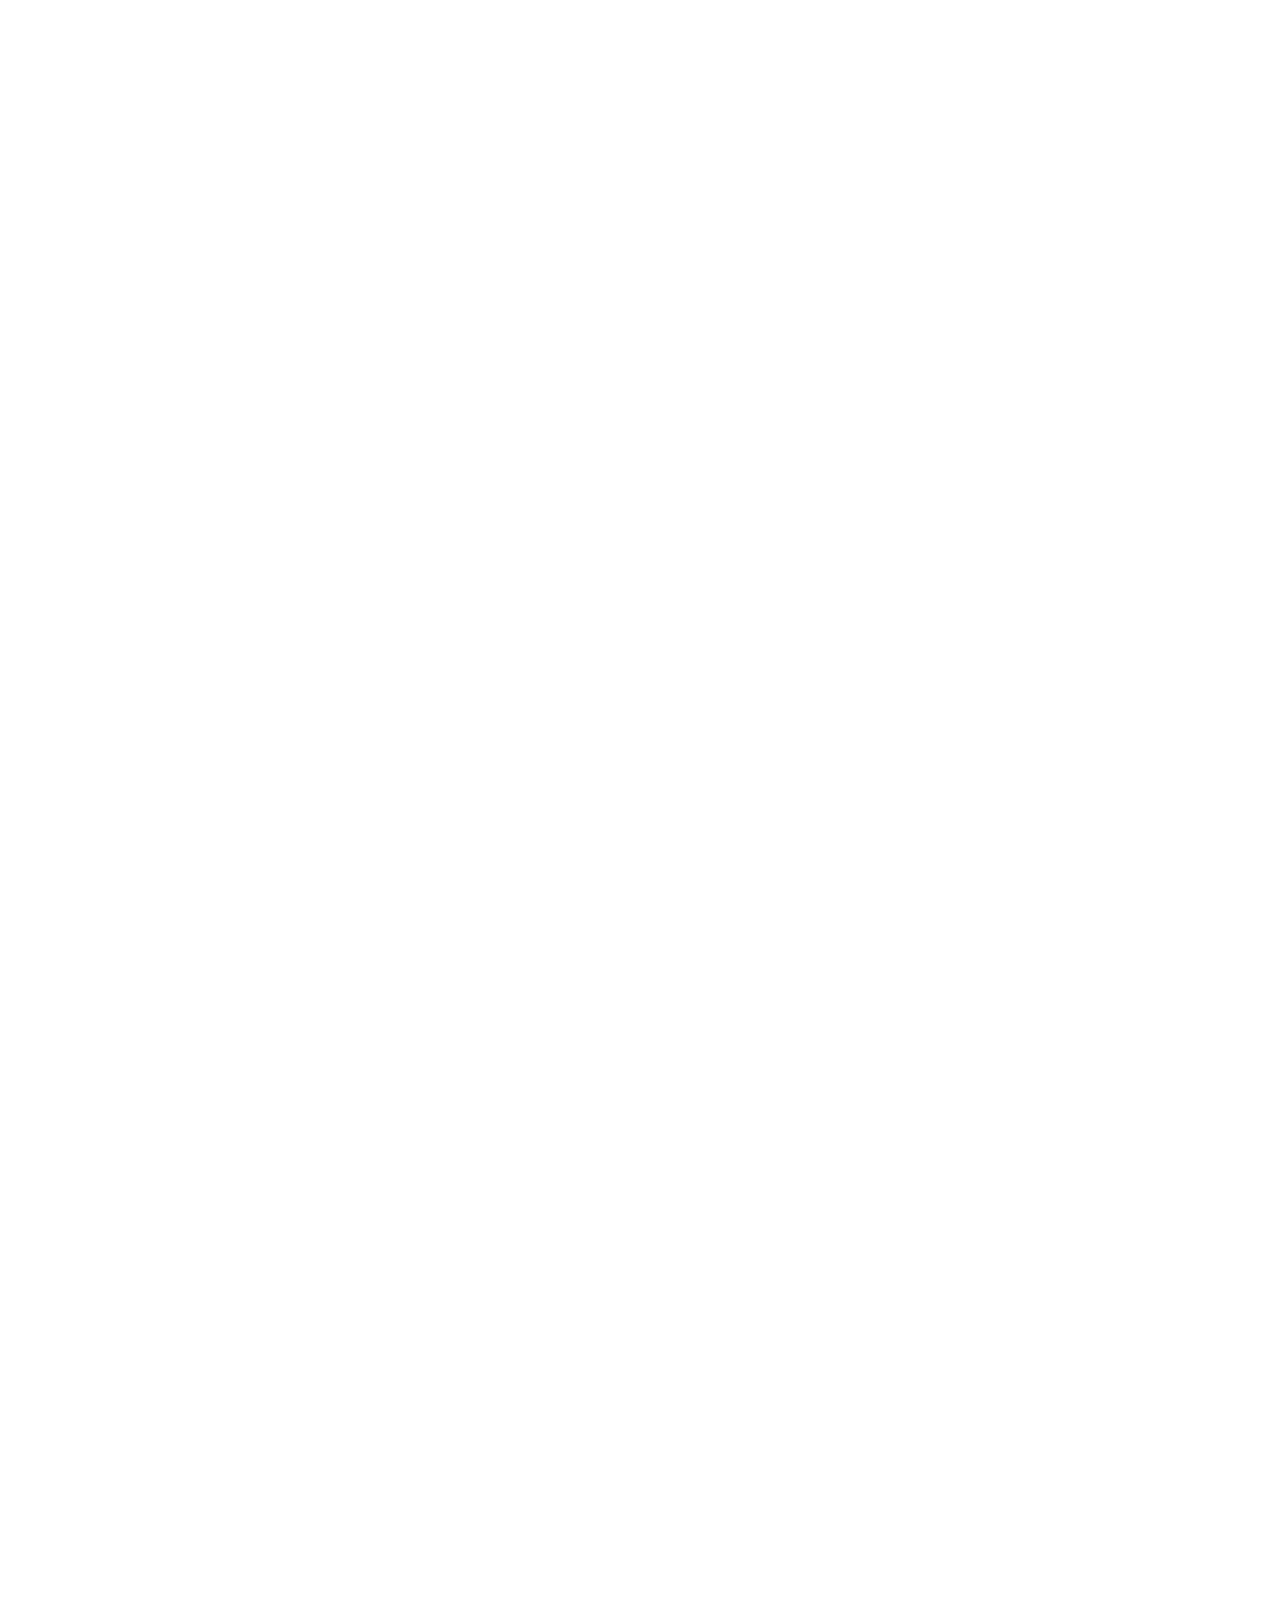
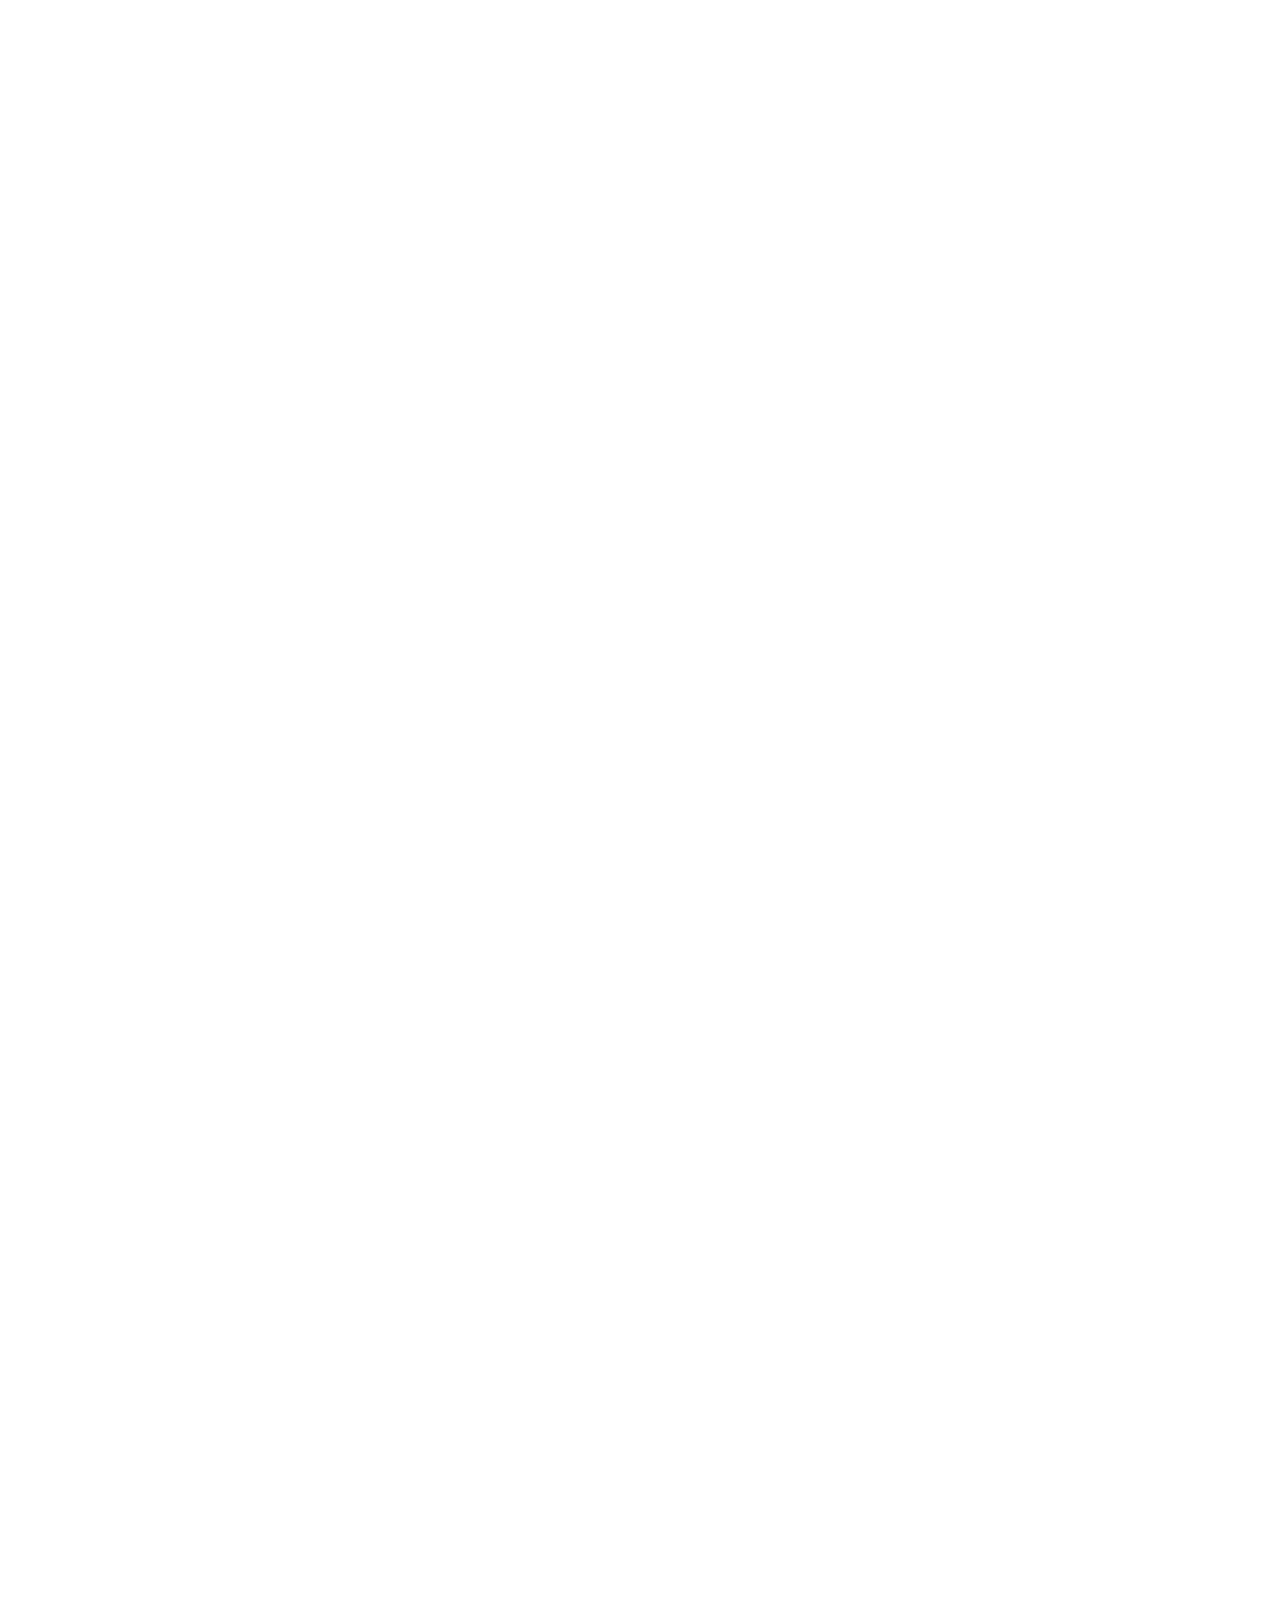
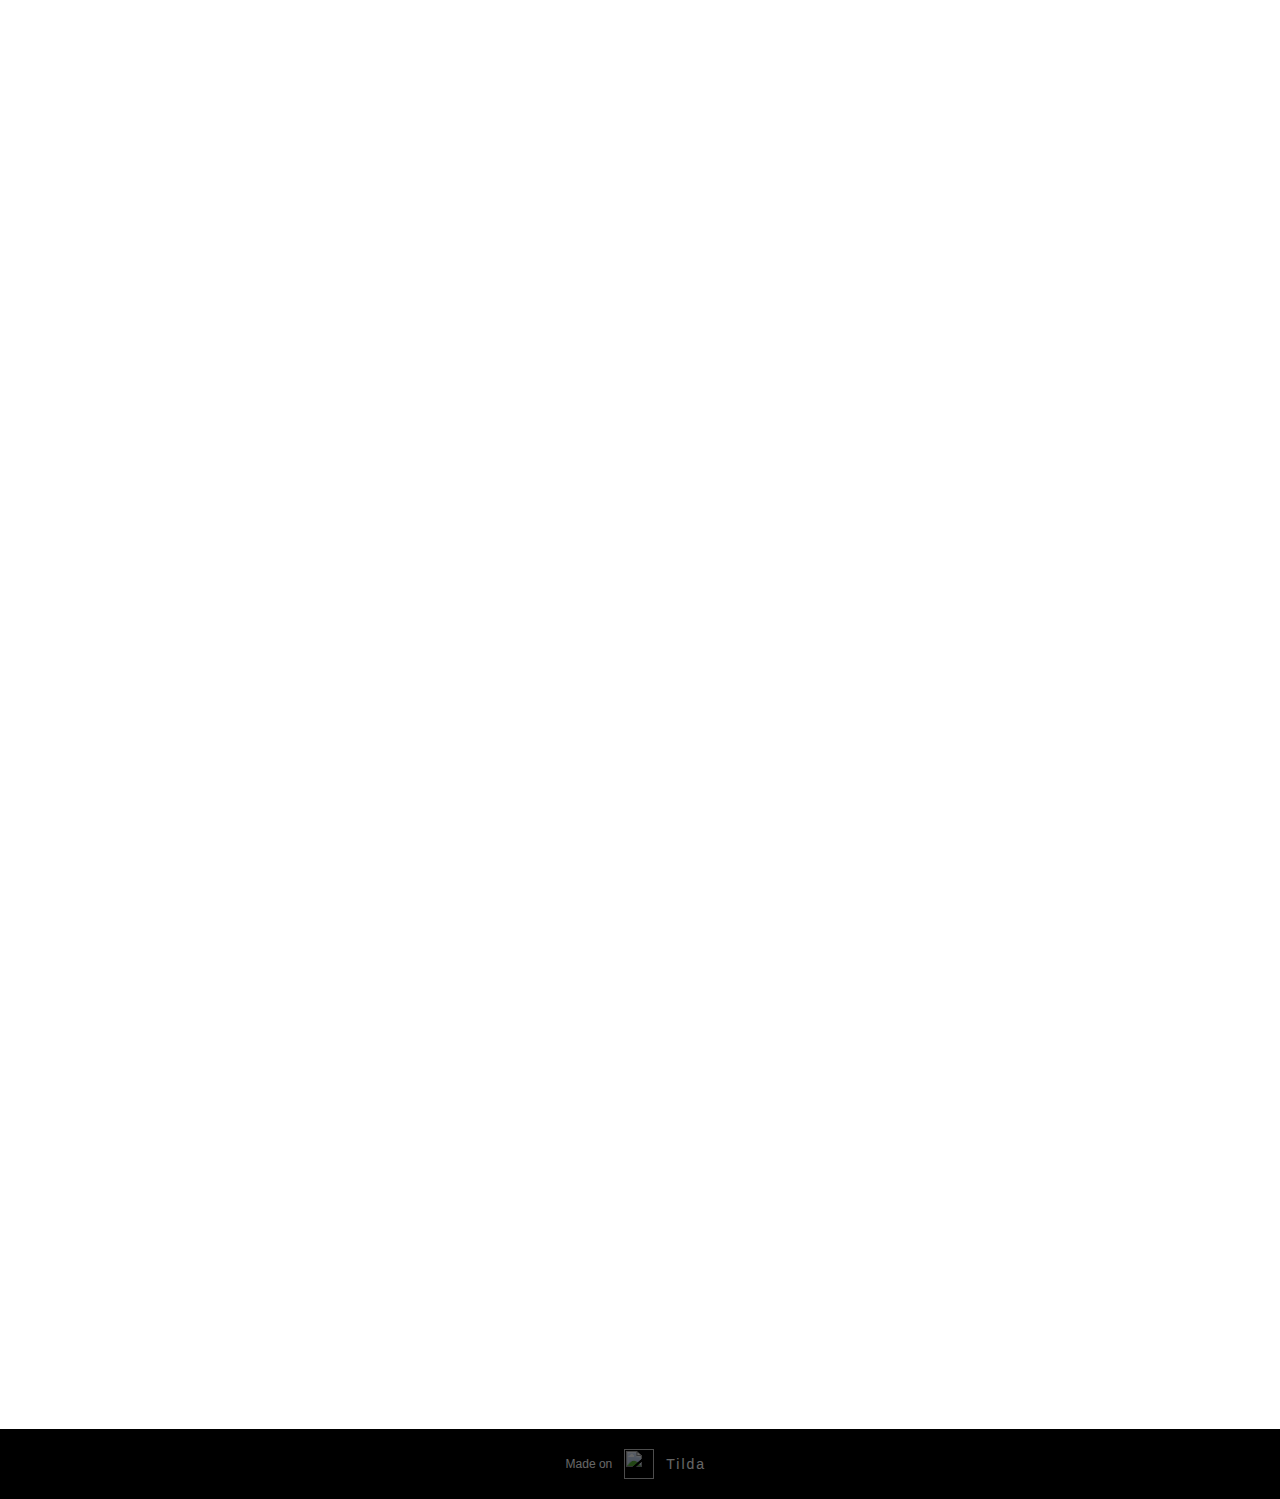
==== commit 959d9f8e: "Init" ====
--- a/index.html
+++ b/index.html
@@ -21,7 +21,7 @@
     <link rel="shortcut icon" href="https://static.tildacdn.com/img/tildafavicon.ico" type="image/x-icon">
     <!-- Assets -->
     <link rel="stylesheet" href="https://static.tildacdn.com/css/tilda-grid-3.0.min.css" type="text/css" media="all">
-    <link rel="stylesheet" href="/hall-rental/tilda-blocks-2.14.css?t=1643053403" type="text/css" media="all">
+    <link rel="stylesheet" href="tilda-blocks-2.14.css?t=1643053403" type="text/css" media="all">
     <link rel="preconnect" href="https://fonts.gstatic.com">
     <link href="https://fonts.googleapis.com/css2?family=Open+Sans:wght@300;400;500;600;700&subset=latin,cyrillic" rel="stylesheet">
     <link rel="stylesheet" href="https://static.tildacdn.com/css/tilda-animation-1.0.min.css" type="text/css" media="all">
@@ -31,7 +31,7 @@
     <link rel="stylesheet" href="https://fonts.googleapis.com/css2?family=Open+Sans:wght@300;700&display=swap" type="text/css">
     <script src="https://static.tildacdn.com/js/jquery-1.10.2.min.js"></script>
     <script src="https://static.tildacdn.com/js/tilda-scripts-3.0.min.js"></script>
-    <script src="/hall-rental/tilda-blocks-2.7.js?t=1643053403"></script>
+    <script src="tilda-blocks-2.7.js?t=1643053403"></script>
     <script src="https://static.tildacdn.com/js/lazyload-1.3.min.js" charset="utf-8" async=""></script>
     <script src="https://static.tildacdn.com/js/tilda-animation-1.0.min.js" charset="utf-8" async=""></script>
     <script src="https://static.tildacdn.com/js/tilda-cover-1.0.min.js" charset="utf-8" async=""></script>
--- a/tilda-blocks-2.14.css
+++ b/tilda-blocks-2.14.css
@@ -0,0 +1 @@
+.t-body{margin:0}#allrecords{-webkit-font-smoothing:antialiased;background-color:none}#allrecords a{color:#ff8562;text-decoration:none}#allrecords a[href^=tel]{color:inherit;text-decoration:none}#allrecords ol{padding-left:22px}#allrecords ul{padding-left:20px}#allrecords b,#allrecords strong{font-weight:700}@media print{body,html{min-width:1200px;max-width:1200px;padding:0;margin:0 auto;border:none}}.t-text{font-family:'Open Sans',Arial,sans-serif;font-weight:300;color:#000}.t-text_xs{font-size:15px;line-height:1.55}.t-text_sm{font-size:18px;line-height:1.55}.t-text_md{font-size:20px;line-height:1.55}.t-text_lg{font-size:22px;line-height:1.55}.t-text_weight_plus{font-weight:400}.t-text-impact{font-family:'Open Sans',Arial,sans-serif;font-weight:300;color:#000}.t-text-impact_xs{font-size:26px;line-height:1.5}.t-text-impact_sm{font-size:32px;line-height:1.35}.t-text-impact_md{font-size:38px;line-height:1.35}.t-text-impact_lg{font-size:42px;line-height:1.23}.t-name{font-family:'Open Sans',Arial,sans-serif;font-weight:600;color:#000}.t-name_xs{font-size:16px;line-height:1.35}.t-name_sm{font-size:18px;line-height:1.35}.t-name_md{font-size:20px;line-height:1.35}.t-name_lg{font-size:22px;line-height:1.35}.t-name_xl{font-size:24px;line-height:1.35}.t-heading{font-family:'Open Sans',Arial,sans-serif;font-weight:600;color:#000}.t-heading_xs{font-size:26px;line-height:1.23}.t-heading_sm{font-size:28px;line-height:1.17}.t-heading_md{font-size:30px;line-height:1.17}.t-heading_lg{font-size:32px;line-height:1.17}.t-title{font-family:'Open Sans',Arial,sans-serif;font-weight:600;color:#000}.t-title_xxs{font-size:36px;line-height:1.23}.t-title_xs{font-size:42px;line-height:1.23}.t-title_sm{font-size:48px;line-height:1.23}.t-title_md{font-size:52px;line-height:1.23}.t-title_lg{font-size:64px;line-height:1.23}.t-title_xl{font-size:72px;line-height:1.17}.t-title_xxl{font-size:82px;line-height:1.17}.t-descr{font-family:'Open Sans',Arial,sans-serif;font-weight:300;color:#000}.t-descr_xxs{font-size:14px;line-height:1.55}.t-descr_xs{font-size:16px;line-height:1.55}.t-descr_sm{font-size:18px;line-height:1.55}.t-descr_md{font-size:20px;line-height:1.55}.t-descr_lg{font-size:22px;line-height:1.55}.t-descr_xl{font-size:24px;line-height:1.5}.t-descr_xxl{font-size:26px;line-height:1.45}.t-descr_xxxl{font-size:30px;line-height:1.45;letter-spacing:.45}.t-uptitle{font-family:'Open Sans',Arial,sans-serif;font-weight:600;color:#000;letter-spacing:2.5px}.t-uptitle_xs{font-size:12px}.t-uptitle_sm{font-size:14px}.t-uptitle_md{font-size:16px}.t-uptitle_lg{font-size:18px}.t-uptitle_xl{font-size:20px;letter-spacing:2px}.t-uptitle_xxl{font-size:22px;letter-spacing:2px}.t-uptitle_xxxl{font-size:24px;letter-spacing:2px}@media screen and (max-width:1200px){.t-text_xs{font-size:14px}.t-text_sm{font-size:16px}.t-text_md{font-size:18px}.t-text_lg{font-size:20px}.t-text-impact_md{font-size:30px}.t-descr_xxs{font-size:12px}.t-descr_xs{font-size:14px}.t-descr_sm{font-size:16px}.t-descr_md{font-size:18px}.t-descr_lg{font-size:20px}.t-descr_xl{font-size:22px}.t-descr_xxl{font-size:22px}.t-descr_xxxl{font-size:26px}.t-uptitle_md{font-size:14px}.t-uptitle_lg{font-size:16px}.t-uptitle_xl{font-size:18px}.t-uptitle_xxl{font-size:20px}.t-uptitle_xxxl{font-size:22px}.t-title_xxs{font-size:32px}.t-title_xs{font-size:38px}.t-title_sm{font-size:44px}.t-title_md{font-size:48px}.t-title_lg{font-size:60px}.t-title_xl{font-size:68px}.t-title_xxl{font-size:78px}.t-name_xs{font-size:14px}.t-name_sm{font-size:16px}.t-name_md{font-size:18px}.t-name_lg{font-size:20px}.t-name_xl{font-size:22px}.t-heading_xs{font-size:24px}.t-heading_sm{font-size:26px}.t-heading_md{font-size:28px}.t-heading_lg{font-size:30px}}@media screen and (max-width:640px){.t-text_xs{font-size:12px;line-height:1.45}.t-text_sm{font-size:14px;line-height:1.45}.t-text_md{font-size:16px;line-height:1.45}.t-text_lg{font-size:18px;line-height:1.45}.t-text-impact_sm{font-size:22px}.t-text-impact_md{font-size:26px}.t-text-impact_lg{font-size:28px}.t-descr_xs{font-size:12px;line-height:1.45}.t-descr_sm{font-size:14px;line-height:1.45}.t-descr_md{font-size:16px;line-height:1.45}.t-descr_lg{font-size:18px;line-height:1.45}.t-descr_xl{font-size:20px;line-height:1.4}.t-descr_xxl{font-size:20px}.t-descr_xxxl{font-size:22px}.t-uptitle_xs{font-size:10px}.t-uptitle_sm{font-size:10px}.t-uptitle_md{font-size:12px}.t-uptitle_lg{font-size:14px}.t-uptitle_xl{font-size:16px}.t-uptitle_xxl{font-size:18px}.t-uptitle_xxxl{font-size:20px}.t-title_xxs{font-size:28px}.t-title_xs{font-size:30px}.t-title_sm{font-size:30px}.t-title_md{font-size:30px}.t-title_lg{font-size:30px}.t-title_xl{font-size:32px}.t-title_xxl{font-size:36px}.t-name_xs{font-size:12px}.t-name_sm{font-size:14px}.t-name_md{font-size:16px}.t-name_lg{font-size:18px}.t-name_xl{font-size:20px}.t-heading_xs{font-size:22px}.t-heading_sm{font-size:24px}.t-heading_md{font-size:24px}.t-heading_lg{font-size:26px}}@media screen and (max-width:480px){.t-title_xl{font-size:30px}.t-title_xxl{font-size:30px}}.t-records{-webkit-font_smoothing:antialiased;background-color:none}.t-records a{color:#ff8562;text-decoration:none}.t-records a[href^=tel]{color:inherit;text-decoration:none}.t-records ol{padding-left:22px;margin-top:0;margin-bottom:10px}.t-records ul{padding-left:20px;margin-top:0;margin-bottom:10px}.t-btn{display:inline-block;font-family:'Open Sans',Arial,sans-serif;height:60px;border:0 none;font-size:16px;padding-left:60px;padding-right:60px;text-align:center;white-space:nowrap;vertical-align:middle;font-weight:700;background-image:none;cursor:pointer;-webkit-appearance:none;-webkit-user-select:none;-moz-user-select:none;-ms-user-select:none;-o-user-select:none;user-select:none;-webkit-box-sizing:border-box;-moz-box-sizing:border-box;box-sizing:border-box}.t-btn td{vertical-align:middle}.t-btn_sending{opacity:.5}@media screen and (max-width:640px){.t-btn{white-space:normal;padding-left:30px;padding-right:30px}}.t-btn_xs{height:35px;font-size:13px;padding-left:15px;padding-right:15px}.t-btn_sm{height:45px;font-size:14px;padding-left:30px;padding-right:30px}.t-btn_lg{height:60px;font-size:22px;padding-left:70px;padding-right:70px}.t-btn_xl{height:80px;font-size:26px;padding-left:80px;padding-right:80px}.t-btn_xxl{height:100px;font-size:30px;padding-left:90px;padding-right:90px}@media screen and (max-width:640px){.t-btn_sm{padding-left:20px;padding-right:20px}.t-btn_lg{font-size:18px;padding-left:40px;padding-right:40px}.t-btn_xl{font-size:22px;padding-left:50px;padding-right:50px}.t-btn_xxl{font-size:26px;padding-left:60px;padding-right:60px}}.t-btntext{font-family:'Open Sans',Arial,sans-serif;color:#000;font-size:20px;line-height:1.55;font-weight:700;text-decoration:none;cursor:pointer;display:inline-block}.t-btntext_sm{font-size:16px}.t-btntext_lg{font-size:24px}.t-uppercase.t-btntext{font-size:16px}.t-uppercase.t-btntext_sm{font-size:14px}.t-uppercase.t-btntext_lg{font-size:20px}.t-btntext:after{content:"\00a0→";font-family:Arial,Helvetica,sans-serif}@media screen and (max-width:640px){.t-btntext_lg{font-size:20px}}@media screen and (max-width:1200px){.t-screenmin-1200px{display:none}}@media screen and (max-width:980px){.t-screenmin-980px{display:none}}@media screen and (max-width:640px){.t-screenmin-640px{display:none}}@media screen and (max-width:480px){.t-screenmin-480px{display:none}}@media screen and (max-width:320px){.t-screenmin-320px{display:none}}@media screen and (min-width:321px){.t-screenmax-320px{display:none}}@media screen and (min-width:481px){.t-screenmax-480px{display:none}}@media screen and (min-width:641px){.t-screenmax-640px{display:none}}@media screen and (min-width:981px){.t-screenmax-980px{display:none}}@media screen and (min-width:1201px){.t-screenmax-1200px{display:none}}.t-hidden{display:none}.t-opacity_50{filter:alpha(opacity=50);KHTMLOpacity:.5;MozOpacity:.5;opacity:.5}.t-opacity_70{filter:alpha(opacity=70);KHTMLOpacity:.7;MozOpacity:.7;opacity:.7}.t-uppercase{text-transform:uppercase}.t-align_center{text-align:center}.t-align_left{text-align:left}.t-align_right{text-align:right}.t-margin_auto{margin-left:auto;margin-right:auto}.t-valign_middle{vertical-align:middle}.t-valign_top{vertical-align:top}.t-valign_bottom{vertical-align:bottom}.t-margin_left_auto{margin-right:0;margin-left:auto}.t-tildalabel{background-color:#000;color:#fff;width:100%;height:70px;font-family:Arial;font-size:14px}.t-tildalabel:hover .t-tildalabel__wrapper{opacity:1}.t-tildalabel_white{background-color:#fff;color:#000}.t-tildalabel_gray{background-color:#eee;color:#000}.t-tildalabel__wrapper{display:table;height:30px;width:270px;margin:0 auto;padding-top:20px;opacity:.4}.t-tildalabel__txtleft{display:table-cell;width:120px;height:30px;vertical-align:middle;text-align:right;padding-right:12px;font-weight:300;font-size:12px}.t-tildalabel__wrapimg{display:table-cell;width:30px;height:30px;vertical-align:middle}.t-tildalabel__img{width:30px;height:30px;vertical-align:middle}.t-tildalabel__txtright{display:table-cell;width:120px;height:30px;vertical-align:middle;padding-left:12px;font-weight:500;letter-spacing:2px}.t-tildalabel__link{color:#fff;text-decoration:none;vertical-align:middle}.t-tildalabel_white .t-tildalabel__link,.t-tildalabel_gray .t-tildalabel__link{color:#000}.t-tildalabel-free{padding:35px 0 45px;height:auto;text-align:center}.t-tildalabel-free__main{max-width:340px;display:block;margin:0 auto;line-height:1.4;letter-spacing:.2px;color:inherit;opacity:.4}.t-tildalabel-free__links-wr{display:table;margin:30px auto 0}.t-tildalabel-free__txt-link{display:table-cell;padding:0 15px;font-size:13px;text-decoration:none;color:inherit;opacity:.25}.t-tildalabel-free__txt-link:hover,.t-tildalabel-free__main:hover{opacity:1}@media screen and (max-width:640px){.t-tildalabel-free__txt-link{display:block;padding:5px 30px}.t-tildalabel-free__main{opacity:.7}.t-tildalabel-free__txt-link{opacity:.4}}.clearfix:before,.clearfix:after{display:table;content:" "}.clearfix:after{clear:both}.center-block{display:block;margin-right:auto;margin-left:auto}.t-mbfix{opacity:.01;-webkit-transform:translateX(0);-ms-transform:translateX(0);transform:translateX(0);position:fixed;width:100%;height:500px;background-color:white;top:0;left:0;z-index:10000;-webkit-transition:all 0.1s ease;transition:all 0.1s ease}.t-mbfix_hide{-webkit-transform:translateX(3000px);-ms-transform:translateX(3000px);transform:translateX(3000px)}.r_anim{-webkit-transition:opacity 0.5s;transition:opacity 0.5s}.r_hidden{opacity:0}.r_showed{opacity:1}img:not([src]){visibility:hidden}.t-popup{display:none}.t-body_scroll-locked{position:fixed;left:0;width:100%;height:100%;overflow:hidden}.t-submit{font-family:'Open Sans',Arial,sans-serif}.t-input{font-family:'Open Sans',Arial,sans-serif}.t-input__vis-ph{font-family:'Open Sans',Arial,sans-serif}.t-select{font-family:'Open Sans',Arial,sans-serif}.t-form .uploadcare-widget-button{font-family:'Open Sans',Arial,sans-serif}.t-input-error{font-family:'Open Sans',Arial,sans-serif}.t-form__errorbox-wrapper{font-family:'Open Sans',Arial,sans-serif}.t-form__errorbox-text{font-family:'Open Sans',Arial,sans-serif}.t-form__errorbox-item{font-family:'Open Sans',Arial,sans-serif}.t-form__successbox{font-family:'Open Sans',Arial,sans-serif}.t-rec_pt_0{padding-top:0}.t-rec_pt_15{padding-top:15px}.t-rec_pt_30{padding-top:30px}.t-rec_pt_45{padding-top:45px}.t-rec_pt_60{padding-top:60px}.t-rec_pt_75{padding-top:75px}.t-rec_pt_90{padding-top:90px}.t-rec_pt_105{padding-top:105px}.t-rec_pt_120{padding-top:120px}.t-rec_pt_135{padding-top:135px}.t-rec_pt_150{padding-top:150px}.t-rec_pt_165{padding-top:165px}.t-rec_pt_180{padding-top:180px}.t-rec_pt_195{padding-top:195px}.t-rec_pt_210{padding-top:210px}.t-rec_pb_0{padding-bottom:0}.t-rec_pb_15{padding-bottom:15px}.t-rec_pb_30{padding-bottom:30px}.t-rec_pb_45{padding-bottom:45px}.t-rec_pb_60{padding-bottom:60px}.t-rec_pb_75{padding-bottom:75px}.t-rec_pb_90{padding-bottom:90px}.t-rec_pb_105{padding-bottom:105px}.t-rec_pb_120{padding-bottom:120px}.t-rec_pb_135{padding-bottom:135px}.t-rec_pb_150{padding-bottom:150px}.t-rec_pb_165{padding-bottom:165px}.t-rec_pb_180{padding-bottom:180px}.t-rec_pb_195{padding-bottom:195px}.t-rec_pb_210{padding-bottom:210px}@media screen and (max-width:480px){.t-rec_pt_0{padding-top:0}.t-rec_pt_15{padding-top:15px}.t-rec_pt_30{padding-top:30px}.t-rec_pt_45{padding-top:45px}.t-rec_pt_60{padding-top:60px}.t-rec_pt_75{padding-top:75px}.t-rec_pt_90{padding-top:90px}.t-rec_pt_105{padding-top:90px}.t-rec_pt_120{padding-top:90px!important}.t-rec_pt_135{padding-top:90px!important}.t-rec_pt_150{padding-top:90px!important}.t-rec_pt_165{padding-top:90px!important}.t-rec_pt_180{padding-top:120px!important}.t-rec_pt_195{padding-top:120px!important}.t-rec_pt_210{padding-top:120px!important}.t-rec_pb_0{padding-bottom:0}.t-rec_pb_15{padding-bottom:15px}.t-rec_pb_30{padding-bottom:30px}.t-rec_pb_45{padding-bottom:45px}.t-rec_pb_60{padding-bottom:60px}.t-rec_pb_75{padding-bottom:75px}.t-rec_pb_90{padding-bottom:90px}.t-rec_pb_105{padding-bottom:90px}.t-rec_pb_120{padding-bottom:90px!important}.t-rec_pb_135{padding-bottom:90px!important}.t-rec_pb_150{padding-bottom:90px!important}.t-rec_pb_165{padding-bottom:90px!important}.t-rec_pb_180{padding-bottom:120px!important}.t-rec_pb_195{padding-bottom:120px!important}.t-rec_pb_210{padding-bottom:120px!important}}@media screen and (max-width:480px){.t-rec_pt-res-480_0{padding-top:0!important}.t-rec_pt-res-480_15{padding-top:15px!important}.t-rec_pt-res-480_30{padding-top:30px!important}.t-rec_pt-res-480_45{padding-top:45px!important}.t-rec_pt-res-480_60{padding-top:60px!important}.t-rec_pt-res-480_75{padding-top:75px!important}.t-rec_pt-res-480_90{padding-top:90px!important}.t-rec_pt-res-480_105{padding-top:105px!important}.t-rec_pt-res-480_120{padding-top:120px!important}.t-rec_pt-res-480_135{padding-top:135px!important}.t-rec_pt-res-480_150{padding-top:150px!important}.t-rec_pt-res-480_165{padding-top:165px!important}.t-rec_pt-res-480_180{padding-top:180px!important}.t-rec_pt-res-480_195{padding-top:195px!important}.t-rec_pt-res-480_210{padding-top:210px!important}.t-rec_pb-res-480_0{padding-bottom:0!important}.t-rec_pb-res-480_15{padding-bottom:15px!important}.t-rec_pb-res-480_30{padding-bottom:30px!important}.t-rec_pb-res-480_45{padding-bottom:45px!important}.t-rec_pb-res-480_60{padding-bottom:60px!important}.t-rec_pb-res-480_75{padding-bottom:75px!important}.t-rec_pb-res-480_90{padding-bottom:90px!important}.t-rec_pb-res-480_105{padding-bottom:105px!important}.t-rec_pb-res-480_120{padding-bottom:120px!important}.t-rec_pb-res-480_135{padding-bottom:135px!important}.t-rec_pb-res-480_150{padding-bottom:150px!important}.t-rec_pb-res-480_165{padding-bottom:165px!important}.t-rec_pb-res-480_180{padding-bottom:180px!important}.t-rec_pb-res-480_195{padding-bottom:195px!important}.t-rec_pb-res-480_210{padding-bottom:210px!important}}.t046__text{text-align:center;padding-top:10px;padding-bottom:4px}.t158__text{font-size:28px;line-height:42px;text-align:center}@media screen and (max-width:640px){.t158__text{font-size:22px;line-height:34px}}.t280{transition:visibility 0.2s,opacity 0.2s}.t280__container{width:100%;z-index:990;position:fixed;top:0;right:0;left:0}.t280__beforeready{visibility:hidden}.t280__main_opened .t280__container{position:fixed!important;top:0!important;right:0!important;left:0!important;z-index:99999}.t280__container.t280__positionfixed{position:fixed;top:0;right:0;left:0}.t280__container.t280__positionstatic{position:relative;top:auto;right:auto;left:auto}.t280__container.t280__positionabsolute{position:absolute}.t280__col-12{max-width:1160px}.t280__container__bg{position:absolute;top:0;right:0;bottom:0;left:0;transition:all ease-in-out .3s}.t280__menu__content{position:relative;margin:0 auto;padding:0 40px}.t280__main_opened .t280__container__bg{opacity:0!important}.t280__logo__container{display:table;height:100px}.t280__logo__content{display:table-cell;vertical-align:middle}.t280__logo{position:relative;z-index:1;display:block;transition:all ease-in-out .2s}.t280__logo:hover{opacity:.8}.t280__logo__img{display:block;height:100%}.t280__burger{position:absolute;width:28px;height:20px;top:50%;margin-top:-10px;right:40px;-webkit-transform:rotate(0deg);transform:rotate(0deg);transition:.5s ease-in-out;cursor:pointer;z-index:999}.t280__big .t280__burger{width:42px;height:32px;margin-top:-16px}.t280__small .t280__burger{width:22px;height:14px;margin-top:-7px}.t280__burger span{display:block;position:absolute;width:100%;opacity:1;left:0;-webkit-transform:rotate(0deg);transform:rotate(0deg);transition:.25s ease-in-out;height:3px;background-color:#000}.t280__big .t280__burger span{height:5px}.t280__small .t280__burger span{height:2px}.t280__burger span:nth-child(1){top:0}.t280__burger span:nth-child(2),.t280__burger span:nth-child(3){top:8px}.t280__big .t280__burger span:nth-child(2),.t280__big .t280__burger span:nth-child(3){top:13px}.t280__small .t280__burger span:nth-child(2),.t280__small .t280__burger span:nth-child(3){top:6px}.t280__burger span:nth-child(4){top:16px}.t280__big .t280__burger span:nth-child(4){top:26px}.t280__small .t280__burger span:nth-child(4){top:12px}.t280__main_opened .t280__burger span:nth-child(1){top:8px;width:0%;left:50%}.t280__main_opened .t280__small .t280__burger span:nth-child(1){top:6px}.t280__main_opened .t280__big .t280__burger span:nth-child(1){top:6px}.t280__main_opened .t280__burger span:nth-child(2){-webkit-transform:rotate(45deg);transform:rotate(45deg)}.t280__main_opened .t280__burger span:nth-child(3){-webkit-transform:rotate(-45deg);transform:rotate(-45deg)}.t280__main_opened .t280__burger span:nth-child(4){top:8px;width:0%;left:50%}.t280__main_opened .t280__big .t280__burger span:nth-child(4){top:18px}.t280__main_opened .t280__small .t280__burger span:nth-child(4){top:6px}.t280__menu__wrapper{position:fixed;top:0;right:0;left:0;bottom:0;z-index:-100;opacity:0;transition:.3s ease-in-out;overflow-y:auto;padding:0 20px;display:none}.t280__main_opened .t280__menu__wrapper{z-index:9999;opacity:1;display:block}.t280__menu__bg{position:fixed;top:0;right:0;left:0;bottom:0}.t280__menu{z-index:1;text-align:center;position:absolute;top:45%;-webkit-transform:translateY(-30%) scale(.9);transform:translateY(-30%) scale(.9);transition:.2s ease-in-out;right:0;left:0;opacity:0;margin:0 auto}.t280__menu__wrapper_2 .t280__menu{top:47%}.t280__main_opened .t280__menu{-webkit-transform:translateY(-50%);transform:translateY(-50%);opacity:1}.t280__menu_static .t280__menu{-webkit-transform:translateY(20%);transform:translateY(20%);position:relative;right:auto;left:auto;top:auto;padding:140px 0 0}.t280__main_opened .t280__menu_static .t280__menu{-webkit-transform:translateY(0);transform:translateY(0)}.t280__menu__item{display:block;margin:20px auto}.t280__menu__item:first-child{margin-top:0!important}.t280__menu__item:last-child{margin-bottom:0!important}.t280__menu__item.t-active{opacity:.7}.t280_opened{height:100vh;min-height:100vh;overflow:hidden}.t280__bottom{position:absolute;bottom:40px;right:0;left:0;text-align:center;margin:0 auto;-webkit-transform:translateY(30%) scale(.9);transform:translateY(30%) scale(.9);transition:.2s ease-in-out;opacity:0}.t280__main_opened .t280__bottom{-webkit-transform:translateY(0);transform:translateY(0);opacity:1}.t280 .t-sociallinks__item,.t280__social__item{display:inline-block;margin:0 3px}.t280__bottom__item,.t280 .t-sociallinks{margin-top:20px;display:block}.t280__menu_static .t280__bottom{position:relative;bottom:auto;display:block;padding:40px 0 20px;left:auto;right:auto}.t280__menu_static .t280__menu__container{position:relative;display:block;z-index:9999;height:auto}.t280__menu__container{position:relative;height:100%;margin:0 auto}@media screen and (max-width:1200px){.t280__menu__content{padding:0 20px}.t280__burger{right:20px}}@media screen and (max-width:980px){.t280__menu__wrapper .t-menusub__content{padding-top:3px}}@media screen and (max-width:660px){.t280__menu__content{padding:0 20px}}.t280 .ya-share2__container_size_m .ya-share2__icon{width:28px;height:28px}.t280 .ya-share2__container_size_m .ya-share2__counter{line-height:28px}.t280__black-white .ya-share2__badge{background-color:#111!important}.t280__transp-white .ya-share2__badge{background-color:transparent!important}.t280__transp-white .ya-share2__container_size_m .ya-share2__counter:before{display:none}.t280__transp-white .ya-share2__container_size_m .ya-share2__counter{padding-left:0!important;margin-top:2px}.t280__white-black .ya-share2__badge{background-color:#fff!important}.t280__white-black .ya-share2__container_size_m .ya-share2__item_service_facebook .ya-share2__icon{background-image:url([data-uri])}.t280__white-black .ya-share2__container_size_m .ya-share2__counter{color:#222}.t280__white-black .ya-share2__counter:before{background-color:#222}.t280__white-black .ya-share2__container_size_m .ya-share2__item_service_vkontakte .ya-share2__icon{background-image:url([data-uri])}.t280__white-black .ya-share2__container_size_m .ya-share2__item_service_twitter .ya-share2__icon{background-image:url([data-uri])}.t280__white-black .ya-share2__container_size_m .ya-share2__item_service_odnoklassniki .ya-share2__icon{background-image:url([data-uri]);background-size:28px 28px}.t280__transp-black .ya-share2__badge{background-color:transparent!important}.t280__transp-black .ya-share2__container_size_m .ya-share2__item_service_facebook .ya-share2__icon{background-image:url([data-uri])}.t280__transp-black .ya-share2__container_size_m .ya-share2__counter{color:#222;padding-left:0!important;margin-top:2px}.t280__transp-black .ya-share2__counter:before{display:none}.t280__transp-black .ya-share2__container_size_m .ya-share2__item_service_vkontakte .ya-share2__icon{background-image:url([data-uri])}.t280__transp-black .ya-share2__container_size_m .ya-share2__item_service_twitter .ya-share2__icon{background-image:url([data-uri])}.t280__transp-black .ya-share2__container_size_m .ya-share2__item_service_odnoklassniki .ya-share2__icon{background-image:url([data-uri]);background-size:28px 28px}.t282_opened{height:100vh;min-height:100vh;overflow:hidden}.t282__container{width:100%;z-index:990;position:fixed;top:0;right:0;left:0}.t282__beforeready{visibility:hidden}.t282_opened .t282__container{position:fixed!important;top:0!important;right:0!important;left:0!important;z-index:99999}.t282__container.t282__positionfixed{position:fixed;top:0;right:0;left:0}.t282__container.t282__positionstatic{position:relative;top:auto;right:auto;left:auto}.t282__container.t282__positionabsolute{position:absolute}.t282__col-12{max-width:1160px}.t282__container__bg,.t282__container__bg_opened{position:absolute;top:0;right:0;bottom:0;left:0;z-index:10;transition:all ease-in-out .1s}.t282__container__bg_opened{opacity:0;background:#fff}.t282_opened .t282__container__bg_opened{opacity:1}.t282_opened .t282__container__bg{opacity:0!important}.t282__menu__content{position:relative;margin:0 auto;padding:0 40px}.t282__logo__container{display:table;height:100px}.t282__logo__content{display:table-cell;vertical-align:middle}.t282__logo{position:relative;z-index:1;display:block;transition:all ease-in-out .2s}.t282__logo__img{display:block;height:100%}.t282__burger{position:absolute;width:28px;height:20px;top:50%;margin-top:-10px;right:40px;-webkit-transform:rotate(0deg);transform:rotate(0deg);transition:.5s ease-in-out;cursor:pointer;z-index:999}.t282__big .t282__burger{width:42px;height:32px;margin-top:-16px}.t282__small .t282__burger{width:22px;height:14px;margin-top:-7px}.t282__burger span{display:block;position:absolute;width:100%;opacity:1;left:0;-webkit-transform:rotate(0deg);transform:rotate(0deg);transition:.3s ease-in-out;height:3px;background-color:#000}.t282__big .t282__burger span{height:5px}.t282__small .t282__burger span{height:2px}.t282__burger span:nth-child(1){top:0}.t282__burger span:nth-child(2),.t282__burger span:nth-child(3){top:8px}.t282__big .t282__burger span:nth-child(2),.t282__big .t282__burger span:nth-child(3){top:13px}.t282__small .t282__burger span:nth-child(2),.t282__small .t282__burger span:nth-child(3){top:6px}.t282__burger span:nth-child(4){top:16px}.t282__big .t282__burger span:nth-child(4){top:26px}.t282__small .t282__burger span:nth-child(4){top:12px}.t282_opened .t282__burger span:nth-child(1){top:8px;width:0%;left:50%}.t282_opened .t282__small .t282__burger span:nth-child(1){top:6px}.t282_opened .t282__big .t282__burger span:nth-child(1){top:6px}.t282_opened .t282__burger span:nth-child(2){-webkit-transform:rotate(45deg);transform:rotate(45deg)}.t282_opened .t282__burger span:nth-child(3){-webkit-transform:rotate(-45deg);transform:rotate(-45deg)}.t282_opened .t282__burger span:nth-child(4){top:8px;width:0%;left:50%}.t282_opened .t282__big .t282__burger span:nth-child(4){top:18px}.t282_opened .t282__small .t282__burger span:nth-child(4){top:6px}.t282__menu__content{z-index:15}.t282__menu__container{position:fixed;right:0;left:0;transition:.5s cubic-bezier(0,1,.5,1);-webkit-transform:translateY(0);transform:translateY(0);z-index:99999}.t282__menu__container.t282__closed{top:0!important}.t282__menu_static .t282__menu__container{bottom:0;overflow:scroll}.t282__menu__container.t282__closed{-webkit-transform:translateY(-200%);transform:translateY(-100%)}.t282__menu__wrapper{text-align:center;background:#fff;width:100%}.t282__overlay{position:fixed;top:0;left:0;right:0;bottom:0;transition:all .3s ease-in-out;cursor:pointer;z-index:989;background:black;opacity:.6}.t282__overlay.t282__closed{opacity:0;z-index:-1}.t282__menu__item{display:block;margin-bottom:20px;color:#222}.t282__menu__item:last-child{margin-bottom:0}.t282__menu__item.t-active{opacity:.7}.t282__menu{padding:30px 20px 30px}.t282__menu__items{padding:5px 0 55px}.t282__descr{max-width:540px;margin:0 auto}.t282__share{margin-top:22px}.t282 .t-sociallinks__item,.t282__social__item{display:inline-block;margin:0 3px}.t282 .t-sociallinks__wrapper,.t282__social__wrapper{margin-top:22px}.t282__lang{margin-top:20px}@media screen and (max-width:1200px){.t282__menu__content{padding:0 20px}.t282__burger{right:20px}}@media screen and (max-width:980px){.t282__menu .t-menusub__menu{margin-bottom:20px}.t282__menu .t-menusub__content{padding-top:3px}.t282__menu__container{overflow-y:scroll;overflow-x:hidden;bottom:0}}@media screen and (max-width:660px){.t282__burger{right:20px}.t282__menu__content{padding:0 20px}}.t282 .ya-share2__container_size_m .ya-share2__icon{width:28px;height:28px}.t282 .ya-share2__container_size_m .ya-share2__counter{line-height:28px}.t282__black-white .ya-share2__badge{background-color:#111!important}.t282__transp-white .ya-share2__badge{background-color:transparent!important}.t282__transp-white .ya-share2__container_size_m .ya-share2__counter:before{display:none}.t282__transp-white .ya-share2__container_size_m .ya-share2__counter{padding-left:0!important;margin-top:2px}.t282__white-black .ya-share2__badge{background-color:#fff!important}.t282__white-black .ya-share2__container_size_m .ya-share2__item_service_facebook .ya-share2__icon{background-image:url([data-uri])}.t282__white-black .ya-share2__container_size_m .ya-share2__counter{color:#222}.t282__white-black .ya-share2__counter:before{background-color:#222}.t282__white-black .ya-share2__container_size_m .ya-share2__item_service_vkontakte .ya-share2__icon{background-image:url([data-uri])}.t282__white-black .ya-share2__container_size_m .ya-share2__item_service_twitter .ya-share2__icon{background-image:url([data-uri])}.t282__white-black .ya-share2__container_size_m .ya-share2__item_service_odnoklassniki .ya-share2__icon{background-image:url([data-uri]);background-size:28px 28px}.t282__transp-black .ya-share2__badge{background-color:transparent!important}.t282__transp-black .ya-share2__container_size_m .ya-share2__item_service_facebook .ya-share2__icon{background-image:url([data-uri])}.t282__transp-black .ya-share2__container_size_m .ya-share2__counter{color:#222;padding-left:0!important;margin-top:2px}.t282__transp-black .ya-share2__counter:before{display:none}.t282__transp-black .ya-share2__container_size_m .ya-share2__item_service_vkontakte .ya-share2__icon{background-image:url([data-uri])}.t282__transp-black .ya-share2__container_size_m .ya-share2__item_service_twitter .ya-share2__icon{background-image:url([data-uri])}.t282__transp-black .ya-share2__container_size_m .ya-share2__item_service_odnoklassniki .ya-share2__icon{background-image:url([data-uri]);background-size:28px 28px}.t396__iframe{z-index:10000;background-color:#fff;width:100vw;height:100vh;position:fixed;top:0;left:0;border:0}.t396__body_overflow_hidden{overflow:hidden}.t396__display_none{display:none}.t396__artboard{position:relative;width:100%;height:100vh;overflow:hidden}.t396__artboard .t396__artboard_scale{overflow:visible}.t396__artboard.t396__artboard_scale .t396__elem[data-elem-type="text"] .tn-atom{word-break:normal}.t396__artboard_scale .t396__elem .tn-atom,.t396__artboard_scale .t396__carrier,.t396__artboard_scale .t396__filter{transform-origin:top left}.t396__artboard.rendering .tn-elem{visibility:hidden}.t396__artboard.rendered .tn-elem{visibility:visible}.t396__carrier{position:absolute;left:0;top:0;z-index:0;width:100%;height:100vh;-moz-transform:unset}.t396__filter{position:absolute;left:0;top:0;z-index:1;width:100%;height:100vh;transform:translateZ(0)}.t396__elem{position:absolute;box-sizing:border-box;display:table}.t396 .tn-atom{display:table-cell;vertical-align:middle;width:100%;-webkit-text-size-adjust:100%;-moz-text-size-adjust:100%;-ms-text-size-adjust:100%}.t396 .tn-atom ul,.t396 .tn-atom ol{margin-bottom:0}.t396_safari .tn-atom{transform:translateZ(0)}.t396 a.tn-atom{text-decoration:none}.t396 .tn-atom__img{width:100%;display:block}.t396 .tn-atom__html{vertical-align:top}.t396 .tn-atom__pin{border-radius:1000px;border-style:solid}.t396 .tn-atom__pin_onclick{cursor:pointer}.t396 .tn-atom__tip{position:absolute;box-sizing:border-box;width:300px;max-width:90vw;padding:15px;display:none}.t396 .tn-atom__pin:hover .tn-atom__tip{display:none}.t396 .tn-atom__tip-img{width:100%;display:block;margin-bottom:10px}.t396 .tn-atom__tip[data-tip-pos=top]{bottom:100%;margin-bottom:15px;left:50%;transform:translateX(-50%)}.t396 .tn-atom__tip[data-tip-pos=bottom]{top:100%;margin-top:15px;left:50%;transform:translateX(-50%)}.t396 .tn-atom__tip[data-tip-pos=left]{right:100%;margin-right:15px;top:50%;transform:translateY(-50%)}.t396 .tn-atom__tip[data-tip-pos=right]{left:100%;margin-left:15px;top:50%;transform:translateY(-50%)}.t396__ui{position:absolute;top:16px;left:196px;background-color:#fa876b;color:#000!important;height:30px;line-height:30px;width:100px;z-index:1000;text-align:center;border-radius:3px;display:none;font-size:14px}.record[off=y] .t450{display:none}.t450__static.t450__overlay{position:relative!important;height:100vh;z-index:1!important}.t450__static.t450{position:absolute!important;height:100vh;z-index:1!important}.t450__body_menushowed{height:100vh;min-height:100vh;overflow:hidden}.t450 a,#allrecords .t450 a{text-decoration:none;color:#000}.t450{position:fixed;top:0;right:0;bottom:0;max-width:300px;width:100%;z-index:99999;overflow:hidden;-webkit-transition:transform ease-in-out 0.3s;-moz-transition:transform ease-in-out 0.3s;-o-transition:transform ease-in-out 0.3s;transition:transform ease-in-out 0.3s;-moz-transform:translate(100%,0);-ms-transform:translate(100%,0);-webkit-transform:translate(100%,0);-o-transform:translate(100%,0);transform:translate(100%,0);background-color:#111}.t450.t450__overflowed{overflow-y:scroll}.t450__close{width:40px;height:40px;background-color:#111;position:absolute;top:5px;right:5px;cursor:pointer;z-index:999999}.t450__static.t450__close{position:absolute;z-index:1}.t450__left{left:0;right:auto;-moz-transform:translate(-100%,0);-ms-transform:translate(-100%,0);-webkit-transform:translate(-100%,0);-o-transform:translate(-100%,0);transform:translate(-100%,0)}.t450__menu_show.t450{-moz-transform:translate(0,0);-ms-transform:translate(0,0);-webkit-transform:translate(0,0);-o-transform:translate(0,0);transform:translate(0,0);z-index:999999}.t450__overlay{display:none;position:fixed;top:0;right:0;bottom:0;left:0;opacity:0;z-index:-1;-webkit-transition:opacity ease-in-out 0.3s;-moz-transition:opacity ease-in-out 0.3s;-o-transition:opacity ease-in-out 0.3s;transition:opacity ease-in-out 0.3s}.t450__menu_show.t450__overlay{display:block;z-index:99999;opacity:1}.t450__overlay_bg{position:absolute;top:0;right:0;bottom:0;left:0;background-color:#000;opacity:.6}.t450__container{box-sizing:border-box;padding:48px 40px 38px;position:relative;height:100%}.t450__rightside{position:absolute;right:40px;bottom:38px;left:40px}.t450__overflowed .t450__rightside{position:relative;right:auto;bottom:auto;left:auto}.t450__logowrapper{margin-bottom:25px}.t450__logo{color:#fff}.t450__logoimg{display:block;width:100%;max-width:120px}.t-align_center .t450__logoimg{margin:0 auto}.t-align_right .t450__logoimg{margin-left:auto}.t450__list{list-style-type:none;margin:0;padding:0!important}.t450__list_item{clear:both;font-family:'Open Sans',Arial,sans-serif;font-size:16px;display:block;margin:0;color:#000}.t450__list_item a{margin-bottom:15px;display:inline-block}.t450__list_item a.t-menusub__link-item{margin-bottom:0}.t450__list_item:last-child a{margin-bottom:0!important;display:inline-block}.t450__list_item .t-active{opacity:.7}.t450__right_social_links{margin-top:24px}.t450__right_social_links_item{display:inline-block;vertical-align:top;margin-right:4px;margin-top:2px}.t450__right_social_links_item:last-child{margin-right:0}.t450__right_descr{font-family:'Open Sans',Arial,sans-serif;font-size:13px;color:#fff;margin-top:25px}.t450__right_share_buttons{margin-top:25px}.t450__right_buttons{margin-top:15px}.t450__right_buttons_but{display:inline-block;margin-top:10px}.t450__container.t-align_left .t450__right_buttons_but_two_left{margin-right:5px}.t450__container.t-align_right .t450__right_buttons_but_two_left{margin-right:0}.t450__container.t-align_left .t450__right_buttons_but_two_right{margin-left:0}.t450__container.t-align_right .t450__right_buttons_but_two_right{margin-left:5px}.t450__container.t-align_center .t450__right_buttons_but_two_left{margin-right:2.5px}.t450__container.t-align_center .t450__right_buttons_but_two_right{margin-left:2.5px}.t450__right_buttons_but .t-btn{padding-left:40px;padding-right:40px}.t450__right_buttons_but .t-btn_sm{padding-left:24px;padding-right:24px}.t450__right_langs{margin-top:25px}.t450__right_langs_lang{display:inline-block;margin-right:2px}.t450__close_icon{width:24px;height:20px;-webkit-transform:rotate(0deg);-moz-transform:rotate(0deg);-o-transform:rotate(0deg);transform:rotate(0deg);z-index:999;margin-top:11px;margin-left:8px}.t450__close_icon span{display:block;position:absolute;width:100%;opacity:1;left:0;-webkit-transform:rotate(0deg);-moz-transform:rotate(0deg);-o-transform:rotate(0deg);transform:rotate(0deg);height:2px;background-color:#fff}.t450__close_icon span:nth-child(1){top:0}.t450__close_icon span:nth-child(2),.t450__close_icon span:nth-child(3){top:8px}.t450__close_icon span:nth-child(4){top:16px}.t450_opened .t450__close_icon span:nth-child(1){top:8px;width:0%;left:50%}.t450_opened .t450__close_icon span:nth-child(2){-webkit-transform:rotate(45deg);-moz-transform:rotate(45deg);-o-transform:rotate(45deg);transform:rotate(45deg)}.t450_opened .t450__close_icon span:nth-child(3){-webkit-transform:rotate(-45deg);-moz-transform:rotate(-45deg);-o-transform:rotate(-45deg);transform:rotate(-45deg)}.t450_opened .t450__close_icon span:nth-child(4){top:8px;width:0%;left:50%}@media screen and (max-width:980px){.t450__container .t-menusub__menu{margin-bottom:10px}.t450__container .t-menusub__content{padding-top:0;padding-bottom:10px;padding-left:0;padding-right:0}.t450__container.t-align_center .t-menusub__content{text-align:center}.t450__container.t-align_left .t-menusub__content{text-align:left}.t450__container.t-align_right .t-menusub__content{text-align:right}.t450__list_item a.t-menusub__link-item{margin-bottom:0}.t450__list_item:last-child a+.t-menusub .t-menusub__content{margin-top:15px}}@media screen and (max-width:640px){.t450__container{padding:42px 25px 25px}.t450__rightside{right:25px;bottom:25px;left:25px}}.t450__burger_container{position:fixed;right:15px;width:58px;height:58px;cursor:pointer;z-index:99999;-webkit-transition:opacity ease-in-out .2s;-moz-transition:opacity ease-in-out .2s;-o-transition:opacity ease-in-out .2s;transition:opacity ease-in-out .2s}.t450__burger_container.t450__beforeready{opacity:0;z-index:-1}.t450__burger_container.t450__burger-nobg{width:auto!important;height:auto!important}.t450__burger_container.t450__static{position:relative!important;top:auto!important;right:auto!important;left:auto!important;margin-left:auto!important;z-index:1}.t450__burger_container.t450__small{width:48px;height:48px}.t450__burger_container.t450__big{width:78px;height:78px}.t450__burger_bg{position:absolute;top:0;right:0;bottom:0;left:0;background-color:#111}.t450__burger_cirqle{border-radius:100px}.t450__burger{width:28px;height:19px;z-index:999;position:absolute;top:50%;right:0;left:0;-webkit-transform:translate(0,-50%);-ms-transform:translate(0,-50%);-moz-transform:translate(0,-50%);-o-transform:translate(0,-50%);transform:translate(0,-50%);margin:0 auto}.t450__burger-nobg .t450__burger{position:relative;top:auto;right:0;left:0;-webkit-transform:translate(0,0);-moz-transform:translate(0,0);-ms-transform:translate(0,0);-o-transform:translate(0,0);transform:translate(0,0)}.t450__big .t450__burger{width:38px;height:26px}.t450__small .t450__burger{width:22px;height:14px}.t450__burger span{display:block;position:absolute;width:100%;opacity:1;left:0;-webkit-transform:rotate(0deg);-moz-transform:rotate(0deg);-o-transform:rotate(0deg);transform:rotate(0deg);height:3px;background-color:#000}.t450__big .t450__burger span{height:4px}.t450__small .t450__burger span{height:2px}.t450__burger span:nth-child(1){top:0}.t450__burger span:nth-child(2),.t450__burger span:nth-child(3){top:8px}.t450__big .t450__burger span:nth-child(2),.t450__big .t450__burger span:nth-child(3){top:11px}.t450__small .t450__burger span:nth-child(2),.t450__small .t450__burger span:nth-child(3){top:6px}.t450__burger span:nth-child(4){top:16px}.t450__big .t450__burger span:nth-child(4){top:22px}.t450__small .t450__burger span:nth-child(4){top:12px}.t450 .ya-share2__container_size_m .ya-share2__icon{width:28px;height:28px}.t450 .ya-share2__list{margin-bottom:0}.t450 .ya-share2__container_size_m .ya-share2__counter{line-height:28px}.t450__black-white .ya-share2__badge{background-color:#111!important}.t450__transp-white .ya-share2__badge{background-color:transparent!important}.t450__transp-white .ya-share2__container_size_m .ya-share2__counter:before{display:none}.t450__transp-white .ya-share2__container_size_m .ya-share2__counter{padding-left:0!important;margin-top:2px}.t450__white-black .ya-share2__badge{background-color:#fff!important}.t450__white-black .ya-share2__container_size_m .ya-share2__item_service_facebook .ya-share2__icon{background-image:url([data-uri])}.t450__white-black .ya-share2__container_size_m .ya-share2__counter{color:#222}.t450__white-black .ya-share2__counter:before{background-color:#222}.t450__white-black .ya-share2__container_size_m .ya-share2__item_service_vkontakte .ya-share2__icon{background-image:url([data-uri])}.t450__white-black .ya-share2__container_size_m .ya-share2__item_service_twitter .ya-share2__icon{background-image:url([data-uri])}.t450__white-black .ya-share2__container_size_m .ya-share2__item_service_odnoklassniki .ya-share2__icon{background-image:url([data-uri]);background-size:28px 28px}.t450__transp-black .ya-share2__badge{background-color:transparent!important}.t450__transp-black .ya-share2__container_size_m .ya-share2__item_service_facebook .ya-share2__icon{background-image:url([data-uri])}.t450__transp-black .ya-share2__container_size_m .ya-share2__counter{color:#222;padding-left:0!important;margin-top:2px}.t450__transp-black .ya-share2__counter:before{display:none}.t450__transp-black .ya-share2__container_size_m .ya-share2__item_service_vkontakte .ya-share2__icon{background-image:url([data-uri])}.t450__transp-black .ya-share2__container_size_m .ya-share2__item_service_twitter .ya-share2__icon{background-image:url([data-uri])}.t450__transp-black .ya-share2__container_size_m .ya-share2__item_service_odnoklassniki .ya-share2__icon{background-image:url([data-uri]);background-size:28px 28px}.t494__text-bottom-margin{margin-bottom:50px}.t494__text{color:#fff}.t494 .t-sociallinks{margin-bottom:50px}.t494 .t-sociallinks__item{display:inline-block;margin:4px 1px 0}.t555__mainblock:after,.t555__mainblock:before{content:'';display:table;clear:both}.t555__col{float:left;width:50%}.t555__contentwrapper{display:table-cell;vertical-align:middle}.t555__contentbox{display:table;width:100%;color:#fff}.t555__title{margin-bottom:30px}.t555 .t-sociallinks{margin-top:30px}.t555 .t-sociallinks__item{display:inline-block;margin:4px 1px 0}.t555__social_links_item:last-child{margin-right:0}.t555 .t-map-lazyload{background-color:rgb(229,227,223)}@media screen and (max-width:960px){.t555__contentwrapper{padding:40px}.t555__map{padding:0!important}}@media screen and (max-width:750px){.t555__contentwrapper{padding:30px 20px}.t555__mainblock{min-height:auto!important}.t555__col{float:none;width:100%;min-height:auto!important}.t555__contentbox{float:none;width:100%;height:auto!important}.t555__map{height:300px!important}.t555__map .t-map{height:inherit!important}.t555__title{margin-bottom:24px}.t555__btn-wrapper{margin-top:28px}.t555__social_links{margin-top:34px}}.t585>.t-container{display:-webkit-flex;display:flex;-webkit-flex-wrap:wrap;flex-wrap:wrap}.t585__header{position:relative;cursor:pointer;padding:27px 50px 27px 0;border-top:1px solid #eee}.t585__icon{position:absolute;right:0;top:50%;-webkit-transform:translateY(-50%);transform:translateY(-50%);width:24px;height:24px;padding:8px;transition:opacity ease-in-out .2s}.t585__icon-hover{opacity:0}.t585__header:hover .t585__icon{opacity:0}.t585__header:hover .t585__icon-hover{opacity:1}.t585__row:after{content:'';display:table;clear:both}.t585__circle{position:absolute;width:40px;height:40px;top:0;left:0;border-radius:100px}.t585__lines{position:relative;display:block;width:100%;height:100%;transition:all ease-in-out .3s;-webkit-transform:rotate(0);transform:rotate(0);z-index:1}.t585__opened .t585__lines{-webkit-transform:rotate(-45deg);transform:rotate(-45deg);z-index:1;transition:all ease-in-out .3s}.t585__content{display:none;transition:max-height ease-in-out .3s,opacity ease-in-out .3s}.t585__textwrapper{padding:0 0 20px}.t585__text{margin-bottom:20px}.t585__img{display:block;width:100%;margin-bottom:14px}.t585__border{width:100%;height:1px;background-color:#eee}@media screen and (max-width:960px){.t585 .t-col_4:not(:last-child) .t585__border{display:none}}@media screen and (max-width:640px){.t585__header{padding-top:15px;padding-bottom:14px}.t585__text{margin-bottom:15px}.t585__text>a{word-break:break-word}.t585__textwrapper{padding:0 0 10px}}.t604__imgwrapper{position:relative}.t604__imgwrapper .t-slds__bgimg{position:absolute;top:0;right:0;bottom:0;left:0}.t604 .t-slds__items-wrapper,.t604 .t-slds__container{overflow:visible}.t604 .t-slds__wrapper{-webkit-transition:opacity ease-in-out .3s;-moz-transition:opacity ease-in-out .3s;-o-transition:opacity ease-in-out .3s;transition:opacity ease-in-out .3s}.t604 .t-slds__item .t-slds__wrapper{opacity:.3}.t604 .t-slds__item_active .t-slds__wrapper{opacity:1!important}.t604 .t-slds__item:first-child,.t604 .t-slds__item:last-child{pointer-events:none}.t604__hidearrows .t-slds__arrow{opacity:0!important}.t604__play{position:absolute;top:0;right:0;bottom:0;left:0;cursor:pointer;z-index:2}.t604__play_icon{position:absolute;left:0;right:0;top:50%;-moz-transform:translateY(-50%);-ms-transform:translateY(-50%);-webkit-transform:translateY(-50%);-o-transform:translateY(-50%);transform:translateY(-50%);width:80px;height:80px;margin:0 auto;-webkit-transition:all ease-in-out .2s;-moz-transition:all ease-in-out .2s;-o-transition:all ease-in-out .2s;transition:all ease-in-out .2s}.t604__play:hover .t604__play_icon{-moz-transform:translateY(-50%) scale(1.15);-ms-transform:translateY(-50%) scale(1.15);-webkit-transform:translateY(-50%) scale(1.15);-o-transform:translateY(-50%) scale(1.15);transform:translateY(-50%) scale(1.15)}.t604__frame{z-index:1;position:absolute;top:0;right:0;bottom:0;left:0}@media screen and (max-width:640px){.t604 .t-slds__wrapper{padding:0!important}}.t662__container_indent{box-sizing:border-box;padding:0 40px 0 40px}.t662__row{font-size:0;display:-webkit-flex;display:-ms-flexbox;display:flex;box-sizing:border-box}.t662__row_indent-0px{padding-bottom:0}.t662__row_indent-10px{padding:0 10px 10px 10px}.t662__row_indent-20px{padding:0 20px 20px 20px}.t662__row_indent-40px{padding:0 40px 40px 40px}.t662__row_indent-10px:first-child{padding-top:10px}.t662__row_indent-20px:first-child{padding-top:20px}.t662__row_indent-40px:first-child{padding-top:40px}.t662_no-bottom-indent .t662__row:last-child{padding-bottom:0px!important}.t-container .t662__row{padding-left:20px;padding-right:20px}.t662__container_indent .t662__row{padding-left:0px!important;padding-right:0px!important}.t662__tile{display:inline-block;box-sizing:border-box;height:inherit}.t662__tile_sm{width:33.33%;display:-webkit-flex;display:-ms-flexbox;display:flex}.t662__tile_lg{width:66.66%}.t662__tile_xl{width:100%}.t662__tile_lg .t662__bgimg{padding-bottom:66%}.t662__tile_sm .t662__bgimg{flex:1}.t662__tile_xl .t662__bgimg{padding-bottom:56%}.t662__row_indent-10px .t662__tile_sm_left{padding-right:7px}.t662__row_indent-10px .t662__tile_lg_right{padding-left:3px}.t662__row_indent-10px .t662__tile_lg_left{padding-right:3px}.t662__row_indent-10px .t662__tile_sm_right{padding-left:7px}.t662__row_indent-20px .t662__tile_sm_left{padding-right:13px}.t662__row_indent-20px .t662__tile_lg_right{padding-left:7px}.t662__row_indent-20px .t662__tile_lg_left{padding-right:7px}.t662__row_indent-20px .t662__tile_sm_right{padding-left:13px}.t662__row_indent-40px .t662__tile_sm_left{padding-right:26px}.t662__row_indent-40px .t662__tile_lg_right{padding-left:14px}.t662__row_indent-40px .t662__tile_lg_left{padding-right:14px}.t662__row_indent-40px .t662__tile_sm_right{padding-left:26px}@media screen and (max-width:1200px){.t-container .t662__row{padding-left:10px;padding-right:10px}}@media screen and (max-width:960px){.t662__container_indent,.t-container .t662__row{padding-left:20px;padding-right:20px}.t662__row_indent-20px{padding:0 10px 10px 10px}.t662__row_indent-40px{padding:0 20px 20px 20px}.t662__row_indent-20px:first-child{padding-top:10px}.t662__row_indent-40px:first-child{padding-top:20px}.t662__row_indent-20px .t662__tile_sm_left{padding-right:7px}.t662__row_indent-20px .t662__tile_lg_right{padding-left:3px}.t662__row_indent-20px .t662__tile_lg_left{padding-right:3px}.t662__row_indent-20px .t662__tile_sm_right{padding-left:7px}.t662__row_indent-40px .t662__tile_sm_left{padding-right:13px}.t662__row_indent-40px .t662__tile_lg_right{padding-left:7px}.t662__row_indent-40px .t662__tile_lg_left{padding-right:7px}.t662__row_indent-40px .t662__tile_sm_right{padding-left:13px}}.t670__imgwrapper{position:relative}.t670__imgwrapper .t-slds__bgimg{position:absolute;top:0;right:0;bottom:0;left:0}.t670__play{position:absolute;top:0;right:0;bottom:0;left:0;cursor:pointer;z-index:2}.t670__play_icon{position:absolute;left:0;right:0;top:50%;-moz-transform:translateY(-50%);-ms-transform:translateY(-50%);-webkit-transform:translateY(-50%);-o-transform:translateY(-50%);transform:translateY(-50%);width:80px;height:80px;margin:0 auto;-webkit-transition:all ease-in-out .2s;-moz-transition:all ease-in-out .2s;-o-transition:all ease-in-out .2s;transition:all ease-in-out .2s}.t670__play:hover .t670__play_icon{-moz-transform:translateY(-50%) scale(1.15);-ms-transform:translateY(-50%) scale(1.15);-webkit-transform:translateY(-50%) scale(1.15);-o-transform:translateY(-50%) scale(1.15);transform:translateY(-50%) scale(1.15)}.t670__frame{z-index:1;position:absolute;top:0;right:0;bottom:0;left:0}.t670 .t-slds__caption{display:none}.t670 .t-slds__caption.t-slds__caption-active{display:block}.t670 .t-slds__caption__container.t670__caption__container_none{margin-top:0}.t670 .t-slds__caption.t670__caption_margin{margin-top:16px}@media screen and (max-width:640px){.t670 .t-slds__wrapper{padding:0!important}}.t730 .t-section__topwrapper{margin-bottom:50px}.t730 .t-section__title{margin-bottom:40px;color:#fff}.t730 .t-section__descr{max-width:560px;color:#fff;margin:0 auto}.t730{position:relative}.t730 .t-slds__container{display:table;table-layout:fixed;width:100%}.t730 .t-slds{position:static}.t730 .t-slds__arrow_wrapper{height:auto!important}.t730 .t-slds__bullet_wrapper{position:absolute;bottom:15px;left:0;right:0}.t730__title{margin-top:8px;margin-bottom:5px;color:#fff}.t730__descr{margin-top:0;margin-bottom:6px;color:#fff}.t730__text{margin-top:40px;margin-bottom:32px;color:#fff}.t730__bgimg{width:150px;height:150px;background-size:cover;background-repeat:no-repeat;background-position:center;margin:0 auto;display:block}.t730__img{width:100%;max-width:150px;margin:0 auto;display:block}.t730__img_circle{border-radius:50%;-moz-border-radius:50%;-webkit-border-radius:50%}.t730__content{padding:40px 0}@media screen and (max-width:960px){.t730 .t-section__topwrapper{margin-bottom:40px}.t730 .t-section__title{margin-bottom:25px}.t730__witharrows .t-slds__wrapper{padding:0 45px}.t730__content{padding:10px 0}}@media screen and (max-width:640px){.t730__text{font-size:18px}}.t730 .t-review-social-links__wrapper{-webkit-box-pack:center;-ms-flex-pack:center;justify-content:center}.t795__title{margin-bottom:40px}.t795__descr{max-width:560px}.t942 .t942__cover{width:100%;display:-webkit-flex;display:-ms-flexbox;display:flex;-webkit-flex-direction:column;-ms-flex-direction:column;flex-direction:column}.t942__cover_bottom{-webkit-justify-content:flex-end;-ms-flex-pack:end;justify-content:flex-end}.t942__cover_center{-webkit-justify-content:center;-ms-flex-pack:center;justify-content:center}.t942__content{padding:90px 0;width:100%;-webkit-flex-shrink:0;-ms-flex-negative:0;flex-shrink:0;display:-webkit-flex;display:-ms-flexbox;display:flex;-webkit-flex-direction:column;-ms-flex-direction:column;flex-direction:column;-webkit-align-items:center;-ms-flex-align:center;align-items:center;box-sizing:border-box}.t942__cards{width:100%}.t942__col{display:-webkit-flex;display:-ms-flexbox;display:flex}.t942__row{display:-webkit-flex;display:-ms-flexbox;display:flex;-webkit-flex-wrap:wrap;-ms-flex-wrap:wrap;flex-wrap:wrap}.t942__row.t942__row_mb:last-child{margin-bottom:30px!important}.t942__heading{margin-bottom:60px}.t942__title{color:#fff}.t942__descr{margin-top:40px;color:#fff}.t942__buttonwrapper{margin-top:40px}.t942__card{padding:40px;margin-bottom:30px;width:100%;box-sizing:border-box;background-color:white}.t942__card.t942__card_mb{margin-bottom:0}.t942__author{width:100%;display:-webkit-flex;display:-ms-flexbox;display:flex;-webkit-align-items:center;-ms-flex-align:center;align-items:center;text-align:left}.t942__avatar{margin-right:12px;-webkit-flex-shrink:0;-ms-flex-negative:0;flex-shrink:0;width:50px;height:50px;background-repeat:no-repeat;background-size:cover}.t942__occupation{-webkit-flex-grow:1;-ms-flex-positive:1;flex-grow:1}.t942__author-name{color:#000}.t942__author-title{color:#777}.t942__review{margin-top:25px;text-align:left}@media screen and (max-width:960px){.t942__content{padding:60px 0}.t942__row.t942__row_mb{margin-bottom:0!important}.t942__card,.t942__card.t942__card_mb{padding:30px;margin-bottom:30px}.t942__heading{margin-bottom:40px}}@media screen and (max-width:640px){.t942__cover{height:-webkit-fit-content;height:fit-content;width:100%}.t942 .t-cover__wrapper{width:100%}.t942__content{padding:30px 0}}